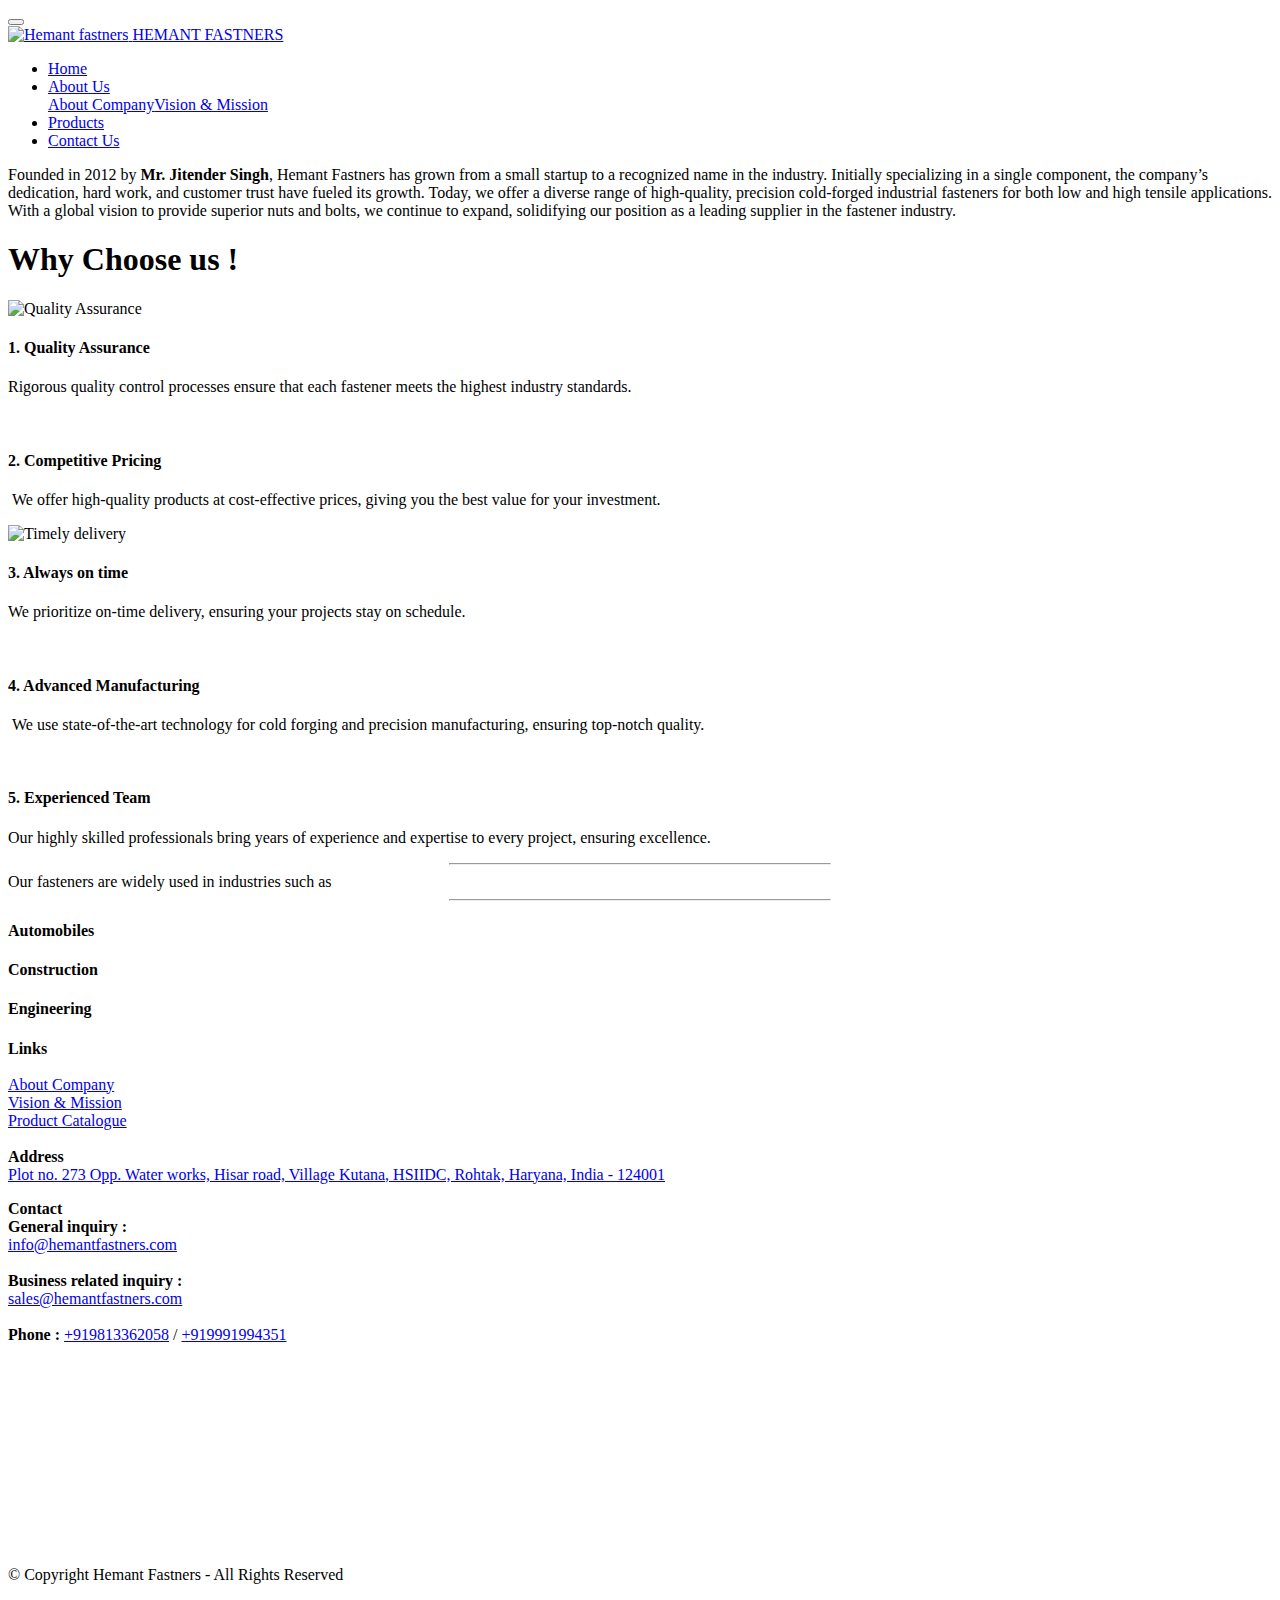
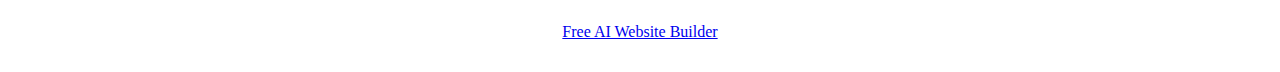
==== About.html @ 0398c732 "create github pages" ====
<!DOCTYPE html>
<html  >
<head>
  <!-- Site made with Mobirise Website Builder v5.9.18, https://mobirise.com -->
  <meta charset="UTF-8">
  <meta http-equiv="X-UA-Compatible" content="IE=edge">
  <meta name="generator" content="Mobirise v5.9.18, mobirise.com">
  <meta name="twitter:card" content="summary_large_image"/>
  <meta name="twitter:image:src" content="assets/images/About-meta.jpg">
  <meta property="og:image" content="assets/images/About-meta.jpg">
  <meta name="twitter:title" content="About Us | Hemant Fastners | Fasteners Suppliers">
  <meta name="viewport" content="width=device-width, initial-scale=1, minimum-scale=1">
  <link rel="shortcut icon" href="assets/images/hemant-fastners-transparent-logo-128x146-1.png" type="image/x-icon">
  <meta name="description" content="Company Hemant Fasteners was set up in 2012 under...">
  
  
  <title>About Us | Hemant Fastners | Fasteners Suppliers</title>
  <link rel="stylesheet" href="assets/web/assets/mobirise-icons/mobirise-icons.css">
  <link rel="stylesheet" href="assets/bootstrap/css/bootstrap.min.css">
  <link rel="stylesheet" href="assets/bootstrap/css/bootstrap-grid.min.css">
  <link rel="stylesheet" href="assets/bootstrap/css/bootstrap-reboot.min.css">
  <link rel="stylesheet" href="assets/tether/tether.min.css">
  <link rel="stylesheet" href="assets/dropdown/css/style.css">
  <link rel="stylesheet" href="assets/socicon/css/styles.css">
  <link rel="stylesheet" href="assets/theme/css/style.css">
  <link href="assets/fonts/style.css" rel="stylesheet">
  <link rel="preload" href="https://fonts.googleapis.com/css?family=Satisfy:400&display=swap" as="style" onload="this.onload=null;this.rel='stylesheet'">
  <noscript><link rel="stylesheet" href="https://fonts.googleapis.com/css?family=Satisfy:400&display=swap"></noscript>
  <link rel="preload" as="style" href="assets/mobirise/css/mbr-additional.css?v=KeH60S"><link rel="stylesheet" href="assets/mobirise/css/mbr-additional.css?v=KeH60S" type="text/css">

  
  
  
</head>
<body>

<!-- Analytics -->
<!-- Global site tag (gtag.js) - Google Analytics -->
<script async src="https://www.googletagmanager.com/gtag/js?id=UA-165288183-1"></script>
<script>
  window.dataLayer = window.dataLayer || [];
  function gtag(){dataLayer.push(arguments);}
  gtag('js', new Date());

  gtag('config', 'UA-165288183-1');
</script>

<!-- /Analytics -->


  
  <section class="menu cid-qTkzRZLJNu" once="menu" id="menu1-3">

    

    <nav class="navbar navbar-expand beta-menu navbar-dropdown align-items-center navbar-fixed-top navbar-toggleable-sm">
        <button class="navbar-toggler navbar-toggler-right" type="button" data-toggle="collapse" data-target="#navbarSupportedContent" aria-controls="navbarSupportedContent" aria-expanded="false" aria-label="Toggle navigation">
            <div class="hamburger">
                <span></span>
                <span></span>
                <span></span>
                <span></span>
            </div>
        </button>
        <div class="menu-logo">
            <div class="navbar-brand">
                <span class="navbar-logo">
                    <a href="index.html">
                         <img src="assets/images/hemant-fastners-transparent-logo-108x123.webp" alt="Hemant fastners" title="" style="height: 3.8rem;">
                    </a>
                </span>
                <span class="navbar-caption-wrap"><a class="navbar-caption text-white display-2" href="index.html">HEMANT FASTNERS</a></span>
            </div>
        </div>
        <div class="collapse navbar-collapse" id="navbarSupportedContent">
            <ul class="navbar-nav nav-dropdown nav-right" data-app-modern-menu="true"><li class="nav-item"><a class="nav-link link text-white display-7" href="index.html">
                        
                        Home</a></li><li class="nav-item dropdown"><a class="nav-link link text-white dropdown-toggle display-7" href="#" data-toggle="dropdown-submenu" aria-expanded="true">
                        
                        About Us
                    </a><div class="dropdown-menu"><a class="text-white dropdown-item text-primary display-7" href="About.html" aria-expanded="false">About Company</a><a class="text-white dropdown-item text-primary display-7" href="page4.html" aria-expanded="false">Vision &amp; Mission</a></div></li><li class="nav-item">
                    <a class="nav-link link text-white display-7" href="Product.html">
                        
                        Products</a>
                </li><li class="nav-item"><a class="nav-link link text-white display-7" href="Contact.html">Contact Us</a></li></ul>
            
                    
                </div>
        
    </nav>
</section>

<section class="mbr-section article content3 cid-s4NxnuV6b3" id="content3-p">
      
     

    <div class="container">
        <div class="media-container-row">
            <div class="row col-12 col-md-12">
                <div class="col-12 mbr-text mbr-fonts-style display-5 col-md-12">
                     <p>Founded in 2012 by <strong>Mr. Jitender Singh</strong>,&nbsp;Hemant Fastners has grown from a small startup to a recognized name in the industry. Initially specializing in a single component, the company’s dedication, hard work, and customer trust have fueled its growth. Today, we offer a diverse range of high-quality, precision cold-forged industrial fasteners for both low and high tensile applications. With a global vision to provide superior nuts and bolts, we continue to expand, solidifying our position as a leading supplier in the fastener industry.</p>
                </div>
                
                
            </div>
        </div>
    </div>
</section>

<section class="header1 cid-uvjZiMVYQT" id="header16-3h">

    

    

    <div class="container">
        <div class="row justify-content-md-center">
            <div class="col-md-10 align-center">
                <h1 class="mbr-section-title mbr-bold pb-3 mbr-fonts-style display-1">
                    Why Choose us !</h1>
                
                
                
            </div>
        </div>
    </div>

</section>

<section class="counters4 counters cid-uvjZd9QNsW" id="counters4-3e">

    

    

    <div class="container pt-4 mt-2">
        
        
        <div class="media-container-row">
            <div class="media-block m-auto" style="width: 30%;">
                <div class="mbr-figure">
                    <img src="assets/images/pexels-rezwan-1216589-380x253.webp" alt="Quality Assurance">
                </div>
            </div>
            <div class="cards-block">
                <div class="cards-container">
                    <div class="card px-3 align-left col-12">
                        <div class="panel-item p-4 d-flex align-items-start">
                            
                            <div class="card-text">
                                <h4 class="mbr-content-title mbr-bold mbr-fonts-style display-1">1. Quality Assurance&nbsp;</h4>
                                <p class="mbr-content-text mbr-fonts-style display-5">Rigorous quality control processes ensure that each fastener meets the highest industry standards.<br></p>
                            </div>
                        </div>
                    </div>
                    
                    
                    
                </div>
            </div>
        </div>
    </div>
</section>

<section class="counters4 counters cid-uvjZevDLW7" id="counters4-3f">

    

    

    <div class="container pt-4 mt-2">
        
        
        <div class="media-container-row">
            <div class="media-block m-auto" style="width: 49%;">
                <div class="mbr-figure">
                    <img src="assets/images/file-2-1023x682.webp" alt="">
                </div>
            </div>
            <div class="cards-block">
                <div class="cards-container">
                    <div class="card px-3 align-left col-12">
                        <div class="panel-item p-4 d-flex align-items-start">
                            
                            <div class="card-text">
                                <h4 class="mbr-content-title mbr-bold mbr-fonts-style display-1">2. Competitive Pricing</h4>
                                <p class="mbr-content-text mbr-fonts-style display-5">&nbsp;We offer high-quality products at cost-effective prices, giving you the best value for your investment.<br></p>
                            </div>
                        </div>
                    </div>
                    
                    
                    
                </div>
            </div>
        </div>
    </div>
</section>

<section class="counters4 counters cid-uvk0cqLEeo" id="counters4-3j">

    

    

    <div class="container pt-4 mt-2">
        
        
        <div class="media-container-row">
            <div class="media-block m-auto" style="width: 27%;">
                <div class="mbr-figure">
                    <img src="assets/images/file-1-1023x772.webp" alt="Timely delivery">
                </div>
            </div>
            <div class="cards-block">
                <div class="cards-container">
                    <div class="card px-3 align-left col-12">
                        <div class="panel-item p-4 d-flex align-items-start">
                            
                            <div class="card-text">
                                <h4 class="mbr-content-title mbr-bold mbr-fonts-style display-1">3. Always on time</h4>
                                <p class="mbr-content-text mbr-fonts-style display-5">We prioritize on-time delivery, ensuring your projects stay on schedule.<br></p>
                            </div>
                        </div>
                    </div>
                    
                    
                    
                </div>
            </div>
        </div>
    </div>
</section>

<section class="counters4 counters cid-uvjZfebYJo" id="counters4-3g">

    

    

    <div class="container pt-4 mt-2">
        
        
        <div class="media-container-row">
            <div class="media-block m-auto" style="width: 29%;">
                <div class="mbr-figure">
                    <img src="assets/images/file-3-1023x1023.webp" alt="">
                </div>
            </div>
            <div class="cards-block">
                <div class="cards-container">
                    <div class="card px-3 align-left col-12">
                        <div class="panel-item p-4 d-flex align-items-start">
                            
                            <div class="card-text">
                                <h4 class="mbr-content-title mbr-bold mbr-fonts-style display-1">4. Advanced Manufacturing</h4>
                                <p class="mbr-content-text mbr-fonts-style display-5">&nbsp;We use state-of-the-art technology for cold forging and precision manufacturing, ensuring top-notch quality.<br></p>
                            </div>
                        </div>
                    </div>
                    
                    
                    
                </div>
            </div>
        </div>
    </div>
</section>

<section class="counters4 counters cid-uvk0bdVfV3" id="counters4-3i">

    

    

    <div class="container pt-4 mt-2">
        
        
        <div class="media-container-row">
            <div class="media-block m-auto" style="width: 32%;">
                <div class="mbr-figure">
                    <img src="assets/images/file-4-1023x682.webp" alt="">
                </div>
            </div>
            <div class="cards-block">
                <div class="cards-container">
                    <div class="card px-3 align-left col-12">
                        <div class="panel-item p-4 d-flex align-items-start">
                            
                            <div class="card-text">
                                <h4 class="mbr-content-title mbr-bold mbr-fonts-style display-1">5. Experienced Team</h4>
                                <p class="mbr-content-text mbr-fonts-style display-5">Our highly skilled professionals bring years of experience and expertise to every project, ensuring excellence.<br></p>
                            </div>
                        </div>
                    </div>
                    
                    
                    
                </div>
            </div>
        </div>
    </div>
</section>

<section class="mbr-section article content9 cid-s5xESBLlfL" id="content9-1o">
    
     

    <div class="container">
        <div class="inner-container" style="width: 100%;">
            <hr class="line" style="width: 30%;">
            <div class="section-text align-center mbr-fonts-style display-2">Our fasteners are widely used in industries such as</div>
            <hr class="line" style="width: 30%;">
        </div>
        </div>
</section>

<section class="features6 cid-s5xCoj7of9" id="features6-1j">
    
    

    
    <div class="container">
        <div class="media-container-row">

            <div class="card p-3 col-12 col-md-6 col-lg-4">
                <div class="card-img pb-3">
                    <span class="mbr-iconfont mbri-delivery" style="color: rgb(3, 18, 23); fill: rgb(3, 18, 23);"></span>
                </div>
                <div class="card-box">
                    <h4 class="card-title py-3 mbr-fonts-style display-5"><strong>Automobiles</strong></h4>
                    
                </div>
            </div>

            <div class="card p-3 col-12 col-md-6 col-lg-4">
                <div class="card-img pb-3">
                    <span class="mbr-iconfont mbri-home" style="color: rgb(3, 18, 23); fill: rgb(3, 18, 23);"></span>
                </div>
                <div class="card-box">
                    <h4 class="card-title py-3 mbr-fonts-style display-5"><strong>Construction</strong></h4>
                    
                </div>
            </div>

            <div class="card p-3 col-12 col-md-6 col-lg-4">
                <div class="card-img pb-3">
                    <span class="mbr-iconfont mbri-rocket" style="color: rgb(3, 18, 23); fill: rgb(3, 18, 23);"></span>
                </div>
                <div class="card-box">
                    <h4 class="card-title py-3 mbr-fonts-style display-5"><strong>
                        Engineering</strong></h4>
                    
                </div>
            </div>

            

        </div>

    </div>

</section>

<section class="cid-uvlTbZouAM" id="footer2-4q">

    

    

    <div class="container">
        <div class="media-container-row content mbr-white">
            <div class="col-12 col-md-3 mbr-fonts-style display-7">
                <p class="mbr-text"><strong>Links</strong><br><br><a href="About.html" class="text-white">About Company</a><br><a href="page4.html" class="text-white">Vision &amp; Mission</a><br><a href="Product.html" class="text-white">Product Catalogue</a><br><br><strong>Address
</strong><br><a href="https://maps.app.goo.gl/n1mt6fUdquL1dBCS9" class="text-danger" target="_blank">Plot no. 273 Opp. Water works, Hisar road, Village Kutana, HSIIDC, Rohtak, Haryana, India - 124001</a><br></p>
            </div>
            <div class="col-12 col-md-3 mbr-fonts-style display-7">
                <p class="mbr-text"><strong>Contact
<br>General inquiry :
<br></strong><a href="mailto:info@hemantfastners.com" class="text-danger">info@hemantfastners.com</a>
<br>
<br><strong>Business related inquiry :
<br></strong><a href="mailto:sales@hemantfastners.com" class="text-danger">sales@hemantfastners.com</a>
<br>
<br><strong>Phone :</strong> <a href="tel:+919813362058" class="text-danger">+919813362058</a> / <a href="tel:+919991994351" class="text-danger">+919991994351</a><br><br><br></p>
            </div>
            <div class="col-12 col-md-6">
                <div class="google-map"><iframe frameborder="0" style="border:0" src="https://www.google.com/maps/embed?pb=!1m18!1m12!1m3!1d3492.9333945807507!2d76.53956697551071!3d28.90032727551949!2m3!1f0!2f0!3f0!3m2!1i1024!2i768!4f13.1!3m3!1m2!1s0x390d874d1fbfed25%3A0x29a842541f9799c9!2sHemant%20fastners!5e0!3m2!1sen!2sin!4v1732707471853!5m2!1sen!2sin" allowfullscreen=""></iframe></div>
            </div>
        </div>
        
    </div>
</section>

<section once="footers" class="cid-uvlQxlLV8i" id="footer6-4o">

    

    

    <div class="container">
        <div class="media-container-row align-center mbr-white">
            <div class="col-12">
                <p class="mbr-text mb-0 mbr-fonts-style display-7">
                    © Copyright Hemant Fastners - All Rights Reserved
                </p>
            </div>
        </div>
    </div>
</section><section class="display-7" style="padding: 0;align-items: center;justify-content: center;flex-wrap: wrap;    align-content: center;display: flex;position: relative;height: 4rem;"><a href="https://mobiri.se/2074077" style="flex: 1 1;height: 4rem;position: absolute;width: 100%;z-index: 1;"><img alt="" style="height: 4rem;" src="[data-uri]"></a><p style="margin: 0;text-align: center;" class="display-7">&#8204;</p><a style="z-index:1" href="https://mobirise.com/builder/ai-website-builder.html">Free AI Website Builder</a></section><script src="assets/popper/popper.min.js"></script>  <script src="assets/web/assets/jquery/jquery.min.js"></script>  <script src="assets/bootstrap/js/bootstrap.min.js"></script>  <script src="assets/tether/tether.min.js"></script>  <script src="assets/smoothscroll/smooth-scroll.js"></script>  <script src="assets/dropdown/js/nav-dropdown.js"></script>  <script src="assets/dropdown/js/navbar-dropdown.js"></script>  <script src="assets/touchswipe/jquery.touch-swipe.min.js"></script>  <script src="assets/viewportchecker/jquery.viewportchecker.js"></script>  <script src="assets/theme/js/script.js"></script>  
  
  
 <div id="scrollToTop" class="scrollToTop mbr-arrow-up"><a style="text-align: center;"><i class="mbr-arrow-up-icon mbr-arrow-up-icon-cm cm-icon cm-icon-smallarrow-up"></i></a></div>
  </body>
</html>
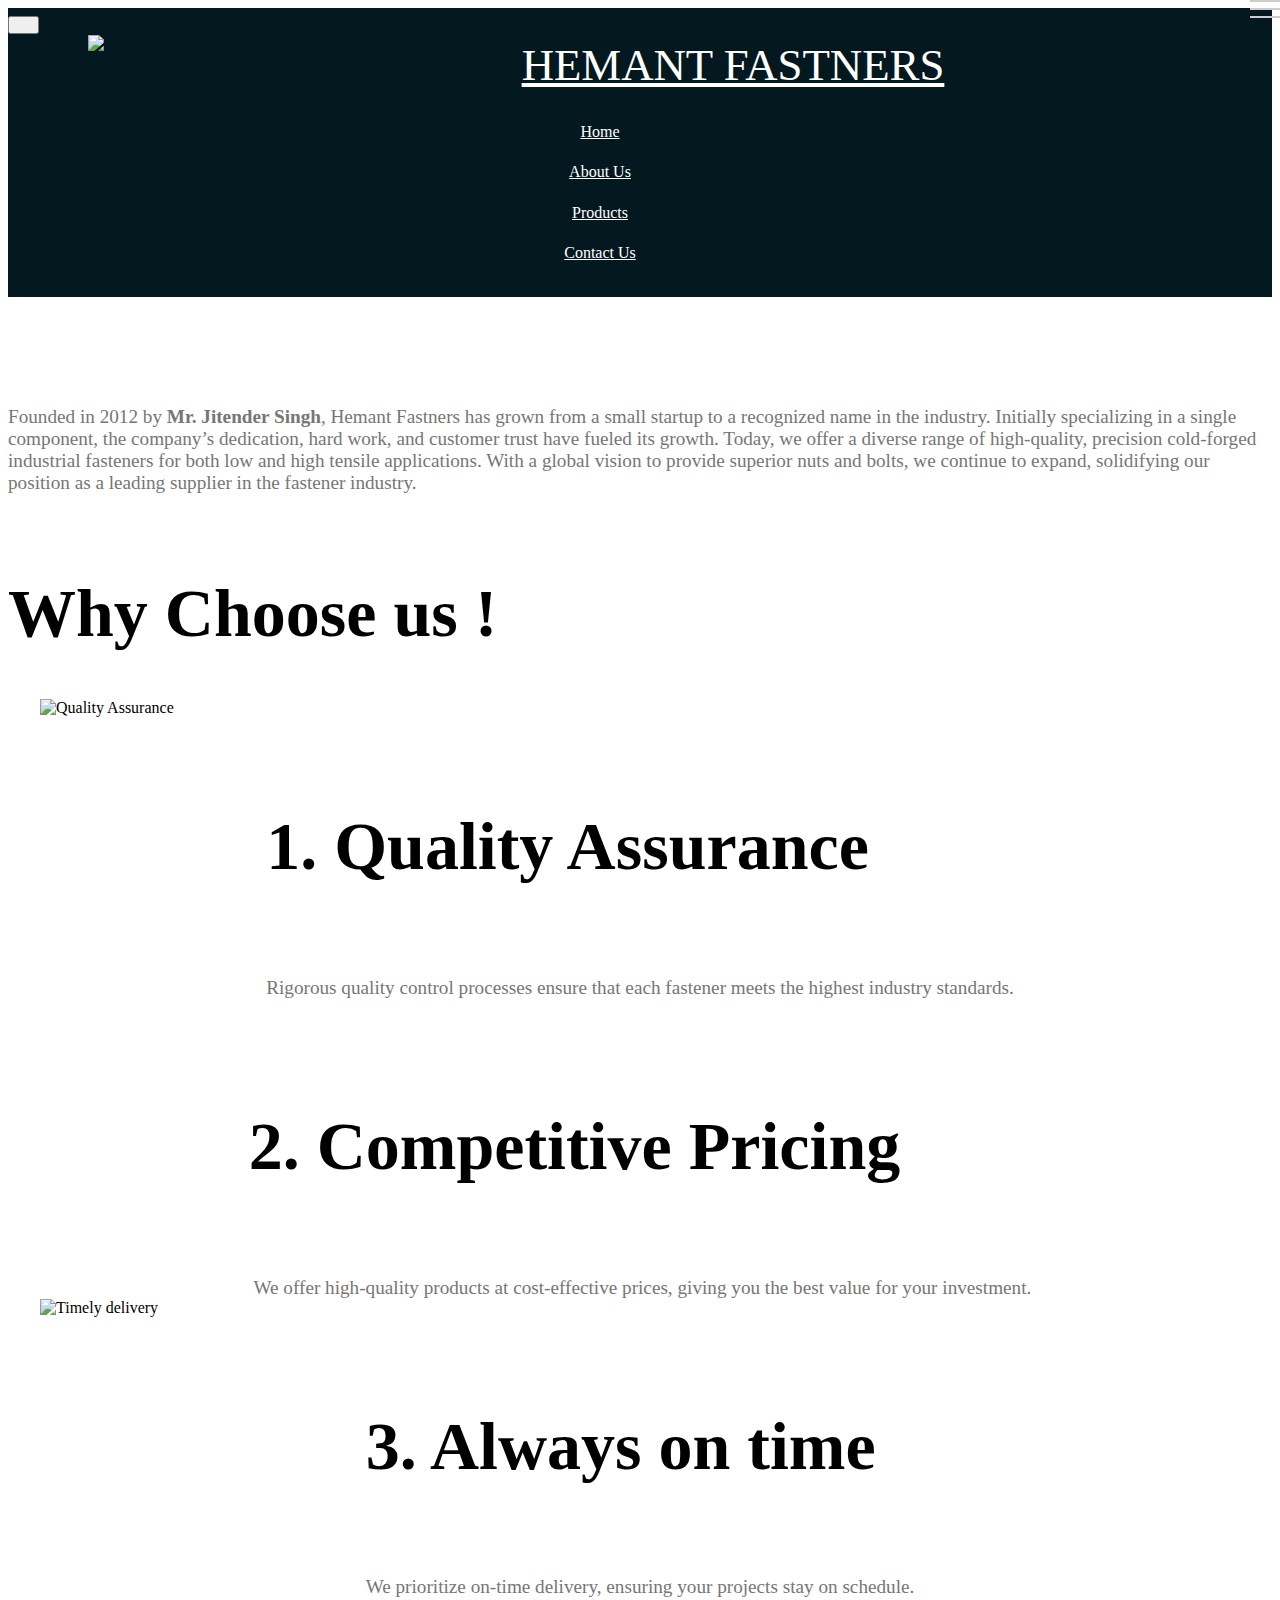
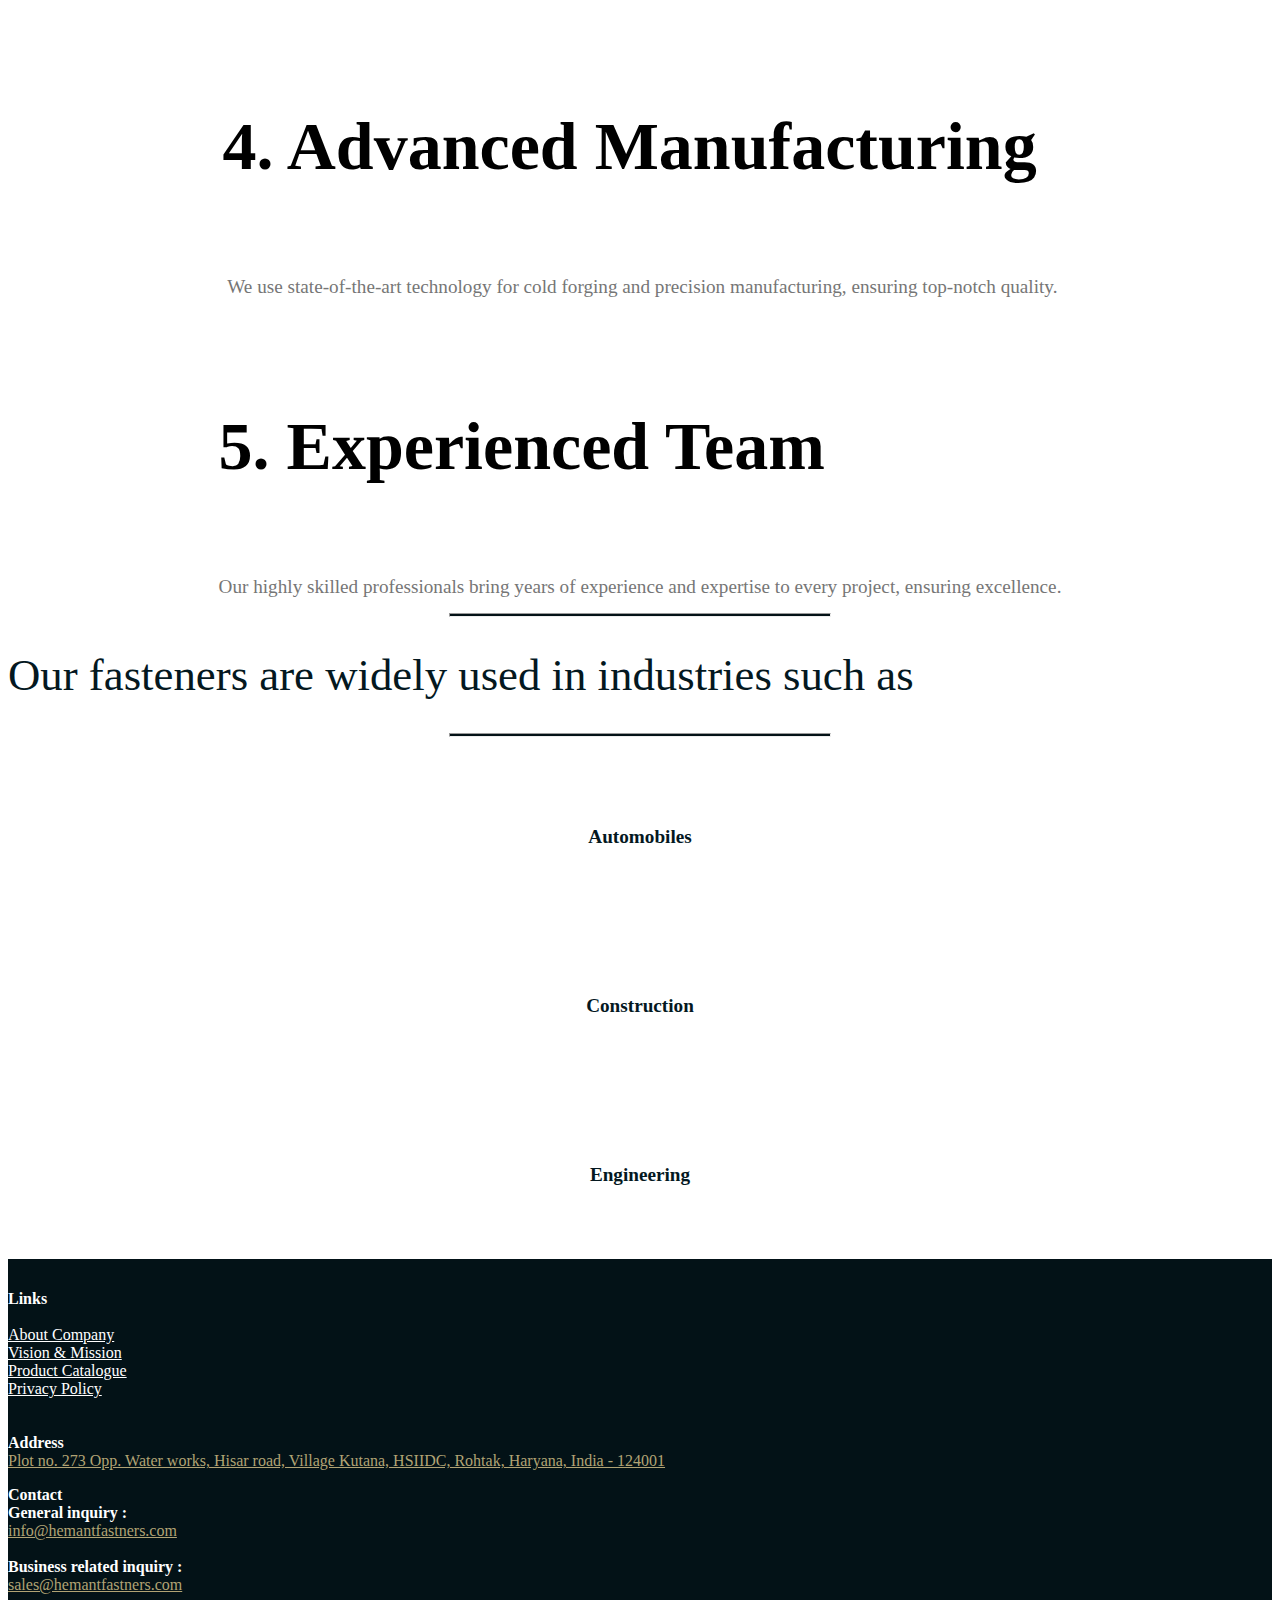
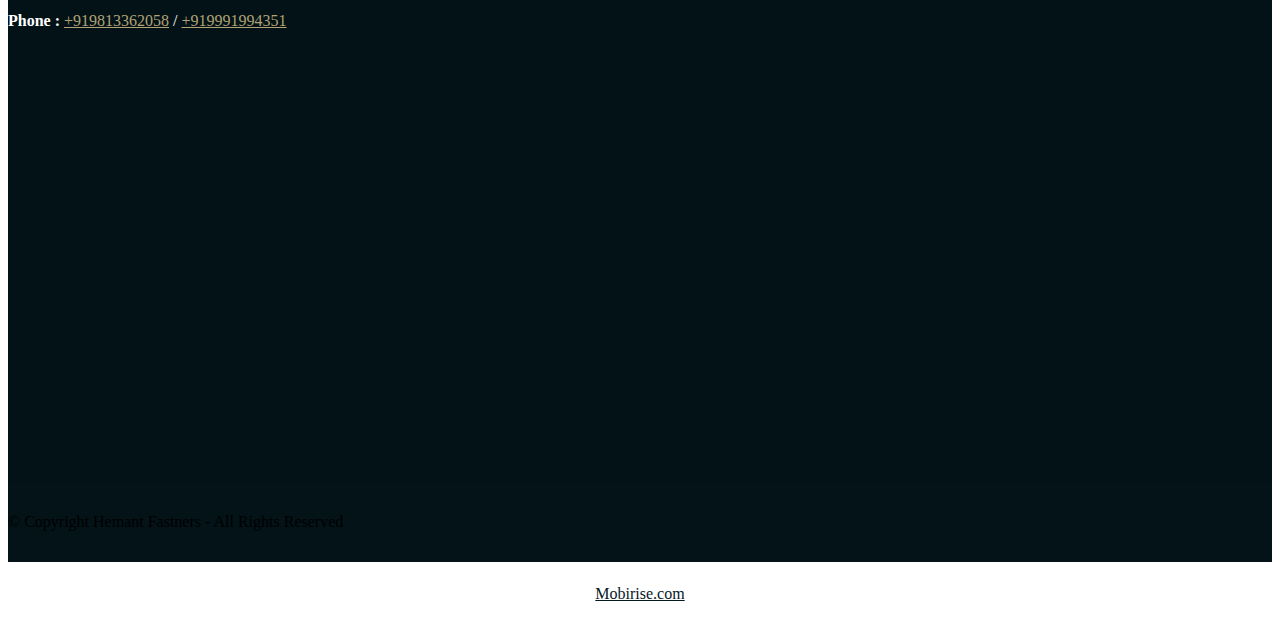
==== commit 462f5f4e: "create github pages" ====
--- a/About.html
+++ b/About.html
@@ -26,7 +26,7 @@
   <link href="assets/fonts/style.css" rel="stylesheet">
   <link rel="preload" href="https://fonts.googleapis.com/css?family=Satisfy:400&display=swap" as="style" onload="this.onload=null;this.rel='stylesheet'">
   <noscript><link rel="stylesheet" href="https://fonts.googleapis.com/css?family=Satisfy:400&display=swap"></noscript>
-  <link rel="preload" as="style" href="assets/mobirise/css/mbr-additional.css?v=KeH60S"><link rel="stylesheet" href="assets/mobirise/css/mbr-additional.css?v=KeH60S" type="text/css">
+  <link rel="preload" as="style" href="assets/mobirise/css/mbr-additional.css?v=uMaqwe"><link rel="stylesheet" href="assets/mobirise/css/mbr-additional.css?v=uMaqwe" type="text/css">
 
   
   
@@ -75,7 +75,7 @@
         <div class="collapse navbar-collapse" id="navbarSupportedContent">
             <ul class="navbar-nav nav-dropdown nav-right" data-app-modern-menu="true"><li class="nav-item"><a class="nav-link link text-white display-7" href="index.html">
                         
-                        Home</a></li><li class="nav-item dropdown"><a class="nav-link link text-white dropdown-toggle display-7" href="#" data-toggle="dropdown-submenu" aria-expanded="true">
+                        Home</a></li><li class="nav-item dropdown"><a class="nav-link link text-white dropdown-toggle display-7" href="#" data-toggle="dropdown-submenu" aria-expanded="false">
                         
                         About Us
                     </a><div class="dropdown-menu"><a class="text-white dropdown-item text-primary display-7" href="About.html" aria-expanded="false">About Company</a><a class="text-white dropdown-item text-primary display-7" href="page4.html" aria-expanded="false">Vision &amp; Mission</a></div></li><li class="nav-item">
@@ -371,7 +371,7 @@
     <div class="container">
         <div class="media-container-row content mbr-white">
             <div class="col-12 col-md-3 mbr-fonts-style display-7">
-                <p class="mbr-text"><strong>Links</strong><br><br><a href="About.html" class="text-white">About Company</a><br><a href="page4.html" class="text-white">Vision &amp; Mission</a><br><a href="Product.html" class="text-white">Product Catalogue</a><br><br><strong>Address
+                <p class="mbr-text"><strong>Links</strong><br><br><a href="About.html" class="text-white">About Company</a><br><a href="page4.html" class="text-white">Vision &amp; Mission</a><br><a href="Product.html" class="text-white">Product Catalogue</a><br><a href="page5.html" class="text-white">Privacy Policy<br></a><br><br><strong>Address
 </strong><br><a href="https://maps.app.goo.gl/n1mt6fUdquL1dBCS9" class="text-danger" target="_blank">Plot no. 273 Opp. Water works, Hisar road, Village Kutana, HSIIDC, Rohtak, Haryana, India - 124001</a><br></p>
             </div>
             <div class="col-12 col-md-3 mbr-fonts-style display-7">
@@ -407,7 +407,7 @@
             </div>
         </div>
     </div>
-</section><section class="display-7" style="padding: 0;align-items: center;justify-content: center;flex-wrap: wrap;    align-content: center;display: flex;position: relative;height: 4rem;"><a href="https://mobiri.se/2074077" style="flex: 1 1;height: 4rem;position: absolute;width: 100%;z-index: 1;"><img alt="" style="height: 4rem;" src="[data-uri]"></a><p style="margin: 0;text-align: center;" class="display-7">&#8204;</p><a style="z-index:1" href="https://mobirise.com/builder/ai-website-builder.html">Free AI Website Builder</a></section><script src="assets/popper/popper.min.js"></script>  <script src="assets/web/assets/jquery/jquery.min.js"></script>  <script src="assets/bootstrap/js/bootstrap.min.js"></script>  <script src="assets/tether/tether.min.js"></script>  <script src="assets/smoothscroll/smooth-scroll.js"></script>  <script src="assets/dropdown/js/nav-dropdown.js"></script>  <script src="assets/dropdown/js/navbar-dropdown.js"></script>  <script src="assets/touchswipe/jquery.touch-swipe.min.js"></script>  <script src="assets/viewportchecker/jquery.viewportchecker.js"></script>  <script src="assets/theme/js/script.js"></script>  
+</section><section class="display-7" style="padding: 0;align-items: center;justify-content: center;flex-wrap: wrap;    align-content: center;display: flex;position: relative;height: 4rem;"><a href="https://mobiri.se/2074077" style="flex: 1 1;height: 4rem;position: absolute;width: 100%;z-index: 1;"><img alt="" style="height: 4rem;" src="[data-uri]"></a><p style="margin: 0;text-align: center;" class="display-7">&#8204;</p><a style="z-index:1" href="https://mobirise.com">Mobirise.com </a></section><script src="assets/popper/popper.min.js"></script>  <script src="assets/web/assets/jquery/jquery.min.js"></script>  <script src="assets/bootstrap/js/bootstrap.min.js"></script>  <script src="assets/tether/tether.min.js"></script>  <script src="assets/smoothscroll/smooth-scroll.js"></script>  <script src="assets/dropdown/js/nav-dropdown.js"></script>  <script src="assets/dropdown/js/navbar-dropdown.js"></script>  <script src="assets/touchswipe/jquery.touch-swipe.min.js"></script>  <script src="assets/viewportchecker/jquery.viewportchecker.js"></script>  <script src="assets/theme/js/script.js"></script>  
   
   
  <div id="scrollToTop" class="scrollToTop mbr-arrow-up"><a style="text-align: center;"><i class="mbr-arrow-up-icon mbr-arrow-up-icon-cm cm-icon cm-icon-smallarrow-up"></i></a></div>
--- a/assets/mobirise/css/mbr-additional.css
+++ b/assets/mobirise/css/mbr-additional.css
@@ -0,0 +1,4618 @@
+body {
+  font-family: Rubik;
+}
+.display-1 {
+  font-family: 'Sansation_Regular';
+  font-size: 4.25rem;
+  font-display: swap;
+}
+.display-1 > .mbr-iconfont {
+  font-size: 6.8rem;
+}
+.display-2 {
+  font-family: 'Sansation_Regular';
+  font-size: 2.8rem;
+  font-display: swap;
+}
+.display-2 > .mbr-iconfont {
+  font-size: 4.48rem;
+}
+.display-4 {
+  font-family: 'Satisfy', handwriting;
+  font-size: 2rem;
+  font-display: swap;
+}
+.display-4 > .mbr-iconfont {
+  font-size: 3.2rem;
+}
+.display-5 {
+  font-family: 'Sansation_Regular';
+  font-size: 1.2rem;
+  font-display: swap;
+}
+.display-5 > .mbr-iconfont {
+  font-size: 1.92rem;
+}
+.display-7 {
+  font-family: 'Sansation_Regular';
+  font-size: 1rem;
+  font-display: swap;
+}
+.display-7 > .mbr-iconfont {
+  font-size: 1.6rem;
+}
+/* ---- Fluid typography for mobile devices ---- */
+/* 1.4 - font scale ratio ( bootstrap == 1.42857 ) */
+/* 100vw - current viewport width */
+/* (48 - 20)  48 == 48rem == 768px, 20 == 20rem == 320px(minimal supported viewport) */
+/* 0.65 - min scale variable, may vary */
+@media (max-width: 768px) {
+  .display-1 {
+    font-size: 3.4rem;
+    font-size: calc( 2.1374999999999997rem + (4.25 - 2.1374999999999997) * ((100vw - 20rem) / (48 - 20)));
+    line-height: calc( 1.4 * (2.1374999999999997rem + (4.25 - 2.1374999999999997) * ((100vw - 20rem) / (48 - 20))));
+  }
+  .display-2 {
+    font-size: 2.24rem;
+    font-size: calc( 1.63rem + (2.8 - 1.63) * ((100vw - 20rem) / (48 - 20)));
+    line-height: calc( 1.4 * (1.63rem + (2.8 - 1.63) * ((100vw - 20rem) / (48 - 20))));
+  }
+  .display-4 {
+    font-size: 1.6rem;
+    font-size: calc( 1.35rem + (2 - 1.35) * ((100vw - 20rem) / (48 - 20)));
+    line-height: calc( 1.4 * (1.35rem + (2 - 1.35) * ((100vw - 20rem) / (48 - 20))));
+  }
+  .display-5 {
+    font-size: 0.96rem;
+    font-size: calc( 1.07rem + (1.2 - 1.07) * ((100vw - 20rem) / (48 - 20)));
+    line-height: calc( 1.4 * (1.07rem + (1.2 - 1.07) * ((100vw - 20rem) / (48 - 20))));
+  }
+}
+/* Buttons */
+.btn {
+  padding: 1rem 3rem;
+  border-radius: 3px;
+}
+.btn-sm {
+  padding: 0.6rem 1.5rem;
+  border-radius: 3px;
+}
+.btn-md {
+  padding: 1rem 3rem;
+  border-radius: 3px;
+}
+.btn-lg {
+  padding: 1.2rem 3.2rem;
+  border-radius: 3px;
+}
+.bg-primary {
+  background-color: #04181f !important;
+}
+.bg-success {
+  background-color: #f7ed4a !important;
+}
+.bg-info {
+  background-color: #82786e !important;
+}
+.bg-warning {
+  background-color: #879a9f !important;
+}
+.bg-danger {
+  background-color: #b1a374 !important;
+}
+.btn-primary,
+.btn-primary:active {
+  background-color: #04181f !important;
+  border-color: #04181f !important;
+  color: #ffffff !important;
+}
+.btn-primary:hover,
+.btn-primary:focus,
+.btn-primary.focus,
+.btn-primary.active {
+  color: #ffffff !important;
+  background-color: #000000 !important;
+  border-color: #000000 !important;
+}
+.btn-primary.disabled,
+.btn-primary:disabled {
+  color: #ffffff !important;
+  background-color: #000000 !important;
+  border-color: #000000 !important;
+}
+.btn-secondary,
+.btn-secondary:active {
+  background-color: #ff3366 !important;
+  border-color: #ff3366 !important;
+  color: #ffffff !important;
+}
+.btn-secondary:hover,
+.btn-secondary:focus,
+.btn-secondary.focus,
+.btn-secondary.active {
+  color: #ffffff !important;
+  background-color: #e50039 !important;
+  border-color: #e50039 !important;
+}
+.btn-secondary.disabled,
+.btn-secondary:disabled {
+  color: #ffffff !important;
+  background-color: #e50039 !important;
+  border-color: #e50039 !important;
+}
+.btn-info,
+.btn-info:active {
+  background-color: #82786e !important;
+  border-color: #82786e !important;
+  color: #ffffff !important;
+}
+.btn-info:hover,
+.btn-info:focus,
+.btn-info.focus,
+.btn-info.active {
+  color: #ffffff !important;
+  background-color: #59524b !important;
+  border-color: #59524b !important;
+}
+.btn-info.disabled,
+.btn-info:disabled {
+  color: #ffffff !important;
+  background-color: #59524b !important;
+  border-color: #59524b !important;
+}
+.btn-success,
+.btn-success:active {
+  background-color: #f7ed4a !important;
+  border-color: #f7ed4a !important;
+  color: #3f3c03 !important;
+}
+.btn-success:hover,
+.btn-success:focus,
+.btn-success.focus,
+.btn-success.active {
+  color: #3f3c03 !important;
+  background-color: #eadd0a !important;
+  border-color: #eadd0a !important;
+}
+.btn-success.disabled,
+.btn-success:disabled {
+  color: #3f3c03 !important;
+  background-color: #eadd0a !important;
+  border-color: #eadd0a !important;
+}
+.btn-warning,
+.btn-warning:active {
+  background-color: #879a9f !important;
+  border-color: #879a9f !important;
+  color: #ffffff !important;
+}
+.btn-warning:hover,
+.btn-warning:focus,
+.btn-warning.focus,
+.btn-warning.active {
+  color: #ffffff !important;
+  background-color: #617479 !important;
+  border-color: #617479 !important;
+}
+.btn-warning.disabled,
+.btn-warning:disabled {
+  color: #ffffff !important;
+  background-color: #617479 !important;
+  border-color: #617479 !important;
+}
+.btn-danger,
+.btn-danger:active {
+  background-color: #b1a374 !important;
+  border-color: #b1a374 !important;
+  color: #ffffff !important;
+}
+.btn-danger:hover,
+.btn-danger:focus,
+.btn-danger.focus,
+.btn-danger.active {
+  color: #ffffff !important;
+  background-color: #8b7d4e !important;
+  border-color: #8b7d4e !important;
+}
+.btn-danger.disabled,
+.btn-danger:disabled {
+  color: #ffffff !important;
+  background-color: #8b7d4e !important;
+  border-color: #8b7d4e !important;
+}
+.btn-white {
+  color: #333333 !important;
+}
+.btn-white,
+.btn-white:active {
+  background-color: #ffffff !important;
+  border-color: #ffffff !important;
+  color: #808080 !important;
+}
+.btn-white:hover,
+.btn-white:focus,
+.btn-white.focus,
+.btn-white.active {
+  color: #808080 !important;
+  background-color: #d9d9d9 !important;
+  border-color: #d9d9d9 !important;
+}
+.btn-white.disabled,
+.btn-white:disabled {
+  color: #808080 !important;
+  background-color: #d9d9d9 !important;
+  border-color: #d9d9d9 !important;
+}
+.btn-black,
+.btn-black:active {
+  background-color: #333333 !important;
+  border-color: #333333 !important;
+  color: #ffffff !important;
+}
+.btn-black:hover,
+.btn-black:focus,
+.btn-black.focus,
+.btn-black.active {
+  color: #ffffff !important;
+  background-color: #0d0d0d !important;
+  border-color: #0d0d0d !important;
+}
+.btn-black.disabled,
+.btn-black:disabled {
+  color: #ffffff !important;
+  background-color: #0d0d0d !important;
+  border-color: #0d0d0d !important;
+}
+.btn-primary-outline,
+.btn-primary-outline:active {
+  background: none;
+  border-color: #000000;
+  color: #000000;
+}
+.btn-primary-outline:hover,
+.btn-primary-outline:focus,
+.btn-primary-outline.focus,
+.btn-primary-outline.active {
+  color: #ffffff;
+  background-color: #04181f;
+  border-color: #04181f;
+}
+.btn-primary-outline.disabled,
+.btn-primary-outline:disabled {
+  color: #ffffff !important;
+  background-color: #04181f !important;
+  border-color: #04181f !important;
+}
+.btn-secondary-outline,
+.btn-secondary-outline:active {
+  background: none;
+  border-color: #cc0033;
+  color: #cc0033;
+}
+.btn-secondary-outline:hover,
+.btn-secondary-outline:focus,
+.btn-secondary-outline.focus,
+.btn-secondary-outline.active {
+  color: #ffffff;
+  background-color: #ff3366;
+  border-color: #ff3366;
+}
+.btn-secondary-outline.disabled,
+.btn-secondary-outline:disabled {
+  color: #ffffff !important;
+  background-color: #ff3366 !important;
+  border-color: #ff3366 !important;
+}
+.btn-info-outline,
+.btn-info-outline:active {
+  background: none;
+  border-color: #4b453f;
+  color: #4b453f;
+}
+.btn-info-outline:hover,
+.btn-info-outline:focus,
+.btn-info-outline.focus,
+.btn-info-outline.active {
+  color: #ffffff;
+  background-color: #82786e;
+  border-color: #82786e;
+}
+.btn-info-outline.disabled,
+.btn-info-outline:disabled {
+  color: #ffffff !important;
+  background-color: #82786e !important;
+  border-color: #82786e !important;
+}
+.btn-success-outline,
+.btn-success-outline:active {
+  background: none;
+  border-color: #d2c609;
+  color: #d2c609;
+}
+.btn-success-outline:hover,
+.btn-success-outline:focus,
+.btn-success-outline.focus,
+.btn-success-outline.active {
+  color: #3f3c03;
+  background-color: #f7ed4a;
+  border-color: #f7ed4a;
+}
+.btn-success-outline.disabled,
+.btn-success-outline:disabled {
+  color: #3f3c03 !important;
+  background-color: #f7ed4a !important;
+  border-color: #f7ed4a !important;
+}
+.btn-warning-outline,
+.btn-warning-outline:active {
+  background: none;
+  border-color: #55666b;
+  color: #55666b;
+}
+.btn-warning-outline:hover,
+.btn-warning-outline:focus,
+.btn-warning-outline.focus,
+.btn-warning-outline.active {
+  color: #ffffff;
+  background-color: #879a9f;
+  border-color: #879a9f;
+}
+.btn-warning-outline.disabled,
+.btn-warning-outline:disabled {
+  color: #ffffff !important;
+  background-color: #879a9f !important;
+  border-color: #879a9f !important;
+}
+.btn-danger-outline,
+.btn-danger-outline:active {
+  background: none;
+  border-color: #7a6e45;
+  color: #7a6e45;
+}
+.btn-danger-outline:hover,
+.btn-danger-outline:focus,
+.btn-danger-outline.focus,
+.btn-danger-outline.active {
+  color: #ffffff;
+  background-color: #b1a374;
+  border-color: #b1a374;
+}
+.btn-danger-outline.disabled,
+.btn-danger-outline:disabled {
+  color: #ffffff !important;
+  background-color: #b1a374 !important;
+  border-color: #b1a374 !important;
+}
+.btn-black-outline,
+.btn-black-outline:active {
+  background: none;
+  border-color: #000000;
+  color: #000000;
+}
+.btn-black-outline:hover,
+.btn-black-outline:focus,
+.btn-black-outline.focus,
+.btn-black-outline.active {
+  color: #ffffff;
+  background-color: #333333;
+  border-color: #333333;
+}
+.btn-black-outline.disabled,
+.btn-black-outline:disabled {
+  color: #ffffff !important;
+  background-color: #333333 !important;
+  border-color: #333333 !important;
+}
+.btn-white-outline,
+.btn-white-outline:active,
+.btn-white-outline.active {
+  background: none;
+  border-color: #ffffff;
+  color: #ffffff;
+}
+.btn-white-outline:hover,
+.btn-white-outline:focus,
+.btn-white-outline.focus {
+  color: #333333;
+  background-color: #ffffff;
+  border-color: #ffffff;
+}
+.text-primary {
+  color: #04181f !important;
+}
+.text-secondary {
+  color: #ff3366 !important;
+}
+.text-success {
+  color: #f7ed4a !important;
+}
+.text-info {
+  color: #82786e !important;
+}
+.text-warning {
+  color: #879a9f !important;
+}
+.text-danger {
+  color: #b1a374 !important;
+}
+.text-white {
+  color: #ffffff !important;
+}
+.text-black {
+  color: #000000 !important;
+}
+a.text-primary:hover,
+a.text-primary:focus {
+  color: #000000 !important;
+}
+a.text-secondary:hover,
+a.text-secondary:focus {
+  color: #cc0033 !important;
+}
+a.text-success:hover,
+a.text-success:focus {
+  color: #d2c609 !important;
+}
+a.text-info:hover,
+a.text-info:focus {
+  color: #4b453f !important;
+}
+a.text-warning:hover,
+a.text-warning:focus {
+  color: #55666b !important;
+}
+a.text-danger:hover,
+a.text-danger:focus {
+  color: #7a6e45 !important;
+}
+a.text-white:hover,
+a.text-white:focus {
+  color: #b3b3b3 !important;
+}
+a.text-black:hover,
+a.text-black:focus {
+  color: #4d4d4d !important;
+}
+.alert-success {
+  background-color: #70c770;
+}
+.alert-info {
+  background-color: #82786e;
+}
+.alert-warning {
+  background-color: #879a9f;
+}
+.alert-danger {
+  background-color: #b1a374;
+}
+.mbr-section-btn a.btn:not(.btn-form) {
+  border-radius: 100px;
+}
+.mbr-section-btn a.btn:not(.btn-form):hover,
+.mbr-section-btn a.btn:not(.btn-form):focus {
+  box-shadow: none !important;
+}
+.mbr-section-btn a.btn:not(.btn-form):hover,
+.mbr-section-btn a.btn:not(.btn-form):focus {
+  box-shadow: 0 10px 40px 0 rgba(0, 0, 0, 0.2) !important;
+  -webkit-box-shadow: 0 10px 40px 0 rgba(0, 0, 0, 0.2) !important;
+}
+.mbr-gallery-filter li a {
+  border-radius: 100px !important;
+}
+.mbr-gallery-filter li.active .btn {
+  background-color: #04181f;
+  border-color: #04181f;
+  color: #ffffff;
+}
+.mbr-gallery-filter li.active .btn:focus {
+  box-shadow: none;
+}
+.nav-tabs .nav-link {
+  border-radius: 100px !important;
+}
+a,
+a:hover {
+  color: #04181f;
+}
+.mbr-plan-header.bg-primary .mbr-plan-subtitle,
+.mbr-plan-header.bg-primary .mbr-plan-price-desc {
+  color: #96daf2;
+}
+.mbr-plan-header.bg-success .mbr-plan-subtitle,
+.mbr-plan-header.bg-success .mbr-plan-price-desc {
+  color: #ffffff;
+}
+.mbr-plan-header.bg-info .mbr-plan-subtitle,
+.mbr-plan-header.bg-info .mbr-plan-price-desc {
+  color: #beb8b2;
+}
+.mbr-plan-header.bg-warning .mbr-plan-subtitle,
+.mbr-plan-header.bg-warning .mbr-plan-price-desc {
+  color: #ced6d8;
+}
+.mbr-plan-header.bg-danger .mbr-plan-subtitle,
+.mbr-plan-header.bg-danger .mbr-plan-price-desc {
+  color: #dfd9c6;
+}
+/* Scroll to top button*/
+#scrollToTop a {
+  border-radius: 100px;
+}
+.form-control {
+  font-family: 'Sansation_Regular';
+  font-size: 1rem;
+  font-display: swap;
+}
+.form-control > .mbr-iconfont {
+  font-size: 1.6rem;
+}
+blockquote {
+  border-color: #04181f;
+}
+/* Forms */
+.mbr-form .btn {
+  margin: .4rem 0;
+}
+.mbr-form .input-group-btn a.btn {
+  border-radius: 100px !important;
+}
+.mbr-form .input-group-btn a.btn:hover {
+  box-shadow: 0 10px 40px 0 rgba(0, 0, 0, 0.2);
+}
+.mbr-form .input-group-btn button[type="submit"] {
+  border-radius: 100px !important;
+  padding: 1rem 3rem;
+}
+.mbr-form .input-group-btn button[type="submit"]:hover {
+  box-shadow: 0 10px 40px 0 rgba(0, 0, 0, 0.2);
+}
+@media (max-width: 767px) {
+  .btn {
+    font-size: .75rem !important;
+  }
+  .btn .mbr-iconfont {
+    font-size: 1rem !important;
+  }
+}
+/* Footer */
+.mbr-footer-content li::before,
+.mbr-footer .mbr-contacts li::before {
+  background: #04181f;
+}
+.mbr-footer-content li a:hover,
+.mbr-footer .mbr-contacts li a:hover {
+  color: #04181f;
+}
+.footer3 input[type="email"],
+.footer4 input[type="email"] {
+  border-radius: 100px !important;
+}
+.footer3 .input-group-btn a.btn,
+.footer4 .input-group-btn a.btn {
+  border-radius: 100px !important;
+}
+.footer3 .input-group-btn button[type="submit"],
+.footer4 .input-group-btn button[type="submit"] {
+  border-radius: 100px !important;
+}
+/* Headers*/
+.header13 .form-inline input[type="email"],
+.header14 .form-inline input[type="email"] {
+  border-radius: 100px;
+}
+.header13 .form-inline input[type="text"],
+.header14 .form-inline input[type="text"] {
+  border-radius: 100px;
+}
+.header13 .form-inline input[type="tel"],
+.header14 .form-inline input[type="tel"] {
+  border-radius: 100px;
+}
+.header13 .form-inline a.btn,
+.header14 .form-inline a.btn {
+  border-radius: 100px;
+}
+.header13 .form-inline button,
+.header14 .form-inline button {
+  border-radius: 100px !important;
+}
+@media screen and (-ms-high-contrast: active), (-ms-high-contrast: none) {
+  .card-wrapper {
+    flex: auto !important;
+  }
+}
+.jq-selectbox li:hover,
+.jq-selectbox li.selected {
+  background-color: #04181f;
+  color: #ffffff;
+}
+.jq-selectbox .jq-selectbox__trigger-arrow,
+.jq-number__spin.minus:after,
+.jq-number__spin.plus:after {
+  transition: 0.4s;
+  border-top-color: currentColor;
+  border-bottom-color: currentColor;
+}
+.jq-selectbox:hover .jq-selectbox__trigger-arrow,
+.jq-number__spin.minus:hover:after,
+.jq-number__spin.plus:hover:after {
+  border-top-color: #04181f;
+  border-bottom-color: #04181f;
+}
+.xdsoft_datetimepicker .xdsoft_calendar td.xdsoft_default,
+.xdsoft_datetimepicker .xdsoft_calendar td.xdsoft_current,
+.xdsoft_datetimepicker .xdsoft_timepicker .xdsoft_time_box > div > div.xdsoft_current {
+  color: #ffffff !important;
+  background-color: #04181f !important;
+  box-shadow: none !important;
+}
+.xdsoft_datetimepicker .xdsoft_calendar td:hover,
+.xdsoft_datetimepicker .xdsoft_timepicker .xdsoft_time_box > div > div:hover {
+  color: #ffffff !important;
+  background: #ff3366 !important;
+  box-shadow: none !important;
+}
+.lazy-bg {
+  background-image: none !important;
+}
+.lazy-placeholder:not(section),
+.lazy-none {
+  display: block;
+  position: relative;
+  padding-bottom: 56.25%;
+}
+iframe.lazy-placeholder,
+.lazy-placeholder:after {
+  content: '';
+  position: absolute;
+  width: 100px;
+  height: 100px;
+  background: transparent no-repeat center;
+  background-size: contain;
+  top: 50%;
+  left: 50%;
+  transform: translateX(-50%) translateY(-50%);
+  background-image: url("data:image/svg+xml;charset=UTF-8,%3csvg width='32' height='32' viewBox='0 0 64 64' xmlns='http://www.w3.org/2000/svg' stroke='%2304181f' %3e%3cg fill='none' fill-rule='evenodd'%3e%3cg transform='translate(16 16)' stroke-width='2'%3e%3ccircle stroke-opacity='.5' cx='16' cy='16' r='16'/%3e%3cpath d='M32 16c0-9.94-8.06-16-16-16'%3e%3canimateTransform attributeName='transform' type='rotate' from='0 16 16' to='360 16 16' dur='1s' repeatCount='indefinite'/%3e%3c/path%3e%3c/g%3e%3c/g%3e%3c/svg%3e");
+}
+section.lazy-placeholder:after {
+  opacity: 0.3;
+}
+.cid-qTkzRZLJNu .navbar {
+  padding: .5rem 0;
+  background: #04181f;
+  transition: none;
+  min-height: 77px;
+}
+.cid-qTkzRZLJNu .navbar-dropdown.bg-color.transparent.opened {
+  background: #04181f;
+}
+.cid-qTkzRZLJNu a {
+  font-style: normal;
+}
+.cid-qTkzRZLJNu .nav-item span {
+  padding-right: 0.4em;
+  line-height: 0.5em;
+  vertical-align: text-bottom;
+  position: relative;
+  text-decoration: none;
+}
+.cid-qTkzRZLJNu .nav-item a {
+  display: flex;
+  align-items: center;
+  justify-content: center;
+  padding: 0.7rem 0 !important;
+  margin: 0rem .65rem !important;
+}
+.cid-qTkzRZLJNu .nav-item:focus,
+.cid-qTkzRZLJNu .nav-link:focus {
+  outline: none;
+}
+.cid-qTkzRZLJNu .btn {
+  padding: 0.4rem 1.5rem;
+  display: inline-flex;
+  align-items: center;
+}
+.cid-qTkzRZLJNu .btn .mbr-iconfont {
+  font-size: 1.6rem;
+}
+.cid-qTkzRZLJNu .menu-logo {
+  margin-right: auto;
+}
+.cid-qTkzRZLJNu .menu-logo .navbar-brand {
+  display: flex;
+  margin-left: 5rem;
+  padding: 0;
+  transition: padding .2s;
+  min-height: 3.8rem;
+  align-items: center;
+}
+.cid-qTkzRZLJNu .menu-logo .navbar-brand .navbar-caption-wrap {
+  display: -webkit-flex;
+  -webkit-align-items: center;
+  align-items: center;
+  word-break: break-word;
+  min-width: 7rem;
+  margin: .3rem 0;
+}
+.cid-qTkzRZLJNu .menu-logo .navbar-brand .navbar-caption-wrap .navbar-caption {
+  line-height: 1.2rem !important;
+  padding-right: 2rem;
+}
+.cid-qTkzRZLJNu .menu-logo .navbar-brand .navbar-logo {
+  font-size: 4rem;
+  transition: font-size 0.25s;
+}
+.cid-qTkzRZLJNu .menu-logo .navbar-brand .navbar-logo img {
+  display: flex;
+}
+.cid-qTkzRZLJNu .menu-logo .navbar-brand .navbar-logo .mbr-iconfont {
+  transition: font-size 0.25s;
+}
+.cid-qTkzRZLJNu .navbar-toggleable-sm .navbar-collapse {
+  justify-content: flex-end;
+  -webkit-justify-content: flex-end;
+  padding-right: 5rem;
+  width: auto;
+}
+.cid-qTkzRZLJNu .navbar-toggleable-sm .navbar-collapse .navbar-nav {
+  flex-wrap: wrap;
+  -webkit-flex-wrap: wrap;
+  padding-left: 0;
+}
+.cid-qTkzRZLJNu .navbar-toggleable-sm .navbar-collapse .navbar-nav .nav-item {
+  -webkit-align-self: center;
+  align-self: center;
+}
+.cid-qTkzRZLJNu .navbar-toggleable-sm .navbar-collapse .navbar-buttons {
+  padding-left: 0;
+  padding-bottom: 0;
+}
+.cid-qTkzRZLJNu .dropdown .dropdown-menu {
+  background: #04181f;
+  display: none;
+  position: absolute;
+  min-width: 5rem;
+  padding-top: 1.4rem;
+  padding-bottom: 1.4rem;
+  text-align: left;
+}
+.cid-qTkzRZLJNu .dropdown .dropdown-menu .dropdown-item {
+  width: auto;
+  padding: 0.235em 1.5385em 0.235em 1.5385em !important;
+}
+.cid-qTkzRZLJNu .dropdown .dropdown-menu .dropdown-item::after {
+  right: 0.5rem;
+}
+.cid-qTkzRZLJNu .dropdown .dropdown-menu .dropdown-submenu {
+  margin: 0;
+}
+.cid-qTkzRZLJNu .dropdown.open > .dropdown-menu {
+  display: block;
+}
+.cid-qTkzRZLJNu .navbar-toggleable-sm.opened:after {
+  position: absolute;
+  width: 100vw;
+  height: 100vh;
+  content: '';
+  background-color: rgba(0, 0, 0, 0.1);
+  left: 0;
+  bottom: 0;
+  transform: translateY(100%);
+  -webkit-transform: translateY(100%);
+  z-index: 1000;
+}
+.cid-qTkzRZLJNu .navbar.navbar-short {
+  min-height: 60px;
+  transition: all .2s;
+}
+.cid-qTkzRZLJNu .navbar.navbar-short .navbar-toggler-right {
+  top: 20px;
+}
+.cid-qTkzRZLJNu .navbar.navbar-short .navbar-logo a {
+  font-size: 2.5rem !important;
+  line-height: 2.5rem;
+  transition: font-size 0.25s;
+}
+.cid-qTkzRZLJNu .navbar.navbar-short .navbar-logo a .mbr-iconfont {
+  font-size: 2.5rem !important;
+}
+.cid-qTkzRZLJNu .navbar.navbar-short .navbar-logo a img {
+  height: 3rem !important;
+}
+.cid-qTkzRZLJNu .navbar.navbar-short .navbar-brand {
+  min-height: 3rem;
+}
+.cid-qTkzRZLJNu button.navbar-toggler {
+  width: 31px;
+  height: 18px;
+  cursor: pointer;
+  transition: all .2s;
+  top: 1.5rem;
+  right: 1rem;
+}
+.cid-qTkzRZLJNu button.navbar-toggler:focus {
+  outline: none;
+}
+.cid-qTkzRZLJNu button.navbar-toggler .hamburger span {
+  position: absolute;
+  right: 0;
+  width: 30px;
+  height: 2px;
+  border-right: 5px;
+  background-color: #cccccc;
+}
+.cid-qTkzRZLJNu button.navbar-toggler .hamburger span:nth-child(1) {
+  top: 0;
+  transition: all .2s;
+}
+.cid-qTkzRZLJNu button.navbar-toggler .hamburger span:nth-child(2) {
+  top: 8px;
+  transition: all .15s;
+}
+.cid-qTkzRZLJNu button.navbar-toggler .hamburger span:nth-child(3) {
+  top: 8px;
+  transition: all .15s;
+}
+.cid-qTkzRZLJNu button.navbar-toggler .hamburger span:nth-child(4) {
+  top: 16px;
+  transition: all .2s;
+}
+.cid-qTkzRZLJNu nav.opened .hamburger span:nth-child(1) {
+  top: 8px;
+  width: 0;
+  opacity: 0;
+  right: 50%;
+  transition: all .2s;
+}
+.cid-qTkzRZLJNu nav.opened .hamburger span:nth-child(2) {
+  -webkit-transform: rotate(45deg);
+  transform: rotate(45deg);
+  transition: all .25s;
+}
+.cid-qTkzRZLJNu nav.opened .hamburger span:nth-child(3) {
+  -webkit-transform: rotate(-45deg);
+  transform: rotate(-45deg);
+  transition: all .25s;
+}
+.cid-qTkzRZLJNu nav.opened .hamburger span:nth-child(4) {
+  top: 8px;
+  width: 0;
+  opacity: 0;
+  right: 50%;
+  transition: all .2s;
+}
+.cid-qTkzRZLJNu .collapsed.navbar-expand {
+  flex-direction: column;
+}
+.cid-qTkzRZLJNu .collapsed .btn {
+  display: flex;
+}
+.cid-qTkzRZLJNu .collapsed .navbar-collapse {
+  display: none !important;
+  padding-right: 0 !important;
+}
+.cid-qTkzRZLJNu .collapsed .navbar-collapse.collapsing,
+.cid-qTkzRZLJNu .collapsed .navbar-collapse.show {
+  display: block !important;
+}
+.cid-qTkzRZLJNu .collapsed .navbar-collapse.collapsing .navbar-nav,
+.cid-qTkzRZLJNu .collapsed .navbar-collapse.show .navbar-nav {
+  display: block;
+  text-align: center;
+}
+.cid-qTkzRZLJNu .collapsed .navbar-collapse.collapsing .navbar-nav .nav-item,
+.cid-qTkzRZLJNu .collapsed .navbar-collapse.show .navbar-nav .nav-item {
+  clear: both;
+}
+.cid-qTkzRZLJNu .collapsed .navbar-collapse.collapsing .navbar-nav .nav-item:last-child,
+.cid-qTkzRZLJNu .collapsed .navbar-collapse.show .navbar-nav .nav-item:last-child {
+  margin-bottom: 1rem;
+}
+.cid-qTkzRZLJNu .collapsed .navbar-collapse.collapsing .navbar-buttons,
+.cid-qTkzRZLJNu .collapsed .navbar-collapse.show .navbar-buttons {
+  text-align: center;
+}
+.cid-qTkzRZLJNu .collapsed .navbar-collapse.collapsing .navbar-buttons:last-child,
+.cid-qTkzRZLJNu .collapsed .navbar-collapse.show .navbar-buttons:last-child {
+  margin-bottom: 1rem;
+}
+.cid-qTkzRZLJNu .collapsed button.navbar-toggler {
+  display: block;
+}
+.cid-qTkzRZLJNu .collapsed .navbar-brand {
+  margin-left: 1rem !important;
+}
+.cid-qTkzRZLJNu .collapsed .navbar-toggleable-sm {
+  flex-direction: column;
+  -webkit-flex-direction: column;
+}
+.cid-qTkzRZLJNu .collapsed .dropdown .dropdown-menu {
+  width: 100%;
+  text-align: center;
+  position: relative;
+  opacity: 0;
+  display: block;
+  height: 0;
+  visibility: hidden;
+  padding: 0;
+  transition-duration: .5s;
+  transition-property: opacity,padding,height;
+}
+.cid-qTkzRZLJNu .collapsed .dropdown.open > .dropdown-menu {
+  position: relative;
+  opacity: 1;
+  height: auto;
+  padding: 1.4rem 0;
+  visibility: visible;
+}
+.cid-qTkzRZLJNu .collapsed .dropdown .dropdown-submenu {
+  left: 0;
+  text-align: center;
+  width: 100%;
+}
+.cid-qTkzRZLJNu .collapsed .dropdown .dropdown-toggle[data-toggle="dropdown-submenu"]::after {
+  margin-top: 0;
+  position: inherit;
+  right: 0;
+  top: 50%;
+  display: inline-block;
+  width: 0;
+  height: 0;
+  margin-left: .3em;
+  vertical-align: middle;
+  content: "";
+  border-top: .30em solid;
+  border-right: .30em solid transparent;
+  border-left: .30em solid transparent;
+}
+@media (max-width: 991px) {
+  .cid-qTkzRZLJNu .navbar-expand {
+    flex-direction: column;
+  }
+  .cid-qTkzRZLJNu img {
+    height: 3.8rem !important;
+  }
+  .cid-qTkzRZLJNu .btn {
+    display: flex;
+  }
+  .cid-qTkzRZLJNu button.navbar-toggler {
+    display: block;
+  }
+  .cid-qTkzRZLJNu .navbar-brand {
+    margin-left: 1rem !important;
+  }
+  .cid-qTkzRZLJNu .navbar-toggleable-sm {
+    flex-direction: column;
+    -webkit-flex-direction: column;
+  }
+  .cid-qTkzRZLJNu .navbar-collapse {
+    display: none !important;
+    padding-right: 0 !important;
+  }
+  .cid-qTkzRZLJNu .navbar-collapse.collapsing,
+  .cid-qTkzRZLJNu .navbar-collapse.show {
+    display: block !important;
+  }
+  .cid-qTkzRZLJNu .navbar-collapse.collapsing .navbar-nav,
+  .cid-qTkzRZLJNu .navbar-collapse.show .navbar-nav {
+    display: block;
+    text-align: center;
+  }
+  .cid-qTkzRZLJNu .navbar-collapse.collapsing .navbar-nav .nav-item,
+  .cid-qTkzRZLJNu .navbar-collapse.show .navbar-nav .nav-item {
+    clear: both;
+  }
+  .cid-qTkzRZLJNu .navbar-collapse.collapsing .navbar-nav .nav-item:last-child,
+  .cid-qTkzRZLJNu .navbar-collapse.show .navbar-nav .nav-item:last-child {
+    margin-bottom: 1rem;
+  }
+  .cid-qTkzRZLJNu .navbar-collapse.collapsing .navbar-buttons,
+  .cid-qTkzRZLJNu .navbar-collapse.show .navbar-buttons {
+    text-align: center;
+  }
+  .cid-qTkzRZLJNu .navbar-collapse.collapsing .navbar-buttons:last-child,
+  .cid-qTkzRZLJNu .navbar-collapse.show .navbar-buttons:last-child {
+    margin-bottom: 1rem;
+  }
+  .cid-qTkzRZLJNu .dropdown .dropdown-menu {
+    width: 100%;
+    text-align: center;
+    position: relative;
+    opacity: 0;
+    display: block;
+    height: 0;
+    visibility: hidden;
+    padding: 0;
+    transition-duration: .5s;
+    transition-property: opacity,padding,height;
+  }
+  .cid-qTkzRZLJNu .dropdown.open > .dropdown-menu {
+    position: relative;
+    opacity: 1;
+    height: auto;
+    padding: 1.4rem 0;
+    visibility: visible;
+  }
+  .cid-qTkzRZLJNu .dropdown .dropdown-submenu {
+    left: 0;
+    text-align: center;
+    width: 100%;
+  }
+  .cid-qTkzRZLJNu .dropdown .dropdown-toggle[data-toggle="dropdown-submenu"]::after {
+    margin-top: 0;
+    position: inherit;
+    right: 0;
+    top: 50%;
+    display: inline-block;
+    width: 0;
+    height: 0;
+    margin-left: .3em;
+    vertical-align: middle;
+    content: "";
+    border-top: .30em solid;
+    border-right: .30em solid transparent;
+    border-left: .30em solid transparent;
+  }
+}
+@media (min-width: 767px) {
+  .cid-qTkzRZLJNu .menu-logo {
+    flex-shrink: 0;
+  }
+}
+.cid-qTkzRZLJNu .navbar-collapse {
+  flex-basis: auto;
+}
+.cid-qTkzRZLJNu .nav-link:hover,
+.cid-qTkzRZLJNu .dropdown-item:hover {
+  color: #c1c1c1 !important;
+}
+.cid-qTkA127IK8 {
+  background-image: url("../../../assets/images/bolt-bolts-carpentry-chrome-289665-1-1280x6700.webp");
+}
+.cid-qTkA127IK8 H1 {
+  color: #ffffff;
+}
+.cid-s5xOMzNFfa {
+  padding-top: 15px;
+  padding-bottom: 0px;
+  background-color: #efefef;
+}
+.cid-s5xOMzNFfa .mbr-section-subtitle {
+  color: #ffffff;
+}
+.cid-s5xOMzNFfa H2 {
+  color: #031217;
+}
+.cid-uvjlapjX3g {
+  padding-top: 15px;
+  padding-bottom: 15px;
+  background-color: #ffffff;
+}
+.cid-uvjlapjX3g .mbr-text,
+.cid-uvjlapjX3g blockquote {
+  color: #767676;
+}
+.cid-uvjuZbgSOD {
+  padding-top: 0px;
+  padding-bottom: 0px;
+  background-color: #ffffff;
+}
+.cid-uvjuZbgSOD .mbr-section-subtitle {
+  color: #767676;
+  font-weight: 300;
+}
+.cid-uvjuZbgSOD .mbr-content-text {
+  color: #767676;
+  margin-bottom: 0;
+}
+.cid-uvjuZbgSOD .card {
+  word-wrap: break-word;
+  flex-shrink: 0;
+  -webkit-flex-shrink: 0;
+}
+.cid-uvjuZbgSOD .img-text {
+  width: 100px;
+  height: 100px;
+  font-size: 50px;
+  border: 2px solid #efefef;
+  border-radius: 50%;
+}
+@media (max-width: 991px) {
+  .cid-uvjuZbgSOD .img-text {
+    width: 48px;
+    height: 48px;
+    font-size: 24px;
+  }
+}
+.cid-uvjuZbgSOD .cards-container {
+  display: flex;
+  -webkit-flex-direction: row;
+  flex-direction: row;
+  -webkit-flex-wrap: wrap;
+  flex-wrap: wrap;
+  -webkit-justify-content: center;
+  justify-content: center;
+  word-break: break-word;
+}
+.cid-uvjuZbgSOD .media-block {
+  flex-shrink: 0;
+  -webkit-flex-shrink: 0;
+}
+@media (min-width: 992px) {
+  .cid-uvjuZbgSOD .media-block {
+    padding-left: 2rem;
+  }
+}
+.cid-uvjuZbgSOD .cards-block {
+  flex-basis: 100%;
+  -webkit-flex-basis: 100%;
+}
+@media (max-width: 991px) {
+  .cid-uvjuZbgSOD .media-block {
+    flex-basis: 100%;
+    -webkit-flex-basis: 100%;
+    padding-left: 0;
+    padding-bottom: 2rem;
+  }
+}
+.cid-uvjuZbgSOD .media-container-row {
+  -webkit-flex-direction: row-reverse;
+  flex-direction: row-reverse;
+}
+.cid-uvjwtFf7ni {
+  padding-top: 0px;
+  padding-bottom: 0px;
+  background-color: #ffffff;
+}
+.cid-uvjwtFf7ni .mbr-section-subtitle {
+  color: #767676;
+  font-weight: 300;
+}
+.cid-uvjwtFf7ni .mbr-content-text {
+  color: #767676;
+  margin-bottom: 0;
+}
+.cid-uvjwtFf7ni .card {
+  word-wrap: break-word;
+  flex-shrink: 0;
+  -webkit-flex-shrink: 0;
+}
+.cid-uvjwtFf7ni .img-text {
+  width: 100px;
+  height: 100px;
+  font-size: 50px;
+  border: 2px solid #efefef;
+  border-radius: 50%;
+}
+@media (max-width: 991px) {
+  .cid-uvjwtFf7ni .img-text {
+    width: 48px;
+    height: 48px;
+    font-size: 24px;
+  }
+}
+.cid-uvjwtFf7ni .cards-container {
+  display: flex;
+  -webkit-flex-direction: row;
+  flex-direction: row;
+  -webkit-flex-wrap: wrap;
+  flex-wrap: wrap;
+  -webkit-justify-content: center;
+  justify-content: center;
+  word-break: break-word;
+}
+.cid-uvjwtFf7ni .media-block {
+  flex-shrink: 0;
+  -webkit-flex-shrink: 0;
+}
+@media (min-width: 992px) {
+  .cid-uvjwtFf7ni .media-block {
+    padding-right: 2rem;
+  }
+}
+.cid-uvjwtFf7ni .cards-block {
+  flex-basis: 100%;
+  -webkit-flex-basis: 100%;
+}
+@media (max-width: 991px) {
+  .cid-uvjwtFf7ni .media-block {
+    flex-basis: 100%;
+    -webkit-flex-basis: 100%;
+    padding-left: 0;
+    padding-bottom: 2rem;
+  }
+}
+.cid-uvju8QTqIj {
+  padding-top: 0px;
+  padding-bottom: 0px;
+  background-image: url("../../../assets/images/white-slate-grey-company-dynamic-neons-company-website-1366x488.webp");
+}
+.cid-uvjWfsbprm {
+  padding-top: 0px;
+  padding-bottom: 15px;
+  background-color: #ffffff;
+}
+.cid-uvjWfsbprm h3 {
+  text-align: center;
+}
+.cid-uvjWfsbprm .mbr-section-subtitle {
+  color: #767676;
+  font-weight: 300;
+}
+.cid-uvjWfsbprm .mbr-content-text {
+  color: #767676;
+}
+.cid-uvjWfsbprm .panel-item {
+  background: #efefef;
+}
+.cid-uvjWfsbprm .card {
+  word-wrap: break-word;
+}
+.cid-uvjWfsbprm .mbr-iconfont {
+  font-size: 80px;
+  color: #149dcc;
+}
+.cid-uvlOkl0oMj {
+  padding-top: 0px;
+  padding-bottom: 0px;
+  background-color: #ffffff;
+}
+.cid-uvlOkl0oMj .line {
+  background-color: #031217;
+  color: #031217;
+  align: center;
+  height: 2px;
+  margin: 0 auto;
+}
+.cid-uvlOkl0oMj .section-text {
+  padding: 2rem 0;
+  color: #04181f;
+}
+.cid-uvlOkl0oMj .inner-container {
+  margin: 0 auto;
+}
+@media (max-width: 768px) {
+  .cid-uvlOkl0oMj .inner-container {
+    width: 100% !important;
+  }
+}
+.cid-uvlOswG23f {
+  padding-top: 0px;
+  padding-bottom: 0px;
+  background-color: #ffffff;
+}
+.cid-uvlOswG23f h4 {
+  text-align: left;
+  font-weight: 500;
+}
+.cid-uvlOswG23f p {
+  color: #767676;
+  text-align: left;
+  margin-bottom: 0;
+}
+.cid-uvlOswG23f .card-img {
+  text-align: left;
+  background-color: #ffffff;
+  border-bottom-right-radius: 0;
+  border-bottom-left-radius: 0;
+  padding: 3rem 2.5rem 0 2.5rem;
+}
+.cid-uvlOswG23f .card-img span {
+  font-size: 72px;
+  color: #707070;
+}
+.cid-uvlOswG23f .card-box {
+  padding: 0rem 2.5rem 3rem 2.5rem;
+  background-color: #ffffff;
+}
+.cid-uvlOswG23f .card-title,
+.cid-uvlOswG23f .card-img {
+  text-align: center;
+  color: #04181f;
+}
+.cid-uvjIqCuVhZ {
+  padding-top: 0px;
+  padding-bottom: 0px;
+  background-color: #ffffff;
+}
+.cid-uvjIqCuVhZ .mbr-section-subtitle,
+.cid-uvjIqCuVhZ .mbr-text {
+  color: #767676;
+}
+.cid-uvjIqCuVhZ .card {
+  display: -webkit-flex;
+  position: relative;
+  justify-content: center;
+  -webkit-justify-content: center;
+}
+.cid-uvjIqCuVhZ .card-wrapper {
+  height: 100%;
+  box-shadow: 0px 0px 0px 0px rgba(0, 0, 0, 0);
+  transition: box-shadow 0.3s;
+}
+.cid-uvjIqCuVhZ .card-wrapper .card-img {
+  display: -webkit-flex;
+  flex-direction: column;
+  align-items: center;
+  justify-content: center;
+  position: relative;
+  overflow: hidden;
+  border-bottom-right-radius: 0;
+  border-bottom-left-radius: 0;
+  -webkit-flex-direction: column;
+  -webkit-align-items: center;
+  -webkit-justify-content: center;
+}
+.cid-uvjIqCuVhZ .card-wrapper .card-img .mbr-overlay {
+  background-color: #cccccc;
+  display: none;
+  transition: opacity .3s;
+}
+.cid-uvjIqCuVhZ .card-wrapper .card-img img {
+  width: 100%;
+}
+.cid-uvjIqCuVhZ .card-wrapper .card-box {
+  background-color: #cccccc;
+  padding: 0 2rem 2rem 2rem;
+  border-bottom-left-radius: 0;
+  border-bottom-right-radius: 0;
+}
+.cid-uvjIqCuVhZ .card-wrapper .card-box h4 {
+  font-weight: 500;
+  margin-bottom: 0;
+  padding-top: 2rem;
+}
+.cid-uvjIqCuVhZ .card-wrapper .card-box p {
+  margin-bottom: 0;
+  padding-top: 1.5rem;
+}
+.cid-uvjIqCuVhZ .card-wrapper:hover {
+  box-shadow: 0px 0px 30px 0px rgba(0, 0, 0, 0.05);
+}
+.cid-uvjIqCuVhZ .card-img .mbr-overlay {
+  display: block !important;
+  opacity: 0;
+}
+.cid-uvjIqCuVhZ .card-img:hover .mbr-overlay {
+  opacity: .5;
+}
+.cid-uvjFZ25xHs {
+  padding-top: 0px;
+  padding-bottom: 0px;
+  background-color: #ffffff;
+}
+.cid-uvjFZ25xHs P {
+  color: #767676;
+}
+.cid-uvjOLmmbq1 {
+  padding-top: 30px;
+  padding-bottom: 15px;
+  background-color: #ffffff;
+}
+.cid-uvjOLmmbq1 .title {
+  margin-bottom: 2rem;
+}
+.cid-uvjOLmmbq1 .mbr-section-subtitle {
+  color: #767676;
+}
+.cid-uvjOLmmbq1 a:not([href]):not([tabindex]) {
+  color: #fff;
+  border-radius: 3px;
+}
+.cid-uvjOLmmbq1 a.btn-white:not([href]):not([tabindex]) {
+  color: #333;
+}
+.cid-uvjOLmmbq1 textarea.form-control {
+  min-height: 188px;
+}
+.cid-uvjOsGjzAr {
+  padding-top: 15px;
+  padding-bottom: 0px;
+  background-color: #031318;
+}
+@media (max-width: 767px) {
+  .cid-uvjOsGjzAr .content {
+    text-align: center;
+  }
+  .cid-uvjOsGjzAr .content > div:not(:last-child) {
+    margin-bottom: 2rem;
+  }
+}
+.cid-uvjOsGjzAr .map {
+  height: 18.75rem;
+}
+@media (max-width: 767px) {
+  .cid-uvjOsGjzAr .footer-lower .copyright {
+    margin-bottom: 1rem;
+    text-align: center;
+  }
+}
+.cid-uvjOsGjzAr .footer-lower hr {
+  margin: 1rem 0;
+  border-color: #fff;
+  opacity: .05;
+}
+.cid-uvjOsGjzAr .footer-lower .social-list {
+  padding-left: 0;
+  margin-bottom: 0;
+  list-style: none;
+  display: flex;
+  -webkit-justify-content: flex-end;
+  justify-content: flex-end;
+  -webkit-flex-wrap: wrap;
+  flex-wrap: wrap;
+}
+.cid-uvjOsGjzAr .footer-lower .social-list .mbr-iconfont-social {
+  font-size: 1.3rem;
+  color: #fff;
+}
+.cid-uvjOsGjzAr .footer-lower .social-list .soc-item {
+  margin: 0 .5rem;
+}
+.cid-uvjOsGjzAr .footer-lower .social-list a {
+  margin: 0;
+  opacity: .5;
+  -webkit-transition: .2s linear;
+  transition: .2s linear;
+}
+.cid-uvjOsGjzAr .footer-lower .social-list a:hover {
+  opacity: 1;
+}
+@media (max-width: 767px) {
+  .cid-uvjOsGjzAr .footer-lower .social-list {
+    -webkit-justify-content: center;
+    justify-content: center;
+  }
+}
+.cid-uvjOsGjzAr .google-map {
+  height: 25rem;
+  position: relative;
+}
+.cid-uvjOsGjzAr .google-map iframe {
+  height: 100%;
+  width: 100%;
+}
+.cid-uvjOsGjzAr .google-map [data-state-details] {
+  color: #6b6763;
+  font-family: Montserrat;
+  height: 1.5em;
+  margin-top: -0.75em;
+  padding-left: 1.25rem;
+  padding-right: 1.25rem;
+  position: absolute;
+  text-align: center;
+  top: 50%;
+  width: 100%;
+}
+.cid-uvjOsGjzAr .google-map[data-state] {
+  background: #e9e5dc;
+}
+.cid-uvjOsGjzAr .google-map[data-state="loading"] [data-state-details] {
+  display: none;
+}
+.cid-uvjOsGjzAr P {
+  color: #ffffff;
+}
+.cid-uvjOsGjzAr .copyright > p {
+  text-align: left;
+}
+.cid-uvlQxlLV8i {
+  padding-top: 15px;
+  padding-bottom: 15px;
+  background-color: #031318;
+}
+.cid-qTkzRZLJNu .navbar {
+  padding: .5rem 0;
+  background: #04181f;
+  transition: none;
+  min-height: 77px;
+}
+.cid-qTkzRZLJNu .navbar-dropdown.bg-color.transparent.opened {
+  background: #04181f;
+}
+.cid-qTkzRZLJNu a {
+  font-style: normal;
+}
+.cid-qTkzRZLJNu .nav-item span {
+  padding-right: 0.4em;
+  line-height: 0.5em;
+  vertical-align: text-bottom;
+  position: relative;
+  text-decoration: none;
+}
+.cid-qTkzRZLJNu .nav-item a {
+  display: flex;
+  align-items: center;
+  justify-content: center;
+  padding: 0.7rem 0 !important;
+  margin: 0rem .65rem !important;
+}
+.cid-qTkzRZLJNu .nav-item:focus,
+.cid-qTkzRZLJNu .nav-link:focus {
+  outline: none;
+}
+.cid-qTkzRZLJNu .btn {
+  padding: 0.4rem 1.5rem;
+  display: inline-flex;
+  align-items: center;
+}
+.cid-qTkzRZLJNu .btn .mbr-iconfont {
+  font-size: 1.6rem;
+}
+.cid-qTkzRZLJNu .menu-logo {
+  margin-right: auto;
+}
+.cid-qTkzRZLJNu .menu-logo .navbar-brand {
+  display: flex;
+  margin-left: 5rem;
+  padding: 0;
+  transition: padding .2s;
+  min-height: 3.8rem;
+  align-items: center;
+}
+.cid-qTkzRZLJNu .menu-logo .navbar-brand .navbar-caption-wrap {
+  display: -webkit-flex;
+  -webkit-align-items: center;
+  align-items: center;
+  word-break: break-word;
+  min-width: 7rem;
+  margin: .3rem 0;
+}
+.cid-qTkzRZLJNu .menu-logo .navbar-brand .navbar-caption-wrap .navbar-caption {
+  line-height: 1.2rem !important;
+  padding-right: 2rem;
+}
+.cid-qTkzRZLJNu .menu-logo .navbar-brand .navbar-logo {
+  font-size: 4rem;
+  transition: font-size 0.25s;
+}
+.cid-qTkzRZLJNu .menu-logo .navbar-brand .navbar-logo img {
+  display: flex;
+}
+.cid-qTkzRZLJNu .menu-logo .navbar-brand .navbar-logo .mbr-iconfont {
+  transition: font-size 0.25s;
+}
+.cid-qTkzRZLJNu .navbar-toggleable-sm .navbar-collapse {
+  justify-content: flex-end;
+  -webkit-justify-content: flex-end;
+  padding-right: 5rem;
+  width: auto;
+}
+.cid-qTkzRZLJNu .navbar-toggleable-sm .navbar-collapse .navbar-nav {
+  flex-wrap: wrap;
+  -webkit-flex-wrap: wrap;
+  padding-left: 0;
+}
+.cid-qTkzRZLJNu .navbar-toggleable-sm .navbar-collapse .navbar-nav .nav-item {
+  -webkit-align-self: center;
+  align-self: center;
+}
+.cid-qTkzRZLJNu .navbar-toggleable-sm .navbar-collapse .navbar-buttons {
+  padding-left: 0;
+  padding-bottom: 0;
+}
+.cid-qTkzRZLJNu .dropdown .dropdown-menu {
+  background: #04181f;
+  display: none;
+  position: absolute;
+  min-width: 5rem;
+  padding-top: 1.4rem;
+  padding-bottom: 1.4rem;
+  text-align: left;
+}
+.cid-qTkzRZLJNu .dropdown .dropdown-menu .dropdown-item {
+  width: auto;
+  padding: 0.235em 1.5385em 0.235em 1.5385em !important;
+}
+.cid-qTkzRZLJNu .dropdown .dropdown-menu .dropdown-item::after {
+  right: 0.5rem;
+}
+.cid-qTkzRZLJNu .dropdown .dropdown-menu .dropdown-submenu {
+  margin: 0;
+}
+.cid-qTkzRZLJNu .dropdown.open > .dropdown-menu {
+  display: block;
+}
+.cid-qTkzRZLJNu .navbar-toggleable-sm.opened:after {
+  position: absolute;
+  width: 100vw;
+  height: 100vh;
+  content: '';
+  background-color: rgba(0, 0, 0, 0.1);
+  left: 0;
+  bottom: 0;
+  transform: translateY(100%);
+  -webkit-transform: translateY(100%);
+  z-index: 1000;
+}
+.cid-qTkzRZLJNu .navbar.navbar-short {
+  min-height: 60px;
+  transition: all .2s;
+}
+.cid-qTkzRZLJNu .navbar.navbar-short .navbar-toggler-right {
+  top: 20px;
+}
+.cid-qTkzRZLJNu .navbar.navbar-short .navbar-logo a {
+  font-size: 2.5rem !important;
+  line-height: 2.5rem;
+  transition: font-size 0.25s;
+}
+.cid-qTkzRZLJNu .navbar.navbar-short .navbar-logo a .mbr-iconfont {
+  font-size: 2.5rem !important;
+}
+.cid-qTkzRZLJNu .navbar.navbar-short .navbar-logo a img {
+  height: 3rem !important;
+}
+.cid-qTkzRZLJNu .navbar.navbar-short .navbar-brand {
+  min-height: 3rem;
+}
+.cid-qTkzRZLJNu button.navbar-toggler {
+  width: 31px;
+  height: 18px;
+  cursor: pointer;
+  transition: all .2s;
+  top: 1.5rem;
+  right: 1rem;
+}
+.cid-qTkzRZLJNu button.navbar-toggler:focus {
+  outline: none;
+}
+.cid-qTkzRZLJNu button.navbar-toggler .hamburger span {
+  position: absolute;
+  right: 0;
+  width: 30px;
+  height: 2px;
+  border-right: 5px;
+  background-color: #cccccc;
+}
+.cid-qTkzRZLJNu button.navbar-toggler .hamburger span:nth-child(1) {
+  top: 0;
+  transition: all .2s;
+}
+.cid-qTkzRZLJNu button.navbar-toggler .hamburger span:nth-child(2) {
+  top: 8px;
+  transition: all .15s;
+}
+.cid-qTkzRZLJNu button.navbar-toggler .hamburger span:nth-child(3) {
+  top: 8px;
+  transition: all .15s;
+}
+.cid-qTkzRZLJNu button.navbar-toggler .hamburger span:nth-child(4) {
+  top: 16px;
+  transition: all .2s;
+}
+.cid-qTkzRZLJNu nav.opened .hamburger span:nth-child(1) {
+  top: 8px;
+  width: 0;
+  opacity: 0;
+  right: 50%;
+  transition: all .2s;
+}
+.cid-qTkzRZLJNu nav.opened .hamburger span:nth-child(2) {
+  -webkit-transform: rotate(45deg);
+  transform: rotate(45deg);
+  transition: all .25s;
+}
+.cid-qTkzRZLJNu nav.opened .hamburger span:nth-child(3) {
+  -webkit-transform: rotate(-45deg);
+  transform: rotate(-45deg);
+  transition: all .25s;
+}
+.cid-qTkzRZLJNu nav.opened .hamburger span:nth-child(4) {
+  top: 8px;
+  width: 0;
+  opacity: 0;
+  right: 50%;
+  transition: all .2s;
+}
+.cid-qTkzRZLJNu .collapsed.navbar-expand {
+  flex-direction: column;
+}
+.cid-qTkzRZLJNu .collapsed .btn {
+  display: flex;
+}
+.cid-qTkzRZLJNu .collapsed .navbar-collapse {
+  display: none !important;
+  padding-right: 0 !important;
+}
+.cid-qTkzRZLJNu .collapsed .navbar-collapse.collapsing,
+.cid-qTkzRZLJNu .collapsed .navbar-collapse.show {
+  display: block !important;
+}
+.cid-qTkzRZLJNu .collapsed .navbar-collapse.collapsing .navbar-nav,
+.cid-qTkzRZLJNu .collapsed .navbar-collapse.show .navbar-nav {
+  display: block;
+  text-align: center;
+}
+.cid-qTkzRZLJNu .collapsed .navbar-collapse.collapsing .navbar-nav .nav-item,
+.cid-qTkzRZLJNu .collapsed .navbar-collapse.show .navbar-nav .nav-item {
+  clear: both;
+}
+.cid-qTkzRZLJNu .collapsed .navbar-collapse.collapsing .navbar-nav .nav-item:last-child,
+.cid-qTkzRZLJNu .collapsed .navbar-collapse.show .navbar-nav .nav-item:last-child {
+  margin-bottom: 1rem;
+}
+.cid-qTkzRZLJNu .collapsed .navbar-collapse.collapsing .navbar-buttons,
+.cid-qTkzRZLJNu .collapsed .navbar-collapse.show .navbar-buttons {
+  text-align: center;
+}
+.cid-qTkzRZLJNu .collapsed .navbar-collapse.collapsing .navbar-buttons:last-child,
+.cid-qTkzRZLJNu .collapsed .navbar-collapse.show .navbar-buttons:last-child {
+  margin-bottom: 1rem;
+}
+.cid-qTkzRZLJNu .collapsed button.navbar-toggler {
+  display: block;
+}
+.cid-qTkzRZLJNu .collapsed .navbar-brand {
+  margin-left: 1rem !important;
+}
+.cid-qTkzRZLJNu .collapsed .navbar-toggleable-sm {
+  flex-direction: column;
+  -webkit-flex-direction: column;
+}
+.cid-qTkzRZLJNu .collapsed .dropdown .dropdown-menu {
+  width: 100%;
+  text-align: center;
+  position: relative;
+  opacity: 0;
+  display: block;
+  height: 0;
+  visibility: hidden;
+  padding: 0;
+  transition-duration: .5s;
+  transition-property: opacity,padding,height;
+}
+.cid-qTkzRZLJNu .collapsed .dropdown.open > .dropdown-menu {
+  position: relative;
+  opacity: 1;
+  height: auto;
+  padding: 1.4rem 0;
+  visibility: visible;
+}
+.cid-qTkzRZLJNu .collapsed .dropdown .dropdown-submenu {
+  left: 0;
+  text-align: center;
+  width: 100%;
+}
+.cid-qTkzRZLJNu .collapsed .dropdown .dropdown-toggle[data-toggle="dropdown-submenu"]::after {
+  margin-top: 0;
+  position: inherit;
+  right: 0;
+  top: 50%;
+  display: inline-block;
+  width: 0;
+  height: 0;
+  margin-left: .3em;
+  vertical-align: middle;
+  content: "";
+  border-top: .30em solid;
+  border-right: .30em solid transparent;
+  border-left: .30em solid transparent;
+}
+@media (max-width: 991px) {
+  .cid-qTkzRZLJNu .navbar-expand {
+    flex-direction: column;
+  }
+  .cid-qTkzRZLJNu img {
+    height: 3.8rem !important;
+  }
+  .cid-qTkzRZLJNu .btn {
+    display: flex;
+  }
+  .cid-qTkzRZLJNu button.navbar-toggler {
+    display: block;
+  }
+  .cid-qTkzRZLJNu .navbar-brand {
+    margin-left: 1rem !important;
+  }
+  .cid-qTkzRZLJNu .navbar-toggleable-sm {
+    flex-direction: column;
+    -webkit-flex-direction: column;
+  }
+  .cid-qTkzRZLJNu .navbar-collapse {
+    display: none !important;
+    padding-right: 0 !important;
+  }
+  .cid-qTkzRZLJNu .navbar-collapse.collapsing,
+  .cid-qTkzRZLJNu .navbar-collapse.show {
+    display: block !important;
+  }
+  .cid-qTkzRZLJNu .navbar-collapse.collapsing .navbar-nav,
+  .cid-qTkzRZLJNu .navbar-collapse.show .navbar-nav {
+    display: block;
+    text-align: center;
+  }
+  .cid-qTkzRZLJNu .navbar-collapse.collapsing .navbar-nav .nav-item,
+  .cid-qTkzRZLJNu .navbar-collapse.show .navbar-nav .nav-item {
+    clear: both;
+  }
+  .cid-qTkzRZLJNu .navbar-collapse.collapsing .navbar-nav .nav-item:last-child,
+  .cid-qTkzRZLJNu .navbar-collapse.show .navbar-nav .nav-item:last-child {
+    margin-bottom: 1rem;
+  }
+  .cid-qTkzRZLJNu .navbar-collapse.collapsing .navbar-buttons,
+  .cid-qTkzRZLJNu .navbar-collapse.show .navbar-buttons {
+    text-align: center;
+  }
+  .cid-qTkzRZLJNu .navbar-collapse.collapsing .navbar-buttons:last-child,
+  .cid-qTkzRZLJNu .navbar-collapse.show .navbar-buttons:last-child {
+    margin-bottom: 1rem;
+  }
+  .cid-qTkzRZLJNu .dropdown .dropdown-menu {
+    width: 100%;
+    text-align: center;
+    position: relative;
+    opacity: 0;
+    display: block;
+    height: 0;
+    visibility: hidden;
+    padding: 0;
+    transition-duration: .5s;
+    transition-property: opacity,padding,height;
+  }
+  .cid-qTkzRZLJNu .dropdown.open > .dropdown-menu {
+    position: relative;
+    opacity: 1;
+    height: auto;
+    padding: 1.4rem 0;
+    visibility: visible;
+  }
+  .cid-qTkzRZLJNu .dropdown .dropdown-submenu {
+    left: 0;
+    text-align: center;
+    width: 100%;
+  }
+  .cid-qTkzRZLJNu .dropdown .dropdown-toggle[data-toggle="dropdown-submenu"]::after {
+    margin-top: 0;
+    position: inherit;
+    right: 0;
+    top: 50%;
+    display: inline-block;
+    width: 0;
+    height: 0;
+    margin-left: .3em;
+    vertical-align: middle;
+    content: "";
+    border-top: .30em solid;
+    border-right: .30em solid transparent;
+    border-left: .30em solid transparent;
+  }
+}
+@media (min-width: 767px) {
+  .cid-qTkzRZLJNu .menu-logo {
+    flex-shrink: 0;
+  }
+}
+.cid-qTkzRZLJNu .navbar-collapse {
+  flex-basis: auto;
+}
+.cid-qTkzRZLJNu .nav-link:hover,
+.cid-qTkzRZLJNu .dropdown-item:hover {
+  color: #c1c1c1 !important;
+}
+.cid-uvlKtT7t1c {
+  padding-top: 90px;
+  padding-bottom: 0px;
+  background-color: #ffffff;
+}
+.cid-uvlKtT7t1c .title {
+  padding-bottom: 2.5rem;
+}
+.cid-uvlKtT7t1c .mbr-text {
+  color: #031217;
+  margin: 0;
+  padding-top: 0.5rem;
+}
+.cid-uvlKtT7t1c .iconfont-wrapper {
+  display: flex;
+  align-items: center;
+  width: 72px;
+  height: 72px;
+}
+@media (min-width: 992px) {
+  .cid-uvlKtT7t1c .iconfont-wrapper {
+    margin-right: 2rem;
+  }
+}
+.cid-uvlKtT7t1c .iconfont-wrapper .mbr-iconfont {
+  font-size: 72px;
+}
+.cid-uvlKtT7t1c .wrapper {
+  display: flex;
+  margin-bottom: 2rem;
+}
+@media (max-width: 767px) {
+  .cid-uvlKtT7t1c .wrapper .iconfont-wrapper {
+    margin: auto;
+  }
+}
+@media (max-width: 991px) {
+  .cid-uvlKtT7t1c .wrapper {
+    flex-wrap: wrap;
+  }
+  .cid-uvlKtT7t1c .wrapper .iconfont-wrapper {
+    margin-bottom: 1rem;
+  }
+}
+.cid-uvlKtT7t1c .wrapper .b-info {
+  width: 100%;
+}
+.cid-uvlKtT7t1c H4 {
+  text-align: center;
+}
+.cid-s4MjsGkDYl {
+  padding-top: 30px;
+  padding-bottom: 30px;
+  background-color: #ffffff;
+}
+.cid-s4MjsGkDYl .mbr-iconfont {
+  font-size: 48px;
+  padding-right: 1rem;
+}
+.cid-s4MjsGkDYl .icon-block {
+  margin-bottom: 10px;
+}
+.cid-s4MjsGkDYl .icon-block .icon-block__icon {
+  display: inline-block;
+  vertical-align: middle;
+}
+.cid-s4MjsGkDYl .icon-block .icon-block__title {
+  display: inline-block;
+  vertical-align: middle;
+  margin-bottom: 0;
+  line-height: 1;
+  font-style: italic;
+}
+.cid-s4MjsGkDYl .mbr-text {
+  color: #767676;
+  text-align: left;
+}
+.cid-s4MjsGkDYl textarea.form-control {
+  min-height: 100px;
+}
+.cid-s4MjsGkDYl a:not([href]):not([tabindex]) {
+  color: #fff;
+  border-radius: 3px;
+}
+.cid-s4MjsGkDYl .google-map {
+  height: 28rem;
+  position: relative;
+}
+.cid-s4MjsGkDYl .google-map iframe {
+  height: 100%;
+  width: 100%;
+}
+.cid-s4MjsGkDYl .google-map [data-state-details] {
+  color: #6b6763;
+  font-family: Montserrat;
+  height: 1.5em;
+  margin-top: -0.75em;
+  padding-left: 1.25rem;
+  padding-right: 1.25rem;
+  position: absolute;
+  text-align: center;
+  top: 50%;
+  width: 100%;
+}
+.cid-s4MjsGkDYl .google-map[data-state] {
+  background: #e9e5dc;
+}
+.cid-s4MjsGkDYl .google-map[data-state="loading"] [data-state-details] {
+  display: none;
+}
+@media (max-width: 767px) {
+  .cid-s4MjsGkDYl h2 {
+    padding-top: 2rem;
+  }
+}
+@media (min-width: 768px) {
+  .cid-s4MjsGkDYl .container > .row > .col-md-6:first-child {
+    padding-right: 30px;
+  }
+  .cid-s4MjsGkDYl .container > .row > .col-md-6:last-child {
+    padding-left: 30px;
+  }
+}
+.cid-uvlQxlLV8i {
+  padding-top: 15px;
+  padding-bottom: 15px;
+  background-color: #031318;
+}
+.cid-qTkzRZLJNu .navbar {
+  padding: .5rem 0;
+  background: #04181f;
+  transition: none;
+  min-height: 77px;
+}
+.cid-qTkzRZLJNu .navbar-dropdown.bg-color.transparent.opened {
+  background: #04181f;
+}
+.cid-qTkzRZLJNu a {
+  font-style: normal;
+}
+.cid-qTkzRZLJNu .nav-item span {
+  padding-right: 0.4em;
+  line-height: 0.5em;
+  vertical-align: text-bottom;
+  position: relative;
+  text-decoration: none;
+}
+.cid-qTkzRZLJNu .nav-item a {
+  display: flex;
+  align-items: center;
+  justify-content: center;
+  padding: 0.7rem 0 !important;
+  margin: 0rem .65rem !important;
+}
+.cid-qTkzRZLJNu .nav-item:focus,
+.cid-qTkzRZLJNu .nav-link:focus {
+  outline: none;
+}
+.cid-qTkzRZLJNu .btn {
+  padding: 0.4rem 1.5rem;
+  display: inline-flex;
+  align-items: center;
+}
+.cid-qTkzRZLJNu .btn .mbr-iconfont {
+  font-size: 1.6rem;
+}
+.cid-qTkzRZLJNu .menu-logo {
+  margin-right: auto;
+}
+.cid-qTkzRZLJNu .menu-logo .navbar-brand {
+  display: flex;
+  margin-left: 5rem;
+  padding: 0;
+  transition: padding .2s;
+  min-height: 3.8rem;
+  align-items: center;
+}
+.cid-qTkzRZLJNu .menu-logo .navbar-brand .navbar-caption-wrap {
+  display: -webkit-flex;
+  -webkit-align-items: center;
+  align-items: center;
+  word-break: break-word;
+  min-width: 7rem;
+  margin: .3rem 0;
+}
+.cid-qTkzRZLJNu .menu-logo .navbar-brand .navbar-caption-wrap .navbar-caption {
+  line-height: 1.2rem !important;
+  padding-right: 2rem;
+}
+.cid-qTkzRZLJNu .menu-logo .navbar-brand .navbar-logo {
+  font-size: 4rem;
+  transition: font-size 0.25s;
+}
+.cid-qTkzRZLJNu .menu-logo .navbar-brand .navbar-logo img {
+  display: flex;
+}
+.cid-qTkzRZLJNu .menu-logo .navbar-brand .navbar-logo .mbr-iconfont {
+  transition: font-size 0.25s;
+}
+.cid-qTkzRZLJNu .navbar-toggleable-sm .navbar-collapse {
+  justify-content: flex-end;
+  -webkit-justify-content: flex-end;
+  padding-right: 5rem;
+  width: auto;
+}
+.cid-qTkzRZLJNu .navbar-toggleable-sm .navbar-collapse .navbar-nav {
+  flex-wrap: wrap;
+  -webkit-flex-wrap: wrap;
+  padding-left: 0;
+}
+.cid-qTkzRZLJNu .navbar-toggleable-sm .navbar-collapse .navbar-nav .nav-item {
+  -webkit-align-self: center;
+  align-self: center;
+}
+.cid-qTkzRZLJNu .navbar-toggleable-sm .navbar-collapse .navbar-buttons {
+  padding-left: 0;
+  padding-bottom: 0;
+}
+.cid-qTkzRZLJNu .dropdown .dropdown-menu {
+  background: #04181f;
+  display: none;
+  position: absolute;
+  min-width: 5rem;
+  padding-top: 1.4rem;
+  padding-bottom: 1.4rem;
+  text-align: left;
+}
+.cid-qTkzRZLJNu .dropdown .dropdown-menu .dropdown-item {
+  width: auto;
+  padding: 0.235em 1.5385em 0.235em 1.5385em !important;
+}
+.cid-qTkzRZLJNu .dropdown .dropdown-menu .dropdown-item::after {
+  right: 0.5rem;
+}
+.cid-qTkzRZLJNu .dropdown .dropdown-menu .dropdown-submenu {
+  margin: 0;
+}
+.cid-qTkzRZLJNu .dropdown.open > .dropdown-menu {
+  display: block;
+}
+.cid-qTkzRZLJNu .navbar-toggleable-sm.opened:after {
+  position: absolute;
+  width: 100vw;
+  height: 100vh;
+  content: '';
+  background-color: rgba(0, 0, 0, 0.1);
+  left: 0;
+  bottom: 0;
+  transform: translateY(100%);
+  -webkit-transform: translateY(100%);
+  z-index: 1000;
+}
+.cid-qTkzRZLJNu .navbar.navbar-short {
+  min-height: 60px;
+  transition: all .2s;
+}
+.cid-qTkzRZLJNu .navbar.navbar-short .navbar-toggler-right {
+  top: 20px;
+}
+.cid-qTkzRZLJNu .navbar.navbar-short .navbar-logo a {
+  font-size: 2.5rem !important;
+  line-height: 2.5rem;
+  transition: font-size 0.25s;
+}
+.cid-qTkzRZLJNu .navbar.navbar-short .navbar-logo a .mbr-iconfont {
+  font-size: 2.5rem !important;
+}
+.cid-qTkzRZLJNu .navbar.navbar-short .navbar-logo a img {
+  height: 3rem !important;
+}
+.cid-qTkzRZLJNu .navbar.navbar-short .navbar-brand {
+  min-height: 3rem;
+}
+.cid-qTkzRZLJNu button.navbar-toggler {
+  width: 31px;
+  height: 18px;
+  cursor: pointer;
+  transition: all .2s;
+  top: 1.5rem;
+  right: 1rem;
+}
+.cid-qTkzRZLJNu button.navbar-toggler:focus {
+  outline: none;
+}
+.cid-qTkzRZLJNu button.navbar-toggler .hamburger span {
+  position: absolute;
+  right: 0;
+  width: 30px;
+  height: 2px;
+  border-right: 5px;
+  background-color: #cccccc;
+}
+.cid-qTkzRZLJNu button.navbar-toggler .hamburger span:nth-child(1) {
+  top: 0;
+  transition: all .2s;
+}
+.cid-qTkzRZLJNu button.navbar-toggler .hamburger span:nth-child(2) {
+  top: 8px;
+  transition: all .15s;
+}
+.cid-qTkzRZLJNu button.navbar-toggler .hamburger span:nth-child(3) {
+  top: 8px;
+  transition: all .15s;
+}
+.cid-qTkzRZLJNu button.navbar-toggler .hamburger span:nth-child(4) {
+  top: 16px;
+  transition: all .2s;
+}
+.cid-qTkzRZLJNu nav.opened .hamburger span:nth-child(1) {
+  top: 8px;
+  width: 0;
+  opacity: 0;
+  right: 50%;
+  transition: all .2s;
+}
+.cid-qTkzRZLJNu nav.opened .hamburger span:nth-child(2) {
+  -webkit-transform: rotate(45deg);
+  transform: rotate(45deg);
+  transition: all .25s;
+}
+.cid-qTkzRZLJNu nav.opened .hamburger span:nth-child(3) {
+  -webkit-transform: rotate(-45deg);
+  transform: rotate(-45deg);
+  transition: all .25s;
+}
+.cid-qTkzRZLJNu nav.opened .hamburger span:nth-child(4) {
+  top: 8px;
+  width: 0;
+  opacity: 0;
+  right: 50%;
+  transition: all .2s;
+}
+.cid-qTkzRZLJNu .collapsed.navbar-expand {
+  flex-direction: column;
+}
+.cid-qTkzRZLJNu .collapsed .btn {
+  display: flex;
+}
+.cid-qTkzRZLJNu .collapsed .navbar-collapse {
+  display: none !important;
+  padding-right: 0 !important;
+}
+.cid-qTkzRZLJNu .collapsed .navbar-collapse.collapsing,
+.cid-qTkzRZLJNu .collapsed .navbar-collapse.show {
+  display: block !important;
+}
+.cid-qTkzRZLJNu .collapsed .navbar-collapse.collapsing .navbar-nav,
+.cid-qTkzRZLJNu .collapsed .navbar-collapse.show .navbar-nav {
+  display: block;
+  text-align: center;
+}
+.cid-qTkzRZLJNu .collapsed .navbar-collapse.collapsing .navbar-nav .nav-item,
+.cid-qTkzRZLJNu .collapsed .navbar-collapse.show .navbar-nav .nav-item {
+  clear: both;
+}
+.cid-qTkzRZLJNu .collapsed .navbar-collapse.collapsing .navbar-nav .nav-item:last-child,
+.cid-qTkzRZLJNu .collapsed .navbar-collapse.show .navbar-nav .nav-item:last-child {
+  margin-bottom: 1rem;
+}
+.cid-qTkzRZLJNu .collapsed .navbar-collapse.collapsing .navbar-buttons,
+.cid-qTkzRZLJNu .collapsed .navbar-collapse.show .navbar-buttons {
+  text-align: center;
+}
+.cid-qTkzRZLJNu .collapsed .navbar-collapse.collapsing .navbar-buttons:last-child,
+.cid-qTkzRZLJNu .collapsed .navbar-collapse.show .navbar-buttons:last-child {
+  margin-bottom: 1rem;
+}
+.cid-qTkzRZLJNu .collapsed button.navbar-toggler {
+  display: block;
+}
+.cid-qTkzRZLJNu .collapsed .navbar-brand {
+  margin-left: 1rem !important;
+}
+.cid-qTkzRZLJNu .collapsed .navbar-toggleable-sm {
+  flex-direction: column;
+  -webkit-flex-direction: column;
+}
+.cid-qTkzRZLJNu .collapsed .dropdown .dropdown-menu {
+  width: 100%;
+  text-align: center;
+  position: relative;
+  opacity: 0;
+  display: block;
+  height: 0;
+  visibility: hidden;
+  padding: 0;
+  transition-duration: .5s;
+  transition-property: opacity,padding,height;
+}
+.cid-qTkzRZLJNu .collapsed .dropdown.open > .dropdown-menu {
+  position: relative;
+  opacity: 1;
+  height: auto;
+  padding: 1.4rem 0;
+  visibility: visible;
+}
+.cid-qTkzRZLJNu .collapsed .dropdown .dropdown-submenu {
+  left: 0;
+  text-align: center;
+  width: 100%;
+}
+.cid-qTkzRZLJNu .collapsed .dropdown .dropdown-toggle[data-toggle="dropdown-submenu"]::after {
+  margin-top: 0;
+  position: inherit;
+  right: 0;
+  top: 50%;
+  display: inline-block;
+  width: 0;
+  height: 0;
+  margin-left: .3em;
+  vertical-align: middle;
+  content: "";
+  border-top: .30em solid;
+  border-right: .30em solid transparent;
+  border-left: .30em solid transparent;
+}
+@media (max-width: 991px) {
+  .cid-qTkzRZLJNu .navbar-expand {
+    flex-direction: column;
+  }
+  .cid-qTkzRZLJNu img {
+    height: 3.8rem !important;
+  }
+  .cid-qTkzRZLJNu .btn {
+    display: flex;
+  }
+  .cid-qTkzRZLJNu button.navbar-toggler {
+    display: block;
+  }
+  .cid-qTkzRZLJNu .navbar-brand {
+    margin-left: 1rem !important;
+  }
+  .cid-qTkzRZLJNu .navbar-toggleable-sm {
+    flex-direction: column;
+    -webkit-flex-direction: column;
+  }
+  .cid-qTkzRZLJNu .navbar-collapse {
+    display: none !important;
+    padding-right: 0 !important;
+  }
+  .cid-qTkzRZLJNu .navbar-collapse.collapsing,
+  .cid-qTkzRZLJNu .navbar-collapse.show {
+    display: block !important;
+  }
+  .cid-qTkzRZLJNu .navbar-collapse.collapsing .navbar-nav,
+  .cid-qTkzRZLJNu .navbar-collapse.show .navbar-nav {
+    display: block;
+    text-align: center;
+  }
+  .cid-qTkzRZLJNu .navbar-collapse.collapsing .navbar-nav .nav-item,
+  .cid-qTkzRZLJNu .navbar-collapse.show .navbar-nav .nav-item {
+    clear: both;
+  }
+  .cid-qTkzRZLJNu .navbar-collapse.collapsing .navbar-nav .nav-item:last-child,
+  .cid-qTkzRZLJNu .navbar-collapse.show .navbar-nav .nav-item:last-child {
+    margin-bottom: 1rem;
+  }
+  .cid-qTkzRZLJNu .navbar-collapse.collapsing .navbar-buttons,
+  .cid-qTkzRZLJNu .navbar-collapse.show .navbar-buttons {
+    text-align: center;
+  }
+  .cid-qTkzRZLJNu .navbar-collapse.collapsing .navbar-buttons:last-child,
+  .cid-qTkzRZLJNu .navbar-collapse.show .navbar-buttons:last-child {
+    margin-bottom: 1rem;
+  }
+  .cid-qTkzRZLJNu .dropdown .dropdown-menu {
+    width: 100%;
+    text-align: center;
+    position: relative;
+    opacity: 0;
+    display: block;
+    height: 0;
+    visibility: hidden;
+    padding: 0;
+    transition-duration: .5s;
+    transition-property: opacity,padding,height;
+  }
+  .cid-qTkzRZLJNu .dropdown.open > .dropdown-menu {
+    position: relative;
+    opacity: 1;
+    height: auto;
+    padding: 1.4rem 0;
+    visibility: visible;
+  }
+  .cid-qTkzRZLJNu .dropdown .dropdown-submenu {
+    left: 0;
+    text-align: center;
+    width: 100%;
+  }
+  .cid-qTkzRZLJNu .dropdown .dropdown-toggle[data-toggle="dropdown-submenu"]::after {
+    margin-top: 0;
+    position: inherit;
+    right: 0;
+    top: 50%;
+    display: inline-block;
+    width: 0;
+    height: 0;
+    margin-left: .3em;
+    vertical-align: middle;
+    content: "";
+    border-top: .30em solid;
+    border-right: .30em solid transparent;
+    border-left: .30em solid transparent;
+  }
+}
+@media (min-width: 767px) {
+  .cid-qTkzRZLJNu .menu-logo {
+    flex-shrink: 0;
+  }
+}
+.cid-qTkzRZLJNu .navbar-collapse {
+  flex-basis: auto;
+}
+.cid-qTkzRZLJNu .nav-link:hover,
+.cid-qTkzRZLJNu .dropdown-item:hover {
+  color: #c1c1c1 !important;
+}
+.cid-s4NxnuV6b3 {
+  padding-top: 90px;
+  padding-bottom: 15px;
+  background-color: #ffffff;
+}
+.cid-s4NxnuV6b3 .mbr-text {
+  color: #767676;
+}
+.cid-uvjZiMVYQT {
+  padding-top: 0px;
+  padding-bottom: 0px;
+  background-color: #ffffff;
+}
+.cid-uvjZiMVYQT P {
+  color: #767676;
+}
+.cid-uvjZd9QNsW {
+  padding-top: 0px;
+  padding-bottom: 0px;
+  background-color: #ffffff;
+}
+.cid-uvjZd9QNsW .mbr-section-subtitle {
+  color: #767676;
+  font-weight: 300;
+}
+.cid-uvjZd9QNsW .mbr-content-text {
+  color: #767676;
+  margin-bottom: 0;
+}
+.cid-uvjZd9QNsW .card {
+  word-wrap: break-word;
+  flex-shrink: 0;
+  -webkit-flex-shrink: 0;
+}
+.cid-uvjZd9QNsW .img-text {
+  width: 100px;
+  height: 100px;
+  font-size: 50px;
+  border: 2px solid #efefef;
+  border-radius: 50%;
+}
+@media (max-width: 991px) {
+  .cid-uvjZd9QNsW .img-text {
+    width: 48px;
+    height: 48px;
+    font-size: 24px;
+  }
+}
+.cid-uvjZd9QNsW .cards-container {
+  display: flex;
+  -webkit-flex-direction: row;
+  flex-direction: row;
+  -webkit-flex-wrap: wrap;
+  flex-wrap: wrap;
+  -webkit-justify-content: center;
+  justify-content: center;
+  word-break: break-word;
+}
+.cid-uvjZd9QNsW .media-block {
+  flex-shrink: 0;
+  -webkit-flex-shrink: 0;
+}
+@media (min-width: 992px) {
+  .cid-uvjZd9QNsW .media-block {
+    padding-left: 2rem;
+  }
+}
+.cid-uvjZd9QNsW .cards-block {
+  flex-basis: 100%;
+  -webkit-flex-basis: 100%;
+}
+@media (max-width: 991px) {
+  .cid-uvjZd9QNsW .media-block {
+    flex-basis: 100%;
+    -webkit-flex-basis: 100%;
+    padding-left: 0;
+    padding-bottom: 2rem;
+  }
+}
+.cid-uvjZd9QNsW .media-container-row {
+  -webkit-flex-direction: row-reverse;
+  flex-direction: row-reverse;
+}
+.cid-uvjZevDLW7 {
+  padding-top: 0px;
+  padding-bottom: 0px;
+  background-color: #ffffff;
+}
+.cid-uvjZevDLW7 .mbr-section-subtitle {
+  color: #767676;
+  font-weight: 300;
+}
+.cid-uvjZevDLW7 .mbr-content-text {
+  color: #767676;
+  margin-bottom: 0;
+}
+.cid-uvjZevDLW7 .card {
+  word-wrap: break-word;
+  flex-shrink: 0;
+  -webkit-flex-shrink: 0;
+}
+.cid-uvjZevDLW7 .img-text {
+  width: 100px;
+  height: 100px;
+  font-size: 50px;
+  border: 2px solid #efefef;
+  border-radius: 50%;
+}
+@media (max-width: 991px) {
+  .cid-uvjZevDLW7 .img-text {
+    width: 48px;
+    height: 48px;
+    font-size: 24px;
+  }
+}
+.cid-uvjZevDLW7 .cards-container {
+  display: flex;
+  -webkit-flex-direction: row;
+  flex-direction: row;
+  -webkit-flex-wrap: wrap;
+  flex-wrap: wrap;
+  -webkit-justify-content: center;
+  justify-content: center;
+  word-break: break-word;
+}
+.cid-uvjZevDLW7 .media-block {
+  flex-shrink: 0;
+  -webkit-flex-shrink: 0;
+}
+@media (min-width: 992px) {
+  .cid-uvjZevDLW7 .media-block {
+    padding-right: 2rem;
+  }
+}
+.cid-uvjZevDLW7 .cards-block {
+  flex-basis: 100%;
+  -webkit-flex-basis: 100%;
+}
+@media (max-width: 991px) {
+  .cid-uvjZevDLW7 .media-block {
+    flex-basis: 100%;
+    -webkit-flex-basis: 100%;
+    padding-left: 0;
+    padding-bottom: 2rem;
+  }
+}
+.cid-uvk0cqLEeo {
+  padding-top: 0px;
+  padding-bottom: 0px;
+  background-color: #ffffff;
+}
+.cid-uvk0cqLEeo .mbr-section-subtitle {
+  color: #767676;
+  font-weight: 300;
+}
+.cid-uvk0cqLEeo .mbr-content-text {
+  color: #767676;
+  margin-bottom: 0;
+}
+.cid-uvk0cqLEeo .card {
+  word-wrap: break-word;
+  flex-shrink: 0;
+  -webkit-flex-shrink: 0;
+}
+.cid-uvk0cqLEeo .img-text {
+  width: 100px;
+  height: 100px;
+  font-size: 50px;
+  border: 2px solid #efefef;
+  border-radius: 50%;
+}
+@media (max-width: 991px) {
+  .cid-uvk0cqLEeo .img-text {
+    width: 48px;
+    height: 48px;
+    font-size: 24px;
+  }
+}
+.cid-uvk0cqLEeo .cards-container {
+  display: flex;
+  -webkit-flex-direction: row;
+  flex-direction: row;
+  -webkit-flex-wrap: wrap;
+  flex-wrap: wrap;
+  -webkit-justify-content: center;
+  justify-content: center;
+  word-break: break-word;
+}
+.cid-uvk0cqLEeo .media-block {
+  flex-shrink: 0;
+  -webkit-flex-shrink: 0;
+}
+@media (min-width: 992px) {
+  .cid-uvk0cqLEeo .media-block {
+    padding-left: 2rem;
+  }
+}
+.cid-uvk0cqLEeo .cards-block {
+  flex-basis: 100%;
+  -webkit-flex-basis: 100%;
+}
+@media (max-width: 991px) {
+  .cid-uvk0cqLEeo .media-block {
+    flex-basis: 100%;
+    -webkit-flex-basis: 100%;
+    padding-left: 0;
+    padding-bottom: 2rem;
+  }
+}
+.cid-uvk0cqLEeo .media-container-row {
+  -webkit-flex-direction: row-reverse;
+  flex-direction: row-reverse;
+}
+.cid-uvjZfebYJo {
+  padding-top: 0px;
+  padding-bottom: 0px;
+  background-color: #ffffff;
+}
+.cid-uvjZfebYJo .mbr-section-subtitle {
+  color: #767676;
+  font-weight: 300;
+}
+.cid-uvjZfebYJo .mbr-content-text {
+  color: #767676;
+  margin-bottom: 0;
+}
+.cid-uvjZfebYJo .card {
+  word-wrap: break-word;
+  flex-shrink: 0;
+  -webkit-flex-shrink: 0;
+}
+.cid-uvjZfebYJo .img-text {
+  width: 100px;
+  height: 100px;
+  font-size: 50px;
+  border: 2px solid #efefef;
+  border-radius: 50%;
+}
+@media (max-width: 991px) {
+  .cid-uvjZfebYJo .img-text {
+    width: 48px;
+    height: 48px;
+    font-size: 24px;
+  }
+}
+.cid-uvjZfebYJo .cards-container {
+  display: flex;
+  -webkit-flex-direction: row;
+  flex-direction: row;
+  -webkit-flex-wrap: wrap;
+  flex-wrap: wrap;
+  -webkit-justify-content: center;
+  justify-content: center;
+  word-break: break-word;
+}
+.cid-uvjZfebYJo .media-block {
+  flex-shrink: 0;
+  -webkit-flex-shrink: 0;
+}
+@media (min-width: 992px) {
+  .cid-uvjZfebYJo .media-block {
+    padding-right: 2rem;
+  }
+}
+.cid-uvjZfebYJo .cards-block {
+  flex-basis: 100%;
+  -webkit-flex-basis: 100%;
+}
+@media (max-width: 991px) {
+  .cid-uvjZfebYJo .media-block {
+    flex-basis: 100%;
+    -webkit-flex-basis: 100%;
+    padding-left: 0;
+    padding-bottom: 2rem;
+  }
+}
+.cid-uvk0bdVfV3 {
+  padding-top: 0px;
+  padding-bottom: 0px;
+  background-color: #ffffff;
+}
+.cid-uvk0bdVfV3 .mbr-section-subtitle {
+  color: #767676;
+  font-weight: 300;
+}
+.cid-uvk0bdVfV3 .mbr-content-text {
+  color: #767676;
+  margin-bottom: 0;
+}
+.cid-uvk0bdVfV3 .card {
+  word-wrap: break-word;
+  flex-shrink: 0;
+  -webkit-flex-shrink: 0;
+}
+.cid-uvk0bdVfV3 .img-text {
+  width: 100px;
+  height: 100px;
+  font-size: 50px;
+  border: 2px solid #efefef;
+  border-radius: 50%;
+}
+@media (max-width: 991px) {
+  .cid-uvk0bdVfV3 .img-text {
+    width: 48px;
+    height: 48px;
+    font-size: 24px;
+  }
+}
+.cid-uvk0bdVfV3 .cards-container {
+  display: flex;
+  -webkit-flex-direction: row;
+  flex-direction: row;
+  -webkit-flex-wrap: wrap;
+  flex-wrap: wrap;
+  -webkit-justify-content: center;
+  justify-content: center;
+  word-break: break-word;
+}
+.cid-uvk0bdVfV3 .media-block {
+  flex-shrink: 0;
+  -webkit-flex-shrink: 0;
+}
+@media (min-width: 992px) {
+  .cid-uvk0bdVfV3 .media-block {
+    padding-left: 2rem;
+  }
+}
+.cid-uvk0bdVfV3 .cards-block {
+  flex-basis: 100%;
+  -webkit-flex-basis: 100%;
+}
+@media (max-width: 991px) {
+  .cid-uvk0bdVfV3 .media-block {
+    flex-basis: 100%;
+    -webkit-flex-basis: 100%;
+    padding-left: 0;
+    padding-bottom: 2rem;
+  }
+}
+.cid-uvk0bdVfV3 .media-container-row {
+  -webkit-flex-direction: row-reverse;
+  flex-direction: row-reverse;
+}
+.cid-s5xESBLlfL {
+  padding-top: 15px;
+  padding-bottom: 15px;
+  background-color: #ffffff;
+}
+.cid-s5xESBLlfL .line {
+  background-color: #031217;
+  color: #031217;
+  align: center;
+  height: 2px;
+  margin: 0 auto;
+}
+.cid-s5xESBLlfL .section-text {
+  padding: 2rem 0;
+  color: #04181f;
+}
+.cid-s5xESBLlfL .inner-container {
+  margin: 0 auto;
+}
+@media (max-width: 768px) {
+  .cid-s5xESBLlfL .inner-container {
+    width: 100% !important;
+  }
+}
+.cid-s5xCoj7of9 {
+  padding-top: 0px;
+  padding-bottom: 0px;
+  background-color: #ffffff;
+}
+.cid-s5xCoj7of9 h4 {
+  text-align: left;
+  font-weight: 500;
+}
+.cid-s5xCoj7of9 p {
+  color: #767676;
+  text-align: left;
+  margin-bottom: 0;
+}
+.cid-s5xCoj7of9 .card-img {
+  text-align: left;
+  background-color: #ffffff;
+  border-bottom-right-radius: 0;
+  border-bottom-left-radius: 0;
+  padding: 3rem 2.5rem 0 2.5rem;
+}
+.cid-s5xCoj7of9 .card-img span {
+  font-size: 72px;
+  color: #707070;
+}
+.cid-s5xCoj7of9 .card-box {
+  padding: 0rem 2.5rem 3rem 2.5rem;
+  background-color: #ffffff;
+}
+.cid-s5xCoj7of9 .card-title,
+.cid-s5xCoj7of9 .card-img {
+  text-align: center;
+  color: #04181f;
+}
+.cid-uvlTbZouAM {
+  padding-top: 15px;
+  padding-bottom: 0px;
+  background-color: #031217;
+}
+@media (max-width: 767px) {
+  .cid-uvlTbZouAM .content {
+    text-align: center;
+  }
+  .cid-uvlTbZouAM .content > div:not(:last-child) {
+    margin-bottom: 2rem;
+  }
+}
+.cid-uvlTbZouAM .map {
+  height: 18.75rem;
+}
+@media (max-width: 767px) {
+  .cid-uvlTbZouAM .footer-lower .copyright {
+    margin-bottom: 1rem;
+    text-align: center;
+  }
+}
+.cid-uvlTbZouAM .footer-lower hr {
+  margin: 1rem 0;
+  border-color: #fff;
+  opacity: .05;
+}
+.cid-uvlTbZouAM .footer-lower .social-list {
+  padding-left: 0;
+  margin-bottom: 0;
+  list-style: none;
+  display: flex;
+  -webkit-justify-content: flex-end;
+  justify-content: flex-end;
+  -webkit-flex-wrap: wrap;
+  flex-wrap: wrap;
+}
+.cid-uvlTbZouAM .footer-lower .social-list .mbr-iconfont-social {
+  font-size: 1.3rem;
+  color: #fff;
+}
+.cid-uvlTbZouAM .footer-lower .social-list .soc-item {
+  margin: 0 .5rem;
+}
+.cid-uvlTbZouAM .footer-lower .social-list a {
+  margin: 0;
+  opacity: .5;
+  -webkit-transition: .2s linear;
+  transition: .2s linear;
+}
+.cid-uvlTbZouAM .footer-lower .social-list a:hover {
+  opacity: 1;
+}
+@media (max-width: 767px) {
+  .cid-uvlTbZouAM .footer-lower .social-list {
+    -webkit-justify-content: center;
+    justify-content: center;
+  }
+}
+.cid-uvlTbZouAM .google-map {
+  height: 25rem;
+  position: relative;
+}
+.cid-uvlTbZouAM .google-map iframe {
+  height: 100%;
+  width: 100%;
+}
+.cid-uvlTbZouAM .google-map [data-state-details] {
+  color: #6b6763;
+  font-family: Montserrat;
+  height: 1.5em;
+  margin-top: -0.75em;
+  padding-left: 1.25rem;
+  padding-right: 1.25rem;
+  position: absolute;
+  text-align: center;
+  top: 50%;
+  width: 100%;
+}
+.cid-uvlTbZouAM .google-map[data-state] {
+  background: #e9e5dc;
+}
+.cid-uvlTbZouAM .google-map[data-state="loading"] [data-state-details] {
+  display: none;
+}
+.cid-uvlTbZouAM P {
+  color: #ffffff;
+}
+.cid-uvlTbZouAM .copyright > p {
+  text-align: left;
+}
+.cid-uvlQxlLV8i {
+  padding-top: 15px;
+  padding-bottom: 15px;
+  background-color: #031318;
+}
+.cid-qTkzRZLJNu .navbar {
+  padding: .5rem 0;
+  background: #04181f;
+  transition: none;
+  min-height: 77px;
+}
+.cid-qTkzRZLJNu .navbar-dropdown.bg-color.transparent.opened {
+  background: #04181f;
+}
+.cid-qTkzRZLJNu a {
+  font-style: normal;
+}
+.cid-qTkzRZLJNu .nav-item span {
+  padding-right: 0.4em;
+  line-height: 0.5em;
+  vertical-align: text-bottom;
+  position: relative;
+  text-decoration: none;
+}
+.cid-qTkzRZLJNu .nav-item a {
+  display: flex;
+  align-items: center;
+  justify-content: center;
+  padding: 0.7rem 0 !important;
+  margin: 0rem .65rem !important;
+}
+.cid-qTkzRZLJNu .nav-item:focus,
+.cid-qTkzRZLJNu .nav-link:focus {
+  outline: none;
+}
+.cid-qTkzRZLJNu .btn {
+  padding: 0.4rem 1.5rem;
+  display: inline-flex;
+  align-items: center;
+}
+.cid-qTkzRZLJNu .btn .mbr-iconfont {
+  font-size: 1.6rem;
+}
+.cid-qTkzRZLJNu .menu-logo {
+  margin-right: auto;
+}
+.cid-qTkzRZLJNu .menu-logo .navbar-brand {
+  display: flex;
+  margin-left: 5rem;
+  padding: 0;
+  transition: padding .2s;
+  min-height: 3.8rem;
+  align-items: center;
+}
+.cid-qTkzRZLJNu .menu-logo .navbar-brand .navbar-caption-wrap {
+  display: -webkit-flex;
+  -webkit-align-items: center;
+  align-items: center;
+  word-break: break-word;
+  min-width: 7rem;
+  margin: .3rem 0;
+}
+.cid-qTkzRZLJNu .menu-logo .navbar-brand .navbar-caption-wrap .navbar-caption {
+  line-height: 1.2rem !important;
+  padding-right: 2rem;
+}
+.cid-qTkzRZLJNu .menu-logo .navbar-brand .navbar-logo {
+  font-size: 4rem;
+  transition: font-size 0.25s;
+}
+.cid-qTkzRZLJNu .menu-logo .navbar-brand .navbar-logo img {
+  display: flex;
+}
+.cid-qTkzRZLJNu .menu-logo .navbar-brand .navbar-logo .mbr-iconfont {
+  transition: font-size 0.25s;
+}
+.cid-qTkzRZLJNu .navbar-toggleable-sm .navbar-collapse {
+  justify-content: flex-end;
+  -webkit-justify-content: flex-end;
+  padding-right: 5rem;
+  width: auto;
+}
+.cid-qTkzRZLJNu .navbar-toggleable-sm .navbar-collapse .navbar-nav {
+  flex-wrap: wrap;
+  -webkit-flex-wrap: wrap;
+  padding-left: 0;
+}
+.cid-qTkzRZLJNu .navbar-toggleable-sm .navbar-collapse .navbar-nav .nav-item {
+  -webkit-align-self: center;
+  align-self: center;
+}
+.cid-qTkzRZLJNu .navbar-toggleable-sm .navbar-collapse .navbar-buttons {
+  padding-left: 0;
+  padding-bottom: 0;
+}
+.cid-qTkzRZLJNu .dropdown .dropdown-menu {
+  background: #04181f;
+  display: none;
+  position: absolute;
+  min-width: 5rem;
+  padding-top: 1.4rem;
+  padding-bottom: 1.4rem;
+  text-align: left;
+}
+.cid-qTkzRZLJNu .dropdown .dropdown-menu .dropdown-item {
+  width: auto;
+  padding: 0.235em 1.5385em 0.235em 1.5385em !important;
+}
+.cid-qTkzRZLJNu .dropdown .dropdown-menu .dropdown-item::after {
+  right: 0.5rem;
+}
+.cid-qTkzRZLJNu .dropdown .dropdown-menu .dropdown-submenu {
+  margin: 0;
+}
+.cid-qTkzRZLJNu .dropdown.open > .dropdown-menu {
+  display: block;
+}
+.cid-qTkzRZLJNu .navbar-toggleable-sm.opened:after {
+  position: absolute;
+  width: 100vw;
+  height: 100vh;
+  content: '';
+  background-color: rgba(0, 0, 0, 0.1);
+  left: 0;
+  bottom: 0;
+  transform: translateY(100%);
+  -webkit-transform: translateY(100%);
+  z-index: 1000;
+}
+.cid-qTkzRZLJNu .navbar.navbar-short {
+  min-height: 60px;
+  transition: all .2s;
+}
+.cid-qTkzRZLJNu .navbar.navbar-short .navbar-toggler-right {
+  top: 20px;
+}
+.cid-qTkzRZLJNu .navbar.navbar-short .navbar-logo a {
+  font-size: 2.5rem !important;
+  line-height: 2.5rem;
+  transition: font-size 0.25s;
+}
+.cid-qTkzRZLJNu .navbar.navbar-short .navbar-logo a .mbr-iconfont {
+  font-size: 2.5rem !important;
+}
+.cid-qTkzRZLJNu .navbar.navbar-short .navbar-logo a img {
+  height: 3rem !important;
+}
+.cid-qTkzRZLJNu .navbar.navbar-short .navbar-brand {
+  min-height: 3rem;
+}
+.cid-qTkzRZLJNu button.navbar-toggler {
+  width: 31px;
+  height: 18px;
+  cursor: pointer;
+  transition: all .2s;
+  top: 1.5rem;
+  right: 1rem;
+}
+.cid-qTkzRZLJNu button.navbar-toggler:focus {
+  outline: none;
+}
+.cid-qTkzRZLJNu button.navbar-toggler .hamburger span {
+  position: absolute;
+  right: 0;
+  width: 30px;
+  height: 2px;
+  border-right: 5px;
+  background-color: #cccccc;
+}
+.cid-qTkzRZLJNu button.navbar-toggler .hamburger span:nth-child(1) {
+  top: 0;
+  transition: all .2s;
+}
+.cid-qTkzRZLJNu button.navbar-toggler .hamburger span:nth-child(2) {
+  top: 8px;
+  transition: all .15s;
+}
+.cid-qTkzRZLJNu button.navbar-toggler .hamburger span:nth-child(3) {
+  top: 8px;
+  transition: all .15s;
+}
+.cid-qTkzRZLJNu button.navbar-toggler .hamburger span:nth-child(4) {
+  top: 16px;
+  transition: all .2s;
+}
+.cid-qTkzRZLJNu nav.opened .hamburger span:nth-child(1) {
+  top: 8px;
+  width: 0;
+  opacity: 0;
+  right: 50%;
+  transition: all .2s;
+}
+.cid-qTkzRZLJNu nav.opened .hamburger span:nth-child(2) {
+  -webkit-transform: rotate(45deg);
+  transform: rotate(45deg);
+  transition: all .25s;
+}
+.cid-qTkzRZLJNu nav.opened .hamburger span:nth-child(3) {
+  -webkit-transform: rotate(-45deg);
+  transform: rotate(-45deg);
+  transition: all .25s;
+}
+.cid-qTkzRZLJNu nav.opened .hamburger span:nth-child(4) {
+  top: 8px;
+  width: 0;
+  opacity: 0;
+  right: 50%;
+  transition: all .2s;
+}
+.cid-qTkzRZLJNu .collapsed.navbar-expand {
+  flex-direction: column;
+}
+.cid-qTkzRZLJNu .collapsed .btn {
+  display: flex;
+}
+.cid-qTkzRZLJNu .collapsed .navbar-collapse {
+  display: none !important;
+  padding-right: 0 !important;
+}
+.cid-qTkzRZLJNu .collapsed .navbar-collapse.collapsing,
+.cid-qTkzRZLJNu .collapsed .navbar-collapse.show {
+  display: block !important;
+}
+.cid-qTkzRZLJNu .collapsed .navbar-collapse.collapsing .navbar-nav,
+.cid-qTkzRZLJNu .collapsed .navbar-collapse.show .navbar-nav {
+  display: block;
+  text-align: center;
+}
+.cid-qTkzRZLJNu .collapsed .navbar-collapse.collapsing .navbar-nav .nav-item,
+.cid-qTkzRZLJNu .collapsed .navbar-collapse.show .navbar-nav .nav-item {
+  clear: both;
+}
+.cid-qTkzRZLJNu .collapsed .navbar-collapse.collapsing .navbar-nav .nav-item:last-child,
+.cid-qTkzRZLJNu .collapsed .navbar-collapse.show .navbar-nav .nav-item:last-child {
+  margin-bottom: 1rem;
+}
+.cid-qTkzRZLJNu .collapsed .navbar-collapse.collapsing .navbar-buttons,
+.cid-qTkzRZLJNu .collapsed .navbar-collapse.show .navbar-buttons {
+  text-align: center;
+}
+.cid-qTkzRZLJNu .collapsed .navbar-collapse.collapsing .navbar-buttons:last-child,
+.cid-qTkzRZLJNu .collapsed .navbar-collapse.show .navbar-buttons:last-child {
+  margin-bottom: 1rem;
+}
+.cid-qTkzRZLJNu .collapsed button.navbar-toggler {
+  display: block;
+}
+.cid-qTkzRZLJNu .collapsed .navbar-brand {
+  margin-left: 1rem !important;
+}
+.cid-qTkzRZLJNu .collapsed .navbar-toggleable-sm {
+  flex-direction: column;
+  -webkit-flex-direction: column;
+}
+.cid-qTkzRZLJNu .collapsed .dropdown .dropdown-menu {
+  width: 100%;
+  text-align: center;
+  position: relative;
+  opacity: 0;
+  display: block;
+  height: 0;
+  visibility: hidden;
+  padding: 0;
+  transition-duration: .5s;
+  transition-property: opacity,padding,height;
+}
+.cid-qTkzRZLJNu .collapsed .dropdown.open > .dropdown-menu {
+  position: relative;
+  opacity: 1;
+  height: auto;
+  padding: 1.4rem 0;
+  visibility: visible;
+}
+.cid-qTkzRZLJNu .collapsed .dropdown .dropdown-submenu {
+  left: 0;
+  text-align: center;
+  width: 100%;
+}
+.cid-qTkzRZLJNu .collapsed .dropdown .dropdown-toggle[data-toggle="dropdown-submenu"]::after {
+  margin-top: 0;
+  position: inherit;
+  right: 0;
+  top: 50%;
+  display: inline-block;
+  width: 0;
+  height: 0;
+  margin-left: .3em;
+  vertical-align: middle;
+  content: "";
+  border-top: .30em solid;
+  border-right: .30em solid transparent;
+  border-left: .30em solid transparent;
+}
+@media (max-width: 991px) {
+  .cid-qTkzRZLJNu .navbar-expand {
+    flex-direction: column;
+  }
+  .cid-qTkzRZLJNu img {
+    height: 3.8rem !important;
+  }
+  .cid-qTkzRZLJNu .btn {
+    display: flex;
+  }
+  .cid-qTkzRZLJNu button.navbar-toggler {
+    display: block;
+  }
+  .cid-qTkzRZLJNu .navbar-brand {
+    margin-left: 1rem !important;
+  }
+  .cid-qTkzRZLJNu .navbar-toggleable-sm {
+    flex-direction: column;
+    -webkit-flex-direction: column;
+  }
+  .cid-qTkzRZLJNu .navbar-collapse {
+    display: none !important;
+    padding-right: 0 !important;
+  }
+  .cid-qTkzRZLJNu .navbar-collapse.collapsing,
+  .cid-qTkzRZLJNu .navbar-collapse.show {
+    display: block !important;
+  }
+  .cid-qTkzRZLJNu .navbar-collapse.collapsing .navbar-nav,
+  .cid-qTkzRZLJNu .navbar-collapse.show .navbar-nav {
+    display: block;
+    text-align: center;
+  }
+  .cid-qTkzRZLJNu .navbar-collapse.collapsing .navbar-nav .nav-item,
+  .cid-qTkzRZLJNu .navbar-collapse.show .navbar-nav .nav-item {
+    clear: both;
+  }
+  .cid-qTkzRZLJNu .navbar-collapse.collapsing .navbar-nav .nav-item:last-child,
+  .cid-qTkzRZLJNu .navbar-collapse.show .navbar-nav .nav-item:last-child {
+    margin-bottom: 1rem;
+  }
+  .cid-qTkzRZLJNu .navbar-collapse.collapsing .navbar-buttons,
+  .cid-qTkzRZLJNu .navbar-collapse.show .navbar-buttons {
+    text-align: center;
+  }
+  .cid-qTkzRZLJNu .navbar-collapse.collapsing .navbar-buttons:last-child,
+  .cid-qTkzRZLJNu .navbar-collapse.show .navbar-buttons:last-child {
+    margin-bottom: 1rem;
+  }
+  .cid-qTkzRZLJNu .dropdown .dropdown-menu {
+    width: 100%;
+    text-align: center;
+    position: relative;
+    opacity: 0;
+    display: block;
+    height: 0;
+    visibility: hidden;
+    padding: 0;
+    transition-duration: .5s;
+    transition-property: opacity,padding,height;
+  }
+  .cid-qTkzRZLJNu .dropdown.open > .dropdown-menu {
+    position: relative;
+    opacity: 1;
+    height: auto;
+    padding: 1.4rem 0;
+    visibility: visible;
+  }
+  .cid-qTkzRZLJNu .dropdown .dropdown-submenu {
+    left: 0;
+    text-align: center;
+    width: 100%;
+  }
+  .cid-qTkzRZLJNu .dropdown .dropdown-toggle[data-toggle="dropdown-submenu"]::after {
+    margin-top: 0;
+    position: inherit;
+    right: 0;
+    top: 50%;
+    display: inline-block;
+    width: 0;
+    height: 0;
+    margin-left: .3em;
+    vertical-align: middle;
+    content: "";
+    border-top: .30em solid;
+    border-right: .30em solid transparent;
+    border-left: .30em solid transparent;
+  }
+}
+@media (min-width: 767px) {
+  .cid-qTkzRZLJNu .menu-logo {
+    flex-shrink: 0;
+  }
+}
+.cid-qTkzRZLJNu .navbar-collapse {
+  flex-basis: auto;
+}
+.cid-qTkzRZLJNu .nav-link:hover,
+.cid-qTkzRZLJNu .dropdown-item:hover {
+  color: #c1c1c1 !important;
+}
+.cid-uvlGBcBMHq {
+  padding-top: 30px;
+  padding-bottom: 0px;
+  background-color: #ffffff;
+}
+.cid-uvlGBcBMHq .mbr-figure {
+  margin: 0 auto;
+  width: 100%;
+  display: -webkit-flex;
+  justify-content: center;
+  -webkit-justify-content: center;
+}
+.cid-uvlGBcBMHq .mbr-figure img {
+  height: 100%;
+  margin: 0 auto;
+}
+@media (max-width: 991px) {
+  .cid-uvlGBcBMHq .mbr-figure img {
+    width: 100% !important;
+  }
+}
+.cid-uvlHLrGTN3 {
+  padding-top: 0px;
+  padding-bottom: 0px;
+  background-color: #ffffff;
+}
+.cid-uvlHLrGTN3 .mbr-figure {
+  margin: 0 auto;
+  width: 100%;
+  display: -webkit-flex;
+  justify-content: center;
+  -webkit-justify-content: center;
+}
+.cid-uvlHLrGTN3 .mbr-figure img {
+  height: 100%;
+  margin: 0 auto;
+}
+@media (max-width: 991px) {
+  .cid-uvlHLrGTN3 .mbr-figure img {
+    width: 100% !important;
+  }
+}
+.cid-uvlHMpK7Rr {
+  padding-top: 0px;
+  padding-bottom: 0px;
+  background-color: #ffffff;
+}
+.cid-uvlHMpK7Rr .mbr-figure {
+  margin: 0 auto;
+  width: 100%;
+  display: -webkit-flex;
+  justify-content: center;
+  -webkit-justify-content: center;
+}
+.cid-uvlHMpK7Rr .mbr-figure img {
+  height: 100%;
+  margin: 0 auto;
+}
+@media (max-width: 991px) {
+  .cid-uvlHMpK7Rr .mbr-figure img {
+    width: 100% !important;
+  }
+}
+.cid-uvlHN8jlZg {
+  padding-top: 0px;
+  padding-bottom: 0px;
+  background-color: #ffffff;
+}
+.cid-uvlHN8jlZg .mbr-figure {
+  margin: 0 auto;
+  width: 100%;
+  display: -webkit-flex;
+  justify-content: center;
+  -webkit-justify-content: center;
+}
+.cid-uvlHN8jlZg .mbr-figure img {
+  height: 100%;
+  margin: 0 auto;
+}
+@media (max-width: 991px) {
+  .cid-uvlHN8jlZg .mbr-figure img {
+    width: 100% !important;
+  }
+}
+.cid-s8GDBCDCzC {
+  padding-top: 15px;
+  padding-bottom: 0px;
+  background-color: #ffffff;
+}
+.cid-s8GDBCDCzC .mbr-section-subtitle {
+  color: #ffffff;
+  text-align: left;
+}
+.cid-s8GDBCDCzC H2 {
+  color: #031217;
+}
+.cid-s8GFNPq3a1 {
+  padding-top: 15px;
+  padding-bottom: 0px;
+  background-color: #04181f;
+}
+.cid-s8GFNPq3a1 .item {
+  padding-bottom: 2rem;
+}
+.cid-s8GFNPq3a1 .carousel-control,
+.cid-s8GFNPq3a1 .close {
+  background: #1b1b1b;
+}
+.cid-s8GFNPq3a1 .carousel-control-prev {
+  margin-left: 2.5rem;
+}
+.cid-s8GFNPq3a1 .carousel-control-next {
+  margin-right: 2.5rem;
+}
+.cid-s8GFNPq3a1 .close {
+  position: fixed;
+  opacity: 0.5;
+  font-size: 35px;
+  font-weight: 300;
+  width: 70px;
+  height: 70px;
+  border-radius: 50%;
+  color: #fff;
+  top: 2.5rem;
+  right: 2.5rem;
+  line-height: 70px;
+  border: none;
+  text-align: center;
+  text-shadow: none;
+  z-index: 5;
+  -webkit-transition: opacity 0.3s ease;
+  -moz-transition: opacity 0.3s ease;
+  -o-transition: opacity 0.3s ease;
+  transition: opacity 0.3s ease;
+  font-family: 'MobiriseIcons';
+}
+.cid-s8GFNPq3a1 .close::before {
+  content: '\e91a';
+}
+.cid-s8GFNPq3a1 .close:hover {
+  opacity: 1;
+  background: #000;
+  color: #fff;
+}
+.cid-s8GFNPq3a1 .carousel-control {
+  position: fixed;
+  width: 70px;
+  height: 70px;
+  top: 50%;
+  margin-top: -35px;
+  line-height: 70px;
+  border-radius: 50%;
+  font-size: 35px;
+  border: 0;
+  opacity: 0.5;
+  text-shadow: none;
+  z-index: 5;
+  color: #fff;
+  -webkit-transition: all 0.2s ease-in-out 0s;
+  -o-transition: all 0.2s ease-in-out 0s;
+  transition: all 0.2s ease-in-out 0s;
+}
+.cid-s8GFNPq3a1 .carousel-inner > .active {
+  display: block;
+}
+.cid-s8GFNPq3a1 .carousel-control.left {
+  left: 0;
+  margin-left: 2.5rem;
+}
+.cid-s8GFNPq3a1 .carousel-control.right {
+  right: 0;
+  margin-right: 2.5rem;
+}
+.cid-s8GFNPq3a1 .carousel-control .icon-next,
+.cid-s8GFNPq3a1 .carousel-control .icon-prev {
+  margin-top: -18px;
+  font-size: 40px;
+  line-height: 27px;
+}
+.cid-s8GFNPq3a1 .carousel-control:hover {
+  background: #1b1b1b;
+  color: #fff;
+  opacity: 1;
+}
+@media (max-width: 768px) {
+  .cid-s8GFNPq3a1 .carousel-control,
+  .cid-s8GFNPq3a1 .carousel-indicators,
+  .cid-s8GFNPq3a1 .modal .close {
+    position: fixed;
+  }
+}
+@media (max-width: 767px) {
+  .cid-s8GFNPq3a1 .mbr-slider .carousel-control {
+    top: auto;
+    bottom: 20px;
+  }
+  .cid-s8GFNPq3a1 .mbr-slider > .container .carousel-control {
+    margin-bottom: 0;
+  }
+}
+.cid-s8GFNPq3a1 .carousel-indicators {
+  bottom: 0;
+  margin-bottom: 3px;
+}
+@media (max-width: 991px) {
+  .cid-s8GFNPq3a1 .carousel-indicators {
+    margin-bottom: 3.625rem !important;
+    padding-left: 2.5rem;
+    padding-right: 2.5rem;
+  }
+}
+@media (max-width: 767px) {
+  .cid-s8GFNPq3a1 .carousel-indicators {
+    display: none;
+  }
+}
+.cid-s8GFNPq3a1 .carousel-indicators .active,
+.cid-s8GFNPq3a1 .carousel-indicators li {
+  width: 7px;
+  height: 7px;
+  margin: 3px;
+  background: #1b1b1b;
+  opacity: 0.5;
+  border: 4px solid #1b1b1b;
+}
+.cid-s8GFNPq3a1 .carousel-indicators .active {
+  background: #fff;
+}
+.cid-s8GFNPq3a1 .carousel-indicators li {
+  max-width: 15px;
+  max-height: 15px;
+  border-radius: 50%;
+}
+.cid-s8GFNPq3a1 .modal {
+  padding-left: 0 !important;
+  position: fixed;
+  overflow: hidden;
+  padding-right: 0 !important;
+}
+.cid-s8GFNPq3a1 .modal-dialog {
+  margin: 0 auto;
+  max-width: 100%;
+  padding-left: 1rem;
+  padding-right: 1rem;
+}
+.cid-s8GFNPq3a1 .modal-content {
+  border-radius: 0;
+  border: none;
+  background: transparent;
+}
+.cid-s8GFNPq3a1 .modal-body {
+  padding: 0;
+  display: flex;
+  align-items: center;
+}
+.cid-s8GFNPq3a1 .modal-body .carousel-item {
+  top: 50%;
+  transform: translateY(-50%);
+}
+.cid-s8GFNPq3a1 .modal-body img {
+  width: 100%;
+  object-fit: contain;
+  max-height: calc(100vh - 1.75rem);
+}
+.cid-s8GFNPq3a1 .carousel {
+  width: 100%;
+}
+.cid-s8GFNPq3a1 .modal-backdrop.in {
+  opacity: 0.8;
+}
+.cid-s8GFNPq3a1 .modal.fade .modal-dialog {
+  -webkit-transition: margin-top 0.3s ease-out;
+  -moz-transition: margin-top 0.3s ease-out;
+  -o-transition: margin-top 0.3s ease-out;
+  transition: margin-top 0.3s ease-out;
+}
+.cid-s8GFNPq3a1 .modal.fade .modal-dialog,
+.cid-s8GFNPq3a1 .modal.in .modal-dialog {
+  -webkit-transform: none;
+  -ms-transform: none;
+  -o-transform: none;
+  transform: none;
+}
+.cid-s8GFNPq3a1 .mbr-gallery .item-wrapper {
+  cursor: pointer;
+}
+.cid-s8GFNPq3a1 a {
+  display: block;
+}
+.cid-s8GFNPq3a1 a.img {
+  pointer-events: none;
+}
+.cid-s4MJnWxfvm {
+  padding-top: 15px;
+  padding-bottom: 45px;
+  background-color: #ffffff;
+}
+.cid-s4MJnWxfvm .title {
+  margin-bottom: 2rem;
+}
+.cid-s4MJnWxfvm .mbr-section-subtitle {
+  color: #767676;
+}
+.cid-s4MJnWxfvm a:not([href]):not([tabindex]) {
+  color: #fff;
+  border-radius: 3px;
+}
+.cid-s4MJnWxfvm a.btn-white:not([href]):not([tabindex]) {
+  color: #333;
+}
+.cid-s4MJnWxfvm textarea.form-control {
+  min-height: 188px;
+}
+.cid-uvlTm5llhp {
+  padding-top: 15px;
+  padding-bottom: 0px;
+  background-color: #031318;
+}
+@media (max-width: 767px) {
+  .cid-uvlTm5llhp .content {
+    text-align: center;
+  }
+  .cid-uvlTm5llhp .content > div:not(:last-child) {
+    margin-bottom: 2rem;
+  }
+}
+.cid-uvlTm5llhp .map {
+  height: 18.75rem;
+}
+@media (max-width: 767px) {
+  .cid-uvlTm5llhp .footer-lower .copyright {
+    margin-bottom: 1rem;
+    text-align: center;
+  }
+}
+.cid-uvlTm5llhp .footer-lower hr {
+  margin: 1rem 0;
+  border-color: #fff;
+  opacity: .05;
+}
+.cid-uvlTm5llhp .footer-lower .social-list {
+  padding-left: 0;
+  margin-bottom: 0;
+  list-style: none;
+  display: flex;
+  -webkit-justify-content: flex-end;
+  justify-content: flex-end;
+  -webkit-flex-wrap: wrap;
+  flex-wrap: wrap;
+}
+.cid-uvlTm5llhp .footer-lower .social-list .mbr-iconfont-social {
+  font-size: 1.3rem;
+  color: #fff;
+}
+.cid-uvlTm5llhp .footer-lower .social-list .soc-item {
+  margin: 0 .5rem;
+}
+.cid-uvlTm5llhp .footer-lower .social-list a {
+  margin: 0;
+  opacity: .5;
+  -webkit-transition: .2s linear;
+  transition: .2s linear;
+}
+.cid-uvlTm5llhp .footer-lower .social-list a:hover {
+  opacity: 1;
+}
+@media (max-width: 767px) {
+  .cid-uvlTm5llhp .footer-lower .social-list {
+    -webkit-justify-content: center;
+    justify-content: center;
+  }
+}
+.cid-uvlTm5llhp .google-map {
+  height: 25rem;
+  position: relative;
+}
+.cid-uvlTm5llhp .google-map iframe {
+  height: 100%;
+  width: 100%;
+}
+.cid-uvlTm5llhp .google-map [data-state-details] {
+  color: #6b6763;
+  font-family: Montserrat;
+  height: 1.5em;
+  margin-top: -0.75em;
+  padding-left: 1.25rem;
+  padding-right: 1.25rem;
+  position: absolute;
+  text-align: center;
+  top: 50%;
+  width: 100%;
+}
+.cid-uvlTm5llhp .google-map[data-state] {
+  background: #e9e5dc;
+}
+.cid-uvlTm5llhp .google-map[data-state="loading"] [data-state-details] {
+  display: none;
+}
+.cid-uvlTm5llhp P {
+  color: #ffffff;
+}
+.cid-uvlTm5llhp .copyright > p {
+  text-align: left;
+}
+.cid-uvlQxlLV8i {
+  padding-top: 15px;
+  padding-bottom: 15px;
+  background-color: #031318;
+}
+.cid-uvkcIetc3y .navbar {
+  padding: .5rem 0;
+  background: #04181f;
+  transition: none;
+  min-height: 77px;
+}
+.cid-uvkcIetc3y .navbar-dropdown.bg-color.transparent.opened {
+  background: #04181f;
+}
+.cid-uvkcIetc3y a {
+  font-style: normal;
+}
+.cid-uvkcIetc3y .nav-item span {
+  padding-right: 0.4em;
+  line-height: 0.5em;
+  vertical-align: text-bottom;
+  position: relative;
+  text-decoration: none;
+}
+.cid-uvkcIetc3y .nav-item a {
+  display: flex;
+  align-items: center;
+  justify-content: center;
+  padding: 0.7rem 0 !important;
+  margin: 0rem .65rem !important;
+}
+.cid-uvkcIetc3y .nav-item:focus,
+.cid-uvkcIetc3y .nav-link:focus {
+  outline: none;
+}
+.cid-uvkcIetc3y .btn {
+  padding: 0.4rem 1.5rem;
+  display: inline-flex;
+  align-items: center;
+}
+.cid-uvkcIetc3y .btn .mbr-iconfont {
+  font-size: 1.6rem;
+}
+.cid-uvkcIetc3y .menu-logo {
+  margin-right: auto;
+}
+.cid-uvkcIetc3y .menu-logo .navbar-brand {
+  display: flex;
+  margin-left: 5rem;
+  padding: 0;
+  transition: padding .2s;
+  min-height: 3.8rem;
+  align-items: center;
+}
+.cid-uvkcIetc3y .menu-logo .navbar-brand .navbar-caption-wrap {
+  display: -webkit-flex;
+  -webkit-align-items: center;
+  align-items: center;
+  word-break: break-word;
+  min-width: 7rem;
+  margin: .3rem 0;
+}
+.cid-uvkcIetc3y .menu-logo .navbar-brand .navbar-caption-wrap .navbar-caption {
+  line-height: 1.2rem !important;
+  padding-right: 2rem;
+}
+.cid-uvkcIetc3y .menu-logo .navbar-brand .navbar-logo {
+  font-size: 4rem;
+  transition: font-size 0.25s;
+}
+.cid-uvkcIetc3y .menu-logo .navbar-brand .navbar-logo img {
+  display: flex;
+}
+.cid-uvkcIetc3y .menu-logo .navbar-brand .navbar-logo .mbr-iconfont {
+  transition: font-size 0.25s;
+}
+.cid-uvkcIetc3y .navbar-toggleable-sm .navbar-collapse {
+  justify-content: flex-end;
+  -webkit-justify-content: flex-end;
+  padding-right: 5rem;
+  width: auto;
+}
+.cid-uvkcIetc3y .navbar-toggleable-sm .navbar-collapse .navbar-nav {
+  flex-wrap: wrap;
+  -webkit-flex-wrap: wrap;
+  padding-left: 0;
+}
+.cid-uvkcIetc3y .navbar-toggleable-sm .navbar-collapse .navbar-nav .nav-item {
+  -webkit-align-self: center;
+  align-self: center;
+}
+.cid-uvkcIetc3y .navbar-toggleable-sm .navbar-collapse .navbar-buttons {
+  padding-left: 0;
+  padding-bottom: 0;
+}
+.cid-uvkcIetc3y .dropdown .dropdown-menu {
+  background: #04181f;
+  display: none;
+  position: absolute;
+  min-width: 5rem;
+  padding-top: 1.4rem;
+  padding-bottom: 1.4rem;
+  text-align: left;
+}
+.cid-uvkcIetc3y .dropdown .dropdown-menu .dropdown-item {
+  width: auto;
+  padding: 0.235em 1.5385em 0.235em 1.5385em !important;
+}
+.cid-uvkcIetc3y .dropdown .dropdown-menu .dropdown-item::after {
+  right: 0.5rem;
+}
+.cid-uvkcIetc3y .dropdown .dropdown-menu .dropdown-submenu {
+  margin: 0;
+}
+.cid-uvkcIetc3y .dropdown.open > .dropdown-menu {
+  display: block;
+}
+.cid-uvkcIetc3y .navbar-toggleable-sm.opened:after {
+  position: absolute;
+  width: 100vw;
+  height: 100vh;
+  content: '';
+  background-color: rgba(0, 0, 0, 0.1);
+  left: 0;
+  bottom: 0;
+  transform: translateY(100%);
+  -webkit-transform: translateY(100%);
+  z-index: 1000;
+}
+.cid-uvkcIetc3y .navbar.navbar-short {
+  min-height: 60px;
+  transition: all .2s;
+}
+.cid-uvkcIetc3y .navbar.navbar-short .navbar-toggler-right {
+  top: 20px;
+}
+.cid-uvkcIetc3y .navbar.navbar-short .navbar-logo a {
+  font-size: 2.5rem !important;
+  line-height: 2.5rem;
+  transition: font-size 0.25s;
+}
+.cid-uvkcIetc3y .navbar.navbar-short .navbar-logo a .mbr-iconfont {
+  font-size: 2.5rem !important;
+}
+.cid-uvkcIetc3y .navbar.navbar-short .navbar-logo a img {
+  height: 3rem !important;
+}
+.cid-uvkcIetc3y .navbar.navbar-short .navbar-brand {
+  min-height: 3rem;
+}
+.cid-uvkcIetc3y button.navbar-toggler {
+  width: 31px;
+  height: 18px;
+  cursor: pointer;
+  transition: all .2s;
+  top: 1.5rem;
+  right: 1rem;
+}
+.cid-uvkcIetc3y button.navbar-toggler:focus {
+  outline: none;
+}
+.cid-uvkcIetc3y button.navbar-toggler .hamburger span {
+  position: absolute;
+  right: 0;
+  width: 30px;
+  height: 2px;
+  border-right: 5px;
+  background-color: #cccccc;
+}
+.cid-uvkcIetc3y button.navbar-toggler .hamburger span:nth-child(1) {
+  top: 0;
+  transition: all .2s;
+}
+.cid-uvkcIetc3y button.navbar-toggler .hamburger span:nth-child(2) {
+  top: 8px;
+  transition: all .15s;
+}
+.cid-uvkcIetc3y button.navbar-toggler .hamburger span:nth-child(3) {
+  top: 8px;
+  transition: all .15s;
+}
+.cid-uvkcIetc3y button.navbar-toggler .hamburger span:nth-child(4) {
+  top: 16px;
+  transition: all .2s;
+}
+.cid-uvkcIetc3y nav.opened .hamburger span:nth-child(1) {
+  top: 8px;
+  width: 0;
+  opacity: 0;
+  right: 50%;
+  transition: all .2s;
+}
+.cid-uvkcIetc3y nav.opened .hamburger span:nth-child(2) {
+  -webkit-transform: rotate(45deg);
+  transform: rotate(45deg);
+  transition: all .25s;
+}
+.cid-uvkcIetc3y nav.opened .hamburger span:nth-child(3) {
+  -webkit-transform: rotate(-45deg);
+  transform: rotate(-45deg);
+  transition: all .25s;
+}
+.cid-uvkcIetc3y nav.opened .hamburger span:nth-child(4) {
+  top: 8px;
+  width: 0;
+  opacity: 0;
+  right: 50%;
+  transition: all .2s;
+}
+.cid-uvkcIetc3y .collapsed.navbar-expand {
+  flex-direction: column;
+}
+.cid-uvkcIetc3y .collapsed .btn {
+  display: flex;
+}
+.cid-uvkcIetc3y .collapsed .navbar-collapse {
+  display: none !important;
+  padding-right: 0 !important;
+}
+.cid-uvkcIetc3y .collapsed .navbar-collapse.collapsing,
+.cid-uvkcIetc3y .collapsed .navbar-collapse.show {
+  display: block !important;
+}
+.cid-uvkcIetc3y .collapsed .navbar-collapse.collapsing .navbar-nav,
+.cid-uvkcIetc3y .collapsed .navbar-collapse.show .navbar-nav {
+  display: block;
+  text-align: center;
+}
+.cid-uvkcIetc3y .collapsed .navbar-collapse.collapsing .navbar-nav .nav-item,
+.cid-uvkcIetc3y .collapsed .navbar-collapse.show .navbar-nav .nav-item {
+  clear: both;
+}
+.cid-uvkcIetc3y .collapsed .navbar-collapse.collapsing .navbar-nav .nav-item:last-child,
+.cid-uvkcIetc3y .collapsed .navbar-collapse.show .navbar-nav .nav-item:last-child {
+  margin-bottom: 1rem;
+}
+.cid-uvkcIetc3y .collapsed .navbar-collapse.collapsing .navbar-buttons,
+.cid-uvkcIetc3y .collapsed .navbar-collapse.show .navbar-buttons {
+  text-align: center;
+}
+.cid-uvkcIetc3y .collapsed .navbar-collapse.collapsing .navbar-buttons:last-child,
+.cid-uvkcIetc3y .collapsed .navbar-collapse.show .navbar-buttons:last-child {
+  margin-bottom: 1rem;
+}
+.cid-uvkcIetc3y .collapsed button.navbar-toggler {
+  display: block;
+}
+.cid-uvkcIetc3y .collapsed .navbar-brand {
+  margin-left: 1rem !important;
+}
+.cid-uvkcIetc3y .collapsed .navbar-toggleable-sm {
+  flex-direction: column;
+  -webkit-flex-direction: column;
+}
+.cid-uvkcIetc3y .collapsed .dropdown .dropdown-menu {
+  width: 100%;
+  text-align: center;
+  position: relative;
+  opacity: 0;
+  display: block;
+  height: 0;
+  visibility: hidden;
+  padding: 0;
+  transition-duration: .5s;
+  transition-property: opacity,padding,height;
+}
+.cid-uvkcIetc3y .collapsed .dropdown.open > .dropdown-menu {
+  position: relative;
+  opacity: 1;
+  height: auto;
+  padding: 1.4rem 0;
+  visibility: visible;
+}
+.cid-uvkcIetc3y .collapsed .dropdown .dropdown-submenu {
+  left: 0;
+  text-align: center;
+  width: 100%;
+}
+.cid-uvkcIetc3y .collapsed .dropdown .dropdown-toggle[data-toggle="dropdown-submenu"]::after {
+  margin-top: 0;
+  position: inherit;
+  right: 0;
+  top: 50%;
+  display: inline-block;
+  width: 0;
+  height: 0;
+  margin-left: .3em;
+  vertical-align: middle;
+  content: "";
+  border-top: .30em solid;
+  border-right: .30em solid transparent;
+  border-left: .30em solid transparent;
+}
+@media (max-width: 991px) {
+  .cid-uvkcIetc3y .navbar-expand {
+    flex-direction: column;
+  }
+  .cid-uvkcIetc3y img {
+    height: 3.8rem !important;
+  }
+  .cid-uvkcIetc3y .btn {
+    display: flex;
+  }
+  .cid-uvkcIetc3y button.navbar-toggler {
+    display: block;
+  }
+  .cid-uvkcIetc3y .navbar-brand {
+    margin-left: 1rem !important;
+  }
+  .cid-uvkcIetc3y .navbar-toggleable-sm {
+    flex-direction: column;
+    -webkit-flex-direction: column;
+  }
+  .cid-uvkcIetc3y .navbar-collapse {
+    display: none !important;
+    padding-right: 0 !important;
+  }
+  .cid-uvkcIetc3y .navbar-collapse.collapsing,
+  .cid-uvkcIetc3y .navbar-collapse.show {
+    display: block !important;
+  }
+  .cid-uvkcIetc3y .navbar-collapse.collapsing .navbar-nav,
+  .cid-uvkcIetc3y .navbar-collapse.show .navbar-nav {
+    display: block;
+    text-align: center;
+  }
+  .cid-uvkcIetc3y .navbar-collapse.collapsing .navbar-nav .nav-item,
+  .cid-uvkcIetc3y .navbar-collapse.show .navbar-nav .nav-item {
+    clear: both;
+  }
+  .cid-uvkcIetc3y .navbar-collapse.collapsing .navbar-nav .nav-item:last-child,
+  .cid-uvkcIetc3y .navbar-collapse.show .navbar-nav .nav-item:last-child {
+    margin-bottom: 1rem;
+  }
+  .cid-uvkcIetc3y .navbar-collapse.collapsing .navbar-buttons,
+  .cid-uvkcIetc3y .navbar-collapse.show .navbar-buttons {
+    text-align: center;
+  }
+  .cid-uvkcIetc3y .navbar-collapse.collapsing .navbar-buttons:last-child,
+  .cid-uvkcIetc3y .navbar-collapse.show .navbar-buttons:last-child {
+    margin-bottom: 1rem;
+  }
+  .cid-uvkcIetc3y .dropdown .dropdown-menu {
+    width: 100%;
+    text-align: center;
+    position: relative;
+    opacity: 0;
+    display: block;
+    height: 0;
+    visibility: hidden;
+    padding: 0;
+    transition-duration: .5s;
+    transition-property: opacity,padding,height;
+  }
+  .cid-uvkcIetc3y .dropdown.open > .dropdown-menu {
+    position: relative;
+    opacity: 1;
+    height: auto;
+    padding: 1.4rem 0;
+    visibility: visible;
+  }
+  .cid-uvkcIetc3y .dropdown .dropdown-submenu {
+    left: 0;
+    text-align: center;
+    width: 100%;
+  }
+  .cid-uvkcIetc3y .dropdown .dropdown-toggle[data-toggle="dropdown-submenu"]::after {
+    margin-top: 0;
+    position: inherit;
+    right: 0;
+    top: 50%;
+    display: inline-block;
+    width: 0;
+    height: 0;
+    margin-left: .3em;
+    vertical-align: middle;
+    content: "";
+    border-top: .30em solid;
+    border-right: .30em solid transparent;
+    border-left: .30em solid transparent;
+  }
+}
+@media (min-width: 767px) {
+  .cid-uvkcIetc3y .menu-logo {
+    flex-shrink: 0;
+  }
+}
+.cid-uvkcIetc3y .navbar-collapse {
+  flex-basis: auto;
+}
+.cid-uvkcIetc3y .nav-link:hover,
+.cid-uvkcIetc3y .dropdown-item:hover {
+  color: #c1c1c1 !important;
+}
+.cid-uvkcZ3VnAu {
+  padding-top: 90px;
+  padding-bottom: 0px;
+  background-color: #ffffff;
+}
+.cid-uvkcZ3VnAu P {
+  color: #767676;
+}
+.cid-uvkcZ3VnAu .mbr-text,
+.cid-uvkcZ3VnAu .mbr-section-btn {
+  text-align: left;
+  color: #031217;
+}
+.cid-uvkf080J76 {
+  padding-top: 0px;
+  padding-bottom: 15px;
+  background-color: #ffffff;
+}
+.cid-uvkf080J76 P {
+  color: #767676;
+}
+.cid-uvkf080J76 .mbr-text,
+.cid-uvkf080J76 .mbr-section-btn {
+  text-align: left;
+  color: #031217;
+}
+.cid-uvlTgHDKT1 {
+  padding-top: 15px;
+  padding-bottom: 0px;
+  background-color: #031318;
+}
+@media (max-width: 767px) {
+  .cid-uvlTgHDKT1 .content {
+    text-align: center;
+  }
+  .cid-uvlTgHDKT1 .content > div:not(:last-child) {
+    margin-bottom: 2rem;
+  }
+}
+.cid-uvlTgHDKT1 .map {
+  height: 18.75rem;
+}
+@media (max-width: 767px) {
+  .cid-uvlTgHDKT1 .footer-lower .copyright {
+    margin-bottom: 1rem;
+    text-align: center;
+  }
+}
+.cid-uvlTgHDKT1 .footer-lower hr {
+  margin: 1rem 0;
+  border-color: #fff;
+  opacity: .05;
+}
+.cid-uvlTgHDKT1 .footer-lower .social-list {
+  padding-left: 0;
+  margin-bottom: 0;
+  list-style: none;
+  display: flex;
+  -webkit-justify-content: flex-end;
+  justify-content: flex-end;
+  -webkit-flex-wrap: wrap;
+  flex-wrap: wrap;
+}
+.cid-uvlTgHDKT1 .footer-lower .social-list .mbr-iconfont-social {
+  font-size: 1.3rem;
+  color: #fff;
+}
+.cid-uvlTgHDKT1 .footer-lower .social-list .soc-item {
+  margin: 0 .5rem;
+}
+.cid-uvlTgHDKT1 .footer-lower .social-list a {
+  margin: 0;
+  opacity: .5;
+  -webkit-transition: .2s linear;
+  transition: .2s linear;
+}
+.cid-uvlTgHDKT1 .footer-lower .social-list a:hover {
+  opacity: 1;
+}
+@media (max-width: 767px) {
+  .cid-uvlTgHDKT1 .footer-lower .social-list {
+    -webkit-justify-content: center;
+    justify-content: center;
+  }
+}
+.cid-uvlTgHDKT1 .google-map {
+  height: 25rem;
+  position: relative;
+}
+.cid-uvlTgHDKT1 .google-map iframe {
+  height: 100%;
+  width: 100%;
+}
+.cid-uvlTgHDKT1 .google-map [data-state-details] {
+  color: #6b6763;
+  font-family: Montserrat;
+  height: 1.5em;
+  margin-top: -0.75em;
+  padding-left: 1.25rem;
+  padding-right: 1.25rem;
+  position: absolute;
+  text-align: center;
+  top: 50%;
+  width: 100%;
+}
+.cid-uvlTgHDKT1 .google-map[data-state] {
+  background: #e9e5dc;
+}
+.cid-uvlTgHDKT1 .google-map[data-state="loading"] [data-state-details] {
+  display: none;
+}
+.cid-uvlTgHDKT1 P {
+  color: #ffffff;
+}
+.cid-uvlTgHDKT1 .copyright > p {
+  text-align: left;
+}
+.cid-uvlQxlLV8i {
+  padding-top: 15px;
+  padding-bottom: 15px;
+  background-color: #031318;
+}
+.cid-qTkzRZLJNu .navbar {
+  padding: .5rem 0;
+  background: #04181f;
+  transition: none;
+  min-height: 77px;
+}
+.cid-qTkzRZLJNu .navbar-dropdown.bg-color.transparent.opened {
+  background: #04181f;
+}
+.cid-qTkzRZLJNu a {
+  font-style: normal;
+}
+.cid-qTkzRZLJNu .nav-item span {
+  padding-right: 0.4em;
+  line-height: 0.5em;
+  vertical-align: text-bottom;
+  position: relative;
+  text-decoration: none;
+}
+.cid-qTkzRZLJNu .nav-item a {
+  display: flex;
+  align-items: center;
+  justify-content: center;
+  padding: 0.7rem 0 !important;
+  margin: 0rem .65rem !important;
+}
+.cid-qTkzRZLJNu .nav-item:focus,
+.cid-qTkzRZLJNu .nav-link:focus {
+  outline: none;
+}
+.cid-qTkzRZLJNu .btn {
+  padding: 0.4rem 1.5rem;
+  display: inline-flex;
+  align-items: center;
+}
+.cid-qTkzRZLJNu .btn .mbr-iconfont {
+  font-size: 1.6rem;
+}
+.cid-qTkzRZLJNu .menu-logo {
+  margin-right: auto;
+}
+.cid-qTkzRZLJNu .menu-logo .navbar-brand {
+  display: flex;
+  margin-left: 5rem;
+  padding: 0;
+  transition: padding .2s;
+  min-height: 3.8rem;
+  align-items: center;
+}
+.cid-qTkzRZLJNu .menu-logo .navbar-brand .navbar-caption-wrap {
+  display: -webkit-flex;
+  -webkit-align-items: center;
+  align-items: center;
+  word-break: break-word;
+  min-width: 7rem;
+  margin: .3rem 0;
+}
+.cid-qTkzRZLJNu .menu-logo .navbar-brand .navbar-caption-wrap .navbar-caption {
+  line-height: 1.2rem !important;
+  padding-right: 2rem;
+}
+.cid-qTkzRZLJNu .menu-logo .navbar-brand .navbar-logo {
+  font-size: 4rem;
+  transition: font-size 0.25s;
+}
+.cid-qTkzRZLJNu .menu-logo .navbar-brand .navbar-logo img {
+  display: flex;
+}
+.cid-qTkzRZLJNu .menu-logo .navbar-brand .navbar-logo .mbr-iconfont {
+  transition: font-size 0.25s;
+}
+.cid-qTkzRZLJNu .navbar-toggleable-sm .navbar-collapse {
+  justify-content: flex-end;
+  -webkit-justify-content: flex-end;
+  padding-right: 5rem;
+  width: auto;
+}
+.cid-qTkzRZLJNu .navbar-toggleable-sm .navbar-collapse .navbar-nav {
+  flex-wrap: wrap;
+  -webkit-flex-wrap: wrap;
+  padding-left: 0;
+}
+.cid-qTkzRZLJNu .navbar-toggleable-sm .navbar-collapse .navbar-nav .nav-item {
+  -webkit-align-self: center;
+  align-self: center;
+}
+.cid-qTkzRZLJNu .navbar-toggleable-sm .navbar-collapse .navbar-buttons {
+  padding-left: 0;
+  padding-bottom: 0;
+}
+.cid-qTkzRZLJNu .dropdown .dropdown-menu {
+  background: #04181f;
+  display: none;
+  position: absolute;
+  min-width: 5rem;
+  padding-top: 1.4rem;
+  padding-bottom: 1.4rem;
+  text-align: left;
+}
+.cid-qTkzRZLJNu .dropdown .dropdown-menu .dropdown-item {
+  width: auto;
+  padding: 0.235em 1.5385em 0.235em 1.5385em !important;
+}
+.cid-qTkzRZLJNu .dropdown .dropdown-menu .dropdown-item::after {
+  right: 0.5rem;
+}
+.cid-qTkzRZLJNu .dropdown .dropdown-menu .dropdown-submenu {
+  margin: 0;
+}
+.cid-qTkzRZLJNu .dropdown.open > .dropdown-menu {
+  display: block;
+}
+.cid-qTkzRZLJNu .navbar-toggleable-sm.opened:after {
+  position: absolute;
+  width: 100vw;
+  height: 100vh;
+  content: '';
+  background-color: rgba(0, 0, 0, 0.1);
+  left: 0;
+  bottom: 0;
+  transform: translateY(100%);
+  -webkit-transform: translateY(100%);
+  z-index: 1000;
+}
+.cid-qTkzRZLJNu .navbar.navbar-short {
+  min-height: 60px;
+  transition: all .2s;
+}
+.cid-qTkzRZLJNu .navbar.navbar-short .navbar-toggler-right {
+  top: 20px;
+}
+.cid-qTkzRZLJNu .navbar.navbar-short .navbar-logo a {
+  font-size: 2.5rem !important;
+  line-height: 2.5rem;
+  transition: font-size 0.25s;
+}
+.cid-qTkzRZLJNu .navbar.navbar-short .navbar-logo a .mbr-iconfont {
+  font-size: 2.5rem !important;
+}
+.cid-qTkzRZLJNu .navbar.navbar-short .navbar-logo a img {
+  height: 3rem !important;
+}
+.cid-qTkzRZLJNu .navbar.navbar-short .navbar-brand {
+  min-height: 3rem;
+}
+.cid-qTkzRZLJNu button.navbar-toggler {
+  width: 31px;
+  height: 18px;
+  cursor: pointer;
+  transition: all .2s;
+  top: 1.5rem;
+  right: 1rem;
+}
+.cid-qTkzRZLJNu button.navbar-toggler:focus {
+  outline: none;
+}
+.cid-qTkzRZLJNu button.navbar-toggler .hamburger span {
+  position: absolute;
+  right: 0;
+  width: 30px;
+  height: 2px;
+  border-right: 5px;
+  background-color: #cccccc;
+}
+.cid-qTkzRZLJNu button.navbar-toggler .hamburger span:nth-child(1) {
+  top: 0;
+  transition: all .2s;
+}
+.cid-qTkzRZLJNu button.navbar-toggler .hamburger span:nth-child(2) {
+  top: 8px;
+  transition: all .15s;
+}
+.cid-qTkzRZLJNu button.navbar-toggler .hamburger span:nth-child(3) {
+  top: 8px;
+  transition: all .15s;
+}
+.cid-qTkzRZLJNu button.navbar-toggler .hamburger span:nth-child(4) {
+  top: 16px;
+  transition: all .2s;
+}
+.cid-qTkzRZLJNu nav.opened .hamburger span:nth-child(1) {
+  top: 8px;
+  width: 0;
+  opacity: 0;
+  right: 50%;
+  transition: all .2s;
+}
+.cid-qTkzRZLJNu nav.opened .hamburger span:nth-child(2) {
+  -webkit-transform: rotate(45deg);
+  transform: rotate(45deg);
+  transition: all .25s;
+}
+.cid-qTkzRZLJNu nav.opened .hamburger span:nth-child(3) {
+  -webkit-transform: rotate(-45deg);
+  transform: rotate(-45deg);
+  transition: all .25s;
+}
+.cid-qTkzRZLJNu nav.opened .hamburger span:nth-child(4) {
+  top: 8px;
+  width: 0;
+  opacity: 0;
+  right: 50%;
+  transition: all .2s;
+}
+.cid-qTkzRZLJNu .collapsed.navbar-expand {
+  flex-direction: column;
+}
+.cid-qTkzRZLJNu .collapsed .btn {
+  display: flex;
+}
+.cid-qTkzRZLJNu .collapsed .navbar-collapse {
+  display: none !important;
+  padding-right: 0 !important;
+}
+.cid-qTkzRZLJNu .collapsed .navbar-collapse.collapsing,
+.cid-qTkzRZLJNu .collapsed .navbar-collapse.show {
+  display: block !important;
+}
+.cid-qTkzRZLJNu .collapsed .navbar-collapse.collapsing .navbar-nav,
+.cid-qTkzRZLJNu .collapsed .navbar-collapse.show .navbar-nav {
+  display: block;
+  text-align: center;
+}
+.cid-qTkzRZLJNu .collapsed .navbar-collapse.collapsing .navbar-nav .nav-item,
+.cid-qTkzRZLJNu .collapsed .navbar-collapse.show .navbar-nav .nav-item {
+  clear: both;
+}
+.cid-qTkzRZLJNu .collapsed .navbar-collapse.collapsing .navbar-nav .nav-item:last-child,
+.cid-qTkzRZLJNu .collapsed .navbar-collapse.show .navbar-nav .nav-item:last-child {
+  margin-bottom: 1rem;
+}
+.cid-qTkzRZLJNu .collapsed .navbar-collapse.collapsing .navbar-buttons,
+.cid-qTkzRZLJNu .collapsed .navbar-collapse.show .navbar-buttons {
+  text-align: center;
+}
+.cid-qTkzRZLJNu .collapsed .navbar-collapse.collapsing .navbar-buttons:last-child,
+.cid-qTkzRZLJNu .collapsed .navbar-collapse.show .navbar-buttons:last-child {
+  margin-bottom: 1rem;
+}
+.cid-qTkzRZLJNu .collapsed button.navbar-toggler {
+  display: block;
+}
+.cid-qTkzRZLJNu .collapsed .navbar-brand {
+  margin-left: 1rem !important;
+}
+.cid-qTkzRZLJNu .collapsed .navbar-toggleable-sm {
+  flex-direction: column;
+  -webkit-flex-direction: column;
+}
+.cid-qTkzRZLJNu .collapsed .dropdown .dropdown-menu {
+  width: 100%;
+  text-align: center;
+  position: relative;
+  opacity: 0;
+  display: block;
+  height: 0;
+  visibility: hidden;
+  padding: 0;
+  transition-duration: .5s;
+  transition-property: opacity,padding,height;
+}
+.cid-qTkzRZLJNu .collapsed .dropdown.open > .dropdown-menu {
+  position: relative;
+  opacity: 1;
+  height: auto;
+  padding: 1.4rem 0;
+  visibility: visible;
+}
+.cid-qTkzRZLJNu .collapsed .dropdown .dropdown-submenu {
+  left: 0;
+  text-align: center;
+  width: 100%;
+}
+.cid-qTkzRZLJNu .collapsed .dropdown .dropdown-toggle[data-toggle="dropdown-submenu"]::after {
+  margin-top: 0;
+  position: inherit;
+  right: 0;
+  top: 50%;
+  display: inline-block;
+  width: 0;
+  height: 0;
+  margin-left: .3em;
+  vertical-align: middle;
+  content: "";
+  border-top: .30em solid;
+  border-right: .30em solid transparent;
+  border-left: .30em solid transparent;
+}
+@media (max-width: 991px) {
+  .cid-qTkzRZLJNu .navbar-expand {
+    flex-direction: column;
+  }
+  .cid-qTkzRZLJNu img {
+    height: 3.8rem !important;
+  }
+  .cid-qTkzRZLJNu .btn {
+    display: flex;
+  }
+  .cid-qTkzRZLJNu button.navbar-toggler {
+    display: block;
+  }
+  .cid-qTkzRZLJNu .navbar-brand {
+    margin-left: 1rem !important;
+  }
+  .cid-qTkzRZLJNu .navbar-toggleable-sm {
+    flex-direction: column;
+    -webkit-flex-direction: column;
+  }
+  .cid-qTkzRZLJNu .navbar-collapse {
+    display: none !important;
+    padding-right: 0 !important;
+  }
+  .cid-qTkzRZLJNu .navbar-collapse.collapsing,
+  .cid-qTkzRZLJNu .navbar-collapse.show {
+    display: block !important;
+  }
+  .cid-qTkzRZLJNu .navbar-collapse.collapsing .navbar-nav,
+  .cid-qTkzRZLJNu .navbar-collapse.show .navbar-nav {
+    display: block;
+    text-align: center;
+  }
+  .cid-qTkzRZLJNu .navbar-collapse.collapsing .navbar-nav .nav-item,
+  .cid-qTkzRZLJNu .navbar-collapse.show .navbar-nav .nav-item {
+    clear: both;
+  }
+  .cid-qTkzRZLJNu .navbar-collapse.collapsing .navbar-nav .nav-item:last-child,
+  .cid-qTkzRZLJNu .navbar-collapse.show .navbar-nav .nav-item:last-child {
+    margin-bottom: 1rem;
+  }
+  .cid-qTkzRZLJNu .navbar-collapse.collapsing .navbar-buttons,
+  .cid-qTkzRZLJNu .navbar-collapse.show .navbar-buttons {
+    text-align: center;
+  }
+  .cid-qTkzRZLJNu .navbar-collapse.collapsing .navbar-buttons:last-child,
+  .cid-qTkzRZLJNu .navbar-collapse.show .navbar-buttons:last-child {
+    margin-bottom: 1rem;
+  }
+  .cid-qTkzRZLJNu .dropdown .dropdown-menu {
+    width: 100%;
+    text-align: center;
+    position: relative;
+    opacity: 0;
+    display: block;
+    height: 0;
+    visibility: hidden;
+    padding: 0;
+    transition-duration: .5s;
+    transition-property: opacity,padding,height;
+  }
+  .cid-qTkzRZLJNu .dropdown.open > .dropdown-menu {
+    position: relative;
+    opacity: 1;
+    height: auto;
+    padding: 1.4rem 0;
+    visibility: visible;
+  }
+  .cid-qTkzRZLJNu .dropdown .dropdown-submenu {
+    left: 0;
+    text-align: center;
+    width: 100%;
+  }
+  .cid-qTkzRZLJNu .dropdown .dropdown-toggle[data-toggle="dropdown-submenu"]::after {
+    margin-top: 0;
+    position: inherit;
+    right: 0;
+    top: 50%;
+    display: inline-block;
+    width: 0;
+    height: 0;
+    margin-left: .3em;
+    vertical-align: middle;
+    content: "";
+    border-top: .30em solid;
+    border-right: .30em solid transparent;
+    border-left: .30em solid transparent;
+  }
+}
+@media (min-width: 767px) {
+  .cid-qTkzRZLJNu .menu-logo {
+    flex-shrink: 0;
+  }
+}
+.cid-qTkzRZLJNu .navbar-collapse {
+  flex-basis: auto;
+}
+.cid-qTkzRZLJNu .nav-link:hover,
+.cid-qTkzRZLJNu .dropdown-item:hover {
+  color: #c1c1c1 !important;
+}
+.cid-uvlQxlLV8i {
+  padding-top: 15px;
+  padding-bottom: 15px;
+  background-color: #031318;
+}
+.cid-uvGfqxBDwX {
+  padding-top: 60px;
+  padding-bottom: 60px;
+  background-color: #ffffff;
+}
+.cid-uvGfqxBDwX .mbr-section-subtitle {
+  color: #767676;
+}
--- a/assets/mobirise/css/mbr-additional.css
+++ b/assets/mobirise/css/mbr-additional.css
@@ -0,0 +1,4618 @@
+body {
+  font-family: Rubik;
+}
+.display-1 {
+  font-family: 'Sansation_Regular';
+  font-size: 4.25rem;
+  font-display: swap;
+}
+.display-1 > .mbr-iconfont {
+  font-size: 6.8rem;
+}
+.display-2 {
+  font-family: 'Sansation_Regular';
+  font-size: 2.8rem;
+  font-display: swap;
+}
+.display-2 > .mbr-iconfont {
+  font-size: 4.48rem;
+}
+.display-4 {
+  font-family: 'Satisfy', handwriting;
+  font-size: 2rem;
+  font-display: swap;
+}
+.display-4 > .mbr-iconfont {
+  font-size: 3.2rem;
+}
+.display-5 {
+  font-family: 'Sansation_Regular';
+  font-size: 1.2rem;
+  font-display: swap;
+}
+.display-5 > .mbr-iconfont {
+  font-size: 1.92rem;
+}
+.display-7 {
+  font-family: 'Sansation_Regular';
+  font-size: 1rem;
+  font-display: swap;
+}
+.display-7 > .mbr-iconfont {
+  font-size: 1.6rem;
+}
+/* ---- Fluid typography for mobile devices ---- */
+/* 1.4 - font scale ratio ( bootstrap == 1.42857 ) */
+/* 100vw - current viewport width */
+/* (48 - 20)  48 == 48rem == 768px, 20 == 20rem == 320px(minimal supported viewport) */
+/* 0.65 - min scale variable, may vary */
+@media (max-width: 768px) {
+  .display-1 {
+    font-size: 3.4rem;
+    font-size: calc( 2.1374999999999997rem + (4.25 - 2.1374999999999997) * ((100vw - 20rem) / (48 - 20)));
+    line-height: calc( 1.4 * (2.1374999999999997rem + (4.25 - 2.1374999999999997) * ((100vw - 20rem) / (48 - 20))));
+  }
+  .display-2 {
+    font-size: 2.24rem;
+    font-size: calc( 1.63rem + (2.8 - 1.63) * ((100vw - 20rem) / (48 - 20)));
+    line-height: calc( 1.4 * (1.63rem + (2.8 - 1.63) * ((100vw - 20rem) / (48 - 20))));
+  }
+  .display-4 {
+    font-size: 1.6rem;
+    font-size: calc( 1.35rem + (2 - 1.35) * ((100vw - 20rem) / (48 - 20)));
+    line-height: calc( 1.4 * (1.35rem + (2 - 1.35) * ((100vw - 20rem) / (48 - 20))));
+  }
+  .display-5 {
+    font-size: 0.96rem;
+    font-size: calc( 1.07rem + (1.2 - 1.07) * ((100vw - 20rem) / (48 - 20)));
+    line-height: calc( 1.4 * (1.07rem + (1.2 - 1.07) * ((100vw - 20rem) / (48 - 20))));
+  }
+}
+/* Buttons */
+.btn {
+  padding: 1rem 3rem;
+  border-radius: 3px;
+}
+.btn-sm {
+  padding: 0.6rem 1.5rem;
+  border-radius: 3px;
+}
+.btn-md {
+  padding: 1rem 3rem;
+  border-radius: 3px;
+}
+.btn-lg {
+  padding: 1.2rem 3.2rem;
+  border-radius: 3px;
+}
+.bg-primary {
+  background-color: #04181f !important;
+}
+.bg-success {
+  background-color: #f7ed4a !important;
+}
+.bg-info {
+  background-color: #82786e !important;
+}
+.bg-warning {
+  background-color: #879a9f !important;
+}
+.bg-danger {
+  background-color: #b1a374 !important;
+}
+.btn-primary,
+.btn-primary:active {
+  background-color: #04181f !important;
+  border-color: #04181f !important;
+  color: #ffffff !important;
+}
+.btn-primary:hover,
+.btn-primary:focus,
+.btn-primary.focus,
+.btn-primary.active {
+  color: #ffffff !important;
+  background-color: #000000 !important;
+  border-color: #000000 !important;
+}
+.btn-primary.disabled,
+.btn-primary:disabled {
+  color: #ffffff !important;
+  background-color: #000000 !important;
+  border-color: #000000 !important;
+}
+.btn-secondary,
+.btn-secondary:active {
+  background-color: #ff3366 !important;
+  border-color: #ff3366 !important;
+  color: #ffffff !important;
+}
+.btn-secondary:hover,
+.btn-secondary:focus,
+.btn-secondary.focus,
+.btn-secondary.active {
+  color: #ffffff !important;
+  background-color: #e50039 !important;
+  border-color: #e50039 !important;
+}
+.btn-secondary.disabled,
+.btn-secondary:disabled {
+  color: #ffffff !important;
+  background-color: #e50039 !important;
+  border-color: #e50039 !important;
+}
+.btn-info,
+.btn-info:active {
+  background-color: #82786e !important;
+  border-color: #82786e !important;
+  color: #ffffff !important;
+}
+.btn-info:hover,
+.btn-info:focus,
+.btn-info.focus,
+.btn-info.active {
+  color: #ffffff !important;
+  background-color: #59524b !important;
+  border-color: #59524b !important;
+}
+.btn-info.disabled,
+.btn-info:disabled {
+  color: #ffffff !important;
+  background-color: #59524b !important;
+  border-color: #59524b !important;
+}
+.btn-success,
+.btn-success:active {
+  background-color: #f7ed4a !important;
+  border-color: #f7ed4a !important;
+  color: #3f3c03 !important;
+}
+.btn-success:hover,
+.btn-success:focus,
+.btn-success.focus,
+.btn-success.active {
+  color: #3f3c03 !important;
+  background-color: #eadd0a !important;
+  border-color: #eadd0a !important;
+}
+.btn-success.disabled,
+.btn-success:disabled {
+  color: #3f3c03 !important;
+  background-color: #eadd0a !important;
+  border-color: #eadd0a !important;
+}
+.btn-warning,
+.btn-warning:active {
+  background-color: #879a9f !important;
+  border-color: #879a9f !important;
+  color: #ffffff !important;
+}
+.btn-warning:hover,
+.btn-warning:focus,
+.btn-warning.focus,
+.btn-warning.active {
+  color: #ffffff !important;
+  background-color: #617479 !important;
+  border-color: #617479 !important;
+}
+.btn-warning.disabled,
+.btn-warning:disabled {
+  color: #ffffff !important;
+  background-color: #617479 !important;
+  border-color: #617479 !important;
+}
+.btn-danger,
+.btn-danger:active {
+  background-color: #b1a374 !important;
+  border-color: #b1a374 !important;
+  color: #ffffff !important;
+}
+.btn-danger:hover,
+.btn-danger:focus,
+.btn-danger.focus,
+.btn-danger.active {
+  color: #ffffff !important;
+  background-color: #8b7d4e !important;
+  border-color: #8b7d4e !important;
+}
+.btn-danger.disabled,
+.btn-danger:disabled {
+  color: #ffffff !important;
+  background-color: #8b7d4e !important;
+  border-color: #8b7d4e !important;
+}
+.btn-white {
+  color: #333333 !important;
+}
+.btn-white,
+.btn-white:active {
+  background-color: #ffffff !important;
+  border-color: #ffffff !important;
+  color: #808080 !important;
+}
+.btn-white:hover,
+.btn-white:focus,
+.btn-white.focus,
+.btn-white.active {
+  color: #808080 !important;
+  background-color: #d9d9d9 !important;
+  border-color: #d9d9d9 !important;
+}
+.btn-white.disabled,
+.btn-white:disabled {
+  color: #808080 !important;
+  background-color: #d9d9d9 !important;
+  border-color: #d9d9d9 !important;
+}
+.btn-black,
+.btn-black:active {
+  background-color: #333333 !important;
+  border-color: #333333 !important;
+  color: #ffffff !important;
+}
+.btn-black:hover,
+.btn-black:focus,
+.btn-black.focus,
+.btn-black.active {
+  color: #ffffff !important;
+  background-color: #0d0d0d !important;
+  border-color: #0d0d0d !important;
+}
+.btn-black.disabled,
+.btn-black:disabled {
+  color: #ffffff !important;
+  background-color: #0d0d0d !important;
+  border-color: #0d0d0d !important;
+}
+.btn-primary-outline,
+.btn-primary-outline:active {
+  background: none;
+  border-color: #000000;
+  color: #000000;
+}
+.btn-primary-outline:hover,
+.btn-primary-outline:focus,
+.btn-primary-outline.focus,
+.btn-primary-outline.active {
+  color: #ffffff;
+  background-color: #04181f;
+  border-color: #04181f;
+}
+.btn-primary-outline.disabled,
+.btn-primary-outline:disabled {
+  color: #ffffff !important;
+  background-color: #04181f !important;
+  border-color: #04181f !important;
+}
+.btn-secondary-outline,
+.btn-secondary-outline:active {
+  background: none;
+  border-color: #cc0033;
+  color: #cc0033;
+}
+.btn-secondary-outline:hover,
+.btn-secondary-outline:focus,
+.btn-secondary-outline.focus,
+.btn-secondary-outline.active {
+  color: #ffffff;
+  background-color: #ff3366;
+  border-color: #ff3366;
+}
+.btn-secondary-outline.disabled,
+.btn-secondary-outline:disabled {
+  color: #ffffff !important;
+  background-color: #ff3366 !important;
+  border-color: #ff3366 !important;
+}
+.btn-info-outline,
+.btn-info-outline:active {
+  background: none;
+  border-color: #4b453f;
+  color: #4b453f;
+}
+.btn-info-outline:hover,
+.btn-info-outline:focus,
+.btn-info-outline.focus,
+.btn-info-outline.active {
+  color: #ffffff;
+  background-color: #82786e;
+  border-color: #82786e;
+}
+.btn-info-outline.disabled,
+.btn-info-outline:disabled {
+  color: #ffffff !important;
+  background-color: #82786e !important;
+  border-color: #82786e !important;
+}
+.btn-success-outline,
+.btn-success-outline:active {
+  background: none;
+  border-color: #d2c609;
+  color: #d2c609;
+}
+.btn-success-outline:hover,
+.btn-success-outline:focus,
+.btn-success-outline.focus,
+.btn-success-outline.active {
+  color: #3f3c03;
+  background-color: #f7ed4a;
+  border-color: #f7ed4a;
+}
+.btn-success-outline.disabled,
+.btn-success-outline:disabled {
+  color: #3f3c03 !important;
+  background-color: #f7ed4a !important;
+  border-color: #f7ed4a !important;
+}
+.btn-warning-outline,
+.btn-warning-outline:active {
+  background: none;
+  border-color: #55666b;
+  color: #55666b;
+}
+.btn-warning-outline:hover,
+.btn-warning-outline:focus,
+.btn-warning-outline.focus,
+.btn-warning-outline.active {
+  color: #ffffff;
+  background-color: #879a9f;
+  border-color: #879a9f;
+}
+.btn-warning-outline.disabled,
+.btn-warning-outline:disabled {
+  color: #ffffff !important;
+  background-color: #879a9f !important;
+  border-color: #879a9f !important;
+}
+.btn-danger-outline,
+.btn-danger-outline:active {
+  background: none;
+  border-color: #7a6e45;
+  color: #7a6e45;
+}
+.btn-danger-outline:hover,
+.btn-danger-outline:focus,
+.btn-danger-outline.focus,
+.btn-danger-outline.active {
+  color: #ffffff;
+  background-color: #b1a374;
+  border-color: #b1a374;
+}
+.btn-danger-outline.disabled,
+.btn-danger-outline:disabled {
+  color: #ffffff !important;
+  background-color: #b1a374 !important;
+  border-color: #b1a374 !important;
+}
+.btn-black-outline,
+.btn-black-outline:active {
+  background: none;
+  border-color: #000000;
+  color: #000000;
+}
+.btn-black-outline:hover,
+.btn-black-outline:focus,
+.btn-black-outline.focus,
+.btn-black-outline.active {
+  color: #ffffff;
+  background-color: #333333;
+  border-color: #333333;
+}
+.btn-black-outline.disabled,
+.btn-black-outline:disabled {
+  color: #ffffff !important;
+  background-color: #333333 !important;
+  border-color: #333333 !important;
+}
+.btn-white-outline,
+.btn-white-outline:active,
+.btn-white-outline.active {
+  background: none;
+  border-color: #ffffff;
+  color: #ffffff;
+}
+.btn-white-outline:hover,
+.btn-white-outline:focus,
+.btn-white-outline.focus {
+  color: #333333;
+  background-color: #ffffff;
+  border-color: #ffffff;
+}
+.text-primary {
+  color: #04181f !important;
+}
+.text-secondary {
+  color: #ff3366 !important;
+}
+.text-success {
+  color: #f7ed4a !important;
+}
+.text-info {
+  color: #82786e !important;
+}
+.text-warning {
+  color: #879a9f !important;
+}
+.text-danger {
+  color: #b1a374 !important;
+}
+.text-white {
+  color: #ffffff !important;
+}
+.text-black {
+  color: #000000 !important;
+}
+a.text-primary:hover,
+a.text-primary:focus {
+  color: #000000 !important;
+}
+a.text-secondary:hover,
+a.text-secondary:focus {
+  color: #cc0033 !important;
+}
+a.text-success:hover,
+a.text-success:focus {
+  color: #d2c609 !important;
+}
+a.text-info:hover,
+a.text-info:focus {
+  color: #4b453f !important;
+}
+a.text-warning:hover,
+a.text-warning:focus {
+  color: #55666b !important;
+}
+a.text-danger:hover,
+a.text-danger:focus {
+  color: #7a6e45 !important;
+}
+a.text-white:hover,
+a.text-white:focus {
+  color: #b3b3b3 !important;
+}
+a.text-black:hover,
+a.text-black:focus {
+  color: #4d4d4d !important;
+}
+.alert-success {
+  background-color: #70c770;
+}
+.alert-info {
+  background-color: #82786e;
+}
+.alert-warning {
+  background-color: #879a9f;
+}
+.alert-danger {
+  background-color: #b1a374;
+}
+.mbr-section-btn a.btn:not(.btn-form) {
+  border-radius: 100px;
+}
+.mbr-section-btn a.btn:not(.btn-form):hover,
+.mbr-section-btn a.btn:not(.btn-form):focus {
+  box-shadow: none !important;
+}
+.mbr-section-btn a.btn:not(.btn-form):hover,
+.mbr-section-btn a.btn:not(.btn-form):focus {
+  box-shadow: 0 10px 40px 0 rgba(0, 0, 0, 0.2) !important;
+  -webkit-box-shadow: 0 10px 40px 0 rgba(0, 0, 0, 0.2) !important;
+}
+.mbr-gallery-filter li a {
+  border-radius: 100px !important;
+}
+.mbr-gallery-filter li.active .btn {
+  background-color: #04181f;
+  border-color: #04181f;
+  color: #ffffff;
+}
+.mbr-gallery-filter li.active .btn:focus {
+  box-shadow: none;
+}
+.nav-tabs .nav-link {
+  border-radius: 100px !important;
+}
+a,
+a:hover {
+  color: #04181f;
+}
+.mbr-plan-header.bg-primary .mbr-plan-subtitle,
+.mbr-plan-header.bg-primary .mbr-plan-price-desc {
+  color: #96daf2;
+}
+.mbr-plan-header.bg-success .mbr-plan-subtitle,
+.mbr-plan-header.bg-success .mbr-plan-price-desc {
+  color: #ffffff;
+}
+.mbr-plan-header.bg-info .mbr-plan-subtitle,
+.mbr-plan-header.bg-info .mbr-plan-price-desc {
+  color: #beb8b2;
+}
+.mbr-plan-header.bg-warning .mbr-plan-subtitle,
+.mbr-plan-header.bg-warning .mbr-plan-price-desc {
+  color: #ced6d8;
+}
+.mbr-plan-header.bg-danger .mbr-plan-subtitle,
+.mbr-plan-header.bg-danger .mbr-plan-price-desc {
+  color: #dfd9c6;
+}
+/* Scroll to top button*/
+#scrollToTop a {
+  border-radius: 100px;
+}
+.form-control {
+  font-family: 'Sansation_Regular';
+  font-size: 1rem;
+  font-display: swap;
+}
+.form-control > .mbr-iconfont {
+  font-size: 1.6rem;
+}
+blockquote {
+  border-color: #04181f;
+}
+/* Forms */
+.mbr-form .btn {
+  margin: .4rem 0;
+}
+.mbr-form .input-group-btn a.btn {
+  border-radius: 100px !important;
+}
+.mbr-form .input-group-btn a.btn:hover {
+  box-shadow: 0 10px 40px 0 rgba(0, 0, 0, 0.2);
+}
+.mbr-form .input-group-btn button[type="submit"] {
+  border-radius: 100px !important;
+  padding: 1rem 3rem;
+}
+.mbr-form .input-group-btn button[type="submit"]:hover {
+  box-shadow: 0 10px 40px 0 rgba(0, 0, 0, 0.2);
+}
+@media (max-width: 767px) {
+  .btn {
+    font-size: .75rem !important;
+  }
+  .btn .mbr-iconfont {
+    font-size: 1rem !important;
+  }
+}
+/* Footer */
+.mbr-footer-content li::before,
+.mbr-footer .mbr-contacts li::before {
+  background: #04181f;
+}
+.mbr-footer-content li a:hover,
+.mbr-footer .mbr-contacts li a:hover {
+  color: #04181f;
+}
+.footer3 input[type="email"],
+.footer4 input[type="email"] {
+  border-radius: 100px !important;
+}
+.footer3 .input-group-btn a.btn,
+.footer4 .input-group-btn a.btn {
+  border-radius: 100px !important;
+}
+.footer3 .input-group-btn button[type="submit"],
+.footer4 .input-group-btn button[type="submit"] {
+  border-radius: 100px !important;
+}
+/* Headers*/
+.header13 .form-inline input[type="email"],
+.header14 .form-inline input[type="email"] {
+  border-radius: 100px;
+}
+.header13 .form-inline input[type="text"],
+.header14 .form-inline input[type="text"] {
+  border-radius: 100px;
+}
+.header13 .form-inline input[type="tel"],
+.header14 .form-inline input[type="tel"] {
+  border-radius: 100px;
+}
+.header13 .form-inline a.btn,
+.header14 .form-inline a.btn {
+  border-radius: 100px;
+}
+.header13 .form-inline button,
+.header14 .form-inline button {
+  border-radius: 100px !important;
+}
+@media screen and (-ms-high-contrast: active), (-ms-high-contrast: none) {
+  .card-wrapper {
+    flex: auto !important;
+  }
+}
+.jq-selectbox li:hover,
+.jq-selectbox li.selected {
+  background-color: #04181f;
+  color: #ffffff;
+}
+.jq-selectbox .jq-selectbox__trigger-arrow,
+.jq-number__spin.minus:after,
+.jq-number__spin.plus:after {
+  transition: 0.4s;
+  border-top-color: currentColor;
+  border-bottom-color: currentColor;
+}
+.jq-selectbox:hover .jq-selectbox__trigger-arrow,
+.jq-number__spin.minus:hover:after,
+.jq-number__spin.plus:hover:after {
+  border-top-color: #04181f;
+  border-bottom-color: #04181f;
+}
+.xdsoft_datetimepicker .xdsoft_calendar td.xdsoft_default,
+.xdsoft_datetimepicker .xdsoft_calendar td.xdsoft_current,
+.xdsoft_datetimepicker .xdsoft_timepicker .xdsoft_time_box > div > div.xdsoft_current {
+  color: #ffffff !important;
+  background-color: #04181f !important;
+  box-shadow: none !important;
+}
+.xdsoft_datetimepicker .xdsoft_calendar td:hover,
+.xdsoft_datetimepicker .xdsoft_timepicker .xdsoft_time_box > div > div:hover {
+  color: #ffffff !important;
+  background: #ff3366 !important;
+  box-shadow: none !important;
+}
+.lazy-bg {
+  background-image: none !important;
+}
+.lazy-placeholder:not(section),
+.lazy-none {
+  display: block;
+  position: relative;
+  padding-bottom: 56.25%;
+}
+iframe.lazy-placeholder,
+.lazy-placeholder:after {
+  content: '';
+  position: absolute;
+  width: 100px;
+  height: 100px;
+  background: transparent no-repeat center;
+  background-size: contain;
+  top: 50%;
+  left: 50%;
+  transform: translateX(-50%) translateY(-50%);
+  background-image: url("data:image/svg+xml;charset=UTF-8,%3csvg width='32' height='32' viewBox='0 0 64 64' xmlns='http://www.w3.org/2000/svg' stroke='%2304181f' %3e%3cg fill='none' fill-rule='evenodd'%3e%3cg transform='translate(16 16)' stroke-width='2'%3e%3ccircle stroke-opacity='.5' cx='16' cy='16' r='16'/%3e%3cpath d='M32 16c0-9.94-8.06-16-16-16'%3e%3canimateTransform attributeName='transform' type='rotate' from='0 16 16' to='360 16 16' dur='1s' repeatCount='indefinite'/%3e%3c/path%3e%3c/g%3e%3c/g%3e%3c/svg%3e");
+}
+section.lazy-placeholder:after {
+  opacity: 0.3;
+}
+.cid-qTkzRZLJNu .navbar {
+  padding: .5rem 0;
+  background: #04181f;
+  transition: none;
+  min-height: 77px;
+}
+.cid-qTkzRZLJNu .navbar-dropdown.bg-color.transparent.opened {
+  background: #04181f;
+}
+.cid-qTkzRZLJNu a {
+  font-style: normal;
+}
+.cid-qTkzRZLJNu .nav-item span {
+  padding-right: 0.4em;
+  line-height: 0.5em;
+  vertical-align: text-bottom;
+  position: relative;
+  text-decoration: none;
+}
+.cid-qTkzRZLJNu .nav-item a {
+  display: flex;
+  align-items: center;
+  justify-content: center;
+  padding: 0.7rem 0 !important;
+  margin: 0rem .65rem !important;
+}
+.cid-qTkzRZLJNu .nav-item:focus,
+.cid-qTkzRZLJNu .nav-link:focus {
+  outline: none;
+}
+.cid-qTkzRZLJNu .btn {
+  padding: 0.4rem 1.5rem;
+  display: inline-flex;
+  align-items: center;
+}
+.cid-qTkzRZLJNu .btn .mbr-iconfont {
+  font-size: 1.6rem;
+}
+.cid-qTkzRZLJNu .menu-logo {
+  margin-right: auto;
+}
+.cid-qTkzRZLJNu .menu-logo .navbar-brand {
+  display: flex;
+  margin-left: 5rem;
+  padding: 0;
+  transition: padding .2s;
+  min-height: 3.8rem;
+  align-items: center;
+}
+.cid-qTkzRZLJNu .menu-logo .navbar-brand .navbar-caption-wrap {
+  display: -webkit-flex;
+  -webkit-align-items: center;
+  align-items: center;
+  word-break: break-word;
+  min-width: 7rem;
+  margin: .3rem 0;
+}
+.cid-qTkzRZLJNu .menu-logo .navbar-brand .navbar-caption-wrap .navbar-caption {
+  line-height: 1.2rem !important;
+  padding-right: 2rem;
+}
+.cid-qTkzRZLJNu .menu-logo .navbar-brand .navbar-logo {
+  font-size: 4rem;
+  transition: font-size 0.25s;
+}
+.cid-qTkzRZLJNu .menu-logo .navbar-brand .navbar-logo img {
+  display: flex;
+}
+.cid-qTkzRZLJNu .menu-logo .navbar-brand .navbar-logo .mbr-iconfont {
+  transition: font-size 0.25s;
+}
+.cid-qTkzRZLJNu .navbar-toggleable-sm .navbar-collapse {
+  justify-content: flex-end;
+  -webkit-justify-content: flex-end;
+  padding-right: 5rem;
+  width: auto;
+}
+.cid-qTkzRZLJNu .navbar-toggleable-sm .navbar-collapse .navbar-nav {
+  flex-wrap: wrap;
+  -webkit-flex-wrap: wrap;
+  padding-left: 0;
+}
+.cid-qTkzRZLJNu .navbar-toggleable-sm .navbar-collapse .navbar-nav .nav-item {
+  -webkit-align-self: center;
+  align-self: center;
+}
+.cid-qTkzRZLJNu .navbar-toggleable-sm .navbar-collapse .navbar-buttons {
+  padding-left: 0;
+  padding-bottom: 0;
+}
+.cid-qTkzRZLJNu .dropdown .dropdown-menu {
+  background: #04181f;
+  display: none;
+  position: absolute;
+  min-width: 5rem;
+  padding-top: 1.4rem;
+  padding-bottom: 1.4rem;
+  text-align: left;
+}
+.cid-qTkzRZLJNu .dropdown .dropdown-menu .dropdown-item {
+  width: auto;
+  padding: 0.235em 1.5385em 0.235em 1.5385em !important;
+}
+.cid-qTkzRZLJNu .dropdown .dropdown-menu .dropdown-item::after {
+  right: 0.5rem;
+}
+.cid-qTkzRZLJNu .dropdown .dropdown-menu .dropdown-submenu {
+  margin: 0;
+}
+.cid-qTkzRZLJNu .dropdown.open > .dropdown-menu {
+  display: block;
+}
+.cid-qTkzRZLJNu .navbar-toggleable-sm.opened:after {
+  position: absolute;
+  width: 100vw;
+  height: 100vh;
+  content: '';
+  background-color: rgba(0, 0, 0, 0.1);
+  left: 0;
+  bottom: 0;
+  transform: translateY(100%);
+  -webkit-transform: translateY(100%);
+  z-index: 1000;
+}
+.cid-qTkzRZLJNu .navbar.navbar-short {
+  min-height: 60px;
+  transition: all .2s;
+}
+.cid-qTkzRZLJNu .navbar.navbar-short .navbar-toggler-right {
+  top: 20px;
+}
+.cid-qTkzRZLJNu .navbar.navbar-short .navbar-logo a {
+  font-size: 2.5rem !important;
+  line-height: 2.5rem;
+  transition: font-size 0.25s;
+}
+.cid-qTkzRZLJNu .navbar.navbar-short .navbar-logo a .mbr-iconfont {
+  font-size: 2.5rem !important;
+}
+.cid-qTkzRZLJNu .navbar.navbar-short .navbar-logo a img {
+  height: 3rem !important;
+}
+.cid-qTkzRZLJNu .navbar.navbar-short .navbar-brand {
+  min-height: 3rem;
+}
+.cid-qTkzRZLJNu button.navbar-toggler {
+  width: 31px;
+  height: 18px;
+  cursor: pointer;
+  transition: all .2s;
+  top: 1.5rem;
+  right: 1rem;
+}
+.cid-qTkzRZLJNu button.navbar-toggler:focus {
+  outline: none;
+}
+.cid-qTkzRZLJNu button.navbar-toggler .hamburger span {
+  position: absolute;
+  right: 0;
+  width: 30px;
+  height: 2px;
+  border-right: 5px;
+  background-color: #cccccc;
+}
+.cid-qTkzRZLJNu button.navbar-toggler .hamburger span:nth-child(1) {
+  top: 0;
+  transition: all .2s;
+}
+.cid-qTkzRZLJNu button.navbar-toggler .hamburger span:nth-child(2) {
+  top: 8px;
+  transition: all .15s;
+}
+.cid-qTkzRZLJNu button.navbar-toggler .hamburger span:nth-child(3) {
+  top: 8px;
+  transition: all .15s;
+}
+.cid-qTkzRZLJNu button.navbar-toggler .hamburger span:nth-child(4) {
+  top: 16px;
+  transition: all .2s;
+}
+.cid-qTkzRZLJNu nav.opened .hamburger span:nth-child(1) {
+  top: 8px;
+  width: 0;
+  opacity: 0;
+  right: 50%;
+  transition: all .2s;
+}
+.cid-qTkzRZLJNu nav.opened .hamburger span:nth-child(2) {
+  -webkit-transform: rotate(45deg);
+  transform: rotate(45deg);
+  transition: all .25s;
+}
+.cid-qTkzRZLJNu nav.opened .hamburger span:nth-child(3) {
+  -webkit-transform: rotate(-45deg);
+  transform: rotate(-45deg);
+  transition: all .25s;
+}
+.cid-qTkzRZLJNu nav.opened .hamburger span:nth-child(4) {
+  top: 8px;
+  width: 0;
+  opacity: 0;
+  right: 50%;
+  transition: all .2s;
+}
+.cid-qTkzRZLJNu .collapsed.navbar-expand {
+  flex-direction: column;
+}
+.cid-qTkzRZLJNu .collapsed .btn {
+  display: flex;
+}
+.cid-qTkzRZLJNu .collapsed .navbar-collapse {
+  display: none !important;
+  padding-right: 0 !important;
+}
+.cid-qTkzRZLJNu .collapsed .navbar-collapse.collapsing,
+.cid-qTkzRZLJNu .collapsed .navbar-collapse.show {
+  display: block !important;
+}
+.cid-qTkzRZLJNu .collapsed .navbar-collapse.collapsing .navbar-nav,
+.cid-qTkzRZLJNu .collapsed .navbar-collapse.show .navbar-nav {
+  display: block;
+  text-align: center;
+}
+.cid-qTkzRZLJNu .collapsed .navbar-collapse.collapsing .navbar-nav .nav-item,
+.cid-qTkzRZLJNu .collapsed .navbar-collapse.show .navbar-nav .nav-item {
+  clear: both;
+}
+.cid-qTkzRZLJNu .collapsed .navbar-collapse.collapsing .navbar-nav .nav-item:last-child,
+.cid-qTkzRZLJNu .collapsed .navbar-collapse.show .navbar-nav .nav-item:last-child {
+  margin-bottom: 1rem;
+}
+.cid-qTkzRZLJNu .collapsed .navbar-collapse.collapsing .navbar-buttons,
+.cid-qTkzRZLJNu .collapsed .navbar-collapse.show .navbar-buttons {
+  text-align: center;
+}
+.cid-qTkzRZLJNu .collapsed .navbar-collapse.collapsing .navbar-buttons:last-child,
+.cid-qTkzRZLJNu .collapsed .navbar-collapse.show .navbar-buttons:last-child {
+  margin-bottom: 1rem;
+}
+.cid-qTkzRZLJNu .collapsed button.navbar-toggler {
+  display: block;
+}
+.cid-qTkzRZLJNu .collapsed .navbar-brand {
+  margin-left: 1rem !important;
+}
+.cid-qTkzRZLJNu .collapsed .navbar-toggleable-sm {
+  flex-direction: column;
+  -webkit-flex-direction: column;
+}
+.cid-qTkzRZLJNu .collapsed .dropdown .dropdown-menu {
+  width: 100%;
+  text-align: center;
+  position: relative;
+  opacity: 0;
+  display: block;
+  height: 0;
+  visibility: hidden;
+  padding: 0;
+  transition-duration: .5s;
+  transition-property: opacity,padding,height;
+}
+.cid-qTkzRZLJNu .collapsed .dropdown.open > .dropdown-menu {
+  position: relative;
+  opacity: 1;
+  height: auto;
+  padding: 1.4rem 0;
+  visibility: visible;
+}
+.cid-qTkzRZLJNu .collapsed .dropdown .dropdown-submenu {
+  left: 0;
+  text-align: center;
+  width: 100%;
+}
+.cid-qTkzRZLJNu .collapsed .dropdown .dropdown-toggle[data-toggle="dropdown-submenu"]::after {
+  margin-top: 0;
+  position: inherit;
+  right: 0;
+  top: 50%;
+  display: inline-block;
+  width: 0;
+  height: 0;
+  margin-left: .3em;
+  vertical-align: middle;
+  content: "";
+  border-top: .30em solid;
+  border-right: .30em solid transparent;
+  border-left: .30em solid transparent;
+}
+@media (max-width: 991px) {
+  .cid-qTkzRZLJNu .navbar-expand {
+    flex-direction: column;
+  }
+  .cid-qTkzRZLJNu img {
+    height: 3.8rem !important;
+  }
+  .cid-qTkzRZLJNu .btn {
+    display: flex;
+  }
+  .cid-qTkzRZLJNu button.navbar-toggler {
+    display: block;
+  }
+  .cid-qTkzRZLJNu .navbar-brand {
+    margin-left: 1rem !important;
+  }
+  .cid-qTkzRZLJNu .navbar-toggleable-sm {
+    flex-direction: column;
+    -webkit-flex-direction: column;
+  }
+  .cid-qTkzRZLJNu .navbar-collapse {
+    display: none !important;
+    padding-right: 0 !important;
+  }
+  .cid-qTkzRZLJNu .navbar-collapse.collapsing,
+  .cid-qTkzRZLJNu .navbar-collapse.show {
+    display: block !important;
+  }
+  .cid-qTkzRZLJNu .navbar-collapse.collapsing .navbar-nav,
+  .cid-qTkzRZLJNu .navbar-collapse.show .navbar-nav {
+    display: block;
+    text-align: center;
+  }
+  .cid-qTkzRZLJNu .navbar-collapse.collapsing .navbar-nav .nav-item,
+  .cid-qTkzRZLJNu .navbar-collapse.show .navbar-nav .nav-item {
+    clear: both;
+  }
+  .cid-qTkzRZLJNu .navbar-collapse.collapsing .navbar-nav .nav-item:last-child,
+  .cid-qTkzRZLJNu .navbar-collapse.show .navbar-nav .nav-item:last-child {
+    margin-bottom: 1rem;
+  }
+  .cid-qTkzRZLJNu .navbar-collapse.collapsing .navbar-buttons,
+  .cid-qTkzRZLJNu .navbar-collapse.show .navbar-buttons {
+    text-align: center;
+  }
+  .cid-qTkzRZLJNu .navbar-collapse.collapsing .navbar-buttons:last-child,
+  .cid-qTkzRZLJNu .navbar-collapse.show .navbar-buttons:last-child {
+    margin-bottom: 1rem;
+  }
+  .cid-qTkzRZLJNu .dropdown .dropdown-menu {
+    width: 100%;
+    text-align: center;
+    position: relative;
+    opacity: 0;
+    display: block;
+    height: 0;
+    visibility: hidden;
+    padding: 0;
+    transition-duration: .5s;
+    transition-property: opacity,padding,height;
+  }
+  .cid-qTkzRZLJNu .dropdown.open > .dropdown-menu {
+    position: relative;
+    opacity: 1;
+    height: auto;
+    padding: 1.4rem 0;
+    visibility: visible;
+  }
+  .cid-qTkzRZLJNu .dropdown .dropdown-submenu {
+    left: 0;
+    text-align: center;
+    width: 100%;
+  }
+  .cid-qTkzRZLJNu .dropdown .dropdown-toggle[data-toggle="dropdown-submenu"]::after {
+    margin-top: 0;
+    position: inherit;
+    right: 0;
+    top: 50%;
+    display: inline-block;
+    width: 0;
+    height: 0;
+    margin-left: .3em;
+    vertical-align: middle;
+    content: "";
+    border-top: .30em solid;
+    border-right: .30em solid transparent;
+    border-left: .30em solid transparent;
+  }
+}
+@media (min-width: 767px) {
+  .cid-qTkzRZLJNu .menu-logo {
+    flex-shrink: 0;
+  }
+}
+.cid-qTkzRZLJNu .navbar-collapse {
+  flex-basis: auto;
+}
+.cid-qTkzRZLJNu .nav-link:hover,
+.cid-qTkzRZLJNu .dropdown-item:hover {
+  color: #c1c1c1 !important;
+}
+.cid-qTkA127IK8 {
+  background-image: url("../../../assets/images/bolt-bolts-carpentry-chrome-289665-1-1280x6700.webp");
+}
+.cid-qTkA127IK8 H1 {
+  color: #ffffff;
+}
+.cid-s5xOMzNFfa {
+  padding-top: 15px;
+  padding-bottom: 0px;
+  background-color: #efefef;
+}
+.cid-s5xOMzNFfa .mbr-section-subtitle {
+  color: #ffffff;
+}
+.cid-s5xOMzNFfa H2 {
+  color: #031217;
+}
+.cid-uvjlapjX3g {
+  padding-top: 15px;
+  padding-bottom: 15px;
+  background-color: #ffffff;
+}
+.cid-uvjlapjX3g .mbr-text,
+.cid-uvjlapjX3g blockquote {
+  color: #767676;
+}
+.cid-uvjuZbgSOD {
+  padding-top: 0px;
+  padding-bottom: 0px;
+  background-color: #ffffff;
+}
+.cid-uvjuZbgSOD .mbr-section-subtitle {
+  color: #767676;
+  font-weight: 300;
+}
+.cid-uvjuZbgSOD .mbr-content-text {
+  color: #767676;
+  margin-bottom: 0;
+}
+.cid-uvjuZbgSOD .card {
+  word-wrap: break-word;
+  flex-shrink: 0;
+  -webkit-flex-shrink: 0;
+}
+.cid-uvjuZbgSOD .img-text {
+  width: 100px;
+  height: 100px;
+  font-size: 50px;
+  border: 2px solid #efefef;
+  border-radius: 50%;
+}
+@media (max-width: 991px) {
+  .cid-uvjuZbgSOD .img-text {
+    width: 48px;
+    height: 48px;
+    font-size: 24px;
+  }
+}
+.cid-uvjuZbgSOD .cards-container {
+  display: flex;
+  -webkit-flex-direction: row;
+  flex-direction: row;
+  -webkit-flex-wrap: wrap;
+  flex-wrap: wrap;
+  -webkit-justify-content: center;
+  justify-content: center;
+  word-break: break-word;
+}
+.cid-uvjuZbgSOD .media-block {
+  flex-shrink: 0;
+  -webkit-flex-shrink: 0;
+}
+@media (min-width: 992px) {
+  .cid-uvjuZbgSOD .media-block {
+    padding-left: 2rem;
+  }
+}
+.cid-uvjuZbgSOD .cards-block {
+  flex-basis: 100%;
+  -webkit-flex-basis: 100%;
+}
+@media (max-width: 991px) {
+  .cid-uvjuZbgSOD .media-block {
+    flex-basis: 100%;
+    -webkit-flex-basis: 100%;
+    padding-left: 0;
+    padding-bottom: 2rem;
+  }
+}
+.cid-uvjuZbgSOD .media-container-row {
+  -webkit-flex-direction: row-reverse;
+  flex-direction: row-reverse;
+}
+.cid-uvjwtFf7ni {
+  padding-top: 0px;
+  padding-bottom: 0px;
+  background-color: #ffffff;
+}
+.cid-uvjwtFf7ni .mbr-section-subtitle {
+  color: #767676;
+  font-weight: 300;
+}
+.cid-uvjwtFf7ni .mbr-content-text {
+  color: #767676;
+  margin-bottom: 0;
+}
+.cid-uvjwtFf7ni .card {
+  word-wrap: break-word;
+  flex-shrink: 0;
+  -webkit-flex-shrink: 0;
+}
+.cid-uvjwtFf7ni .img-text {
+  width: 100px;
+  height: 100px;
+  font-size: 50px;
+  border: 2px solid #efefef;
+  border-radius: 50%;
+}
+@media (max-width: 991px) {
+  .cid-uvjwtFf7ni .img-text {
+    width: 48px;
+    height: 48px;
+    font-size: 24px;
+  }
+}
+.cid-uvjwtFf7ni .cards-container {
+  display: flex;
+  -webkit-flex-direction: row;
+  flex-direction: row;
+  -webkit-flex-wrap: wrap;
+  flex-wrap: wrap;
+  -webkit-justify-content: center;
+  justify-content: center;
+  word-break: break-word;
+}
+.cid-uvjwtFf7ni .media-block {
+  flex-shrink: 0;
+  -webkit-flex-shrink: 0;
+}
+@media (min-width: 992px) {
+  .cid-uvjwtFf7ni .media-block {
+    padding-right: 2rem;
+  }
+}
+.cid-uvjwtFf7ni .cards-block {
+  flex-basis: 100%;
+  -webkit-flex-basis: 100%;
+}
+@media (max-width: 991px) {
+  .cid-uvjwtFf7ni .media-block {
+    flex-basis: 100%;
+    -webkit-flex-basis: 100%;
+    padding-left: 0;
+    padding-bottom: 2rem;
+  }
+}
+.cid-uvju8QTqIj {
+  padding-top: 0px;
+  padding-bottom: 0px;
+  background-image: url("../../../assets/images/white-slate-grey-company-dynamic-neons-company-website-1366x488.webp");
+}
+.cid-uvjWfsbprm {
+  padding-top: 0px;
+  padding-bottom: 15px;
+  background-color: #ffffff;
+}
+.cid-uvjWfsbprm h3 {
+  text-align: center;
+}
+.cid-uvjWfsbprm .mbr-section-subtitle {
+  color: #767676;
+  font-weight: 300;
+}
+.cid-uvjWfsbprm .mbr-content-text {
+  color: #767676;
+}
+.cid-uvjWfsbprm .panel-item {
+  background: #efefef;
+}
+.cid-uvjWfsbprm .card {
+  word-wrap: break-word;
+}
+.cid-uvjWfsbprm .mbr-iconfont {
+  font-size: 80px;
+  color: #149dcc;
+}
+.cid-uvlOkl0oMj {
+  padding-top: 0px;
+  padding-bottom: 0px;
+  background-color: #ffffff;
+}
+.cid-uvlOkl0oMj .line {
+  background-color: #031217;
+  color: #031217;
+  align: center;
+  height: 2px;
+  margin: 0 auto;
+}
+.cid-uvlOkl0oMj .section-text {
+  padding: 2rem 0;
+  color: #04181f;
+}
+.cid-uvlOkl0oMj .inner-container {
+  margin: 0 auto;
+}
+@media (max-width: 768px) {
+  .cid-uvlOkl0oMj .inner-container {
+    width: 100% !important;
+  }
+}
+.cid-uvlOswG23f {
+  padding-top: 0px;
+  padding-bottom: 0px;
+  background-color: #ffffff;
+}
+.cid-uvlOswG23f h4 {
+  text-align: left;
+  font-weight: 500;
+}
+.cid-uvlOswG23f p {
+  color: #767676;
+  text-align: left;
+  margin-bottom: 0;
+}
+.cid-uvlOswG23f .card-img {
+  text-align: left;
+  background-color: #ffffff;
+  border-bottom-right-radius: 0;
+  border-bottom-left-radius: 0;
+  padding: 3rem 2.5rem 0 2.5rem;
+}
+.cid-uvlOswG23f .card-img span {
+  font-size: 72px;
+  color: #707070;
+}
+.cid-uvlOswG23f .card-box {
+  padding: 0rem 2.5rem 3rem 2.5rem;
+  background-color: #ffffff;
+}
+.cid-uvlOswG23f .card-title,
+.cid-uvlOswG23f .card-img {
+  text-align: center;
+  color: #04181f;
+}
+.cid-uvjIqCuVhZ {
+  padding-top: 0px;
+  padding-bottom: 0px;
+  background-color: #ffffff;
+}
+.cid-uvjIqCuVhZ .mbr-section-subtitle,
+.cid-uvjIqCuVhZ .mbr-text {
+  color: #767676;
+}
+.cid-uvjIqCuVhZ .card {
+  display: -webkit-flex;
+  position: relative;
+  justify-content: center;
+  -webkit-justify-content: center;
+}
+.cid-uvjIqCuVhZ .card-wrapper {
+  height: 100%;
+  box-shadow: 0px 0px 0px 0px rgba(0, 0, 0, 0);
+  transition: box-shadow 0.3s;
+}
+.cid-uvjIqCuVhZ .card-wrapper .card-img {
+  display: -webkit-flex;
+  flex-direction: column;
+  align-items: center;
+  justify-content: center;
+  position: relative;
+  overflow: hidden;
+  border-bottom-right-radius: 0;
+  border-bottom-left-radius: 0;
+  -webkit-flex-direction: column;
+  -webkit-align-items: center;
+  -webkit-justify-content: center;
+}
+.cid-uvjIqCuVhZ .card-wrapper .card-img .mbr-overlay {
+  background-color: #cccccc;
+  display: none;
+  transition: opacity .3s;
+}
+.cid-uvjIqCuVhZ .card-wrapper .card-img img {
+  width: 100%;
+}
+.cid-uvjIqCuVhZ .card-wrapper .card-box {
+  background-color: #cccccc;
+  padding: 0 2rem 2rem 2rem;
+  border-bottom-left-radius: 0;
+  border-bottom-right-radius: 0;
+}
+.cid-uvjIqCuVhZ .card-wrapper .card-box h4 {
+  font-weight: 500;
+  margin-bottom: 0;
+  padding-top: 2rem;
+}
+.cid-uvjIqCuVhZ .card-wrapper .card-box p {
+  margin-bottom: 0;
+  padding-top: 1.5rem;
+}
+.cid-uvjIqCuVhZ .card-wrapper:hover {
+  box-shadow: 0px 0px 30px 0px rgba(0, 0, 0, 0.05);
+}
+.cid-uvjIqCuVhZ .card-img .mbr-overlay {
+  display: block !important;
+  opacity: 0;
+}
+.cid-uvjIqCuVhZ .card-img:hover .mbr-overlay {
+  opacity: .5;
+}
+.cid-uvjFZ25xHs {
+  padding-top: 0px;
+  padding-bottom: 0px;
+  background-color: #ffffff;
+}
+.cid-uvjFZ25xHs P {
+  color: #767676;
+}
+.cid-uvjOLmmbq1 {
+  padding-top: 30px;
+  padding-bottom: 15px;
+  background-color: #ffffff;
+}
+.cid-uvjOLmmbq1 .title {
+  margin-bottom: 2rem;
+}
+.cid-uvjOLmmbq1 .mbr-section-subtitle {
+  color: #767676;
+}
+.cid-uvjOLmmbq1 a:not([href]):not([tabindex]) {
+  color: #fff;
+  border-radius: 3px;
+}
+.cid-uvjOLmmbq1 a.btn-white:not([href]):not([tabindex]) {
+  color: #333;
+}
+.cid-uvjOLmmbq1 textarea.form-control {
+  min-height: 188px;
+}
+.cid-uvjOsGjzAr {
+  padding-top: 15px;
+  padding-bottom: 0px;
+  background-color: #031318;
+}
+@media (max-width: 767px) {
+  .cid-uvjOsGjzAr .content {
+    text-align: center;
+  }
+  .cid-uvjOsGjzAr .content > div:not(:last-child) {
+    margin-bottom: 2rem;
+  }
+}
+.cid-uvjOsGjzAr .map {
+  height: 18.75rem;
+}
+@media (max-width: 767px) {
+  .cid-uvjOsGjzAr .footer-lower .copyright {
+    margin-bottom: 1rem;
+    text-align: center;
+  }
+}
+.cid-uvjOsGjzAr .footer-lower hr {
+  margin: 1rem 0;
+  border-color: #fff;
+  opacity: .05;
+}
+.cid-uvjOsGjzAr .footer-lower .social-list {
+  padding-left: 0;
+  margin-bottom: 0;
+  list-style: none;
+  display: flex;
+  -webkit-justify-content: flex-end;
+  justify-content: flex-end;
+  -webkit-flex-wrap: wrap;
+  flex-wrap: wrap;
+}
+.cid-uvjOsGjzAr .footer-lower .social-list .mbr-iconfont-social {
+  font-size: 1.3rem;
+  color: #fff;
+}
+.cid-uvjOsGjzAr .footer-lower .social-list .soc-item {
+  margin: 0 .5rem;
+}
+.cid-uvjOsGjzAr .footer-lower .social-list a {
+  margin: 0;
+  opacity: .5;
+  -webkit-transition: .2s linear;
+  transition: .2s linear;
+}
+.cid-uvjOsGjzAr .footer-lower .social-list a:hover {
+  opacity: 1;
+}
+@media (max-width: 767px) {
+  .cid-uvjOsGjzAr .footer-lower .social-list {
+    -webkit-justify-content: center;
+    justify-content: center;
+  }
+}
+.cid-uvjOsGjzAr .google-map {
+  height: 25rem;
+  position: relative;
+}
+.cid-uvjOsGjzAr .google-map iframe {
+  height: 100%;
+  width: 100%;
+}
+.cid-uvjOsGjzAr .google-map [data-state-details] {
+  color: #6b6763;
+  font-family: Montserrat;
+  height: 1.5em;
+  margin-top: -0.75em;
+  padding-left: 1.25rem;
+  padding-right: 1.25rem;
+  position: absolute;
+  text-align: center;
+  top: 50%;
+  width: 100%;
+}
+.cid-uvjOsGjzAr .google-map[data-state] {
+  background: #e9e5dc;
+}
+.cid-uvjOsGjzAr .google-map[data-state="loading"] [data-state-details] {
+  display: none;
+}
+.cid-uvjOsGjzAr P {
+  color: #ffffff;
+}
+.cid-uvjOsGjzAr .copyright > p {
+  text-align: left;
+}
+.cid-uvlQxlLV8i {
+  padding-top: 15px;
+  padding-bottom: 15px;
+  background-color: #031318;
+}
+.cid-qTkzRZLJNu .navbar {
+  padding: .5rem 0;
+  background: #04181f;
+  transition: none;
+  min-height: 77px;
+}
+.cid-qTkzRZLJNu .navbar-dropdown.bg-color.transparent.opened {
+  background: #04181f;
+}
+.cid-qTkzRZLJNu a {
+  font-style: normal;
+}
+.cid-qTkzRZLJNu .nav-item span {
+  padding-right: 0.4em;
+  line-height: 0.5em;
+  vertical-align: text-bottom;
+  position: relative;
+  text-decoration: none;
+}
+.cid-qTkzRZLJNu .nav-item a {
+  display: flex;
+  align-items: center;
+  justify-content: center;
+  padding: 0.7rem 0 !important;
+  margin: 0rem .65rem !important;
+}
+.cid-qTkzRZLJNu .nav-item:focus,
+.cid-qTkzRZLJNu .nav-link:focus {
+  outline: none;
+}
+.cid-qTkzRZLJNu .btn {
+  padding: 0.4rem 1.5rem;
+  display: inline-flex;
+  align-items: center;
+}
+.cid-qTkzRZLJNu .btn .mbr-iconfont {
+  font-size: 1.6rem;
+}
+.cid-qTkzRZLJNu .menu-logo {
+  margin-right: auto;
+}
+.cid-qTkzRZLJNu .menu-logo .navbar-brand {
+  display: flex;
+  margin-left: 5rem;
+  padding: 0;
+  transition: padding .2s;
+  min-height: 3.8rem;
+  align-items: center;
+}
+.cid-qTkzRZLJNu .menu-logo .navbar-brand .navbar-caption-wrap {
+  display: -webkit-flex;
+  -webkit-align-items: center;
+  align-items: center;
+  word-break: break-word;
+  min-width: 7rem;
+  margin: .3rem 0;
+}
+.cid-qTkzRZLJNu .menu-logo .navbar-brand .navbar-caption-wrap .navbar-caption {
+  line-height: 1.2rem !important;
+  padding-right: 2rem;
+}
+.cid-qTkzRZLJNu .menu-logo .navbar-brand .navbar-logo {
+  font-size: 4rem;
+  transition: font-size 0.25s;
+}
+.cid-qTkzRZLJNu .menu-logo .navbar-brand .navbar-logo img {
+  display: flex;
+}
+.cid-qTkzRZLJNu .menu-logo .navbar-brand .navbar-logo .mbr-iconfont {
+  transition: font-size 0.25s;
+}
+.cid-qTkzRZLJNu .navbar-toggleable-sm .navbar-collapse {
+  justify-content: flex-end;
+  -webkit-justify-content: flex-end;
+  padding-right: 5rem;
+  width: auto;
+}
+.cid-qTkzRZLJNu .navbar-toggleable-sm .navbar-collapse .navbar-nav {
+  flex-wrap: wrap;
+  -webkit-flex-wrap: wrap;
+  padding-left: 0;
+}
+.cid-qTkzRZLJNu .navbar-toggleable-sm .navbar-collapse .navbar-nav .nav-item {
+  -webkit-align-self: center;
+  align-self: center;
+}
+.cid-qTkzRZLJNu .navbar-toggleable-sm .navbar-collapse .navbar-buttons {
+  padding-left: 0;
+  padding-bottom: 0;
+}
+.cid-qTkzRZLJNu .dropdown .dropdown-menu {
+  background: #04181f;
+  display: none;
+  position: absolute;
+  min-width: 5rem;
+  padding-top: 1.4rem;
+  padding-bottom: 1.4rem;
+  text-align: left;
+}
+.cid-qTkzRZLJNu .dropdown .dropdown-menu .dropdown-item {
+  width: auto;
+  padding: 0.235em 1.5385em 0.235em 1.5385em !important;
+}
+.cid-qTkzRZLJNu .dropdown .dropdown-menu .dropdown-item::after {
+  right: 0.5rem;
+}
+.cid-qTkzRZLJNu .dropdown .dropdown-menu .dropdown-submenu {
+  margin: 0;
+}
+.cid-qTkzRZLJNu .dropdown.open > .dropdown-menu {
+  display: block;
+}
+.cid-qTkzRZLJNu .navbar-toggleable-sm.opened:after {
+  position: absolute;
+  width: 100vw;
+  height: 100vh;
+  content: '';
+  background-color: rgba(0, 0, 0, 0.1);
+  left: 0;
+  bottom: 0;
+  transform: translateY(100%);
+  -webkit-transform: translateY(100%);
+  z-index: 1000;
+}
+.cid-qTkzRZLJNu .navbar.navbar-short {
+  min-height: 60px;
+  transition: all .2s;
+}
+.cid-qTkzRZLJNu .navbar.navbar-short .navbar-toggler-right {
+  top: 20px;
+}
+.cid-qTkzRZLJNu .navbar.navbar-short .navbar-logo a {
+  font-size: 2.5rem !important;
+  line-height: 2.5rem;
+  transition: font-size 0.25s;
+}
+.cid-qTkzRZLJNu .navbar.navbar-short .navbar-logo a .mbr-iconfont {
+  font-size: 2.5rem !important;
+}
+.cid-qTkzRZLJNu .navbar.navbar-short .navbar-logo a img {
+  height: 3rem !important;
+}
+.cid-qTkzRZLJNu .navbar.navbar-short .navbar-brand {
+  min-height: 3rem;
+}
+.cid-qTkzRZLJNu button.navbar-toggler {
+  width: 31px;
+  height: 18px;
+  cursor: pointer;
+  transition: all .2s;
+  top: 1.5rem;
+  right: 1rem;
+}
+.cid-qTkzRZLJNu button.navbar-toggler:focus {
+  outline: none;
+}
+.cid-qTkzRZLJNu button.navbar-toggler .hamburger span {
+  position: absolute;
+  right: 0;
+  width: 30px;
+  height: 2px;
+  border-right: 5px;
+  background-color: #cccccc;
+}
+.cid-qTkzRZLJNu button.navbar-toggler .hamburger span:nth-child(1) {
+  top: 0;
+  transition: all .2s;
+}
+.cid-qTkzRZLJNu button.navbar-toggler .hamburger span:nth-child(2) {
+  top: 8px;
+  transition: all .15s;
+}
+.cid-qTkzRZLJNu button.navbar-toggler .hamburger span:nth-child(3) {
+  top: 8px;
+  transition: all .15s;
+}
+.cid-qTkzRZLJNu button.navbar-toggler .hamburger span:nth-child(4) {
+  top: 16px;
+  transition: all .2s;
+}
+.cid-qTkzRZLJNu nav.opened .hamburger span:nth-child(1) {
+  top: 8px;
+  width: 0;
+  opacity: 0;
+  right: 50%;
+  transition: all .2s;
+}
+.cid-qTkzRZLJNu nav.opened .hamburger span:nth-child(2) {
+  -webkit-transform: rotate(45deg);
+  transform: rotate(45deg);
+  transition: all .25s;
+}
+.cid-qTkzRZLJNu nav.opened .hamburger span:nth-child(3) {
+  -webkit-transform: rotate(-45deg);
+  transform: rotate(-45deg);
+  transition: all .25s;
+}
+.cid-qTkzRZLJNu nav.opened .hamburger span:nth-child(4) {
+  top: 8px;
+  width: 0;
+  opacity: 0;
+  right: 50%;
+  transition: all .2s;
+}
+.cid-qTkzRZLJNu .collapsed.navbar-expand {
+  flex-direction: column;
+}
+.cid-qTkzRZLJNu .collapsed .btn {
+  display: flex;
+}
+.cid-qTkzRZLJNu .collapsed .navbar-collapse {
+  display: none !important;
+  padding-right: 0 !important;
+}
+.cid-qTkzRZLJNu .collapsed .navbar-collapse.collapsing,
+.cid-qTkzRZLJNu .collapsed .navbar-collapse.show {
+  display: block !important;
+}
+.cid-qTkzRZLJNu .collapsed .navbar-collapse.collapsing .navbar-nav,
+.cid-qTkzRZLJNu .collapsed .navbar-collapse.show .navbar-nav {
+  display: block;
+  text-align: center;
+}
+.cid-qTkzRZLJNu .collapsed .navbar-collapse.collapsing .navbar-nav .nav-item,
+.cid-qTkzRZLJNu .collapsed .navbar-collapse.show .navbar-nav .nav-item {
+  clear: both;
+}
+.cid-qTkzRZLJNu .collapsed .navbar-collapse.collapsing .navbar-nav .nav-item:last-child,
+.cid-qTkzRZLJNu .collapsed .navbar-collapse.show .navbar-nav .nav-item:last-child {
+  margin-bottom: 1rem;
+}
+.cid-qTkzRZLJNu .collapsed .navbar-collapse.collapsing .navbar-buttons,
+.cid-qTkzRZLJNu .collapsed .navbar-collapse.show .navbar-buttons {
+  text-align: center;
+}
+.cid-qTkzRZLJNu .collapsed .navbar-collapse.collapsing .navbar-buttons:last-child,
+.cid-qTkzRZLJNu .collapsed .navbar-collapse.show .navbar-buttons:last-child {
+  margin-bottom: 1rem;
+}
+.cid-qTkzRZLJNu .collapsed button.navbar-toggler {
+  display: block;
+}
+.cid-qTkzRZLJNu .collapsed .navbar-brand {
+  margin-left: 1rem !important;
+}
+.cid-qTkzRZLJNu .collapsed .navbar-toggleable-sm {
+  flex-direction: column;
+  -webkit-flex-direction: column;
+}
+.cid-qTkzRZLJNu .collapsed .dropdown .dropdown-menu {
+  width: 100%;
+  text-align: center;
+  position: relative;
+  opacity: 0;
+  display: block;
+  height: 0;
+  visibility: hidden;
+  padding: 0;
+  transition-duration: .5s;
+  transition-property: opacity,padding,height;
+}
+.cid-qTkzRZLJNu .collapsed .dropdown.open > .dropdown-menu {
+  position: relative;
+  opacity: 1;
+  height: auto;
+  padding: 1.4rem 0;
+  visibility: visible;
+}
+.cid-qTkzRZLJNu .collapsed .dropdown .dropdown-submenu {
+  left: 0;
+  text-align: center;
+  width: 100%;
+}
+.cid-qTkzRZLJNu .collapsed .dropdown .dropdown-toggle[data-toggle="dropdown-submenu"]::after {
+  margin-top: 0;
+  position: inherit;
+  right: 0;
+  top: 50%;
+  display: inline-block;
+  width: 0;
+  height: 0;
+  margin-left: .3em;
+  vertical-align: middle;
+  content: "";
+  border-top: .30em solid;
+  border-right: .30em solid transparent;
+  border-left: .30em solid transparent;
+}
+@media (max-width: 991px) {
+  .cid-qTkzRZLJNu .navbar-expand {
+    flex-direction: column;
+  }
+  .cid-qTkzRZLJNu img {
+    height: 3.8rem !important;
+  }
+  .cid-qTkzRZLJNu .btn {
+    display: flex;
+  }
+  .cid-qTkzRZLJNu button.navbar-toggler {
+    display: block;
+  }
+  .cid-qTkzRZLJNu .navbar-brand {
+    margin-left: 1rem !important;
+  }
+  .cid-qTkzRZLJNu .navbar-toggleable-sm {
+    flex-direction: column;
+    -webkit-flex-direction: column;
+  }
+  .cid-qTkzRZLJNu .navbar-collapse {
+    display: none !important;
+    padding-right: 0 !important;
+  }
+  .cid-qTkzRZLJNu .navbar-collapse.collapsing,
+  .cid-qTkzRZLJNu .navbar-collapse.show {
+    display: block !important;
+  }
+  .cid-qTkzRZLJNu .navbar-collapse.collapsing .navbar-nav,
+  .cid-qTkzRZLJNu .navbar-collapse.show .navbar-nav {
+    display: block;
+    text-align: center;
+  }
+  .cid-qTkzRZLJNu .navbar-collapse.collapsing .navbar-nav .nav-item,
+  .cid-qTkzRZLJNu .navbar-collapse.show .navbar-nav .nav-item {
+    clear: both;
+  }
+  .cid-qTkzRZLJNu .navbar-collapse.collapsing .navbar-nav .nav-item:last-child,
+  .cid-qTkzRZLJNu .navbar-collapse.show .navbar-nav .nav-item:last-child {
+    margin-bottom: 1rem;
+  }
+  .cid-qTkzRZLJNu .navbar-collapse.collapsing .navbar-buttons,
+  .cid-qTkzRZLJNu .navbar-collapse.show .navbar-buttons {
+    text-align: center;
+  }
+  .cid-qTkzRZLJNu .navbar-collapse.collapsing .navbar-buttons:last-child,
+  .cid-qTkzRZLJNu .navbar-collapse.show .navbar-buttons:last-child {
+    margin-bottom: 1rem;
+  }
+  .cid-qTkzRZLJNu .dropdown .dropdown-menu {
+    width: 100%;
+    text-align: center;
+    position: relative;
+    opacity: 0;
+    display: block;
+    height: 0;
+    visibility: hidden;
+    padding: 0;
+    transition-duration: .5s;
+    transition-property: opacity,padding,height;
+  }
+  .cid-qTkzRZLJNu .dropdown.open > .dropdown-menu {
+    position: relative;
+    opacity: 1;
+    height: auto;
+    padding: 1.4rem 0;
+    visibility: visible;
+  }
+  .cid-qTkzRZLJNu .dropdown .dropdown-submenu {
+    left: 0;
+    text-align: center;
+    width: 100%;
+  }
+  .cid-qTkzRZLJNu .dropdown .dropdown-toggle[data-toggle="dropdown-submenu"]::after {
+    margin-top: 0;
+    position: inherit;
+    right: 0;
+    top: 50%;
+    display: inline-block;
+    width: 0;
+    height: 0;
+    margin-left: .3em;
+    vertical-align: middle;
+    content: "";
+    border-top: .30em solid;
+    border-right: .30em solid transparent;
+    border-left: .30em solid transparent;
+  }
+}
+@media (min-width: 767px) {
+  .cid-qTkzRZLJNu .menu-logo {
+    flex-shrink: 0;
+  }
+}
+.cid-qTkzRZLJNu .navbar-collapse {
+  flex-basis: auto;
+}
+.cid-qTkzRZLJNu .nav-link:hover,
+.cid-qTkzRZLJNu .dropdown-item:hover {
+  color: #c1c1c1 !important;
+}
+.cid-uvlKtT7t1c {
+  padding-top: 90px;
+  padding-bottom: 0px;
+  background-color: #ffffff;
+}
+.cid-uvlKtT7t1c .title {
+  padding-bottom: 2.5rem;
+}
+.cid-uvlKtT7t1c .mbr-text {
+  color: #031217;
+  margin: 0;
+  padding-top: 0.5rem;
+}
+.cid-uvlKtT7t1c .iconfont-wrapper {
+  display: flex;
+  align-items: center;
+  width: 72px;
+  height: 72px;
+}
+@media (min-width: 992px) {
+  .cid-uvlKtT7t1c .iconfont-wrapper {
+    margin-right: 2rem;
+  }
+}
+.cid-uvlKtT7t1c .iconfont-wrapper .mbr-iconfont {
+  font-size: 72px;
+}
+.cid-uvlKtT7t1c .wrapper {
+  display: flex;
+  margin-bottom: 2rem;
+}
+@media (max-width: 767px) {
+  .cid-uvlKtT7t1c .wrapper .iconfont-wrapper {
+    margin: auto;
+  }
+}
+@media (max-width: 991px) {
+  .cid-uvlKtT7t1c .wrapper {
+    flex-wrap: wrap;
+  }
+  .cid-uvlKtT7t1c .wrapper .iconfont-wrapper {
+    margin-bottom: 1rem;
+  }
+}
+.cid-uvlKtT7t1c .wrapper .b-info {
+  width: 100%;
+}
+.cid-uvlKtT7t1c H4 {
+  text-align: center;
+}
+.cid-s4MjsGkDYl {
+  padding-top: 30px;
+  padding-bottom: 30px;
+  background-color: #ffffff;
+}
+.cid-s4MjsGkDYl .mbr-iconfont {
+  font-size: 48px;
+  padding-right: 1rem;
+}
+.cid-s4MjsGkDYl .icon-block {
+  margin-bottom: 10px;
+}
+.cid-s4MjsGkDYl .icon-block .icon-block__icon {
+  display: inline-block;
+  vertical-align: middle;
+}
+.cid-s4MjsGkDYl .icon-block .icon-block__title {
+  display: inline-block;
+  vertical-align: middle;
+  margin-bottom: 0;
+  line-height: 1;
+  font-style: italic;
+}
+.cid-s4MjsGkDYl .mbr-text {
+  color: #767676;
+  text-align: left;
+}
+.cid-s4MjsGkDYl textarea.form-control {
+  min-height: 100px;
+}
+.cid-s4MjsGkDYl a:not([href]):not([tabindex]) {
+  color: #fff;
+  border-radius: 3px;
+}
+.cid-s4MjsGkDYl .google-map {
+  height: 28rem;
+  position: relative;
+}
+.cid-s4MjsGkDYl .google-map iframe {
+  height: 100%;
+  width: 100%;
+}
+.cid-s4MjsGkDYl .google-map [data-state-details] {
+  color: #6b6763;
+  font-family: Montserrat;
+  height: 1.5em;
+  margin-top: -0.75em;
+  padding-left: 1.25rem;
+  padding-right: 1.25rem;
+  position: absolute;
+  text-align: center;
+  top: 50%;
+  width: 100%;
+}
+.cid-s4MjsGkDYl .google-map[data-state] {
+  background: #e9e5dc;
+}
+.cid-s4MjsGkDYl .google-map[data-state="loading"] [data-state-details] {
+  display: none;
+}
+@media (max-width: 767px) {
+  .cid-s4MjsGkDYl h2 {
+    padding-top: 2rem;
+  }
+}
+@media (min-width: 768px) {
+  .cid-s4MjsGkDYl .container > .row > .col-md-6:first-child {
+    padding-right: 30px;
+  }
+  .cid-s4MjsGkDYl .container > .row > .col-md-6:last-child {
+    padding-left: 30px;
+  }
+}
+.cid-uvlQxlLV8i {
+  padding-top: 15px;
+  padding-bottom: 15px;
+  background-color: #031318;
+}
+.cid-qTkzRZLJNu .navbar {
+  padding: .5rem 0;
+  background: #04181f;
+  transition: none;
+  min-height: 77px;
+}
+.cid-qTkzRZLJNu .navbar-dropdown.bg-color.transparent.opened {
+  background: #04181f;
+}
+.cid-qTkzRZLJNu a {
+  font-style: normal;
+}
+.cid-qTkzRZLJNu .nav-item span {
+  padding-right: 0.4em;
+  line-height: 0.5em;
+  vertical-align: text-bottom;
+  position: relative;
+  text-decoration: none;
+}
+.cid-qTkzRZLJNu .nav-item a {
+  display: flex;
+  align-items: center;
+  justify-content: center;
+  padding: 0.7rem 0 !important;
+  margin: 0rem .65rem !important;
+}
+.cid-qTkzRZLJNu .nav-item:focus,
+.cid-qTkzRZLJNu .nav-link:focus {
+  outline: none;
+}
+.cid-qTkzRZLJNu .btn {
+  padding: 0.4rem 1.5rem;
+  display: inline-flex;
+  align-items: center;
+}
+.cid-qTkzRZLJNu .btn .mbr-iconfont {
+  font-size: 1.6rem;
+}
+.cid-qTkzRZLJNu .menu-logo {
+  margin-right: auto;
+}
+.cid-qTkzRZLJNu .menu-logo .navbar-brand {
+  display: flex;
+  margin-left: 5rem;
+  padding: 0;
+  transition: padding .2s;
+  min-height: 3.8rem;
+  align-items: center;
+}
+.cid-qTkzRZLJNu .menu-logo .navbar-brand .navbar-caption-wrap {
+  display: -webkit-flex;
+  -webkit-align-items: center;
+  align-items: center;
+  word-break: break-word;
+  min-width: 7rem;
+  margin: .3rem 0;
+}
+.cid-qTkzRZLJNu .menu-logo .navbar-brand .navbar-caption-wrap .navbar-caption {
+  line-height: 1.2rem !important;
+  padding-right: 2rem;
+}
+.cid-qTkzRZLJNu .menu-logo .navbar-brand .navbar-logo {
+  font-size: 4rem;
+  transition: font-size 0.25s;
+}
+.cid-qTkzRZLJNu .menu-logo .navbar-brand .navbar-logo img {
+  display: flex;
+}
+.cid-qTkzRZLJNu .menu-logo .navbar-brand .navbar-logo .mbr-iconfont {
+  transition: font-size 0.25s;
+}
+.cid-qTkzRZLJNu .navbar-toggleable-sm .navbar-collapse {
+  justify-content: flex-end;
+  -webkit-justify-content: flex-end;
+  padding-right: 5rem;
+  width: auto;
+}
+.cid-qTkzRZLJNu .navbar-toggleable-sm .navbar-collapse .navbar-nav {
+  flex-wrap: wrap;
+  -webkit-flex-wrap: wrap;
+  padding-left: 0;
+}
+.cid-qTkzRZLJNu .navbar-toggleable-sm .navbar-collapse .navbar-nav .nav-item {
+  -webkit-align-self: center;
+  align-self: center;
+}
+.cid-qTkzRZLJNu .navbar-toggleable-sm .navbar-collapse .navbar-buttons {
+  padding-left: 0;
+  padding-bottom: 0;
+}
+.cid-qTkzRZLJNu .dropdown .dropdown-menu {
+  background: #04181f;
+  display: none;
+  position: absolute;
+  min-width: 5rem;
+  padding-top: 1.4rem;
+  padding-bottom: 1.4rem;
+  text-align: left;
+}
+.cid-qTkzRZLJNu .dropdown .dropdown-menu .dropdown-item {
+  width: auto;
+  padding: 0.235em 1.5385em 0.235em 1.5385em !important;
+}
+.cid-qTkzRZLJNu .dropdown .dropdown-menu .dropdown-item::after {
+  right: 0.5rem;
+}
+.cid-qTkzRZLJNu .dropdown .dropdown-menu .dropdown-submenu {
+  margin: 0;
+}
+.cid-qTkzRZLJNu .dropdown.open > .dropdown-menu {
+  display: block;
+}
+.cid-qTkzRZLJNu .navbar-toggleable-sm.opened:after {
+  position: absolute;
+  width: 100vw;
+  height: 100vh;
+  content: '';
+  background-color: rgba(0, 0, 0, 0.1);
+  left: 0;
+  bottom: 0;
+  transform: translateY(100%);
+  -webkit-transform: translateY(100%);
+  z-index: 1000;
+}
+.cid-qTkzRZLJNu .navbar.navbar-short {
+  min-height: 60px;
+  transition: all .2s;
+}
+.cid-qTkzRZLJNu .navbar.navbar-short .navbar-toggler-right {
+  top: 20px;
+}
+.cid-qTkzRZLJNu .navbar.navbar-short .navbar-logo a {
+  font-size: 2.5rem !important;
+  line-height: 2.5rem;
+  transition: font-size 0.25s;
+}
+.cid-qTkzRZLJNu .navbar.navbar-short .navbar-logo a .mbr-iconfont {
+  font-size: 2.5rem !important;
+}
+.cid-qTkzRZLJNu .navbar.navbar-short .navbar-logo a img {
+  height: 3rem !important;
+}
+.cid-qTkzRZLJNu .navbar.navbar-short .navbar-brand {
+  min-height: 3rem;
+}
+.cid-qTkzRZLJNu button.navbar-toggler {
+  width: 31px;
+  height: 18px;
+  cursor: pointer;
+  transition: all .2s;
+  top: 1.5rem;
+  right: 1rem;
+}
+.cid-qTkzRZLJNu button.navbar-toggler:focus {
+  outline: none;
+}
+.cid-qTkzRZLJNu button.navbar-toggler .hamburger span {
+  position: absolute;
+  right: 0;
+  width: 30px;
+  height: 2px;
+  border-right: 5px;
+  background-color: #cccccc;
+}
+.cid-qTkzRZLJNu button.navbar-toggler .hamburger span:nth-child(1) {
+  top: 0;
+  transition: all .2s;
+}
+.cid-qTkzRZLJNu button.navbar-toggler .hamburger span:nth-child(2) {
+  top: 8px;
+  transition: all .15s;
+}
+.cid-qTkzRZLJNu button.navbar-toggler .hamburger span:nth-child(3) {
+  top: 8px;
+  transition: all .15s;
+}
+.cid-qTkzRZLJNu button.navbar-toggler .hamburger span:nth-child(4) {
+  top: 16px;
+  transition: all .2s;
+}
+.cid-qTkzRZLJNu nav.opened .hamburger span:nth-child(1) {
+  top: 8px;
+  width: 0;
+  opacity: 0;
+  right: 50%;
+  transition: all .2s;
+}
+.cid-qTkzRZLJNu nav.opened .hamburger span:nth-child(2) {
+  -webkit-transform: rotate(45deg);
+  transform: rotate(45deg);
+  transition: all .25s;
+}
+.cid-qTkzRZLJNu nav.opened .hamburger span:nth-child(3) {
+  -webkit-transform: rotate(-45deg);
+  transform: rotate(-45deg);
+  transition: all .25s;
+}
+.cid-qTkzRZLJNu nav.opened .hamburger span:nth-child(4) {
+  top: 8px;
+  width: 0;
+  opacity: 0;
+  right: 50%;
+  transition: all .2s;
+}
+.cid-qTkzRZLJNu .collapsed.navbar-expand {
+  flex-direction: column;
+}
+.cid-qTkzRZLJNu .collapsed .btn {
+  display: flex;
+}
+.cid-qTkzRZLJNu .collapsed .navbar-collapse {
+  display: none !important;
+  padding-right: 0 !important;
+}
+.cid-qTkzRZLJNu .collapsed .navbar-collapse.collapsing,
+.cid-qTkzRZLJNu .collapsed .navbar-collapse.show {
+  display: block !important;
+}
+.cid-qTkzRZLJNu .collapsed .navbar-collapse.collapsing .navbar-nav,
+.cid-qTkzRZLJNu .collapsed .navbar-collapse.show .navbar-nav {
+  display: block;
+  text-align: center;
+}
+.cid-qTkzRZLJNu .collapsed .navbar-collapse.collapsing .navbar-nav .nav-item,
+.cid-qTkzRZLJNu .collapsed .navbar-collapse.show .navbar-nav .nav-item {
+  clear: both;
+}
+.cid-qTkzRZLJNu .collapsed .navbar-collapse.collapsing .navbar-nav .nav-item:last-child,
+.cid-qTkzRZLJNu .collapsed .navbar-collapse.show .navbar-nav .nav-item:last-child {
+  margin-bottom: 1rem;
+}
+.cid-qTkzRZLJNu .collapsed .navbar-collapse.collapsing .navbar-buttons,
+.cid-qTkzRZLJNu .collapsed .navbar-collapse.show .navbar-buttons {
+  text-align: center;
+}
+.cid-qTkzRZLJNu .collapsed .navbar-collapse.collapsing .navbar-buttons:last-child,
+.cid-qTkzRZLJNu .collapsed .navbar-collapse.show .navbar-buttons:last-child {
+  margin-bottom: 1rem;
+}
+.cid-qTkzRZLJNu .collapsed button.navbar-toggler {
+  display: block;
+}
+.cid-qTkzRZLJNu .collapsed .navbar-brand {
+  margin-left: 1rem !important;
+}
+.cid-qTkzRZLJNu .collapsed .navbar-toggleable-sm {
+  flex-direction: column;
+  -webkit-flex-direction: column;
+}
+.cid-qTkzRZLJNu .collapsed .dropdown .dropdown-menu {
+  width: 100%;
+  text-align: center;
+  position: relative;
+  opacity: 0;
+  display: block;
+  height: 0;
+  visibility: hidden;
+  padding: 0;
+  transition-duration: .5s;
+  transition-property: opacity,padding,height;
+}
+.cid-qTkzRZLJNu .collapsed .dropdown.open > .dropdown-menu {
+  position: relative;
+  opacity: 1;
+  height: auto;
+  padding: 1.4rem 0;
+  visibility: visible;
+}
+.cid-qTkzRZLJNu .collapsed .dropdown .dropdown-submenu {
+  left: 0;
+  text-align: center;
+  width: 100%;
+}
+.cid-qTkzRZLJNu .collapsed .dropdown .dropdown-toggle[data-toggle="dropdown-submenu"]::after {
+  margin-top: 0;
+  position: inherit;
+  right: 0;
+  top: 50%;
+  display: inline-block;
+  width: 0;
+  height: 0;
+  margin-left: .3em;
+  vertical-align: middle;
+  content: "";
+  border-top: .30em solid;
+  border-right: .30em solid transparent;
+  border-left: .30em solid transparent;
+}
+@media (max-width: 991px) {
+  .cid-qTkzRZLJNu .navbar-expand {
+    flex-direction: column;
+  }
+  .cid-qTkzRZLJNu img {
+    height: 3.8rem !important;
+  }
+  .cid-qTkzRZLJNu .btn {
+    display: flex;
+  }
+  .cid-qTkzRZLJNu button.navbar-toggler {
+    display: block;
+  }
+  .cid-qTkzRZLJNu .navbar-brand {
+    margin-left: 1rem !important;
+  }
+  .cid-qTkzRZLJNu .navbar-toggleable-sm {
+    flex-direction: column;
+    -webkit-flex-direction: column;
+  }
+  .cid-qTkzRZLJNu .navbar-collapse {
+    display: none !important;
+    padding-right: 0 !important;
+  }
+  .cid-qTkzRZLJNu .navbar-collapse.collapsing,
+  .cid-qTkzRZLJNu .navbar-collapse.show {
+    display: block !important;
+  }
+  .cid-qTkzRZLJNu .navbar-collapse.collapsing .navbar-nav,
+  .cid-qTkzRZLJNu .navbar-collapse.show .navbar-nav {
+    display: block;
+    text-align: center;
+  }
+  .cid-qTkzRZLJNu .navbar-collapse.collapsing .navbar-nav .nav-item,
+  .cid-qTkzRZLJNu .navbar-collapse.show .navbar-nav .nav-item {
+    clear: both;
+  }
+  .cid-qTkzRZLJNu .navbar-collapse.collapsing .navbar-nav .nav-item:last-child,
+  .cid-qTkzRZLJNu .navbar-collapse.show .navbar-nav .nav-item:last-child {
+    margin-bottom: 1rem;
+  }
+  .cid-qTkzRZLJNu .navbar-collapse.collapsing .navbar-buttons,
+  .cid-qTkzRZLJNu .navbar-collapse.show .navbar-buttons {
+    text-align: center;
+  }
+  .cid-qTkzRZLJNu .navbar-collapse.collapsing .navbar-buttons:last-child,
+  .cid-qTkzRZLJNu .navbar-collapse.show .navbar-buttons:last-child {
+    margin-bottom: 1rem;
+  }
+  .cid-qTkzRZLJNu .dropdown .dropdown-menu {
+    width: 100%;
+    text-align: center;
+    position: relative;
+    opacity: 0;
+    display: block;
+    height: 0;
+    visibility: hidden;
+    padding: 0;
+    transition-duration: .5s;
+    transition-property: opacity,padding,height;
+  }
+  .cid-qTkzRZLJNu .dropdown.open > .dropdown-menu {
+    position: relative;
+    opacity: 1;
+    height: auto;
+    padding: 1.4rem 0;
+    visibility: visible;
+  }
+  .cid-qTkzRZLJNu .dropdown .dropdown-submenu {
+    left: 0;
+    text-align: center;
+    width: 100%;
+  }
+  .cid-qTkzRZLJNu .dropdown .dropdown-toggle[data-toggle="dropdown-submenu"]::after {
+    margin-top: 0;
+    position: inherit;
+    right: 0;
+    top: 50%;
+    display: inline-block;
+    width: 0;
+    height: 0;
+    margin-left: .3em;
+    vertical-align: middle;
+    content: "";
+    border-top: .30em solid;
+    border-right: .30em solid transparent;
+    border-left: .30em solid transparent;
+  }
+}
+@media (min-width: 767px) {
+  .cid-qTkzRZLJNu .menu-logo {
+    flex-shrink: 0;
+  }
+}
+.cid-qTkzRZLJNu .navbar-collapse {
+  flex-basis: auto;
+}
+.cid-qTkzRZLJNu .nav-link:hover,
+.cid-qTkzRZLJNu .dropdown-item:hover {
+  color: #c1c1c1 !important;
+}
+.cid-s4NxnuV6b3 {
+  padding-top: 90px;
+  padding-bottom: 15px;
+  background-color: #ffffff;
+}
+.cid-s4NxnuV6b3 .mbr-text {
+  color: #767676;
+}
+.cid-uvjZiMVYQT {
+  padding-top: 0px;
+  padding-bottom: 0px;
+  background-color: #ffffff;
+}
+.cid-uvjZiMVYQT P {
+  color: #767676;
+}
+.cid-uvjZd9QNsW {
+  padding-top: 0px;
+  padding-bottom: 0px;
+  background-color: #ffffff;
+}
+.cid-uvjZd9QNsW .mbr-section-subtitle {
+  color: #767676;
+  font-weight: 300;
+}
+.cid-uvjZd9QNsW .mbr-content-text {
+  color: #767676;
+  margin-bottom: 0;
+}
+.cid-uvjZd9QNsW .card {
+  word-wrap: break-word;
+  flex-shrink: 0;
+  -webkit-flex-shrink: 0;
+}
+.cid-uvjZd9QNsW .img-text {
+  width: 100px;
+  height: 100px;
+  font-size: 50px;
+  border: 2px solid #efefef;
+  border-radius: 50%;
+}
+@media (max-width: 991px) {
+  .cid-uvjZd9QNsW .img-text {
+    width: 48px;
+    height: 48px;
+    font-size: 24px;
+  }
+}
+.cid-uvjZd9QNsW .cards-container {
+  display: flex;
+  -webkit-flex-direction: row;
+  flex-direction: row;
+  -webkit-flex-wrap: wrap;
+  flex-wrap: wrap;
+  -webkit-justify-content: center;
+  justify-content: center;
+  word-break: break-word;
+}
+.cid-uvjZd9QNsW .media-block {
+  flex-shrink: 0;
+  -webkit-flex-shrink: 0;
+}
+@media (min-width: 992px) {
+  .cid-uvjZd9QNsW .media-block {
+    padding-left: 2rem;
+  }
+}
+.cid-uvjZd9QNsW .cards-block {
+  flex-basis: 100%;
+  -webkit-flex-basis: 100%;
+}
+@media (max-width: 991px) {
+  .cid-uvjZd9QNsW .media-block {
+    flex-basis: 100%;
+    -webkit-flex-basis: 100%;
+    padding-left: 0;
+    padding-bottom: 2rem;
+  }
+}
+.cid-uvjZd9QNsW .media-container-row {
+  -webkit-flex-direction: row-reverse;
+  flex-direction: row-reverse;
+}
+.cid-uvjZevDLW7 {
+  padding-top: 0px;
+  padding-bottom: 0px;
+  background-color: #ffffff;
+}
+.cid-uvjZevDLW7 .mbr-section-subtitle {
+  color: #767676;
+  font-weight: 300;
+}
+.cid-uvjZevDLW7 .mbr-content-text {
+  color: #767676;
+  margin-bottom: 0;
+}
+.cid-uvjZevDLW7 .card {
+  word-wrap: break-word;
+  flex-shrink: 0;
+  -webkit-flex-shrink: 0;
+}
+.cid-uvjZevDLW7 .img-text {
+  width: 100px;
+  height: 100px;
+  font-size: 50px;
+  border: 2px solid #efefef;
+  border-radius: 50%;
+}
+@media (max-width: 991px) {
+  .cid-uvjZevDLW7 .img-text {
+    width: 48px;
+    height: 48px;
+    font-size: 24px;
+  }
+}
+.cid-uvjZevDLW7 .cards-container {
+  display: flex;
+  -webkit-flex-direction: row;
+  flex-direction: row;
+  -webkit-flex-wrap: wrap;
+  flex-wrap: wrap;
+  -webkit-justify-content: center;
+  justify-content: center;
+  word-break: break-word;
+}
+.cid-uvjZevDLW7 .media-block {
+  flex-shrink: 0;
+  -webkit-flex-shrink: 0;
+}
+@media (min-width: 992px) {
+  .cid-uvjZevDLW7 .media-block {
+    padding-right: 2rem;
+  }
+}
+.cid-uvjZevDLW7 .cards-block {
+  flex-basis: 100%;
+  -webkit-flex-basis: 100%;
+}
+@media (max-width: 991px) {
+  .cid-uvjZevDLW7 .media-block {
+    flex-basis: 100%;
+    -webkit-flex-basis: 100%;
+    padding-left: 0;
+    padding-bottom: 2rem;
+  }
+}
+.cid-uvk0cqLEeo {
+  padding-top: 0px;
+  padding-bottom: 0px;
+  background-color: #ffffff;
+}
+.cid-uvk0cqLEeo .mbr-section-subtitle {
+  color: #767676;
+  font-weight: 300;
+}
+.cid-uvk0cqLEeo .mbr-content-text {
+  color: #767676;
+  margin-bottom: 0;
+}
+.cid-uvk0cqLEeo .card {
+  word-wrap: break-word;
+  flex-shrink: 0;
+  -webkit-flex-shrink: 0;
+}
+.cid-uvk0cqLEeo .img-text {
+  width: 100px;
+  height: 100px;
+  font-size: 50px;
+  border: 2px solid #efefef;
+  border-radius: 50%;
+}
+@media (max-width: 991px) {
+  .cid-uvk0cqLEeo .img-text {
+    width: 48px;
+    height: 48px;
+    font-size: 24px;
+  }
+}
+.cid-uvk0cqLEeo .cards-container {
+  display: flex;
+  -webkit-flex-direction: row;
+  flex-direction: row;
+  -webkit-flex-wrap: wrap;
+  flex-wrap: wrap;
+  -webkit-justify-content: center;
+  justify-content: center;
+  word-break: break-word;
+}
+.cid-uvk0cqLEeo .media-block {
+  flex-shrink: 0;
+  -webkit-flex-shrink: 0;
+}
+@media (min-width: 992px) {
+  .cid-uvk0cqLEeo .media-block {
+    padding-left: 2rem;
+  }
+}
+.cid-uvk0cqLEeo .cards-block {
+  flex-basis: 100%;
+  -webkit-flex-basis: 100%;
+}
+@media (max-width: 991px) {
+  .cid-uvk0cqLEeo .media-block {
+    flex-basis: 100%;
+    -webkit-flex-basis: 100%;
+    padding-left: 0;
+    padding-bottom: 2rem;
+  }
+}
+.cid-uvk0cqLEeo .media-container-row {
+  -webkit-flex-direction: row-reverse;
+  flex-direction: row-reverse;
+}
+.cid-uvjZfebYJo {
+  padding-top: 0px;
+  padding-bottom: 0px;
+  background-color: #ffffff;
+}
+.cid-uvjZfebYJo .mbr-section-subtitle {
+  color: #767676;
+  font-weight: 300;
+}
+.cid-uvjZfebYJo .mbr-content-text {
+  color: #767676;
+  margin-bottom: 0;
+}
+.cid-uvjZfebYJo .card {
+  word-wrap: break-word;
+  flex-shrink: 0;
+  -webkit-flex-shrink: 0;
+}
+.cid-uvjZfebYJo .img-text {
+  width: 100px;
+  height: 100px;
+  font-size: 50px;
+  border: 2px solid #efefef;
+  border-radius: 50%;
+}
+@media (max-width: 991px) {
+  .cid-uvjZfebYJo .img-text {
+    width: 48px;
+    height: 48px;
+    font-size: 24px;
+  }
+}
+.cid-uvjZfebYJo .cards-container {
+  display: flex;
+  -webkit-flex-direction: row;
+  flex-direction: row;
+  -webkit-flex-wrap: wrap;
+  flex-wrap: wrap;
+  -webkit-justify-content: center;
+  justify-content: center;
+  word-break: break-word;
+}
+.cid-uvjZfebYJo .media-block {
+  flex-shrink: 0;
+  -webkit-flex-shrink: 0;
+}
+@media (min-width: 992px) {
+  .cid-uvjZfebYJo .media-block {
+    padding-right: 2rem;
+  }
+}
+.cid-uvjZfebYJo .cards-block {
+  flex-basis: 100%;
+  -webkit-flex-basis: 100%;
+}
+@media (max-width: 991px) {
+  .cid-uvjZfebYJo .media-block {
+    flex-basis: 100%;
+    -webkit-flex-basis: 100%;
+    padding-left: 0;
+    padding-bottom: 2rem;
+  }
+}
+.cid-uvk0bdVfV3 {
+  padding-top: 0px;
+  padding-bottom: 0px;
+  background-color: #ffffff;
+}
+.cid-uvk0bdVfV3 .mbr-section-subtitle {
+  color: #767676;
+  font-weight: 300;
+}
+.cid-uvk0bdVfV3 .mbr-content-text {
+  color: #767676;
+  margin-bottom: 0;
+}
+.cid-uvk0bdVfV3 .card {
+  word-wrap: break-word;
+  flex-shrink: 0;
+  -webkit-flex-shrink: 0;
+}
+.cid-uvk0bdVfV3 .img-text {
+  width: 100px;
+  height: 100px;
+  font-size: 50px;
+  border: 2px solid #efefef;
+  border-radius: 50%;
+}
+@media (max-width: 991px) {
+  .cid-uvk0bdVfV3 .img-text {
+    width: 48px;
+    height: 48px;
+    font-size: 24px;
+  }
+}
+.cid-uvk0bdVfV3 .cards-container {
+  display: flex;
+  -webkit-flex-direction: row;
+  flex-direction: row;
+  -webkit-flex-wrap: wrap;
+  flex-wrap: wrap;
+  -webkit-justify-content: center;
+  justify-content: center;
+  word-break: break-word;
+}
+.cid-uvk0bdVfV3 .media-block {
+  flex-shrink: 0;
+  -webkit-flex-shrink: 0;
+}
+@media (min-width: 992px) {
+  .cid-uvk0bdVfV3 .media-block {
+    padding-left: 2rem;
+  }
+}
+.cid-uvk0bdVfV3 .cards-block {
+  flex-basis: 100%;
+  -webkit-flex-basis: 100%;
+}
+@media (max-width: 991px) {
+  .cid-uvk0bdVfV3 .media-block {
+    flex-basis: 100%;
+    -webkit-flex-basis: 100%;
+    padding-left: 0;
+    padding-bottom: 2rem;
+  }
+}
+.cid-uvk0bdVfV3 .media-container-row {
+  -webkit-flex-direction: row-reverse;
+  flex-direction: row-reverse;
+}
+.cid-s5xESBLlfL {
+  padding-top: 15px;
+  padding-bottom: 15px;
+  background-color: #ffffff;
+}
+.cid-s5xESBLlfL .line {
+  background-color: #031217;
+  color: #031217;
+  align: center;
+  height: 2px;
+  margin: 0 auto;
+}
+.cid-s5xESBLlfL .section-text {
+  padding: 2rem 0;
+  color: #04181f;
+}
+.cid-s5xESBLlfL .inner-container {
+  margin: 0 auto;
+}
+@media (max-width: 768px) {
+  .cid-s5xESBLlfL .inner-container {
+    width: 100% !important;
+  }
+}
+.cid-s5xCoj7of9 {
+  padding-top: 0px;
+  padding-bottom: 0px;
+  background-color: #ffffff;
+}
+.cid-s5xCoj7of9 h4 {
+  text-align: left;
+  font-weight: 500;
+}
+.cid-s5xCoj7of9 p {
+  color: #767676;
+  text-align: left;
+  margin-bottom: 0;
+}
+.cid-s5xCoj7of9 .card-img {
+  text-align: left;
+  background-color: #ffffff;
+  border-bottom-right-radius: 0;
+  border-bottom-left-radius: 0;
+  padding: 3rem 2.5rem 0 2.5rem;
+}
+.cid-s5xCoj7of9 .card-img span {
+  font-size: 72px;
+  color: #707070;
+}
+.cid-s5xCoj7of9 .card-box {
+  padding: 0rem 2.5rem 3rem 2.5rem;
+  background-color: #ffffff;
+}
+.cid-s5xCoj7of9 .card-title,
+.cid-s5xCoj7of9 .card-img {
+  text-align: center;
+  color: #04181f;
+}
+.cid-uvlTbZouAM {
+  padding-top: 15px;
+  padding-bottom: 0px;
+  background-color: #031217;
+}
+@media (max-width: 767px) {
+  .cid-uvlTbZouAM .content {
+    text-align: center;
+  }
+  .cid-uvlTbZouAM .content > div:not(:last-child) {
+    margin-bottom: 2rem;
+  }
+}
+.cid-uvlTbZouAM .map {
+  height: 18.75rem;
+}
+@media (max-width: 767px) {
+  .cid-uvlTbZouAM .footer-lower .copyright {
+    margin-bottom: 1rem;
+    text-align: center;
+  }
+}
+.cid-uvlTbZouAM .footer-lower hr {
+  margin: 1rem 0;
+  border-color: #fff;
+  opacity: .05;
+}
+.cid-uvlTbZouAM .footer-lower .social-list {
+  padding-left: 0;
+  margin-bottom: 0;
+  list-style: none;
+  display: flex;
+  -webkit-justify-content: flex-end;
+  justify-content: flex-end;
+  -webkit-flex-wrap: wrap;
+  flex-wrap: wrap;
+}
+.cid-uvlTbZouAM .footer-lower .social-list .mbr-iconfont-social {
+  font-size: 1.3rem;
+  color: #fff;
+}
+.cid-uvlTbZouAM .footer-lower .social-list .soc-item {
+  margin: 0 .5rem;
+}
+.cid-uvlTbZouAM .footer-lower .social-list a {
+  margin: 0;
+  opacity: .5;
+  -webkit-transition: .2s linear;
+  transition: .2s linear;
+}
+.cid-uvlTbZouAM .footer-lower .social-list a:hover {
+  opacity: 1;
+}
+@media (max-width: 767px) {
+  .cid-uvlTbZouAM .footer-lower .social-list {
+    -webkit-justify-content: center;
+    justify-content: center;
+  }
+}
+.cid-uvlTbZouAM .google-map {
+  height: 25rem;
+  position: relative;
+}
+.cid-uvlTbZouAM .google-map iframe {
+  height: 100%;
+  width: 100%;
+}
+.cid-uvlTbZouAM .google-map [data-state-details] {
+  color: #6b6763;
+  font-family: Montserrat;
+  height: 1.5em;
+  margin-top: -0.75em;
+  padding-left: 1.25rem;
+  padding-right: 1.25rem;
+  position: absolute;
+  text-align: center;
+  top: 50%;
+  width: 100%;
+}
+.cid-uvlTbZouAM .google-map[data-state] {
+  background: #e9e5dc;
+}
+.cid-uvlTbZouAM .google-map[data-state="loading"] [data-state-details] {
+  display: none;
+}
+.cid-uvlTbZouAM P {
+  color: #ffffff;
+}
+.cid-uvlTbZouAM .copyright > p {
+  text-align: left;
+}
+.cid-uvlQxlLV8i {
+  padding-top: 15px;
+  padding-bottom: 15px;
+  background-color: #031318;
+}
+.cid-qTkzRZLJNu .navbar {
+  padding: .5rem 0;
+  background: #04181f;
+  transition: none;
+  min-height: 77px;
+}
+.cid-qTkzRZLJNu .navbar-dropdown.bg-color.transparent.opened {
+  background: #04181f;
+}
+.cid-qTkzRZLJNu a {
+  font-style: normal;
+}
+.cid-qTkzRZLJNu .nav-item span {
+  padding-right: 0.4em;
+  line-height: 0.5em;
+  vertical-align: text-bottom;
+  position: relative;
+  text-decoration: none;
+}
+.cid-qTkzRZLJNu .nav-item a {
+  display: flex;
+  align-items: center;
+  justify-content: center;
+  padding: 0.7rem 0 !important;
+  margin: 0rem .65rem !important;
+}
+.cid-qTkzRZLJNu .nav-item:focus,
+.cid-qTkzRZLJNu .nav-link:focus {
+  outline: none;
+}
+.cid-qTkzRZLJNu .btn {
+  padding: 0.4rem 1.5rem;
+  display: inline-flex;
+  align-items: center;
+}
+.cid-qTkzRZLJNu .btn .mbr-iconfont {
+  font-size: 1.6rem;
+}
+.cid-qTkzRZLJNu .menu-logo {
+  margin-right: auto;
+}
+.cid-qTkzRZLJNu .menu-logo .navbar-brand {
+  display: flex;
+  margin-left: 5rem;
+  padding: 0;
+  transition: padding .2s;
+  min-height: 3.8rem;
+  align-items: center;
+}
+.cid-qTkzRZLJNu .menu-logo .navbar-brand .navbar-caption-wrap {
+  display: -webkit-flex;
+  -webkit-align-items: center;
+  align-items: center;
+  word-break: break-word;
+  min-width: 7rem;
+  margin: .3rem 0;
+}
+.cid-qTkzRZLJNu .menu-logo .navbar-brand .navbar-caption-wrap .navbar-caption {
+  line-height: 1.2rem !important;
+  padding-right: 2rem;
+}
+.cid-qTkzRZLJNu .menu-logo .navbar-brand .navbar-logo {
+  font-size: 4rem;
+  transition: font-size 0.25s;
+}
+.cid-qTkzRZLJNu .menu-logo .navbar-brand .navbar-logo img {
+  display: flex;
+}
+.cid-qTkzRZLJNu .menu-logo .navbar-brand .navbar-logo .mbr-iconfont {
+  transition: font-size 0.25s;
+}
+.cid-qTkzRZLJNu .navbar-toggleable-sm .navbar-collapse {
+  justify-content: flex-end;
+  -webkit-justify-content: flex-end;
+  padding-right: 5rem;
+  width: auto;
+}
+.cid-qTkzRZLJNu .navbar-toggleable-sm .navbar-collapse .navbar-nav {
+  flex-wrap: wrap;
+  -webkit-flex-wrap: wrap;
+  padding-left: 0;
+}
+.cid-qTkzRZLJNu .navbar-toggleable-sm .navbar-collapse .navbar-nav .nav-item {
+  -webkit-align-self: center;
+  align-self: center;
+}
+.cid-qTkzRZLJNu .navbar-toggleable-sm .navbar-collapse .navbar-buttons {
+  padding-left: 0;
+  padding-bottom: 0;
+}
+.cid-qTkzRZLJNu .dropdown .dropdown-menu {
+  background: #04181f;
+  display: none;
+  position: absolute;
+  min-width: 5rem;
+  padding-top: 1.4rem;
+  padding-bottom: 1.4rem;
+  text-align: left;
+}
+.cid-qTkzRZLJNu .dropdown .dropdown-menu .dropdown-item {
+  width: auto;
+  padding: 0.235em 1.5385em 0.235em 1.5385em !important;
+}
+.cid-qTkzRZLJNu .dropdown .dropdown-menu .dropdown-item::after {
+  right: 0.5rem;
+}
+.cid-qTkzRZLJNu .dropdown .dropdown-menu .dropdown-submenu {
+  margin: 0;
+}
+.cid-qTkzRZLJNu .dropdown.open > .dropdown-menu {
+  display: block;
+}
+.cid-qTkzRZLJNu .navbar-toggleable-sm.opened:after {
+  position: absolute;
+  width: 100vw;
+  height: 100vh;
+  content: '';
+  background-color: rgba(0, 0, 0, 0.1);
+  left: 0;
+  bottom: 0;
+  transform: translateY(100%);
+  -webkit-transform: translateY(100%);
+  z-index: 1000;
+}
+.cid-qTkzRZLJNu .navbar.navbar-short {
+  min-height: 60px;
+  transition: all .2s;
+}
+.cid-qTkzRZLJNu .navbar.navbar-short .navbar-toggler-right {
+  top: 20px;
+}
+.cid-qTkzRZLJNu .navbar.navbar-short .navbar-logo a {
+  font-size: 2.5rem !important;
+  line-height: 2.5rem;
+  transition: font-size 0.25s;
+}
+.cid-qTkzRZLJNu .navbar.navbar-short .navbar-logo a .mbr-iconfont {
+  font-size: 2.5rem !important;
+}
+.cid-qTkzRZLJNu .navbar.navbar-short .navbar-logo a img {
+  height: 3rem !important;
+}
+.cid-qTkzRZLJNu .navbar.navbar-short .navbar-brand {
+  min-height: 3rem;
+}
+.cid-qTkzRZLJNu button.navbar-toggler {
+  width: 31px;
+  height: 18px;
+  cursor: pointer;
+  transition: all .2s;
+  top: 1.5rem;
+  right: 1rem;
+}
+.cid-qTkzRZLJNu button.navbar-toggler:focus {
+  outline: none;
+}
+.cid-qTkzRZLJNu button.navbar-toggler .hamburger span {
+  position: absolute;
+  right: 0;
+  width: 30px;
+  height: 2px;
+  border-right: 5px;
+  background-color: #cccccc;
+}
+.cid-qTkzRZLJNu button.navbar-toggler .hamburger span:nth-child(1) {
+  top: 0;
+  transition: all .2s;
+}
+.cid-qTkzRZLJNu button.navbar-toggler .hamburger span:nth-child(2) {
+  top: 8px;
+  transition: all .15s;
+}
+.cid-qTkzRZLJNu button.navbar-toggler .hamburger span:nth-child(3) {
+  top: 8px;
+  transition: all .15s;
+}
+.cid-qTkzRZLJNu button.navbar-toggler .hamburger span:nth-child(4) {
+  top: 16px;
+  transition: all .2s;
+}
+.cid-qTkzRZLJNu nav.opened .hamburger span:nth-child(1) {
+  top: 8px;
+  width: 0;
+  opacity: 0;
+  right: 50%;
+  transition: all .2s;
+}
+.cid-qTkzRZLJNu nav.opened .hamburger span:nth-child(2) {
+  -webkit-transform: rotate(45deg);
+  transform: rotate(45deg);
+  transition: all .25s;
+}
+.cid-qTkzRZLJNu nav.opened .hamburger span:nth-child(3) {
+  -webkit-transform: rotate(-45deg);
+  transform: rotate(-45deg);
+  transition: all .25s;
+}
+.cid-qTkzRZLJNu nav.opened .hamburger span:nth-child(4) {
+  top: 8px;
+  width: 0;
+  opacity: 0;
+  right: 50%;
+  transition: all .2s;
+}
+.cid-qTkzRZLJNu .collapsed.navbar-expand {
+  flex-direction: column;
+}
+.cid-qTkzRZLJNu .collapsed .btn {
+  display: flex;
+}
+.cid-qTkzRZLJNu .collapsed .navbar-collapse {
+  display: none !important;
+  padding-right: 0 !important;
+}
+.cid-qTkzRZLJNu .collapsed .navbar-collapse.collapsing,
+.cid-qTkzRZLJNu .collapsed .navbar-collapse.show {
+  display: block !important;
+}
+.cid-qTkzRZLJNu .collapsed .navbar-collapse.collapsing .navbar-nav,
+.cid-qTkzRZLJNu .collapsed .navbar-collapse.show .navbar-nav {
+  display: block;
+  text-align: center;
+}
+.cid-qTkzRZLJNu .collapsed .navbar-collapse.collapsing .navbar-nav .nav-item,
+.cid-qTkzRZLJNu .collapsed .navbar-collapse.show .navbar-nav .nav-item {
+  clear: both;
+}
+.cid-qTkzRZLJNu .collapsed .navbar-collapse.collapsing .navbar-nav .nav-item:last-child,
+.cid-qTkzRZLJNu .collapsed .navbar-collapse.show .navbar-nav .nav-item:last-child {
+  margin-bottom: 1rem;
+}
+.cid-qTkzRZLJNu .collapsed .navbar-collapse.collapsing .navbar-buttons,
+.cid-qTkzRZLJNu .collapsed .navbar-collapse.show .navbar-buttons {
+  text-align: center;
+}
+.cid-qTkzRZLJNu .collapsed .navbar-collapse.collapsing .navbar-buttons:last-child,
+.cid-qTkzRZLJNu .collapsed .navbar-collapse.show .navbar-buttons:last-child {
+  margin-bottom: 1rem;
+}
+.cid-qTkzRZLJNu .collapsed button.navbar-toggler {
+  display: block;
+}
+.cid-qTkzRZLJNu .collapsed .navbar-brand {
+  margin-left: 1rem !important;
+}
+.cid-qTkzRZLJNu .collapsed .navbar-toggleable-sm {
+  flex-direction: column;
+  -webkit-flex-direction: column;
+}
+.cid-qTkzRZLJNu .collapsed .dropdown .dropdown-menu {
+  width: 100%;
+  text-align: center;
+  position: relative;
+  opacity: 0;
+  display: block;
+  height: 0;
+  visibility: hidden;
+  padding: 0;
+  transition-duration: .5s;
+  transition-property: opacity,padding,height;
+}
+.cid-qTkzRZLJNu .collapsed .dropdown.open > .dropdown-menu {
+  position: relative;
+  opacity: 1;
+  height: auto;
+  padding: 1.4rem 0;
+  visibility: visible;
+}
+.cid-qTkzRZLJNu .collapsed .dropdown .dropdown-submenu {
+  left: 0;
+  text-align: center;
+  width: 100%;
+}
+.cid-qTkzRZLJNu .collapsed .dropdown .dropdown-toggle[data-toggle="dropdown-submenu"]::after {
+  margin-top: 0;
+  position: inherit;
+  right: 0;
+  top: 50%;
+  display: inline-block;
+  width: 0;
+  height: 0;
+  margin-left: .3em;
+  vertical-align: middle;
+  content: "";
+  border-top: .30em solid;
+  border-right: .30em solid transparent;
+  border-left: .30em solid transparent;
+}
+@media (max-width: 991px) {
+  .cid-qTkzRZLJNu .navbar-expand {
+    flex-direction: column;
+  }
+  .cid-qTkzRZLJNu img {
+    height: 3.8rem !important;
+  }
+  .cid-qTkzRZLJNu .btn {
+    display: flex;
+  }
+  .cid-qTkzRZLJNu button.navbar-toggler {
+    display: block;
+  }
+  .cid-qTkzRZLJNu .navbar-brand {
+    margin-left: 1rem !important;
+  }
+  .cid-qTkzRZLJNu .navbar-toggleable-sm {
+    flex-direction: column;
+    -webkit-flex-direction: column;
+  }
+  .cid-qTkzRZLJNu .navbar-collapse {
+    display: none !important;
+    padding-right: 0 !important;
+  }
+  .cid-qTkzRZLJNu .navbar-collapse.collapsing,
+  .cid-qTkzRZLJNu .navbar-collapse.show {
+    display: block !important;
+  }
+  .cid-qTkzRZLJNu .navbar-collapse.collapsing .navbar-nav,
+  .cid-qTkzRZLJNu .navbar-collapse.show .navbar-nav {
+    display: block;
+    text-align: center;
+  }
+  .cid-qTkzRZLJNu .navbar-collapse.collapsing .navbar-nav .nav-item,
+  .cid-qTkzRZLJNu .navbar-collapse.show .navbar-nav .nav-item {
+    clear: both;
+  }
+  .cid-qTkzRZLJNu .navbar-collapse.collapsing .navbar-nav .nav-item:last-child,
+  .cid-qTkzRZLJNu .navbar-collapse.show .navbar-nav .nav-item:last-child {
+    margin-bottom: 1rem;
+  }
+  .cid-qTkzRZLJNu .navbar-collapse.collapsing .navbar-buttons,
+  .cid-qTkzRZLJNu .navbar-collapse.show .navbar-buttons {
+    text-align: center;
+  }
+  .cid-qTkzRZLJNu .navbar-collapse.collapsing .navbar-buttons:last-child,
+  .cid-qTkzRZLJNu .navbar-collapse.show .navbar-buttons:last-child {
+    margin-bottom: 1rem;
+  }
+  .cid-qTkzRZLJNu .dropdown .dropdown-menu {
+    width: 100%;
+    text-align: center;
+    position: relative;
+    opacity: 0;
+    display: block;
+    height: 0;
+    visibility: hidden;
+    padding: 0;
+    transition-duration: .5s;
+    transition-property: opacity,padding,height;
+  }
+  .cid-qTkzRZLJNu .dropdown.open > .dropdown-menu {
+    position: relative;
+    opacity: 1;
+    height: auto;
+    padding: 1.4rem 0;
+    visibility: visible;
+  }
+  .cid-qTkzRZLJNu .dropdown .dropdown-submenu {
+    left: 0;
+    text-align: center;
+    width: 100%;
+  }
+  .cid-qTkzRZLJNu .dropdown .dropdown-toggle[data-toggle="dropdown-submenu"]::after {
+    margin-top: 0;
+    position: inherit;
+    right: 0;
+    top: 50%;
+    display: inline-block;
+    width: 0;
+    height: 0;
+    margin-left: .3em;
+    vertical-align: middle;
+    content: "";
+    border-top: .30em solid;
+    border-right: .30em solid transparent;
+    border-left: .30em solid transparent;
+  }
+}
+@media (min-width: 767px) {
+  .cid-qTkzRZLJNu .menu-logo {
+    flex-shrink: 0;
+  }
+}
+.cid-qTkzRZLJNu .navbar-collapse {
+  flex-basis: auto;
+}
+.cid-qTkzRZLJNu .nav-link:hover,
+.cid-qTkzRZLJNu .dropdown-item:hover {
+  color: #c1c1c1 !important;
+}
+.cid-uvlGBcBMHq {
+  padding-top: 30px;
+  padding-bottom: 0px;
+  background-color: #ffffff;
+}
+.cid-uvlGBcBMHq .mbr-figure {
+  margin: 0 auto;
+  width: 100%;
+  display: -webkit-flex;
+  justify-content: center;
+  -webkit-justify-content: center;
+}
+.cid-uvlGBcBMHq .mbr-figure img {
+  height: 100%;
+  margin: 0 auto;
+}
+@media (max-width: 991px) {
+  .cid-uvlGBcBMHq .mbr-figure img {
+    width: 100% !important;
+  }
+}
+.cid-uvlHLrGTN3 {
+  padding-top: 0px;
+  padding-bottom: 0px;
+  background-color: #ffffff;
+}
+.cid-uvlHLrGTN3 .mbr-figure {
+  margin: 0 auto;
+  width: 100%;
+  display: -webkit-flex;
+  justify-content: center;
+  -webkit-justify-content: center;
+}
+.cid-uvlHLrGTN3 .mbr-figure img {
+  height: 100%;
+  margin: 0 auto;
+}
+@media (max-width: 991px) {
+  .cid-uvlHLrGTN3 .mbr-figure img {
+    width: 100% !important;
+  }
+}
+.cid-uvlHMpK7Rr {
+  padding-top: 0px;
+  padding-bottom: 0px;
+  background-color: #ffffff;
+}
+.cid-uvlHMpK7Rr .mbr-figure {
+  margin: 0 auto;
+  width: 100%;
+  display: -webkit-flex;
+  justify-content: center;
+  -webkit-justify-content: center;
+}
+.cid-uvlHMpK7Rr .mbr-figure img {
+  height: 100%;
+  margin: 0 auto;
+}
+@media (max-width: 991px) {
+  .cid-uvlHMpK7Rr .mbr-figure img {
+    width: 100% !important;
+  }
+}
+.cid-uvlHN8jlZg {
+  padding-top: 0px;
+  padding-bottom: 0px;
+  background-color: #ffffff;
+}
+.cid-uvlHN8jlZg .mbr-figure {
+  margin: 0 auto;
+  width: 100%;
+  display: -webkit-flex;
+  justify-content: center;
+  -webkit-justify-content: center;
+}
+.cid-uvlHN8jlZg .mbr-figure img {
+  height: 100%;
+  margin: 0 auto;
+}
+@media (max-width: 991px) {
+  .cid-uvlHN8jlZg .mbr-figure img {
+    width: 100% !important;
+  }
+}
+.cid-s8GDBCDCzC {
+  padding-top: 15px;
+  padding-bottom: 0px;
+  background-color: #ffffff;
+}
+.cid-s8GDBCDCzC .mbr-section-subtitle {
+  color: #ffffff;
+  text-align: left;
+}
+.cid-s8GDBCDCzC H2 {
+  color: #031217;
+}
+.cid-s8GFNPq3a1 {
+  padding-top: 15px;
+  padding-bottom: 0px;
+  background-color: #04181f;
+}
+.cid-s8GFNPq3a1 .item {
+  padding-bottom: 2rem;
+}
+.cid-s8GFNPq3a1 .carousel-control,
+.cid-s8GFNPq3a1 .close {
+  background: #1b1b1b;
+}
+.cid-s8GFNPq3a1 .carousel-control-prev {
+  margin-left: 2.5rem;
+}
+.cid-s8GFNPq3a1 .carousel-control-next {
+  margin-right: 2.5rem;
+}
+.cid-s8GFNPq3a1 .close {
+  position: fixed;
+  opacity: 0.5;
+  font-size: 35px;
+  font-weight: 300;
+  width: 70px;
+  height: 70px;
+  border-radius: 50%;
+  color: #fff;
+  top: 2.5rem;
+  right: 2.5rem;
+  line-height: 70px;
+  border: none;
+  text-align: center;
+  text-shadow: none;
+  z-index: 5;
+  -webkit-transition: opacity 0.3s ease;
+  -moz-transition: opacity 0.3s ease;
+  -o-transition: opacity 0.3s ease;
+  transition: opacity 0.3s ease;
+  font-family: 'MobiriseIcons';
+}
+.cid-s8GFNPq3a1 .close::before {
+  content: '\e91a';
+}
+.cid-s8GFNPq3a1 .close:hover {
+  opacity: 1;
+  background: #000;
+  color: #fff;
+}
+.cid-s8GFNPq3a1 .carousel-control {
+  position: fixed;
+  width: 70px;
+  height: 70px;
+  top: 50%;
+  margin-top: -35px;
+  line-height: 70px;
+  border-radius: 50%;
+  font-size: 35px;
+  border: 0;
+  opacity: 0.5;
+  text-shadow: none;
+  z-index: 5;
+  color: #fff;
+  -webkit-transition: all 0.2s ease-in-out 0s;
+  -o-transition: all 0.2s ease-in-out 0s;
+  transition: all 0.2s ease-in-out 0s;
+}
+.cid-s8GFNPq3a1 .carousel-inner > .active {
+  display: block;
+}
+.cid-s8GFNPq3a1 .carousel-control.left {
+  left: 0;
+  margin-left: 2.5rem;
+}
+.cid-s8GFNPq3a1 .carousel-control.right {
+  right: 0;
+  margin-right: 2.5rem;
+}
+.cid-s8GFNPq3a1 .carousel-control .icon-next,
+.cid-s8GFNPq3a1 .carousel-control .icon-prev {
+  margin-top: -18px;
+  font-size: 40px;
+  line-height: 27px;
+}
+.cid-s8GFNPq3a1 .carousel-control:hover {
+  background: #1b1b1b;
+  color: #fff;
+  opacity: 1;
+}
+@media (max-width: 768px) {
+  .cid-s8GFNPq3a1 .carousel-control,
+  .cid-s8GFNPq3a1 .carousel-indicators,
+  .cid-s8GFNPq3a1 .modal .close {
+    position: fixed;
+  }
+}
+@media (max-width: 767px) {
+  .cid-s8GFNPq3a1 .mbr-slider .carousel-control {
+    top: auto;
+    bottom: 20px;
+  }
+  .cid-s8GFNPq3a1 .mbr-slider > .container .carousel-control {
+    margin-bottom: 0;
+  }
+}
+.cid-s8GFNPq3a1 .carousel-indicators {
+  bottom: 0;
+  margin-bottom: 3px;
+}
+@media (max-width: 991px) {
+  .cid-s8GFNPq3a1 .carousel-indicators {
+    margin-bottom: 3.625rem !important;
+    padding-left: 2.5rem;
+    padding-right: 2.5rem;
+  }
+}
+@media (max-width: 767px) {
+  .cid-s8GFNPq3a1 .carousel-indicators {
+    display: none;
+  }
+}
+.cid-s8GFNPq3a1 .carousel-indicators .active,
+.cid-s8GFNPq3a1 .carousel-indicators li {
+  width: 7px;
+  height: 7px;
+  margin: 3px;
+  background: #1b1b1b;
+  opacity: 0.5;
+  border: 4px solid #1b1b1b;
+}
+.cid-s8GFNPq3a1 .carousel-indicators .active {
+  background: #fff;
+}
+.cid-s8GFNPq3a1 .carousel-indicators li {
+  max-width: 15px;
+  max-height: 15px;
+  border-radius: 50%;
+}
+.cid-s8GFNPq3a1 .modal {
+  padding-left: 0 !important;
+  position: fixed;
+  overflow: hidden;
+  padding-right: 0 !important;
+}
+.cid-s8GFNPq3a1 .modal-dialog {
+  margin: 0 auto;
+  max-width: 100%;
+  padding-left: 1rem;
+  padding-right: 1rem;
+}
+.cid-s8GFNPq3a1 .modal-content {
+  border-radius: 0;
+  border: none;
+  background: transparent;
+}
+.cid-s8GFNPq3a1 .modal-body {
+  padding: 0;
+  display: flex;
+  align-items: center;
+}
+.cid-s8GFNPq3a1 .modal-body .carousel-item {
+  top: 50%;
+  transform: translateY(-50%);
+}
+.cid-s8GFNPq3a1 .modal-body img {
+  width: 100%;
+  object-fit: contain;
+  max-height: calc(100vh - 1.75rem);
+}
+.cid-s8GFNPq3a1 .carousel {
+  width: 100%;
+}
+.cid-s8GFNPq3a1 .modal-backdrop.in {
+  opacity: 0.8;
+}
+.cid-s8GFNPq3a1 .modal.fade .modal-dialog {
+  -webkit-transition: margin-top 0.3s ease-out;
+  -moz-transition: margin-top 0.3s ease-out;
+  -o-transition: margin-top 0.3s ease-out;
+  transition: margin-top 0.3s ease-out;
+}
+.cid-s8GFNPq3a1 .modal.fade .modal-dialog,
+.cid-s8GFNPq3a1 .modal.in .modal-dialog {
+  -webkit-transform: none;
+  -ms-transform: none;
+  -o-transform: none;
+  transform: none;
+}
+.cid-s8GFNPq3a1 .mbr-gallery .item-wrapper {
+  cursor: pointer;
+}
+.cid-s8GFNPq3a1 a {
+  display: block;
+}
+.cid-s8GFNPq3a1 a.img {
+  pointer-events: none;
+}
+.cid-s4MJnWxfvm {
+  padding-top: 15px;
+  padding-bottom: 45px;
+  background-color: #ffffff;
+}
+.cid-s4MJnWxfvm .title {
+  margin-bottom: 2rem;
+}
+.cid-s4MJnWxfvm .mbr-section-subtitle {
+  color: #767676;
+}
+.cid-s4MJnWxfvm a:not([href]):not([tabindex]) {
+  color: #fff;
+  border-radius: 3px;
+}
+.cid-s4MJnWxfvm a.btn-white:not([href]):not([tabindex]) {
+  color: #333;
+}
+.cid-s4MJnWxfvm textarea.form-control {
+  min-height: 188px;
+}
+.cid-uvlTm5llhp {
+  padding-top: 15px;
+  padding-bottom: 0px;
+  background-color: #031318;
+}
+@media (max-width: 767px) {
+  .cid-uvlTm5llhp .content {
+    text-align: center;
+  }
+  .cid-uvlTm5llhp .content > div:not(:last-child) {
+    margin-bottom: 2rem;
+  }
+}
+.cid-uvlTm5llhp .map {
+  height: 18.75rem;
+}
+@media (max-width: 767px) {
+  .cid-uvlTm5llhp .footer-lower .copyright {
+    margin-bottom: 1rem;
+    text-align: center;
+  }
+}
+.cid-uvlTm5llhp .footer-lower hr {
+  margin: 1rem 0;
+  border-color: #fff;
+  opacity: .05;
+}
+.cid-uvlTm5llhp .footer-lower .social-list {
+  padding-left: 0;
+  margin-bottom: 0;
+  list-style: none;
+  display: flex;
+  -webkit-justify-content: flex-end;
+  justify-content: flex-end;
+  -webkit-flex-wrap: wrap;
+  flex-wrap: wrap;
+}
+.cid-uvlTm5llhp .footer-lower .social-list .mbr-iconfont-social {
+  font-size: 1.3rem;
+  color: #fff;
+}
+.cid-uvlTm5llhp .footer-lower .social-list .soc-item {
+  margin: 0 .5rem;
+}
+.cid-uvlTm5llhp .footer-lower .social-list a {
+  margin: 0;
+  opacity: .5;
+  -webkit-transition: .2s linear;
+  transition: .2s linear;
+}
+.cid-uvlTm5llhp .footer-lower .social-list a:hover {
+  opacity: 1;
+}
+@media (max-width: 767px) {
+  .cid-uvlTm5llhp .footer-lower .social-list {
+    -webkit-justify-content: center;
+    justify-content: center;
+  }
+}
+.cid-uvlTm5llhp .google-map {
+  height: 25rem;
+  position: relative;
+}
+.cid-uvlTm5llhp .google-map iframe {
+  height: 100%;
+  width: 100%;
+}
+.cid-uvlTm5llhp .google-map [data-state-details] {
+  color: #6b6763;
+  font-family: Montserrat;
+  height: 1.5em;
+  margin-top: -0.75em;
+  padding-left: 1.25rem;
+  padding-right: 1.25rem;
+  position: absolute;
+  text-align: center;
+  top: 50%;
+  width: 100%;
+}
+.cid-uvlTm5llhp .google-map[data-state] {
+  background: #e9e5dc;
+}
+.cid-uvlTm5llhp .google-map[data-state="loading"] [data-state-details] {
+  display: none;
+}
+.cid-uvlTm5llhp P {
+  color: #ffffff;
+}
+.cid-uvlTm5llhp .copyright > p {
+  text-align: left;
+}
+.cid-uvlQxlLV8i {
+  padding-top: 15px;
+  padding-bottom: 15px;
+  background-color: #031318;
+}
+.cid-uvkcIetc3y .navbar {
+  padding: .5rem 0;
+  background: #04181f;
+  transition: none;
+  min-height: 77px;
+}
+.cid-uvkcIetc3y .navbar-dropdown.bg-color.transparent.opened {
+  background: #04181f;
+}
+.cid-uvkcIetc3y a {
+  font-style: normal;
+}
+.cid-uvkcIetc3y .nav-item span {
+  padding-right: 0.4em;
+  line-height: 0.5em;
+  vertical-align: text-bottom;
+  position: relative;
+  text-decoration: none;
+}
+.cid-uvkcIetc3y .nav-item a {
+  display: flex;
+  align-items: center;
+  justify-content: center;
+  padding: 0.7rem 0 !important;
+  margin: 0rem .65rem !important;
+}
+.cid-uvkcIetc3y .nav-item:focus,
+.cid-uvkcIetc3y .nav-link:focus {
+  outline: none;
+}
+.cid-uvkcIetc3y .btn {
+  padding: 0.4rem 1.5rem;
+  display: inline-flex;
+  align-items: center;
+}
+.cid-uvkcIetc3y .btn .mbr-iconfont {
+  font-size: 1.6rem;
+}
+.cid-uvkcIetc3y .menu-logo {
+  margin-right: auto;
+}
+.cid-uvkcIetc3y .menu-logo .navbar-brand {
+  display: flex;
+  margin-left: 5rem;
+  padding: 0;
+  transition: padding .2s;
+  min-height: 3.8rem;
+  align-items: center;
+}
+.cid-uvkcIetc3y .menu-logo .navbar-brand .navbar-caption-wrap {
+  display: -webkit-flex;
+  -webkit-align-items: center;
+  align-items: center;
+  word-break: break-word;
+  min-width: 7rem;
+  margin: .3rem 0;
+}
+.cid-uvkcIetc3y .menu-logo .navbar-brand .navbar-caption-wrap .navbar-caption {
+  line-height: 1.2rem !important;
+  padding-right: 2rem;
+}
+.cid-uvkcIetc3y .menu-logo .navbar-brand .navbar-logo {
+  font-size: 4rem;
+  transition: font-size 0.25s;
+}
+.cid-uvkcIetc3y .menu-logo .navbar-brand .navbar-logo img {
+  display: flex;
+}
+.cid-uvkcIetc3y .menu-logo .navbar-brand .navbar-logo .mbr-iconfont {
+  transition: font-size 0.25s;
+}
+.cid-uvkcIetc3y .navbar-toggleable-sm .navbar-collapse {
+  justify-content: flex-end;
+  -webkit-justify-content: flex-end;
+  padding-right: 5rem;
+  width: auto;
+}
+.cid-uvkcIetc3y .navbar-toggleable-sm .navbar-collapse .navbar-nav {
+  flex-wrap: wrap;
+  -webkit-flex-wrap: wrap;
+  padding-left: 0;
+}
+.cid-uvkcIetc3y .navbar-toggleable-sm .navbar-collapse .navbar-nav .nav-item {
+  -webkit-align-self: center;
+  align-self: center;
+}
+.cid-uvkcIetc3y .navbar-toggleable-sm .navbar-collapse .navbar-buttons {
+  padding-left: 0;
+  padding-bottom: 0;
+}
+.cid-uvkcIetc3y .dropdown .dropdown-menu {
+  background: #04181f;
+  display: none;
+  position: absolute;
+  min-width: 5rem;
+  padding-top: 1.4rem;
+  padding-bottom: 1.4rem;
+  text-align: left;
+}
+.cid-uvkcIetc3y .dropdown .dropdown-menu .dropdown-item {
+  width: auto;
+  padding: 0.235em 1.5385em 0.235em 1.5385em !important;
+}
+.cid-uvkcIetc3y .dropdown .dropdown-menu .dropdown-item::after {
+  right: 0.5rem;
+}
+.cid-uvkcIetc3y .dropdown .dropdown-menu .dropdown-submenu {
+  margin: 0;
+}
+.cid-uvkcIetc3y .dropdown.open > .dropdown-menu {
+  display: block;
+}
+.cid-uvkcIetc3y .navbar-toggleable-sm.opened:after {
+  position: absolute;
+  width: 100vw;
+  height: 100vh;
+  content: '';
+  background-color: rgba(0, 0, 0, 0.1);
+  left: 0;
+  bottom: 0;
+  transform: translateY(100%);
+  -webkit-transform: translateY(100%);
+  z-index: 1000;
+}
+.cid-uvkcIetc3y .navbar.navbar-short {
+  min-height: 60px;
+  transition: all .2s;
+}
+.cid-uvkcIetc3y .navbar.navbar-short .navbar-toggler-right {
+  top: 20px;
+}
+.cid-uvkcIetc3y .navbar.navbar-short .navbar-logo a {
+  font-size: 2.5rem !important;
+  line-height: 2.5rem;
+  transition: font-size 0.25s;
+}
+.cid-uvkcIetc3y .navbar.navbar-short .navbar-logo a .mbr-iconfont {
+  font-size: 2.5rem !important;
+}
+.cid-uvkcIetc3y .navbar.navbar-short .navbar-logo a img {
+  height: 3rem !important;
+}
+.cid-uvkcIetc3y .navbar.navbar-short .navbar-brand {
+  min-height: 3rem;
+}
+.cid-uvkcIetc3y button.navbar-toggler {
+  width: 31px;
+  height: 18px;
+  cursor: pointer;
+  transition: all .2s;
+  top: 1.5rem;
+  right: 1rem;
+}
+.cid-uvkcIetc3y button.navbar-toggler:focus {
+  outline: none;
+}
+.cid-uvkcIetc3y button.navbar-toggler .hamburger span {
+  position: absolute;
+  right: 0;
+  width: 30px;
+  height: 2px;
+  border-right: 5px;
+  background-color: #cccccc;
+}
+.cid-uvkcIetc3y button.navbar-toggler .hamburger span:nth-child(1) {
+  top: 0;
+  transition: all .2s;
+}
+.cid-uvkcIetc3y button.navbar-toggler .hamburger span:nth-child(2) {
+  top: 8px;
+  transition: all .15s;
+}
+.cid-uvkcIetc3y button.navbar-toggler .hamburger span:nth-child(3) {
+  top: 8px;
+  transition: all .15s;
+}
+.cid-uvkcIetc3y button.navbar-toggler .hamburger span:nth-child(4) {
+  top: 16px;
+  transition: all .2s;
+}
+.cid-uvkcIetc3y nav.opened .hamburger span:nth-child(1) {
+  top: 8px;
+  width: 0;
+  opacity: 0;
+  right: 50%;
+  transition: all .2s;
+}
+.cid-uvkcIetc3y nav.opened .hamburger span:nth-child(2) {
+  -webkit-transform: rotate(45deg);
+  transform: rotate(45deg);
+  transition: all .25s;
+}
+.cid-uvkcIetc3y nav.opened .hamburger span:nth-child(3) {
+  -webkit-transform: rotate(-45deg);
+  transform: rotate(-45deg);
+  transition: all .25s;
+}
+.cid-uvkcIetc3y nav.opened .hamburger span:nth-child(4) {
+  top: 8px;
+  width: 0;
+  opacity: 0;
+  right: 50%;
+  transition: all .2s;
+}
+.cid-uvkcIetc3y .collapsed.navbar-expand {
+  flex-direction: column;
+}
+.cid-uvkcIetc3y .collapsed .btn {
+  display: flex;
+}
+.cid-uvkcIetc3y .collapsed .navbar-collapse {
+  display: none !important;
+  padding-right: 0 !important;
+}
+.cid-uvkcIetc3y .collapsed .navbar-collapse.collapsing,
+.cid-uvkcIetc3y .collapsed .navbar-collapse.show {
+  display: block !important;
+}
+.cid-uvkcIetc3y .collapsed .navbar-collapse.collapsing .navbar-nav,
+.cid-uvkcIetc3y .collapsed .navbar-collapse.show .navbar-nav {
+  display: block;
+  text-align: center;
+}
+.cid-uvkcIetc3y .collapsed .navbar-collapse.collapsing .navbar-nav .nav-item,
+.cid-uvkcIetc3y .collapsed .navbar-collapse.show .navbar-nav .nav-item {
+  clear: both;
+}
+.cid-uvkcIetc3y .collapsed .navbar-collapse.collapsing .navbar-nav .nav-item:last-child,
+.cid-uvkcIetc3y .collapsed .navbar-collapse.show .navbar-nav .nav-item:last-child {
+  margin-bottom: 1rem;
+}
+.cid-uvkcIetc3y .collapsed .navbar-collapse.collapsing .navbar-buttons,
+.cid-uvkcIetc3y .collapsed .navbar-collapse.show .navbar-buttons {
+  text-align: center;
+}
+.cid-uvkcIetc3y .collapsed .navbar-collapse.collapsing .navbar-buttons:last-child,
+.cid-uvkcIetc3y .collapsed .navbar-collapse.show .navbar-buttons:last-child {
+  margin-bottom: 1rem;
+}
+.cid-uvkcIetc3y .collapsed button.navbar-toggler {
+  display: block;
+}
+.cid-uvkcIetc3y .collapsed .navbar-brand {
+  margin-left: 1rem !important;
+}
+.cid-uvkcIetc3y .collapsed .navbar-toggleable-sm {
+  flex-direction: column;
+  -webkit-flex-direction: column;
+}
+.cid-uvkcIetc3y .collapsed .dropdown .dropdown-menu {
+  width: 100%;
+  text-align: center;
+  position: relative;
+  opacity: 0;
+  display: block;
+  height: 0;
+  visibility: hidden;
+  padding: 0;
+  transition-duration: .5s;
+  transition-property: opacity,padding,height;
+}
+.cid-uvkcIetc3y .collapsed .dropdown.open > .dropdown-menu {
+  position: relative;
+  opacity: 1;
+  height: auto;
+  padding: 1.4rem 0;
+  visibility: visible;
+}
+.cid-uvkcIetc3y .collapsed .dropdown .dropdown-submenu {
+  left: 0;
+  text-align: center;
+  width: 100%;
+}
+.cid-uvkcIetc3y .collapsed .dropdown .dropdown-toggle[data-toggle="dropdown-submenu"]::after {
+  margin-top: 0;
+  position: inherit;
+  right: 0;
+  top: 50%;
+  display: inline-block;
+  width: 0;
+  height: 0;
+  margin-left: .3em;
+  vertical-align: middle;
+  content: "";
+  border-top: .30em solid;
+  border-right: .30em solid transparent;
+  border-left: .30em solid transparent;
+}
+@media (max-width: 991px) {
+  .cid-uvkcIetc3y .navbar-expand {
+    flex-direction: column;
+  }
+  .cid-uvkcIetc3y img {
+    height: 3.8rem !important;
+  }
+  .cid-uvkcIetc3y .btn {
+    display: flex;
+  }
+  .cid-uvkcIetc3y button.navbar-toggler {
+    display: block;
+  }
+  .cid-uvkcIetc3y .navbar-brand {
+    margin-left: 1rem !important;
+  }
+  .cid-uvkcIetc3y .navbar-toggleable-sm {
+    flex-direction: column;
+    -webkit-flex-direction: column;
+  }
+  .cid-uvkcIetc3y .navbar-collapse {
+    display: none !important;
+    padding-right: 0 !important;
+  }
+  .cid-uvkcIetc3y .navbar-collapse.collapsing,
+  .cid-uvkcIetc3y .navbar-collapse.show {
+    display: block !important;
+  }
+  .cid-uvkcIetc3y .navbar-collapse.collapsing .navbar-nav,
+  .cid-uvkcIetc3y .navbar-collapse.show .navbar-nav {
+    display: block;
+    text-align: center;
+  }
+  .cid-uvkcIetc3y .navbar-collapse.collapsing .navbar-nav .nav-item,
+  .cid-uvkcIetc3y .navbar-collapse.show .navbar-nav .nav-item {
+    clear: both;
+  }
+  .cid-uvkcIetc3y .navbar-collapse.collapsing .navbar-nav .nav-item:last-child,
+  .cid-uvkcIetc3y .navbar-collapse.show .navbar-nav .nav-item:last-child {
+    margin-bottom: 1rem;
+  }
+  .cid-uvkcIetc3y .navbar-collapse.collapsing .navbar-buttons,
+  .cid-uvkcIetc3y .navbar-collapse.show .navbar-buttons {
+    text-align: center;
+  }
+  .cid-uvkcIetc3y .navbar-collapse.collapsing .navbar-buttons:last-child,
+  .cid-uvkcIetc3y .navbar-collapse.show .navbar-buttons:last-child {
+    margin-bottom: 1rem;
+  }
+  .cid-uvkcIetc3y .dropdown .dropdown-menu {
+    width: 100%;
+    text-align: center;
+    position: relative;
+    opacity: 0;
+    display: block;
+    height: 0;
+    visibility: hidden;
+    padding: 0;
+    transition-duration: .5s;
+    transition-property: opacity,padding,height;
+  }
+  .cid-uvkcIetc3y .dropdown.open > .dropdown-menu {
+    position: relative;
+    opacity: 1;
+    height: auto;
+    padding: 1.4rem 0;
+    visibility: visible;
+  }
+  .cid-uvkcIetc3y .dropdown .dropdown-submenu {
+    left: 0;
+    text-align: center;
+    width: 100%;
+  }
+  .cid-uvkcIetc3y .dropdown .dropdown-toggle[data-toggle="dropdown-submenu"]::after {
+    margin-top: 0;
+    position: inherit;
+    right: 0;
+    top: 50%;
+    display: inline-block;
+    width: 0;
+    height: 0;
+    margin-left: .3em;
+    vertical-align: middle;
+    content: "";
+    border-top: .30em solid;
+    border-right: .30em solid transparent;
+    border-left: .30em solid transparent;
+  }
+}
+@media (min-width: 767px) {
+  .cid-uvkcIetc3y .menu-logo {
+    flex-shrink: 0;
+  }
+}
+.cid-uvkcIetc3y .navbar-collapse {
+  flex-basis: auto;
+}
+.cid-uvkcIetc3y .nav-link:hover,
+.cid-uvkcIetc3y .dropdown-item:hover {
+  color: #c1c1c1 !important;
+}
+.cid-uvkcZ3VnAu {
+  padding-top: 90px;
+  padding-bottom: 0px;
+  background-color: #ffffff;
+}
+.cid-uvkcZ3VnAu P {
+  color: #767676;
+}
+.cid-uvkcZ3VnAu .mbr-text,
+.cid-uvkcZ3VnAu .mbr-section-btn {
+  text-align: left;
+  color: #031217;
+}
+.cid-uvkf080J76 {
+  padding-top: 0px;
+  padding-bottom: 15px;
+  background-color: #ffffff;
+}
+.cid-uvkf080J76 P {
+  color: #767676;
+}
+.cid-uvkf080J76 .mbr-text,
+.cid-uvkf080J76 .mbr-section-btn {
+  text-align: left;
+  color: #031217;
+}
+.cid-uvlTgHDKT1 {
+  padding-top: 15px;
+  padding-bottom: 0px;
+  background-color: #031318;
+}
+@media (max-width: 767px) {
+  .cid-uvlTgHDKT1 .content {
+    text-align: center;
+  }
+  .cid-uvlTgHDKT1 .content > div:not(:last-child) {
+    margin-bottom: 2rem;
+  }
+}
+.cid-uvlTgHDKT1 .map {
+  height: 18.75rem;
+}
+@media (max-width: 767px) {
+  .cid-uvlTgHDKT1 .footer-lower .copyright {
+    margin-bottom: 1rem;
+    text-align: center;
+  }
+}
+.cid-uvlTgHDKT1 .footer-lower hr {
+  margin: 1rem 0;
+  border-color: #fff;
+  opacity: .05;
+}
+.cid-uvlTgHDKT1 .footer-lower .social-list {
+  padding-left: 0;
+  margin-bottom: 0;
+  list-style: none;
+  display: flex;
+  -webkit-justify-content: flex-end;
+  justify-content: flex-end;
+  -webkit-flex-wrap: wrap;
+  flex-wrap: wrap;
+}
+.cid-uvlTgHDKT1 .footer-lower .social-list .mbr-iconfont-social {
+  font-size: 1.3rem;
+  color: #fff;
+}
+.cid-uvlTgHDKT1 .footer-lower .social-list .soc-item {
+  margin: 0 .5rem;
+}
+.cid-uvlTgHDKT1 .footer-lower .social-list a {
+  margin: 0;
+  opacity: .5;
+  -webkit-transition: .2s linear;
+  transition: .2s linear;
+}
+.cid-uvlTgHDKT1 .footer-lower .social-list a:hover {
+  opacity: 1;
+}
+@media (max-width: 767px) {
+  .cid-uvlTgHDKT1 .footer-lower .social-list {
+    -webkit-justify-content: center;
+    justify-content: center;
+  }
+}
+.cid-uvlTgHDKT1 .google-map {
+  height: 25rem;
+  position: relative;
+}
+.cid-uvlTgHDKT1 .google-map iframe {
+  height: 100%;
+  width: 100%;
+}
+.cid-uvlTgHDKT1 .google-map [data-state-details] {
+  color: #6b6763;
+  font-family: Montserrat;
+  height: 1.5em;
+  margin-top: -0.75em;
+  padding-left: 1.25rem;
+  padding-right: 1.25rem;
+  position: absolute;
+  text-align: center;
+  top: 50%;
+  width: 100%;
+}
+.cid-uvlTgHDKT1 .google-map[data-state] {
+  background: #e9e5dc;
+}
+.cid-uvlTgHDKT1 .google-map[data-state="loading"] [data-state-details] {
+  display: none;
+}
+.cid-uvlTgHDKT1 P {
+  color: #ffffff;
+}
+.cid-uvlTgHDKT1 .copyright > p {
+  text-align: left;
+}
+.cid-uvlQxlLV8i {
+  padding-top: 15px;
+  padding-bottom: 15px;
+  background-color: #031318;
+}
+.cid-qTkzRZLJNu .navbar {
+  padding: .5rem 0;
+  background: #04181f;
+  transition: none;
+  min-height: 77px;
+}
+.cid-qTkzRZLJNu .navbar-dropdown.bg-color.transparent.opened {
+  background: #04181f;
+}
+.cid-qTkzRZLJNu a {
+  font-style: normal;
+}
+.cid-qTkzRZLJNu .nav-item span {
+  padding-right: 0.4em;
+  line-height: 0.5em;
+  vertical-align: text-bottom;
+  position: relative;
+  text-decoration: none;
+}
+.cid-qTkzRZLJNu .nav-item a {
+  display: flex;
+  align-items: center;
+  justify-content: center;
+  padding: 0.7rem 0 !important;
+  margin: 0rem .65rem !important;
+}
+.cid-qTkzRZLJNu .nav-item:focus,
+.cid-qTkzRZLJNu .nav-link:focus {
+  outline: none;
+}
+.cid-qTkzRZLJNu .btn {
+  padding: 0.4rem 1.5rem;
+  display: inline-flex;
+  align-items: center;
+}
+.cid-qTkzRZLJNu .btn .mbr-iconfont {
+  font-size: 1.6rem;
+}
+.cid-qTkzRZLJNu .menu-logo {
+  margin-right: auto;
+}
+.cid-qTkzRZLJNu .menu-logo .navbar-brand {
+  display: flex;
+  margin-left: 5rem;
+  padding: 0;
+  transition: padding .2s;
+  min-height: 3.8rem;
+  align-items: center;
+}
+.cid-qTkzRZLJNu .menu-logo .navbar-brand .navbar-caption-wrap {
+  display: -webkit-flex;
+  -webkit-align-items: center;
+  align-items: center;
+  word-break: break-word;
+  min-width: 7rem;
+  margin: .3rem 0;
+}
+.cid-qTkzRZLJNu .menu-logo .navbar-brand .navbar-caption-wrap .navbar-caption {
+  line-height: 1.2rem !important;
+  padding-right: 2rem;
+}
+.cid-qTkzRZLJNu .menu-logo .navbar-brand .navbar-logo {
+  font-size: 4rem;
+  transition: font-size 0.25s;
+}
+.cid-qTkzRZLJNu .menu-logo .navbar-brand .navbar-logo img {
+  display: flex;
+}
+.cid-qTkzRZLJNu .menu-logo .navbar-brand .navbar-logo .mbr-iconfont {
+  transition: font-size 0.25s;
+}
+.cid-qTkzRZLJNu .navbar-toggleable-sm .navbar-collapse {
+  justify-content: flex-end;
+  -webkit-justify-content: flex-end;
+  padding-right: 5rem;
+  width: auto;
+}
+.cid-qTkzRZLJNu .navbar-toggleable-sm .navbar-collapse .navbar-nav {
+  flex-wrap: wrap;
+  -webkit-flex-wrap: wrap;
+  padding-left: 0;
+}
+.cid-qTkzRZLJNu .navbar-toggleable-sm .navbar-collapse .navbar-nav .nav-item {
+  -webkit-align-self: center;
+  align-self: center;
+}
+.cid-qTkzRZLJNu .navbar-toggleable-sm .navbar-collapse .navbar-buttons {
+  padding-left: 0;
+  padding-bottom: 0;
+}
+.cid-qTkzRZLJNu .dropdown .dropdown-menu {
+  background: #04181f;
+  display: none;
+  position: absolute;
+  min-width: 5rem;
+  padding-top: 1.4rem;
+  padding-bottom: 1.4rem;
+  text-align: left;
+}
+.cid-qTkzRZLJNu .dropdown .dropdown-menu .dropdown-item {
+  width: auto;
+  padding: 0.235em 1.5385em 0.235em 1.5385em !important;
+}
+.cid-qTkzRZLJNu .dropdown .dropdown-menu .dropdown-item::after {
+  right: 0.5rem;
+}
+.cid-qTkzRZLJNu .dropdown .dropdown-menu .dropdown-submenu {
+  margin: 0;
+}
+.cid-qTkzRZLJNu .dropdown.open > .dropdown-menu {
+  display: block;
+}
+.cid-qTkzRZLJNu .navbar-toggleable-sm.opened:after {
+  position: absolute;
+  width: 100vw;
+  height: 100vh;
+  content: '';
+  background-color: rgba(0, 0, 0, 0.1);
+  left: 0;
+  bottom: 0;
+  transform: translateY(100%);
+  -webkit-transform: translateY(100%);
+  z-index: 1000;
+}
+.cid-qTkzRZLJNu .navbar.navbar-short {
+  min-height: 60px;
+  transition: all .2s;
+}
+.cid-qTkzRZLJNu .navbar.navbar-short .navbar-toggler-right {
+  top: 20px;
+}
+.cid-qTkzRZLJNu .navbar.navbar-short .navbar-logo a {
+  font-size: 2.5rem !important;
+  line-height: 2.5rem;
+  transition: font-size 0.25s;
+}
+.cid-qTkzRZLJNu .navbar.navbar-short .navbar-logo a .mbr-iconfont {
+  font-size: 2.5rem !important;
+}
+.cid-qTkzRZLJNu .navbar.navbar-short .navbar-logo a img {
+  height: 3rem !important;
+}
+.cid-qTkzRZLJNu .navbar.navbar-short .navbar-brand {
+  min-height: 3rem;
+}
+.cid-qTkzRZLJNu button.navbar-toggler {
+  width: 31px;
+  height: 18px;
+  cursor: pointer;
+  transition: all .2s;
+  top: 1.5rem;
+  right: 1rem;
+}
+.cid-qTkzRZLJNu button.navbar-toggler:focus {
+  outline: none;
+}
+.cid-qTkzRZLJNu button.navbar-toggler .hamburger span {
+  position: absolute;
+  right: 0;
+  width: 30px;
+  height: 2px;
+  border-right: 5px;
+  background-color: #cccccc;
+}
+.cid-qTkzRZLJNu button.navbar-toggler .hamburger span:nth-child(1) {
+  top: 0;
+  transition: all .2s;
+}
+.cid-qTkzRZLJNu button.navbar-toggler .hamburger span:nth-child(2) {
+  top: 8px;
+  transition: all .15s;
+}
+.cid-qTkzRZLJNu button.navbar-toggler .hamburger span:nth-child(3) {
+  top: 8px;
+  transition: all .15s;
+}
+.cid-qTkzRZLJNu button.navbar-toggler .hamburger span:nth-child(4) {
+  top: 16px;
+  transition: all .2s;
+}
+.cid-qTkzRZLJNu nav.opened .hamburger span:nth-child(1) {
+  top: 8px;
+  width: 0;
+  opacity: 0;
+  right: 50%;
+  transition: all .2s;
+}
+.cid-qTkzRZLJNu nav.opened .hamburger span:nth-child(2) {
+  -webkit-transform: rotate(45deg);
+  transform: rotate(45deg);
+  transition: all .25s;
+}
+.cid-qTkzRZLJNu nav.opened .hamburger span:nth-child(3) {
+  -webkit-transform: rotate(-45deg);
+  transform: rotate(-45deg);
+  transition: all .25s;
+}
+.cid-qTkzRZLJNu nav.opened .hamburger span:nth-child(4) {
+  top: 8px;
+  width: 0;
+  opacity: 0;
+  right: 50%;
+  transition: all .2s;
+}
+.cid-qTkzRZLJNu .collapsed.navbar-expand {
+  flex-direction: column;
+}
+.cid-qTkzRZLJNu .collapsed .btn {
+  display: flex;
+}
+.cid-qTkzRZLJNu .collapsed .navbar-collapse {
+  display: none !important;
+  padding-right: 0 !important;
+}
+.cid-qTkzRZLJNu .collapsed .navbar-collapse.collapsing,
+.cid-qTkzRZLJNu .collapsed .navbar-collapse.show {
+  display: block !important;
+}
+.cid-qTkzRZLJNu .collapsed .navbar-collapse.collapsing .navbar-nav,
+.cid-qTkzRZLJNu .collapsed .navbar-collapse.show .navbar-nav {
+  display: block;
+  text-align: center;
+}
+.cid-qTkzRZLJNu .collapsed .navbar-collapse.collapsing .navbar-nav .nav-item,
+.cid-qTkzRZLJNu .collapsed .navbar-collapse.show .navbar-nav .nav-item {
+  clear: both;
+}
+.cid-qTkzRZLJNu .collapsed .navbar-collapse.collapsing .navbar-nav .nav-item:last-child,
+.cid-qTkzRZLJNu .collapsed .navbar-collapse.show .navbar-nav .nav-item:last-child {
+  margin-bottom: 1rem;
+}
+.cid-qTkzRZLJNu .collapsed .navbar-collapse.collapsing .navbar-buttons,
+.cid-qTkzRZLJNu .collapsed .navbar-collapse.show .navbar-buttons {
+  text-align: center;
+}
+.cid-qTkzRZLJNu .collapsed .navbar-collapse.collapsing .navbar-buttons:last-child,
+.cid-qTkzRZLJNu .collapsed .navbar-collapse.show .navbar-buttons:last-child {
+  margin-bottom: 1rem;
+}
+.cid-qTkzRZLJNu .collapsed button.navbar-toggler {
+  display: block;
+}
+.cid-qTkzRZLJNu .collapsed .navbar-brand {
+  margin-left: 1rem !important;
+}
+.cid-qTkzRZLJNu .collapsed .navbar-toggleable-sm {
+  flex-direction: column;
+  -webkit-flex-direction: column;
+}
+.cid-qTkzRZLJNu .collapsed .dropdown .dropdown-menu {
+  width: 100%;
+  text-align: center;
+  position: relative;
+  opacity: 0;
+  display: block;
+  height: 0;
+  visibility: hidden;
+  padding: 0;
+  transition-duration: .5s;
+  transition-property: opacity,padding,height;
+}
+.cid-qTkzRZLJNu .collapsed .dropdown.open > .dropdown-menu {
+  position: relative;
+  opacity: 1;
+  height: auto;
+  padding: 1.4rem 0;
+  visibility: visible;
+}
+.cid-qTkzRZLJNu .collapsed .dropdown .dropdown-submenu {
+  left: 0;
+  text-align: center;
+  width: 100%;
+}
+.cid-qTkzRZLJNu .collapsed .dropdown .dropdown-toggle[data-toggle="dropdown-submenu"]::after {
+  margin-top: 0;
+  position: inherit;
+  right: 0;
+  top: 50%;
+  display: inline-block;
+  width: 0;
+  height: 0;
+  margin-left: .3em;
+  vertical-align: middle;
+  content: "";
+  border-top: .30em solid;
+  border-right: .30em solid transparent;
+  border-left: .30em solid transparent;
+}
+@media (max-width: 991px) {
+  .cid-qTkzRZLJNu .navbar-expand {
+    flex-direction: column;
+  }
+  .cid-qTkzRZLJNu img {
+    height: 3.8rem !important;
+  }
+  .cid-qTkzRZLJNu .btn {
+    display: flex;
+  }
+  .cid-qTkzRZLJNu button.navbar-toggler {
+    display: block;
+  }
+  .cid-qTkzRZLJNu .navbar-brand {
+    margin-left: 1rem !important;
+  }
+  .cid-qTkzRZLJNu .navbar-toggleable-sm {
+    flex-direction: column;
+    -webkit-flex-direction: column;
+  }
+  .cid-qTkzRZLJNu .navbar-collapse {
+    display: none !important;
+    padding-right: 0 !important;
+  }
+  .cid-qTkzRZLJNu .navbar-collapse.collapsing,
+  .cid-qTkzRZLJNu .navbar-collapse.show {
+    display: block !important;
+  }
+  .cid-qTkzRZLJNu .navbar-collapse.collapsing .navbar-nav,
+  .cid-qTkzRZLJNu .navbar-collapse.show .navbar-nav {
+    display: block;
+    text-align: center;
+  }
+  .cid-qTkzRZLJNu .navbar-collapse.collapsing .navbar-nav .nav-item,
+  .cid-qTkzRZLJNu .navbar-collapse.show .navbar-nav .nav-item {
+    clear: both;
+  }
+  .cid-qTkzRZLJNu .navbar-collapse.collapsing .navbar-nav .nav-item:last-child,
+  .cid-qTkzRZLJNu .navbar-collapse.show .navbar-nav .nav-item:last-child {
+    margin-bottom: 1rem;
+  }
+  .cid-qTkzRZLJNu .navbar-collapse.collapsing .navbar-buttons,
+  .cid-qTkzRZLJNu .navbar-collapse.show .navbar-buttons {
+    text-align: center;
+  }
+  .cid-qTkzRZLJNu .navbar-collapse.collapsing .navbar-buttons:last-child,
+  .cid-qTkzRZLJNu .navbar-collapse.show .navbar-buttons:last-child {
+    margin-bottom: 1rem;
+  }
+  .cid-qTkzRZLJNu .dropdown .dropdown-menu {
+    width: 100%;
+    text-align: center;
+    position: relative;
+    opacity: 0;
+    display: block;
+    height: 0;
+    visibility: hidden;
+    padding: 0;
+    transition-duration: .5s;
+    transition-property: opacity,padding,height;
+  }
+  .cid-qTkzRZLJNu .dropdown.open > .dropdown-menu {
+    position: relative;
+    opacity: 1;
+    height: auto;
+    padding: 1.4rem 0;
+    visibility: visible;
+  }
+  .cid-qTkzRZLJNu .dropdown .dropdown-submenu {
+    left: 0;
+    text-align: center;
+    width: 100%;
+  }
+  .cid-qTkzRZLJNu .dropdown .dropdown-toggle[data-toggle="dropdown-submenu"]::after {
+    margin-top: 0;
+    position: inherit;
+    right: 0;
+    top: 50%;
+    display: inline-block;
+    width: 0;
+    height: 0;
+    margin-left: .3em;
+    vertical-align: middle;
+    content: "";
+    border-top: .30em solid;
+    border-right: .30em solid transparent;
+    border-left: .30em solid transparent;
+  }
+}
+@media (min-width: 767px) {
+  .cid-qTkzRZLJNu .menu-logo {
+    flex-shrink: 0;
+  }
+}
+.cid-qTkzRZLJNu .navbar-collapse {
+  flex-basis: auto;
+}
+.cid-qTkzRZLJNu .nav-link:hover,
+.cid-qTkzRZLJNu .dropdown-item:hover {
+  color: #c1c1c1 !important;
+}
+.cid-uvlQxlLV8i {
+  padding-top: 15px;
+  padding-bottom: 15px;
+  background-color: #031318;
+}
+.cid-uvGfqxBDwX {
+  padding-top: 60px;
+  padding-bottom: 60px;
+  background-color: #ffffff;
+}
+.cid-uvGfqxBDwX .mbr-section-subtitle {
+  color: #767676;
+}
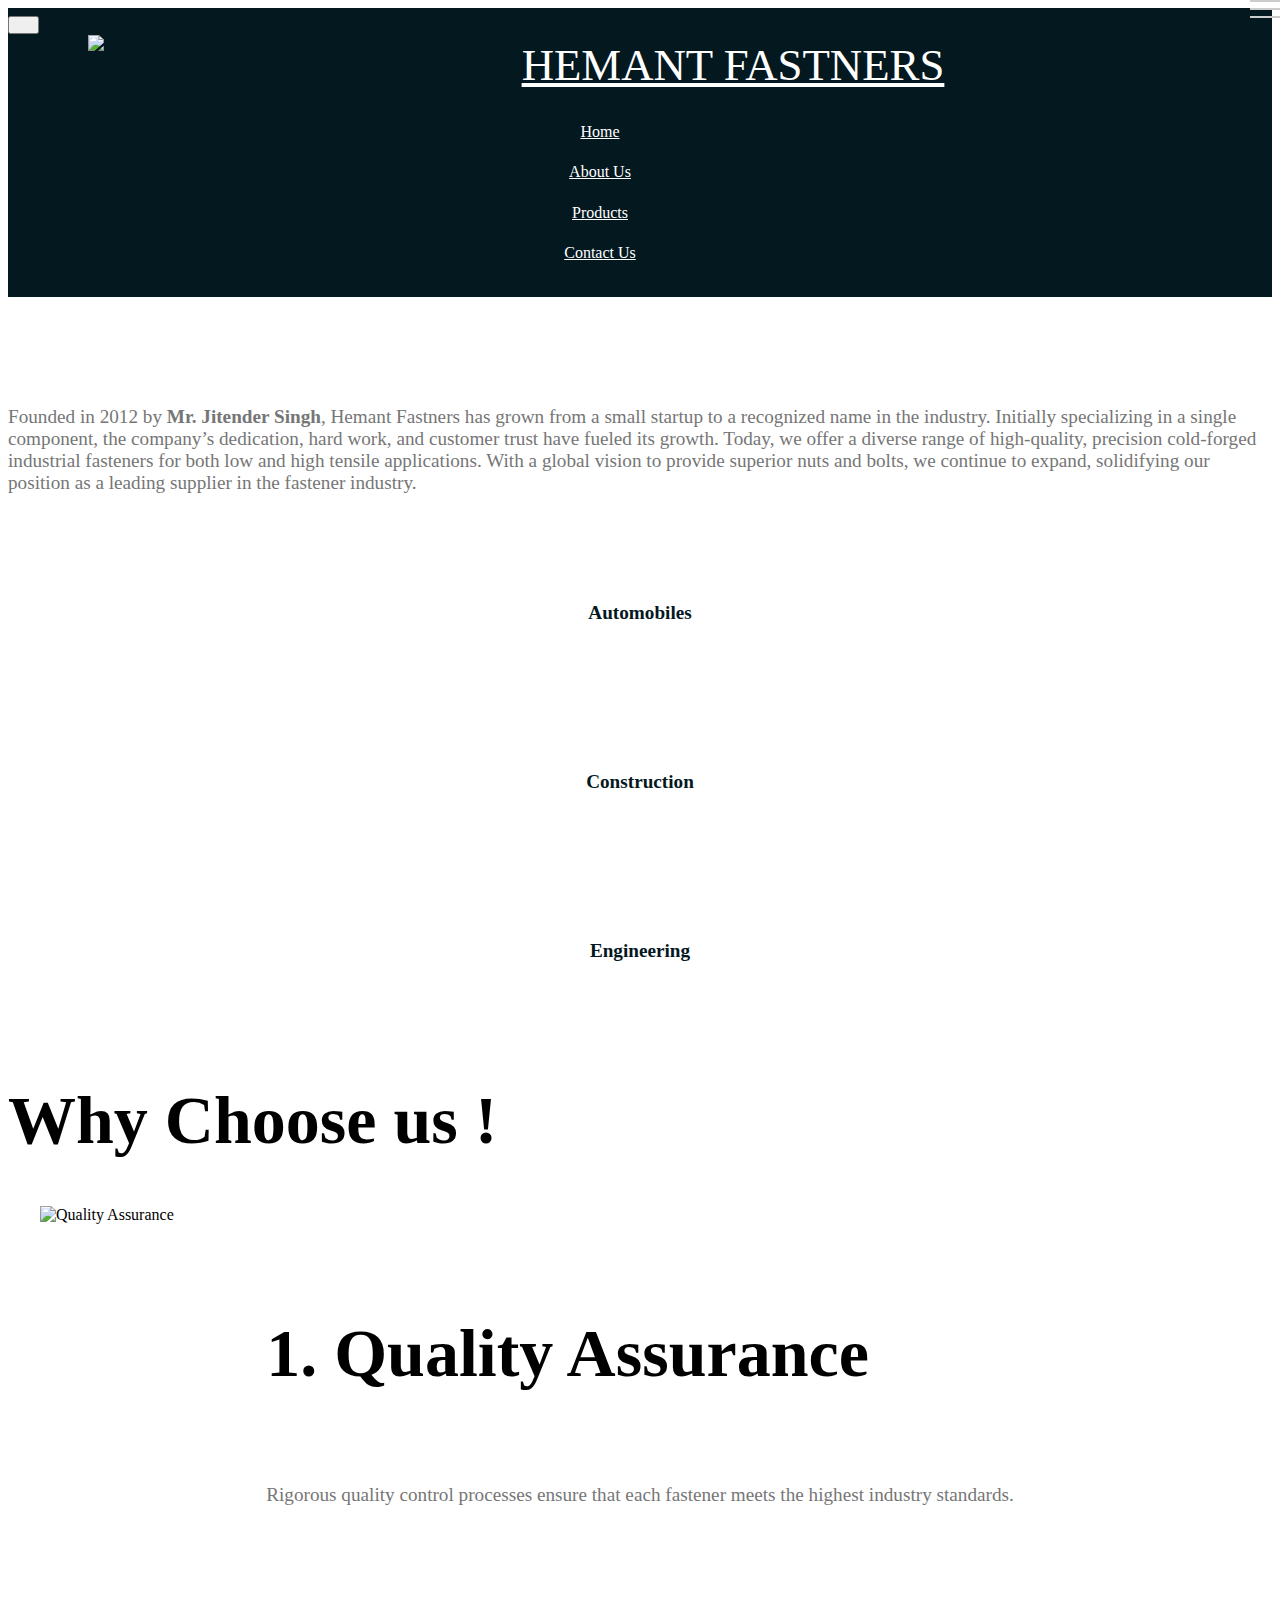
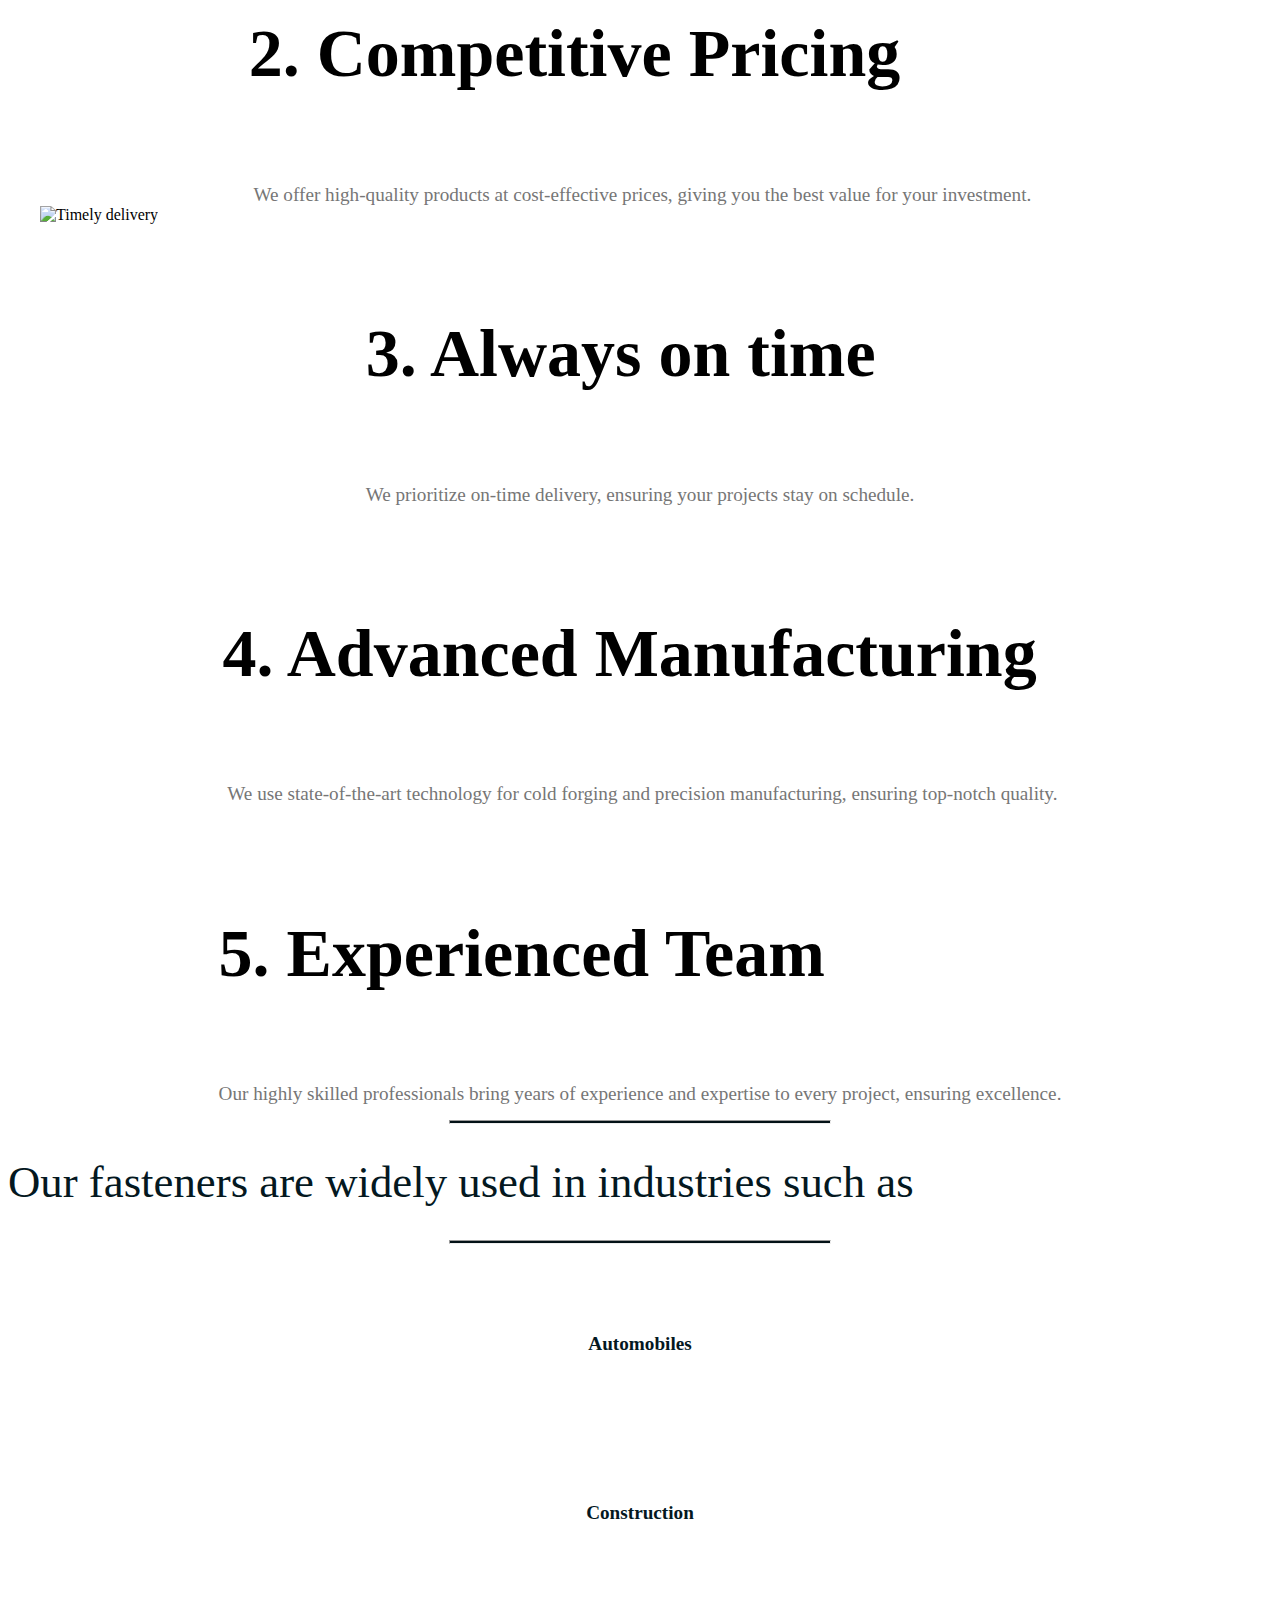
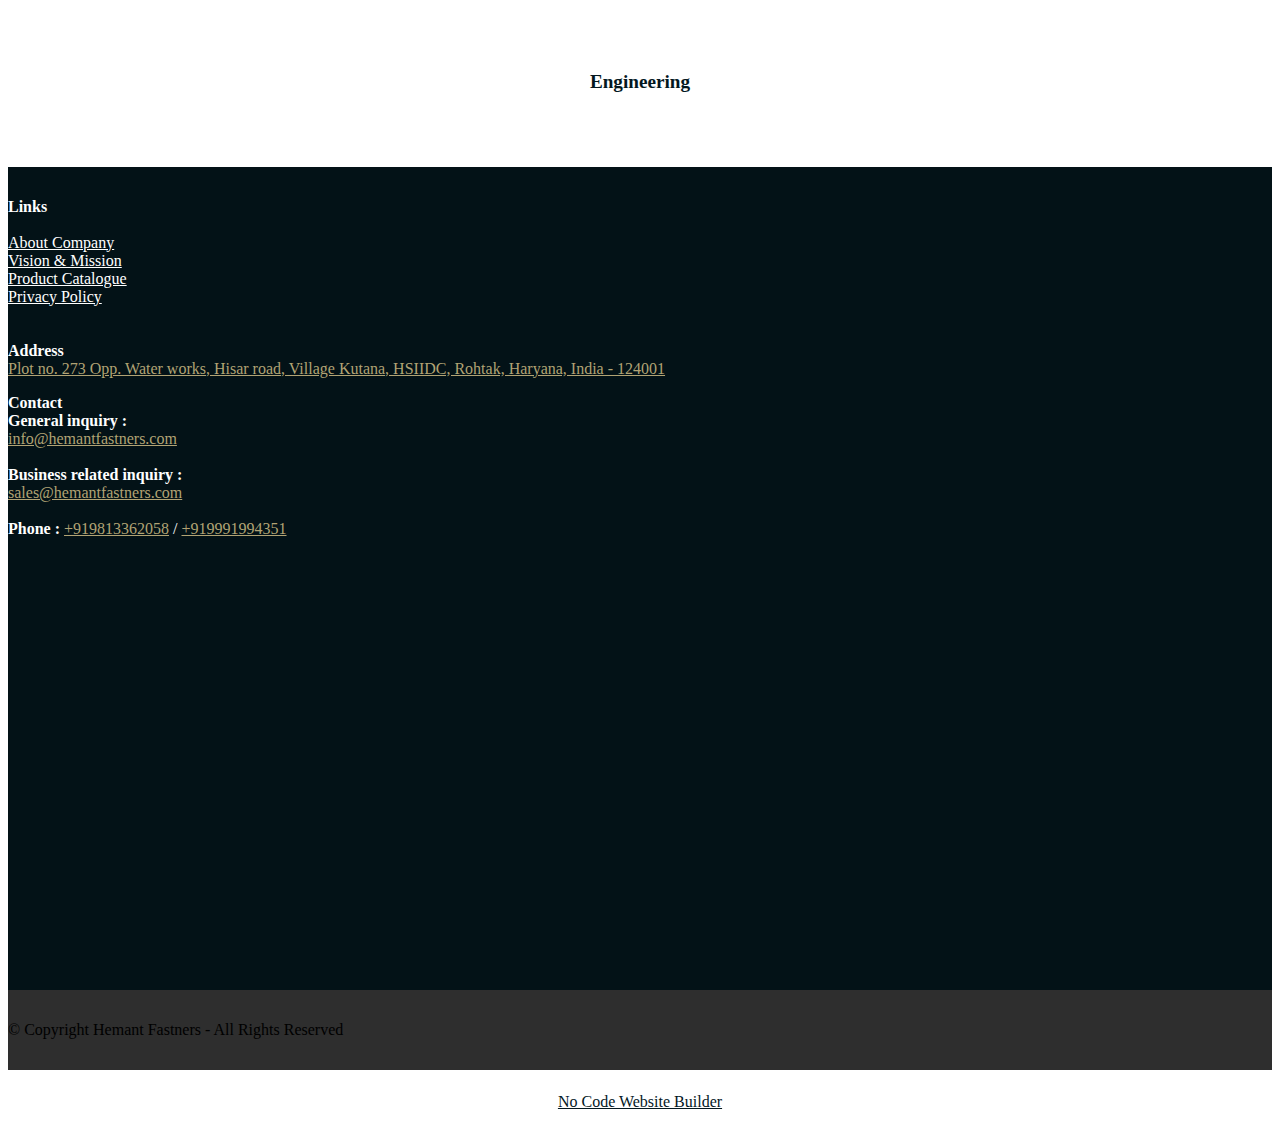
==== commit 1d3a12ee: "create github pages" ====
--- a/About.html
+++ b/About.html
@@ -6,12 +6,12 @@
   <meta http-equiv="X-UA-Compatible" content="IE=edge">
   <meta name="generator" content="Mobirise v5.9.18, mobirise.com">
   <meta name="twitter:card" content="summary_large_image"/>
-  <meta name="twitter:image:src" content="assets/images/About-meta.jpg">
-  <meta property="og:image" content="assets/images/About-meta.jpg">
+  <meta name="twitter:image:src" content="assets/images/About-meta.png">
+  <meta property="og:image" content="assets/images/About-meta.png">
   <meta name="twitter:title" content="About Us | Hemant Fastners | Fasteners Suppliers">
   <meta name="viewport" content="width=device-width, initial-scale=1, minimum-scale=1">
-  <link rel="shortcut icon" href="assets/images/hemant-fastners-transparent-logo-128x146-1.png" type="image/x-icon">
-  <meta name="description" content="Company Hemant Fasteners was set up in 2012 under...">
+  <link rel="shortcut icon" href="assets/images/hemant-fastners-transparent-logo-zoom-128x138-2.png" type="image/x-icon">
+  <meta name="description" content="Hemant Fasteners is a leading provider of precision cold-forged fasteners, including hex bolts, flange bolts, and custom components, serving industries such as automotive, manufacturing, and construction. With years of experience in cold forging technology, we deliver high-quality, durable, and cost-effective solutions tailored to meet the unique needs of each client. Our commitment to excellence, reliability, and customer satisfaction makes us a trusted partner in the fastener industry. Learn more about our expertise and innovative approach to manufacturing">
   
   
   <title>About Us | Hemant Fastners | Fasteners Suppliers</title>
@@ -26,7 +26,7 @@
   <link href="assets/fonts/style.css" rel="stylesheet">
   <link rel="preload" href="https://fonts.googleapis.com/css?family=Satisfy:400&display=swap" as="style" onload="this.onload=null;this.rel='stylesheet'">
   <noscript><link rel="stylesheet" href="https://fonts.googleapis.com/css?family=Satisfy:400&display=swap"></noscript>
-  <link rel="preload" as="style" href="assets/mobirise/css/mbr-additional.css?v=uMaqwe"><link rel="stylesheet" href="assets/mobirise/css/mbr-additional.css?v=uMaqwe" type="text/css">
+  <link rel="preload" as="style" href="assets/mobirise/css/mbr-additional.css?v=iLwiKT"><link rel="stylesheet" href="assets/mobirise/css/mbr-additional.css?v=iLwiKT" type="text/css">
 
   
   
@@ -49,7 +49,7 @@
 
 
   
-  <section class="menu cid-qTkzRZLJNu" once="menu" id="menu1-3">
+  <section class="menu cid-qTkzRZLJNu" once="menu" id="menu1-3x">
 
     
 
@@ -75,7 +75,7 @@
         <div class="collapse navbar-collapse" id="navbarSupportedContent">
             <ul class="navbar-nav nav-dropdown nav-right" data-app-modern-menu="true"><li class="nav-item"><a class="nav-link link text-white display-7" href="index.html">
                         
-                        Home</a></li><li class="nav-item dropdown"><a class="nav-link link text-white dropdown-toggle display-7" href="#" data-toggle="dropdown-submenu" aria-expanded="false">
+                        Home</a></li><li class="nav-item dropdown"><a class="nav-link link text-white dropdown-toggle display-7" href="#" data-toggle="dropdown-submenu" aria-expanded="true">
                         
                         About Us
                     </a><div class="dropdown-menu"><a class="text-white dropdown-item text-primary display-7" href="About.html" aria-expanded="false">About Company</a><a class="text-white dropdown-item text-primary display-7" href="page4.html" aria-expanded="false">Vision &amp; Mission</a></div></li><li class="nav-item">
@@ -105,6 +105,53 @@
             </div>
         </div>
     </div>
+</section>
+
+<section class="features6 cid-s5xCoj7of9" id="features6-1j">
+    
+    
+
+    
+    <div class="container">
+        <div class="media-container-row">
+
+            <div class="card p-3 col-12 col-md-6 col-lg-4">
+                <div class="card-img pb-3">
+                    <span class="mbr-iconfont mbri-delivery" style="color: rgb(3, 18, 23); fill: rgb(3, 18, 23);"></span>
+                </div>
+                <div class="card-box">
+                    <h4 class="card-title py-3 mbr-fonts-style display-5"><strong>Automobiles</strong></h4>
+                    
+                </div>
+            </div>
+
+            <div class="card p-3 col-12 col-md-6 col-lg-4">
+                <div class="card-img pb-3">
+                    <span class="mbr-iconfont mbri-home" style="color: rgb(3, 18, 23); fill: rgb(3, 18, 23);"></span>
+                </div>
+                <div class="card-box">
+                    <h4 class="card-title py-3 mbr-fonts-style display-5"><strong>Construction</strong></h4>
+                    
+                </div>
+            </div>
+
+            <div class="card p-3 col-12 col-md-6 col-lg-4">
+                <div class="card-img pb-3">
+                    <span class="mbr-iconfont mbri-rocket" style="color: rgb(3, 18, 23); fill: rgb(3, 18, 23);"></span>
+                </div>
+                <div class="card-box">
+                    <h4 class="card-title py-3 mbr-fonts-style display-5"><strong>
+                        Engineering</strong></h4>
+                    
+                </div>
+            </div>
+
+            
+
+        </div>
+
+    </div>
+
 </section>
 
 <section class="header1 cid-uvjZiMVYQT" id="header16-3h">
@@ -315,7 +362,7 @@
         </div>
 </section>
 
-<section class="features6 cid-s5xCoj7of9" id="features6-1j">
+<section class="features6 cid-uvGo7HOgFr" id="features6-4z">
     
     
 
@@ -407,7 +454,7 @@
             </div>
         </div>
     </div>
-</section><section class="display-7" style="padding: 0;align-items: center;justify-content: center;flex-wrap: wrap;    align-content: center;display: flex;position: relative;height: 4rem;"><a href="https://mobiri.se/2074077" style="flex: 1 1;height: 4rem;position: absolute;width: 100%;z-index: 1;"><img alt="" style="height: 4rem;" src="[data-uri]"></a><p style="margin: 0;text-align: center;" class="display-7">&#8204;</p><a style="z-index:1" href="https://mobirise.com">Mobirise.com </a></section><script src="assets/popper/popper.min.js"></script>  <script src="assets/web/assets/jquery/jquery.min.js"></script>  <script src="assets/bootstrap/js/bootstrap.min.js"></script>  <script src="assets/tether/tether.min.js"></script>  <script src="assets/smoothscroll/smooth-scroll.js"></script>  <script src="assets/dropdown/js/nav-dropdown.js"></script>  <script src="assets/dropdown/js/navbar-dropdown.js"></script>  <script src="assets/touchswipe/jquery.touch-swipe.min.js"></script>  <script src="assets/viewportchecker/jquery.viewportchecker.js"></script>  <script src="assets/theme/js/script.js"></script>  
+</section><section class="display-7" style="padding: 0;align-items: center;justify-content: center;flex-wrap: wrap;    align-content: center;display: flex;position: relative;height: 4rem;"><a href="https://mobiri.se/2074077" style="flex: 1 1;height: 4rem;position: absolute;width: 100%;z-index: 1;"><img alt="" style="height: 4rem;" src="[data-uri]"></a><p style="margin: 0;text-align: center;" class="display-7">&#8204;</p><a style="z-index:1" href="https://mobirise.com/builder/no-code-website-builder.html">No Code Website Builder</a></section><script src="assets/popper/popper.min.js"></script>  <script src="assets/web/assets/jquery/jquery.min.js"></script>  <script src="assets/bootstrap/js/bootstrap.min.js"></script>  <script src="assets/tether/tether.min.js"></script>  <script src="assets/smoothscroll/smooth-scroll.js"></script>  <script src="assets/dropdown/js/nav-dropdown.js"></script>  <script src="assets/dropdown/js/navbar-dropdown.js"></script>  <script src="assets/touchswipe/jquery.touch-swipe.min.js"></script>  <script src="assets/viewportchecker/jquery.viewportchecker.js"></script>  <script src="assets/theme/js/script.js"></script>  
   
   
  <div id="scrollToTop" class="scrollToTop mbr-arrow-up"><a style="text-align: center;"><i class="mbr-arrow-up-icon mbr-arrow-up-icon-cm cm-icon cm-icon-smallarrow-up"></i></a></div>
--- a/assets/mobirise/css/mbr-additional.css
+++ b/assets/mobirise/css/mbr-additional.css
@@ -1500,7 +1500,7 @@
 .cid-uvlQxlLV8i {
   padding-top: 15px;
   padding-bottom: 15px;
-  background-color: #031318;
+  background-color: #2e2e2e;
 }
 .cid-qTkzRZLJNu .navbar {
   padding: .5rem 0;
@@ -2017,7 +2017,7 @@
 .cid-uvlQxlLV8i {
   padding-top: 15px;
   padding-bottom: 15px;
-  background-color: #031318;
+  background-color: #2e2e2e;
 }
 .cid-qTkzRZLJNu .navbar {
   padding: .5rem 0;
@@ -2416,6 +2416,40 @@
 .cid-s4NxnuV6b3 .mbr-text {
   color: #767676;
 }
+.cid-s5xCoj7of9 {
+  padding-top: 0px;
+  padding-bottom: 0px;
+  background-color: #ffffff;
+}
+.cid-s5xCoj7of9 h4 {
+  text-align: left;
+  font-weight: 500;
+}
+.cid-s5xCoj7of9 p {
+  color: #767676;
+  text-align: left;
+  margin-bottom: 0;
+}
+.cid-s5xCoj7of9 .card-img {
+  text-align: left;
+  background-color: #ffffff;
+  border-bottom-right-radius: 0;
+  border-bottom-left-radius: 0;
+  padding: 3rem 2.5rem 0 2.5rem;
+}
+.cid-s5xCoj7of9 .card-img span {
+  font-size: 72px;
+  color: #707070;
+}
+.cid-s5xCoj7of9 .card-box {
+  padding: 0rem 2.5rem 3rem 2.5rem;
+  background-color: #ffffff;
+}
+.cid-s5xCoj7of9 .card-title,
+.cid-s5xCoj7of9 .card-img {
+  text-align: center;
+  color: #04181f;
+}
 .cid-uvjZiMVYQT {
   padding-top: 0px;
   padding-bottom: 0px;
@@ -2775,37 +2809,37 @@
     width: 100% !important;
   }
 }
-.cid-s5xCoj7of9 {
+.cid-uvGo7HOgFr {
   padding-top: 0px;
   padding-bottom: 0px;
   background-color: #ffffff;
 }
-.cid-s5xCoj7of9 h4 {
+.cid-uvGo7HOgFr h4 {
   text-align: left;
   font-weight: 500;
 }
-.cid-s5xCoj7of9 p {
+.cid-uvGo7HOgFr p {
   color: #767676;
   text-align: left;
   margin-bottom: 0;
 }
-.cid-s5xCoj7of9 .card-img {
+.cid-uvGo7HOgFr .card-img {
   text-align: left;
   background-color: #ffffff;
   border-bottom-right-radius: 0;
   border-bottom-left-radius: 0;
   padding: 3rem 2.5rem 0 2.5rem;
 }
-.cid-s5xCoj7of9 .card-img span {
+.cid-uvGo7HOgFr .card-img span {
   font-size: 72px;
   color: #707070;
 }
-.cid-s5xCoj7of9 .card-box {
+.cid-uvGo7HOgFr .card-box {
   padding: 0rem 2.5rem 3rem 2.5rem;
   background-color: #ffffff;
 }
-.cid-s5xCoj7of9 .card-title,
-.cid-s5xCoj7of9 .card-img {
+.cid-uvGo7HOgFr .card-title,
+.cid-uvGo7HOgFr .card-img {
   text-align: center;
   color: #04181f;
 }
@@ -3701,518 +3735,7 @@
 .cid-uvlQxlLV8i {
   padding-top: 15px;
   padding-bottom: 15px;
-  background-color: #031318;
-}
-.cid-uvkcIetc3y .navbar {
-  padding: .5rem 0;
-  background: #04181f;
-  transition: none;
-  min-height: 77px;
-}
-.cid-uvkcIetc3y .navbar-dropdown.bg-color.transparent.opened {
-  background: #04181f;
-}
-.cid-uvkcIetc3y a {
-  font-style: normal;
-}
-.cid-uvkcIetc3y .nav-item span {
-  padding-right: 0.4em;
-  line-height: 0.5em;
-  vertical-align: text-bottom;
-  position: relative;
-  text-decoration: none;
-}
-.cid-uvkcIetc3y .nav-item a {
-  display: flex;
-  align-items: center;
-  justify-content: center;
-  padding: 0.7rem 0 !important;
-  margin: 0rem .65rem !important;
-}
-.cid-uvkcIetc3y .nav-item:focus,
-.cid-uvkcIetc3y .nav-link:focus {
-  outline: none;
-}
-.cid-uvkcIetc3y .btn {
-  padding: 0.4rem 1.5rem;
-  display: inline-flex;
-  align-items: center;
-}
-.cid-uvkcIetc3y .btn .mbr-iconfont {
-  font-size: 1.6rem;
-}
-.cid-uvkcIetc3y .menu-logo {
-  margin-right: auto;
-}
-.cid-uvkcIetc3y .menu-logo .navbar-brand {
-  display: flex;
-  margin-left: 5rem;
-  padding: 0;
-  transition: padding .2s;
-  min-height: 3.8rem;
-  align-items: center;
-}
-.cid-uvkcIetc3y .menu-logo .navbar-brand .navbar-caption-wrap {
-  display: -webkit-flex;
-  -webkit-align-items: center;
-  align-items: center;
-  word-break: break-word;
-  min-width: 7rem;
-  margin: .3rem 0;
-}
-.cid-uvkcIetc3y .menu-logo .navbar-brand .navbar-caption-wrap .navbar-caption {
-  line-height: 1.2rem !important;
-  padding-right: 2rem;
-}
-.cid-uvkcIetc3y .menu-logo .navbar-brand .navbar-logo {
-  font-size: 4rem;
-  transition: font-size 0.25s;
-}
-.cid-uvkcIetc3y .menu-logo .navbar-brand .navbar-logo img {
-  display: flex;
-}
-.cid-uvkcIetc3y .menu-logo .navbar-brand .navbar-logo .mbr-iconfont {
-  transition: font-size 0.25s;
-}
-.cid-uvkcIetc3y .navbar-toggleable-sm .navbar-collapse {
-  justify-content: flex-end;
-  -webkit-justify-content: flex-end;
-  padding-right: 5rem;
-  width: auto;
-}
-.cid-uvkcIetc3y .navbar-toggleable-sm .navbar-collapse .navbar-nav {
-  flex-wrap: wrap;
-  -webkit-flex-wrap: wrap;
-  padding-left: 0;
-}
-.cid-uvkcIetc3y .navbar-toggleable-sm .navbar-collapse .navbar-nav .nav-item {
-  -webkit-align-self: center;
-  align-self: center;
-}
-.cid-uvkcIetc3y .navbar-toggleable-sm .navbar-collapse .navbar-buttons {
-  padding-left: 0;
-  padding-bottom: 0;
-}
-.cid-uvkcIetc3y .dropdown .dropdown-menu {
-  background: #04181f;
-  display: none;
-  position: absolute;
-  min-width: 5rem;
-  padding-top: 1.4rem;
-  padding-bottom: 1.4rem;
-  text-align: left;
-}
-.cid-uvkcIetc3y .dropdown .dropdown-menu .dropdown-item {
-  width: auto;
-  padding: 0.235em 1.5385em 0.235em 1.5385em !important;
-}
-.cid-uvkcIetc3y .dropdown .dropdown-menu .dropdown-item::after {
-  right: 0.5rem;
-}
-.cid-uvkcIetc3y .dropdown .dropdown-menu .dropdown-submenu {
-  margin: 0;
-}
-.cid-uvkcIetc3y .dropdown.open > .dropdown-menu {
-  display: block;
-}
-.cid-uvkcIetc3y .navbar-toggleable-sm.opened:after {
-  position: absolute;
-  width: 100vw;
-  height: 100vh;
-  content: '';
-  background-color: rgba(0, 0, 0, 0.1);
-  left: 0;
-  bottom: 0;
-  transform: translateY(100%);
-  -webkit-transform: translateY(100%);
-  z-index: 1000;
-}
-.cid-uvkcIetc3y .navbar.navbar-short {
-  min-height: 60px;
-  transition: all .2s;
-}
-.cid-uvkcIetc3y .navbar.navbar-short .navbar-toggler-right {
-  top: 20px;
-}
-.cid-uvkcIetc3y .navbar.navbar-short .navbar-logo a {
-  font-size: 2.5rem !important;
-  line-height: 2.5rem;
-  transition: font-size 0.25s;
-}
-.cid-uvkcIetc3y .navbar.navbar-short .navbar-logo a .mbr-iconfont {
-  font-size: 2.5rem !important;
-}
-.cid-uvkcIetc3y .navbar.navbar-short .navbar-logo a img {
-  height: 3rem !important;
-}
-.cid-uvkcIetc3y .navbar.navbar-short .navbar-brand {
-  min-height: 3rem;
-}
-.cid-uvkcIetc3y button.navbar-toggler {
-  width: 31px;
-  height: 18px;
-  cursor: pointer;
-  transition: all .2s;
-  top: 1.5rem;
-  right: 1rem;
-}
-.cid-uvkcIetc3y button.navbar-toggler:focus {
-  outline: none;
-}
-.cid-uvkcIetc3y button.navbar-toggler .hamburger span {
-  position: absolute;
-  right: 0;
-  width: 30px;
-  height: 2px;
-  border-right: 5px;
-  background-color: #cccccc;
-}
-.cid-uvkcIetc3y button.navbar-toggler .hamburger span:nth-child(1) {
-  top: 0;
-  transition: all .2s;
-}
-.cid-uvkcIetc3y button.navbar-toggler .hamburger span:nth-child(2) {
-  top: 8px;
-  transition: all .15s;
-}
-.cid-uvkcIetc3y button.navbar-toggler .hamburger span:nth-child(3) {
-  top: 8px;
-  transition: all .15s;
-}
-.cid-uvkcIetc3y button.navbar-toggler .hamburger span:nth-child(4) {
-  top: 16px;
-  transition: all .2s;
-}
-.cid-uvkcIetc3y nav.opened .hamburger span:nth-child(1) {
-  top: 8px;
-  width: 0;
-  opacity: 0;
-  right: 50%;
-  transition: all .2s;
-}
-.cid-uvkcIetc3y nav.opened .hamburger span:nth-child(2) {
-  -webkit-transform: rotate(45deg);
-  transform: rotate(45deg);
-  transition: all .25s;
-}
-.cid-uvkcIetc3y nav.opened .hamburger span:nth-child(3) {
-  -webkit-transform: rotate(-45deg);
-  transform: rotate(-45deg);
-  transition: all .25s;
-}
-.cid-uvkcIetc3y nav.opened .hamburger span:nth-child(4) {
-  top: 8px;
-  width: 0;
-  opacity: 0;
-  right: 50%;
-  transition: all .2s;
-}
-.cid-uvkcIetc3y .collapsed.navbar-expand {
-  flex-direction: column;
-}
-.cid-uvkcIetc3y .collapsed .btn {
-  display: flex;
-}
-.cid-uvkcIetc3y .collapsed .navbar-collapse {
-  display: none !important;
-  padding-right: 0 !important;
-}
-.cid-uvkcIetc3y .collapsed .navbar-collapse.collapsing,
-.cid-uvkcIetc3y .collapsed .navbar-collapse.show {
-  display: block !important;
-}
-.cid-uvkcIetc3y .collapsed .navbar-collapse.collapsing .navbar-nav,
-.cid-uvkcIetc3y .collapsed .navbar-collapse.show .navbar-nav {
-  display: block;
-  text-align: center;
-}
-.cid-uvkcIetc3y .collapsed .navbar-collapse.collapsing .navbar-nav .nav-item,
-.cid-uvkcIetc3y .collapsed .navbar-collapse.show .navbar-nav .nav-item {
-  clear: both;
-}
-.cid-uvkcIetc3y .collapsed .navbar-collapse.collapsing .navbar-nav .nav-item:last-child,
-.cid-uvkcIetc3y .collapsed .navbar-collapse.show .navbar-nav .nav-item:last-child {
-  margin-bottom: 1rem;
-}
-.cid-uvkcIetc3y .collapsed .navbar-collapse.collapsing .navbar-buttons,
-.cid-uvkcIetc3y .collapsed .navbar-collapse.show .navbar-buttons {
-  text-align: center;
-}
-.cid-uvkcIetc3y .collapsed .navbar-collapse.collapsing .navbar-buttons:last-child,
-.cid-uvkcIetc3y .collapsed .navbar-collapse.show .navbar-buttons:last-child {
-  margin-bottom: 1rem;
-}
-.cid-uvkcIetc3y .collapsed button.navbar-toggler {
-  display: block;
-}
-.cid-uvkcIetc3y .collapsed .navbar-brand {
-  margin-left: 1rem !important;
-}
-.cid-uvkcIetc3y .collapsed .navbar-toggleable-sm {
-  flex-direction: column;
-  -webkit-flex-direction: column;
-}
-.cid-uvkcIetc3y .collapsed .dropdown .dropdown-menu {
-  width: 100%;
-  text-align: center;
-  position: relative;
-  opacity: 0;
-  display: block;
-  height: 0;
-  visibility: hidden;
-  padding: 0;
-  transition-duration: .5s;
-  transition-property: opacity,padding,height;
-}
-.cid-uvkcIetc3y .collapsed .dropdown.open > .dropdown-menu {
-  position: relative;
-  opacity: 1;
-  height: auto;
-  padding: 1.4rem 0;
-  visibility: visible;
-}
-.cid-uvkcIetc3y .collapsed .dropdown .dropdown-submenu {
-  left: 0;
-  text-align: center;
-  width: 100%;
-}
-.cid-uvkcIetc3y .collapsed .dropdown .dropdown-toggle[data-toggle="dropdown-submenu"]::after {
-  margin-top: 0;
-  position: inherit;
-  right: 0;
-  top: 50%;
-  display: inline-block;
-  width: 0;
-  height: 0;
-  margin-left: .3em;
-  vertical-align: middle;
-  content: "";
-  border-top: .30em solid;
-  border-right: .30em solid transparent;
-  border-left: .30em solid transparent;
-}
-@media (max-width: 991px) {
-  .cid-uvkcIetc3y .navbar-expand {
-    flex-direction: column;
-  }
-  .cid-uvkcIetc3y img {
-    height: 3.8rem !important;
-  }
-  .cid-uvkcIetc3y .btn {
-    display: flex;
-  }
-  .cid-uvkcIetc3y button.navbar-toggler {
-    display: block;
-  }
-  .cid-uvkcIetc3y .navbar-brand {
-    margin-left: 1rem !important;
-  }
-  .cid-uvkcIetc3y .navbar-toggleable-sm {
-    flex-direction: column;
-    -webkit-flex-direction: column;
-  }
-  .cid-uvkcIetc3y .navbar-collapse {
-    display: none !important;
-    padding-right: 0 !important;
-  }
-  .cid-uvkcIetc3y .navbar-collapse.collapsing,
-  .cid-uvkcIetc3y .navbar-collapse.show {
-    display: block !important;
-  }
-  .cid-uvkcIetc3y .navbar-collapse.collapsing .navbar-nav,
-  .cid-uvkcIetc3y .navbar-collapse.show .navbar-nav {
-    display: block;
-    text-align: center;
-  }
-  .cid-uvkcIetc3y .navbar-collapse.collapsing .navbar-nav .nav-item,
-  .cid-uvkcIetc3y .navbar-collapse.show .navbar-nav .nav-item {
-    clear: both;
-  }
-  .cid-uvkcIetc3y .navbar-collapse.collapsing .navbar-nav .nav-item:last-child,
-  .cid-uvkcIetc3y .navbar-collapse.show .navbar-nav .nav-item:last-child {
-    margin-bottom: 1rem;
-  }
-  .cid-uvkcIetc3y .navbar-collapse.collapsing .navbar-buttons,
-  .cid-uvkcIetc3y .navbar-collapse.show .navbar-buttons {
-    text-align: center;
-  }
-  .cid-uvkcIetc3y .navbar-collapse.collapsing .navbar-buttons:last-child,
-  .cid-uvkcIetc3y .navbar-collapse.show .navbar-buttons:last-child {
-    margin-bottom: 1rem;
-  }
-  .cid-uvkcIetc3y .dropdown .dropdown-menu {
-    width: 100%;
-    text-align: center;
-    position: relative;
-    opacity: 0;
-    display: block;
-    height: 0;
-    visibility: hidden;
-    padding: 0;
-    transition-duration: .5s;
-    transition-property: opacity,padding,height;
-  }
-  .cid-uvkcIetc3y .dropdown.open > .dropdown-menu {
-    position: relative;
-    opacity: 1;
-    height: auto;
-    padding: 1.4rem 0;
-    visibility: visible;
-  }
-  .cid-uvkcIetc3y .dropdown .dropdown-submenu {
-    left: 0;
-    text-align: center;
-    width: 100%;
-  }
-  .cid-uvkcIetc3y .dropdown .dropdown-toggle[data-toggle="dropdown-submenu"]::after {
-    margin-top: 0;
-    position: inherit;
-    right: 0;
-    top: 50%;
-    display: inline-block;
-    width: 0;
-    height: 0;
-    margin-left: .3em;
-    vertical-align: middle;
-    content: "";
-    border-top: .30em solid;
-    border-right: .30em solid transparent;
-    border-left: .30em solid transparent;
-  }
-}
-@media (min-width: 767px) {
-  .cid-uvkcIetc3y .menu-logo {
-    flex-shrink: 0;
-  }
-}
-.cid-uvkcIetc3y .navbar-collapse {
-  flex-basis: auto;
-}
-.cid-uvkcIetc3y .nav-link:hover,
-.cid-uvkcIetc3y .dropdown-item:hover {
-  color: #c1c1c1 !important;
-}
-.cid-uvkcZ3VnAu {
-  padding-top: 90px;
-  padding-bottom: 0px;
-  background-color: #ffffff;
-}
-.cid-uvkcZ3VnAu P {
-  color: #767676;
-}
-.cid-uvkcZ3VnAu .mbr-text,
-.cid-uvkcZ3VnAu .mbr-section-btn {
-  text-align: left;
-  color: #031217;
-}
-.cid-uvkf080J76 {
-  padding-top: 0px;
-  padding-bottom: 15px;
-  background-color: #ffffff;
-}
-.cid-uvkf080J76 P {
-  color: #767676;
-}
-.cid-uvkf080J76 .mbr-text,
-.cid-uvkf080J76 .mbr-section-btn {
-  text-align: left;
-  color: #031217;
-}
-.cid-uvlTgHDKT1 {
-  padding-top: 15px;
-  padding-bottom: 0px;
-  background-color: #031318;
-}
-@media (max-width: 767px) {
-  .cid-uvlTgHDKT1 .content {
-    text-align: center;
-  }
-  .cid-uvlTgHDKT1 .content > div:not(:last-child) {
-    margin-bottom: 2rem;
-  }
-}
-.cid-uvlTgHDKT1 .map {
-  height: 18.75rem;
-}
-@media (max-width: 767px) {
-  .cid-uvlTgHDKT1 .footer-lower .copyright {
-    margin-bottom: 1rem;
-    text-align: center;
-  }
-}
-.cid-uvlTgHDKT1 .footer-lower hr {
-  margin: 1rem 0;
-  border-color: #fff;
-  opacity: .05;
-}
-.cid-uvlTgHDKT1 .footer-lower .social-list {
-  padding-left: 0;
-  margin-bottom: 0;
-  list-style: none;
-  display: flex;
-  -webkit-justify-content: flex-end;
-  justify-content: flex-end;
-  -webkit-flex-wrap: wrap;
-  flex-wrap: wrap;
-}
-.cid-uvlTgHDKT1 .footer-lower .social-list .mbr-iconfont-social {
-  font-size: 1.3rem;
-  color: #fff;
-}
-.cid-uvlTgHDKT1 .footer-lower .social-list .soc-item {
-  margin: 0 .5rem;
-}
-.cid-uvlTgHDKT1 .footer-lower .social-list a {
-  margin: 0;
-  opacity: .5;
-  -webkit-transition: .2s linear;
-  transition: .2s linear;
-}
-.cid-uvlTgHDKT1 .footer-lower .social-list a:hover {
-  opacity: 1;
-}
-@media (max-width: 767px) {
-  .cid-uvlTgHDKT1 .footer-lower .social-list {
-    -webkit-justify-content: center;
-    justify-content: center;
-  }
-}
-.cid-uvlTgHDKT1 .google-map {
-  height: 25rem;
-  position: relative;
-}
-.cid-uvlTgHDKT1 .google-map iframe {
-  height: 100%;
-  width: 100%;
-}
-.cid-uvlTgHDKT1 .google-map [data-state-details] {
-  color: #6b6763;
-  font-family: Montserrat;
-  height: 1.5em;
-  margin-top: -0.75em;
-  padding-left: 1.25rem;
-  padding-right: 1.25rem;
-  position: absolute;
-  text-align: center;
-  top: 50%;
-  width: 100%;
-}
-.cid-uvlTgHDKT1 .google-map[data-state] {
-  background: #e9e5dc;
-}
-.cid-uvlTgHDKT1 .google-map[data-state="loading"] [data-state-details] {
-  display: none;
-}
-.cid-uvlTgHDKT1 P {
-  color: #ffffff;
-}
-.cid-uvlTgHDKT1 .copyright > p {
-  text-align: left;
-}
-.cid-uvlQxlLV8i {
-  padding-top: 15px;
-  padding-bottom: 15px;
-  background-color: #031318;
+  background-color: #2e2e2e;
 }
 .cid-qTkzRZLJNu .navbar {
   padding: .5rem 0;
@@ -4606,7 +4129,7 @@
 .cid-uvlQxlLV8i {
   padding-top: 15px;
   padding-bottom: 15px;
-  background-color: #031318;
+  background-color: #2e2e2e;
 }
 .cid-uvGfqxBDwX {
   padding-top: 60px;
@@ -4616,3 +4139,514 @@
 .cid-uvGfqxBDwX .mbr-section-subtitle {
   color: #767676;
 }
+.cid-qTkzRZLJNu .navbar {
+  padding: .5rem 0;
+  background: #04181f;
+  transition: none;
+  min-height: 77px;
+}
+.cid-qTkzRZLJNu .navbar-dropdown.bg-color.transparent.opened {
+  background: #04181f;
+}
+.cid-qTkzRZLJNu a {
+  font-style: normal;
+}
+.cid-qTkzRZLJNu .nav-item span {
+  padding-right: 0.4em;
+  line-height: 0.5em;
+  vertical-align: text-bottom;
+  position: relative;
+  text-decoration: none;
+}
+.cid-qTkzRZLJNu .nav-item a {
+  display: flex;
+  align-items: center;
+  justify-content: center;
+  padding: 0.7rem 0 !important;
+  margin: 0rem .65rem !important;
+}
+.cid-qTkzRZLJNu .nav-item:focus,
+.cid-qTkzRZLJNu .nav-link:focus {
+  outline: none;
+}
+.cid-qTkzRZLJNu .btn {
+  padding: 0.4rem 1.5rem;
+  display: inline-flex;
+  align-items: center;
+}
+.cid-qTkzRZLJNu .btn .mbr-iconfont {
+  font-size: 1.6rem;
+}
+.cid-qTkzRZLJNu .menu-logo {
+  margin-right: auto;
+}
+.cid-qTkzRZLJNu .menu-logo .navbar-brand {
+  display: flex;
+  margin-left: 5rem;
+  padding: 0;
+  transition: padding .2s;
+  min-height: 3.8rem;
+  align-items: center;
+}
+.cid-qTkzRZLJNu .menu-logo .navbar-brand .navbar-caption-wrap {
+  display: -webkit-flex;
+  -webkit-align-items: center;
+  align-items: center;
+  word-break: break-word;
+  min-width: 7rem;
+  margin: .3rem 0;
+}
+.cid-qTkzRZLJNu .menu-logo .navbar-brand .navbar-caption-wrap .navbar-caption {
+  line-height: 1.2rem !important;
+  padding-right: 2rem;
+}
+.cid-qTkzRZLJNu .menu-logo .navbar-brand .navbar-logo {
+  font-size: 4rem;
+  transition: font-size 0.25s;
+}
+.cid-qTkzRZLJNu .menu-logo .navbar-brand .navbar-logo img {
+  display: flex;
+}
+.cid-qTkzRZLJNu .menu-logo .navbar-brand .navbar-logo .mbr-iconfont {
+  transition: font-size 0.25s;
+}
+.cid-qTkzRZLJNu .navbar-toggleable-sm .navbar-collapse {
+  justify-content: flex-end;
+  -webkit-justify-content: flex-end;
+  padding-right: 5rem;
+  width: auto;
+}
+.cid-qTkzRZLJNu .navbar-toggleable-sm .navbar-collapse .navbar-nav {
+  flex-wrap: wrap;
+  -webkit-flex-wrap: wrap;
+  padding-left: 0;
+}
+.cid-qTkzRZLJNu .navbar-toggleable-sm .navbar-collapse .navbar-nav .nav-item {
+  -webkit-align-self: center;
+  align-self: center;
+}
+.cid-qTkzRZLJNu .navbar-toggleable-sm .navbar-collapse .navbar-buttons {
+  padding-left: 0;
+  padding-bottom: 0;
+}
+.cid-qTkzRZLJNu .dropdown .dropdown-menu {
+  background: #04181f;
+  display: none;
+  position: absolute;
+  min-width: 5rem;
+  padding-top: 1.4rem;
+  padding-bottom: 1.4rem;
+  text-align: left;
+}
+.cid-qTkzRZLJNu .dropdown .dropdown-menu .dropdown-item {
+  width: auto;
+  padding: 0.235em 1.5385em 0.235em 1.5385em !important;
+}
+.cid-qTkzRZLJNu .dropdown .dropdown-menu .dropdown-item::after {
+  right: 0.5rem;
+}
+.cid-qTkzRZLJNu .dropdown .dropdown-menu .dropdown-submenu {
+  margin: 0;
+}
+.cid-qTkzRZLJNu .dropdown.open > .dropdown-menu {
+  display: block;
+}
+.cid-qTkzRZLJNu .navbar-toggleable-sm.opened:after {
+  position: absolute;
+  width: 100vw;
+  height: 100vh;
+  content: '';
+  background-color: rgba(0, 0, 0, 0.1);
+  left: 0;
+  bottom: 0;
+  transform: translateY(100%);
+  -webkit-transform: translateY(100%);
+  z-index: 1000;
+}
+.cid-qTkzRZLJNu .navbar.navbar-short {
+  min-height: 60px;
+  transition: all .2s;
+}
+.cid-qTkzRZLJNu .navbar.navbar-short .navbar-toggler-right {
+  top: 20px;
+}
+.cid-qTkzRZLJNu .navbar.navbar-short .navbar-logo a {
+  font-size: 2.5rem !important;
+  line-height: 2.5rem;
+  transition: font-size 0.25s;
+}
+.cid-qTkzRZLJNu .navbar.navbar-short .navbar-logo a .mbr-iconfont {
+  font-size: 2.5rem !important;
+}
+.cid-qTkzRZLJNu .navbar.navbar-short .navbar-logo a img {
+  height: 3rem !important;
+}
+.cid-qTkzRZLJNu .navbar.navbar-short .navbar-brand {
+  min-height: 3rem;
+}
+.cid-qTkzRZLJNu button.navbar-toggler {
+  width: 31px;
+  height: 18px;
+  cursor: pointer;
+  transition: all .2s;
+  top: 1.5rem;
+  right: 1rem;
+}
+.cid-qTkzRZLJNu button.navbar-toggler:focus {
+  outline: none;
+}
+.cid-qTkzRZLJNu button.navbar-toggler .hamburger span {
+  position: absolute;
+  right: 0;
+  width: 30px;
+  height: 2px;
+  border-right: 5px;
+  background-color: #cccccc;
+}
+.cid-qTkzRZLJNu button.navbar-toggler .hamburger span:nth-child(1) {
+  top: 0;
+  transition: all .2s;
+}
+.cid-qTkzRZLJNu button.navbar-toggler .hamburger span:nth-child(2) {
+  top: 8px;
+  transition: all .15s;
+}
+.cid-qTkzRZLJNu button.navbar-toggler .hamburger span:nth-child(3) {
+  top: 8px;
+  transition: all .15s;
+}
+.cid-qTkzRZLJNu button.navbar-toggler .hamburger span:nth-child(4) {
+  top: 16px;
+  transition: all .2s;
+}
+.cid-qTkzRZLJNu nav.opened .hamburger span:nth-child(1) {
+  top: 8px;
+  width: 0;
+  opacity: 0;
+  right: 50%;
+  transition: all .2s;
+}
+.cid-qTkzRZLJNu nav.opened .hamburger span:nth-child(2) {
+  -webkit-transform: rotate(45deg);
+  transform: rotate(45deg);
+  transition: all .25s;
+}
+.cid-qTkzRZLJNu nav.opened .hamburger span:nth-child(3) {
+  -webkit-transform: rotate(-45deg);
+  transform: rotate(-45deg);
+  transition: all .25s;
+}
+.cid-qTkzRZLJNu nav.opened .hamburger span:nth-child(4) {
+  top: 8px;
+  width: 0;
+  opacity: 0;
+  right: 50%;
+  transition: all .2s;
+}
+.cid-qTkzRZLJNu .collapsed.navbar-expand {
+  flex-direction: column;
+}
+.cid-qTkzRZLJNu .collapsed .btn {
+  display: flex;
+}
+.cid-qTkzRZLJNu .collapsed .navbar-collapse {
+  display: none !important;
+  padding-right: 0 !important;
+}
+.cid-qTkzRZLJNu .collapsed .navbar-collapse.collapsing,
+.cid-qTkzRZLJNu .collapsed .navbar-collapse.show {
+  display: block !important;
+}
+.cid-qTkzRZLJNu .collapsed .navbar-collapse.collapsing .navbar-nav,
+.cid-qTkzRZLJNu .collapsed .navbar-collapse.show .navbar-nav {
+  display: block;
+  text-align: center;
+}
+.cid-qTkzRZLJNu .collapsed .navbar-collapse.collapsing .navbar-nav .nav-item,
+.cid-qTkzRZLJNu .collapsed .navbar-collapse.show .navbar-nav .nav-item {
+  clear: both;
+}
+.cid-qTkzRZLJNu .collapsed .navbar-collapse.collapsing .navbar-nav .nav-item:last-child,
+.cid-qTkzRZLJNu .collapsed .navbar-collapse.show .navbar-nav .nav-item:last-child {
+  margin-bottom: 1rem;
+}
+.cid-qTkzRZLJNu .collapsed .navbar-collapse.collapsing .navbar-buttons,
+.cid-qTkzRZLJNu .collapsed .navbar-collapse.show .navbar-buttons {
+  text-align: center;
+}
+.cid-qTkzRZLJNu .collapsed .navbar-collapse.collapsing .navbar-buttons:last-child,
+.cid-qTkzRZLJNu .collapsed .navbar-collapse.show .navbar-buttons:last-child {
+  margin-bottom: 1rem;
+}
+.cid-qTkzRZLJNu .collapsed button.navbar-toggler {
+  display: block;
+}
+.cid-qTkzRZLJNu .collapsed .navbar-brand {
+  margin-left: 1rem !important;
+}
+.cid-qTkzRZLJNu .collapsed .navbar-toggleable-sm {
+  flex-direction: column;
+  -webkit-flex-direction: column;
+}
+.cid-qTkzRZLJNu .collapsed .dropdown .dropdown-menu {
+  width: 100%;
+  text-align: center;
+  position: relative;
+  opacity: 0;
+  display: block;
+  height: 0;
+  visibility: hidden;
+  padding: 0;
+  transition-duration: .5s;
+  transition-property: opacity,padding,height;
+}
+.cid-qTkzRZLJNu .collapsed .dropdown.open > .dropdown-menu {
+  position: relative;
+  opacity: 1;
+  height: auto;
+  padding: 1.4rem 0;
+  visibility: visible;
+}
+.cid-qTkzRZLJNu .collapsed .dropdown .dropdown-submenu {
+  left: 0;
+  text-align: center;
+  width: 100%;
+}
+.cid-qTkzRZLJNu .collapsed .dropdown .dropdown-toggle[data-toggle="dropdown-submenu"]::after {
+  margin-top: 0;
+  position: inherit;
+  right: 0;
+  top: 50%;
+  display: inline-block;
+  width: 0;
+  height: 0;
+  margin-left: .3em;
+  vertical-align: middle;
+  content: "";
+  border-top: .30em solid;
+  border-right: .30em solid transparent;
+  border-left: .30em solid transparent;
+}
+@media (max-width: 991px) {
+  .cid-qTkzRZLJNu .navbar-expand {
+    flex-direction: column;
+  }
+  .cid-qTkzRZLJNu img {
+    height: 3.8rem !important;
+  }
+  .cid-qTkzRZLJNu .btn {
+    display: flex;
+  }
+  .cid-qTkzRZLJNu button.navbar-toggler {
+    display: block;
+  }
+  .cid-qTkzRZLJNu .navbar-brand {
+    margin-left: 1rem !important;
+  }
+  .cid-qTkzRZLJNu .navbar-toggleable-sm {
+    flex-direction: column;
+    -webkit-flex-direction: column;
+  }
+  .cid-qTkzRZLJNu .navbar-collapse {
+    display: none !important;
+    padding-right: 0 !important;
+  }
+  .cid-qTkzRZLJNu .navbar-collapse.collapsing,
+  .cid-qTkzRZLJNu .navbar-collapse.show {
+    display: block !important;
+  }
+  .cid-qTkzRZLJNu .navbar-collapse.collapsing .navbar-nav,
+  .cid-qTkzRZLJNu .navbar-collapse.show .navbar-nav {
+    display: block;
+    text-align: center;
+  }
+  .cid-qTkzRZLJNu .navbar-collapse.collapsing .navbar-nav .nav-item,
+  .cid-qTkzRZLJNu .navbar-collapse.show .navbar-nav .nav-item {
+    clear: both;
+  }
+  .cid-qTkzRZLJNu .navbar-collapse.collapsing .navbar-nav .nav-item:last-child,
+  .cid-qTkzRZLJNu .navbar-collapse.show .navbar-nav .nav-item:last-child {
+    margin-bottom: 1rem;
+  }
+  .cid-qTkzRZLJNu .navbar-collapse.collapsing .navbar-buttons,
+  .cid-qTkzRZLJNu .navbar-collapse.show .navbar-buttons {
+    text-align: center;
+  }
+  .cid-qTkzRZLJNu .navbar-collapse.collapsing .navbar-buttons:last-child,
+  .cid-qTkzRZLJNu .navbar-collapse.show .navbar-buttons:last-child {
+    margin-bottom: 1rem;
+  }
+  .cid-qTkzRZLJNu .dropdown .dropdown-menu {
+    width: 100%;
+    text-align: center;
+    position: relative;
+    opacity: 0;
+    display: block;
+    height: 0;
+    visibility: hidden;
+    padding: 0;
+    transition-duration: .5s;
+    transition-property: opacity,padding,height;
+  }
+  .cid-qTkzRZLJNu .dropdown.open > .dropdown-menu {
+    position: relative;
+    opacity: 1;
+    height: auto;
+    padding: 1.4rem 0;
+    visibility: visible;
+  }
+  .cid-qTkzRZLJNu .dropdown .dropdown-submenu {
+    left: 0;
+    text-align: center;
+    width: 100%;
+  }
+  .cid-qTkzRZLJNu .dropdown .dropdown-toggle[data-toggle="dropdown-submenu"]::after {
+    margin-top: 0;
+    position: inherit;
+    right: 0;
+    top: 50%;
+    display: inline-block;
+    width: 0;
+    height: 0;
+    margin-left: .3em;
+    vertical-align: middle;
+    content: "";
+    border-top: .30em solid;
+    border-right: .30em solid transparent;
+    border-left: .30em solid transparent;
+  }
+}
+@media (min-width: 767px) {
+  .cid-qTkzRZLJNu .menu-logo {
+    flex-shrink: 0;
+  }
+}
+.cid-qTkzRZLJNu .navbar-collapse {
+  flex-basis: auto;
+}
+.cid-qTkzRZLJNu .nav-link:hover,
+.cid-qTkzRZLJNu .dropdown-item:hover {
+  color: #c1c1c1 !important;
+}
+.cid-uvkcZ3VnAu {
+  padding-top: 90px;
+  padding-bottom: 0px;
+  background-color: #ffffff;
+}
+.cid-uvkcZ3VnAu P {
+  color: #767676;
+}
+.cid-uvkcZ3VnAu .mbr-text,
+.cid-uvkcZ3VnAu .mbr-section-btn {
+  text-align: left;
+  color: #031217;
+}
+.cid-uvkf080J76 {
+  padding-top: 0px;
+  padding-bottom: 15px;
+  background-color: #ffffff;
+}
+.cid-uvkf080J76 P {
+  color: #767676;
+}
+.cid-uvkf080J76 .mbr-text,
+.cid-uvkf080J76 .mbr-section-btn {
+  text-align: left;
+  color: #031217;
+}
+.cid-uvlTgHDKT1 {
+  padding-top: 15px;
+  padding-bottom: 0px;
+  background-color: #031318;
+}
+@media (max-width: 767px) {
+  .cid-uvlTgHDKT1 .content {
+    text-align: center;
+  }
+  .cid-uvlTgHDKT1 .content > div:not(:last-child) {
+    margin-bottom: 2rem;
+  }
+}
+.cid-uvlTgHDKT1 .map {
+  height: 18.75rem;
+}
+@media (max-width: 767px) {
+  .cid-uvlTgHDKT1 .footer-lower .copyright {
+    margin-bottom: 1rem;
+    text-align: center;
+  }
+}
+.cid-uvlTgHDKT1 .footer-lower hr {
+  margin: 1rem 0;
+  border-color: #fff;
+  opacity: .05;
+}
+.cid-uvlTgHDKT1 .footer-lower .social-list {
+  padding-left: 0;
+  margin-bottom: 0;
+  list-style: none;
+  display: flex;
+  -webkit-justify-content: flex-end;
+  justify-content: flex-end;
+  -webkit-flex-wrap: wrap;
+  flex-wrap: wrap;
+}
+.cid-uvlTgHDKT1 .footer-lower .social-list .mbr-iconfont-social {
+  font-size: 1.3rem;
+  color: #fff;
+}
+.cid-uvlTgHDKT1 .footer-lower .social-list .soc-item {
+  margin: 0 .5rem;
+}
+.cid-uvlTgHDKT1 .footer-lower .social-list a {
+  margin: 0;
+  opacity: .5;
+  -webkit-transition: .2s linear;
+  transition: .2s linear;
+}
+.cid-uvlTgHDKT1 .footer-lower .social-list a:hover {
+  opacity: 1;
+}
+@media (max-width: 767px) {
+  .cid-uvlTgHDKT1 .footer-lower .social-list {
+    -webkit-justify-content: center;
+    justify-content: center;
+  }
+}
+.cid-uvlTgHDKT1 .google-map {
+  height: 25rem;
+  position: relative;
+}
+.cid-uvlTgHDKT1 .google-map iframe {
+  height: 100%;
+  width: 100%;
+}
+.cid-uvlTgHDKT1 .google-map [data-state-details] {
+  color: #6b6763;
+  font-family: Montserrat;
+  height: 1.5em;
+  margin-top: -0.75em;
+  padding-left: 1.25rem;
+  padding-right: 1.25rem;
+  position: absolute;
+  text-align: center;
+  top: 50%;
+  width: 100%;
+}
+.cid-uvlTgHDKT1 .google-map[data-state] {
+  background: #e9e5dc;
+}
+.cid-uvlTgHDKT1 .google-map[data-state="loading"] [data-state-details] {
+  display: none;
+}
+.cid-uvlTgHDKT1 P {
+  color: #ffffff;
+}
+.cid-uvlTgHDKT1 .copyright > p {
+  text-align: left;
+}
+.cid-uvlQxlLV8i {
+  padding-top: 15px;
+  padding-bottom: 15px;
+  background-color: #2e2e2e;
+}
--- a/assets/mobirise/css/mbr-additional.css
+++ b/assets/mobirise/css/mbr-additional.css
@@ -1500,7 +1500,7 @@
 .cid-uvlQxlLV8i {
   padding-top: 15px;
   padding-bottom: 15px;
-  background-color: #031318;
+  background-color: #2e2e2e;
 }
 .cid-qTkzRZLJNu .navbar {
   padding: .5rem 0;
@@ -2017,7 +2017,7 @@
 .cid-uvlQxlLV8i {
   padding-top: 15px;
   padding-bottom: 15px;
-  background-color: #031318;
+  background-color: #2e2e2e;
 }
 .cid-qTkzRZLJNu .navbar {
   padding: .5rem 0;
@@ -2416,6 +2416,40 @@
 .cid-s4NxnuV6b3 .mbr-text {
   color: #767676;
 }
+.cid-s5xCoj7of9 {
+  padding-top: 0px;
+  padding-bottom: 0px;
+  background-color: #ffffff;
+}
+.cid-s5xCoj7of9 h4 {
+  text-align: left;
+  font-weight: 500;
+}
+.cid-s5xCoj7of9 p {
+  color: #767676;
+  text-align: left;
+  margin-bottom: 0;
+}
+.cid-s5xCoj7of9 .card-img {
+  text-align: left;
+  background-color: #ffffff;
+  border-bottom-right-radius: 0;
+  border-bottom-left-radius: 0;
+  padding: 3rem 2.5rem 0 2.5rem;
+}
+.cid-s5xCoj7of9 .card-img span {
+  font-size: 72px;
+  color: #707070;
+}
+.cid-s5xCoj7of9 .card-box {
+  padding: 0rem 2.5rem 3rem 2.5rem;
+  background-color: #ffffff;
+}
+.cid-s5xCoj7of9 .card-title,
+.cid-s5xCoj7of9 .card-img {
+  text-align: center;
+  color: #04181f;
+}
 .cid-uvjZiMVYQT {
   padding-top: 0px;
   padding-bottom: 0px;
@@ -2775,37 +2809,37 @@
     width: 100% !important;
   }
 }
-.cid-s5xCoj7of9 {
+.cid-uvGo7HOgFr {
   padding-top: 0px;
   padding-bottom: 0px;
   background-color: #ffffff;
 }
-.cid-s5xCoj7of9 h4 {
+.cid-uvGo7HOgFr h4 {
   text-align: left;
   font-weight: 500;
 }
-.cid-s5xCoj7of9 p {
+.cid-uvGo7HOgFr p {
   color: #767676;
   text-align: left;
   margin-bottom: 0;
 }
-.cid-s5xCoj7of9 .card-img {
+.cid-uvGo7HOgFr .card-img {
   text-align: left;
   background-color: #ffffff;
   border-bottom-right-radius: 0;
   border-bottom-left-radius: 0;
   padding: 3rem 2.5rem 0 2.5rem;
 }
-.cid-s5xCoj7of9 .card-img span {
+.cid-uvGo7HOgFr .card-img span {
   font-size: 72px;
   color: #707070;
 }
-.cid-s5xCoj7of9 .card-box {
+.cid-uvGo7HOgFr .card-box {
   padding: 0rem 2.5rem 3rem 2.5rem;
   background-color: #ffffff;
 }
-.cid-s5xCoj7of9 .card-title,
-.cid-s5xCoj7of9 .card-img {
+.cid-uvGo7HOgFr .card-title,
+.cid-uvGo7HOgFr .card-img {
   text-align: center;
   color: #04181f;
 }
@@ -3701,518 +3735,7 @@
 .cid-uvlQxlLV8i {
   padding-top: 15px;
   padding-bottom: 15px;
-  background-color: #031318;
-}
-.cid-uvkcIetc3y .navbar {
-  padding: .5rem 0;
-  background: #04181f;
-  transition: none;
-  min-height: 77px;
-}
-.cid-uvkcIetc3y .navbar-dropdown.bg-color.transparent.opened {
-  background: #04181f;
-}
-.cid-uvkcIetc3y a {
-  font-style: normal;
-}
-.cid-uvkcIetc3y .nav-item span {
-  padding-right: 0.4em;
-  line-height: 0.5em;
-  vertical-align: text-bottom;
-  position: relative;
-  text-decoration: none;
-}
-.cid-uvkcIetc3y .nav-item a {
-  display: flex;
-  align-items: center;
-  justify-content: center;
-  padding: 0.7rem 0 !important;
-  margin: 0rem .65rem !important;
-}
-.cid-uvkcIetc3y .nav-item:focus,
-.cid-uvkcIetc3y .nav-link:focus {
-  outline: none;
-}
-.cid-uvkcIetc3y .btn {
-  padding: 0.4rem 1.5rem;
-  display: inline-flex;
-  align-items: center;
-}
-.cid-uvkcIetc3y .btn .mbr-iconfont {
-  font-size: 1.6rem;
-}
-.cid-uvkcIetc3y .menu-logo {
-  margin-right: auto;
-}
-.cid-uvkcIetc3y .menu-logo .navbar-brand {
-  display: flex;
-  margin-left: 5rem;
-  padding: 0;
-  transition: padding .2s;
-  min-height: 3.8rem;
-  align-items: center;
-}
-.cid-uvkcIetc3y .menu-logo .navbar-brand .navbar-caption-wrap {
-  display: -webkit-flex;
-  -webkit-align-items: center;
-  align-items: center;
-  word-break: break-word;
-  min-width: 7rem;
-  margin: .3rem 0;
-}
-.cid-uvkcIetc3y .menu-logo .navbar-brand .navbar-caption-wrap .navbar-caption {
-  line-height: 1.2rem !important;
-  padding-right: 2rem;
-}
-.cid-uvkcIetc3y .menu-logo .navbar-brand .navbar-logo {
-  font-size: 4rem;
-  transition: font-size 0.25s;
-}
-.cid-uvkcIetc3y .menu-logo .navbar-brand .navbar-logo img {
-  display: flex;
-}
-.cid-uvkcIetc3y .menu-logo .navbar-brand .navbar-logo .mbr-iconfont {
-  transition: font-size 0.25s;
-}
-.cid-uvkcIetc3y .navbar-toggleable-sm .navbar-collapse {
-  justify-content: flex-end;
-  -webkit-justify-content: flex-end;
-  padding-right: 5rem;
-  width: auto;
-}
-.cid-uvkcIetc3y .navbar-toggleable-sm .navbar-collapse .navbar-nav {
-  flex-wrap: wrap;
-  -webkit-flex-wrap: wrap;
-  padding-left: 0;
-}
-.cid-uvkcIetc3y .navbar-toggleable-sm .navbar-collapse .navbar-nav .nav-item {
-  -webkit-align-self: center;
-  align-self: center;
-}
-.cid-uvkcIetc3y .navbar-toggleable-sm .navbar-collapse .navbar-buttons {
-  padding-left: 0;
-  padding-bottom: 0;
-}
-.cid-uvkcIetc3y .dropdown .dropdown-menu {
-  background: #04181f;
-  display: none;
-  position: absolute;
-  min-width: 5rem;
-  padding-top: 1.4rem;
-  padding-bottom: 1.4rem;
-  text-align: left;
-}
-.cid-uvkcIetc3y .dropdown .dropdown-menu .dropdown-item {
-  width: auto;
-  padding: 0.235em 1.5385em 0.235em 1.5385em !important;
-}
-.cid-uvkcIetc3y .dropdown .dropdown-menu .dropdown-item::after {
-  right: 0.5rem;
-}
-.cid-uvkcIetc3y .dropdown .dropdown-menu .dropdown-submenu {
-  margin: 0;
-}
-.cid-uvkcIetc3y .dropdown.open > .dropdown-menu {
-  display: block;
-}
-.cid-uvkcIetc3y .navbar-toggleable-sm.opened:after {
-  position: absolute;
-  width: 100vw;
-  height: 100vh;
-  content: '';
-  background-color: rgba(0, 0, 0, 0.1);
-  left: 0;
-  bottom: 0;
-  transform: translateY(100%);
-  -webkit-transform: translateY(100%);
-  z-index: 1000;
-}
-.cid-uvkcIetc3y .navbar.navbar-short {
-  min-height: 60px;
-  transition: all .2s;
-}
-.cid-uvkcIetc3y .navbar.navbar-short .navbar-toggler-right {
-  top: 20px;
-}
-.cid-uvkcIetc3y .navbar.navbar-short .navbar-logo a {
-  font-size: 2.5rem !important;
-  line-height: 2.5rem;
-  transition: font-size 0.25s;
-}
-.cid-uvkcIetc3y .navbar.navbar-short .navbar-logo a .mbr-iconfont {
-  font-size: 2.5rem !important;
-}
-.cid-uvkcIetc3y .navbar.navbar-short .navbar-logo a img {
-  height: 3rem !important;
-}
-.cid-uvkcIetc3y .navbar.navbar-short .navbar-brand {
-  min-height: 3rem;
-}
-.cid-uvkcIetc3y button.navbar-toggler {
-  width: 31px;
-  height: 18px;
-  cursor: pointer;
-  transition: all .2s;
-  top: 1.5rem;
-  right: 1rem;
-}
-.cid-uvkcIetc3y button.navbar-toggler:focus {
-  outline: none;
-}
-.cid-uvkcIetc3y button.navbar-toggler .hamburger span {
-  position: absolute;
-  right: 0;
-  width: 30px;
-  height: 2px;
-  border-right: 5px;
-  background-color: #cccccc;
-}
-.cid-uvkcIetc3y button.navbar-toggler .hamburger span:nth-child(1) {
-  top: 0;
-  transition: all .2s;
-}
-.cid-uvkcIetc3y button.navbar-toggler .hamburger span:nth-child(2) {
-  top: 8px;
-  transition: all .15s;
-}
-.cid-uvkcIetc3y button.navbar-toggler .hamburger span:nth-child(3) {
-  top: 8px;
-  transition: all .15s;
-}
-.cid-uvkcIetc3y button.navbar-toggler .hamburger span:nth-child(4) {
-  top: 16px;
-  transition: all .2s;
-}
-.cid-uvkcIetc3y nav.opened .hamburger span:nth-child(1) {
-  top: 8px;
-  width: 0;
-  opacity: 0;
-  right: 50%;
-  transition: all .2s;
-}
-.cid-uvkcIetc3y nav.opened .hamburger span:nth-child(2) {
-  -webkit-transform: rotate(45deg);
-  transform: rotate(45deg);
-  transition: all .25s;
-}
-.cid-uvkcIetc3y nav.opened .hamburger span:nth-child(3) {
-  -webkit-transform: rotate(-45deg);
-  transform: rotate(-45deg);
-  transition: all .25s;
-}
-.cid-uvkcIetc3y nav.opened .hamburger span:nth-child(4) {
-  top: 8px;
-  width: 0;
-  opacity: 0;
-  right: 50%;
-  transition: all .2s;
-}
-.cid-uvkcIetc3y .collapsed.navbar-expand {
-  flex-direction: column;
-}
-.cid-uvkcIetc3y .collapsed .btn {
-  display: flex;
-}
-.cid-uvkcIetc3y .collapsed .navbar-collapse {
-  display: none !important;
-  padding-right: 0 !important;
-}
-.cid-uvkcIetc3y .collapsed .navbar-collapse.collapsing,
-.cid-uvkcIetc3y .collapsed .navbar-collapse.show {
-  display: block !important;
-}
-.cid-uvkcIetc3y .collapsed .navbar-collapse.collapsing .navbar-nav,
-.cid-uvkcIetc3y .collapsed .navbar-collapse.show .navbar-nav {
-  display: block;
-  text-align: center;
-}
-.cid-uvkcIetc3y .collapsed .navbar-collapse.collapsing .navbar-nav .nav-item,
-.cid-uvkcIetc3y .collapsed .navbar-collapse.show .navbar-nav .nav-item {
-  clear: both;
-}
-.cid-uvkcIetc3y .collapsed .navbar-collapse.collapsing .navbar-nav .nav-item:last-child,
-.cid-uvkcIetc3y .collapsed .navbar-collapse.show .navbar-nav .nav-item:last-child {
-  margin-bottom: 1rem;
-}
-.cid-uvkcIetc3y .collapsed .navbar-collapse.collapsing .navbar-buttons,
-.cid-uvkcIetc3y .collapsed .navbar-collapse.show .navbar-buttons {
-  text-align: center;
-}
-.cid-uvkcIetc3y .collapsed .navbar-collapse.collapsing .navbar-buttons:last-child,
-.cid-uvkcIetc3y .collapsed .navbar-collapse.show .navbar-buttons:last-child {
-  margin-bottom: 1rem;
-}
-.cid-uvkcIetc3y .collapsed button.navbar-toggler {
-  display: block;
-}
-.cid-uvkcIetc3y .collapsed .navbar-brand {
-  margin-left: 1rem !important;
-}
-.cid-uvkcIetc3y .collapsed .navbar-toggleable-sm {
-  flex-direction: column;
-  -webkit-flex-direction: column;
-}
-.cid-uvkcIetc3y .collapsed .dropdown .dropdown-menu {
-  width: 100%;
-  text-align: center;
-  position: relative;
-  opacity: 0;
-  display: block;
-  height: 0;
-  visibility: hidden;
-  padding: 0;
-  transition-duration: .5s;
-  transition-property: opacity,padding,height;
-}
-.cid-uvkcIetc3y .collapsed .dropdown.open > .dropdown-menu {
-  position: relative;
-  opacity: 1;
-  height: auto;
-  padding: 1.4rem 0;
-  visibility: visible;
-}
-.cid-uvkcIetc3y .collapsed .dropdown .dropdown-submenu {
-  left: 0;
-  text-align: center;
-  width: 100%;
-}
-.cid-uvkcIetc3y .collapsed .dropdown .dropdown-toggle[data-toggle="dropdown-submenu"]::after {
-  margin-top: 0;
-  position: inherit;
-  right: 0;
-  top: 50%;
-  display: inline-block;
-  width: 0;
-  height: 0;
-  margin-left: .3em;
-  vertical-align: middle;
-  content: "";
-  border-top: .30em solid;
-  border-right: .30em solid transparent;
-  border-left: .30em solid transparent;
-}
-@media (max-width: 991px) {
-  .cid-uvkcIetc3y .navbar-expand {
-    flex-direction: column;
-  }
-  .cid-uvkcIetc3y img {
-    height: 3.8rem !important;
-  }
-  .cid-uvkcIetc3y .btn {
-    display: flex;
-  }
-  .cid-uvkcIetc3y button.navbar-toggler {
-    display: block;
-  }
-  .cid-uvkcIetc3y .navbar-brand {
-    margin-left: 1rem !important;
-  }
-  .cid-uvkcIetc3y .navbar-toggleable-sm {
-    flex-direction: column;
-    -webkit-flex-direction: column;
-  }
-  .cid-uvkcIetc3y .navbar-collapse {
-    display: none !important;
-    padding-right: 0 !important;
-  }
-  .cid-uvkcIetc3y .navbar-collapse.collapsing,
-  .cid-uvkcIetc3y .navbar-collapse.show {
-    display: block !important;
-  }
-  .cid-uvkcIetc3y .navbar-collapse.collapsing .navbar-nav,
-  .cid-uvkcIetc3y .navbar-collapse.show .navbar-nav {
-    display: block;
-    text-align: center;
-  }
-  .cid-uvkcIetc3y .navbar-collapse.collapsing .navbar-nav .nav-item,
-  .cid-uvkcIetc3y .navbar-collapse.show .navbar-nav .nav-item {
-    clear: both;
-  }
-  .cid-uvkcIetc3y .navbar-collapse.collapsing .navbar-nav .nav-item:last-child,
-  .cid-uvkcIetc3y .navbar-collapse.show .navbar-nav .nav-item:last-child {
-    margin-bottom: 1rem;
-  }
-  .cid-uvkcIetc3y .navbar-collapse.collapsing .navbar-buttons,
-  .cid-uvkcIetc3y .navbar-collapse.show .navbar-buttons {
-    text-align: center;
-  }
-  .cid-uvkcIetc3y .navbar-collapse.collapsing .navbar-buttons:last-child,
-  .cid-uvkcIetc3y .navbar-collapse.show .navbar-buttons:last-child {
-    margin-bottom: 1rem;
-  }
-  .cid-uvkcIetc3y .dropdown .dropdown-menu {
-    width: 100%;
-    text-align: center;
-    position: relative;
-    opacity: 0;
-    display: block;
-    height: 0;
-    visibility: hidden;
-    padding: 0;
-    transition-duration: .5s;
-    transition-property: opacity,padding,height;
-  }
-  .cid-uvkcIetc3y .dropdown.open > .dropdown-menu {
-    position: relative;
-    opacity: 1;
-    height: auto;
-    padding: 1.4rem 0;
-    visibility: visible;
-  }
-  .cid-uvkcIetc3y .dropdown .dropdown-submenu {
-    left: 0;
-    text-align: center;
-    width: 100%;
-  }
-  .cid-uvkcIetc3y .dropdown .dropdown-toggle[data-toggle="dropdown-submenu"]::after {
-    margin-top: 0;
-    position: inherit;
-    right: 0;
-    top: 50%;
-    display: inline-block;
-    width: 0;
-    height: 0;
-    margin-left: .3em;
-    vertical-align: middle;
-    content: "";
-    border-top: .30em solid;
-    border-right: .30em solid transparent;
-    border-left: .30em solid transparent;
-  }
-}
-@media (min-width: 767px) {
-  .cid-uvkcIetc3y .menu-logo {
-    flex-shrink: 0;
-  }
-}
-.cid-uvkcIetc3y .navbar-collapse {
-  flex-basis: auto;
-}
-.cid-uvkcIetc3y .nav-link:hover,
-.cid-uvkcIetc3y .dropdown-item:hover {
-  color: #c1c1c1 !important;
-}
-.cid-uvkcZ3VnAu {
-  padding-top: 90px;
-  padding-bottom: 0px;
-  background-color: #ffffff;
-}
-.cid-uvkcZ3VnAu P {
-  color: #767676;
-}
-.cid-uvkcZ3VnAu .mbr-text,
-.cid-uvkcZ3VnAu .mbr-section-btn {
-  text-align: left;
-  color: #031217;
-}
-.cid-uvkf080J76 {
-  padding-top: 0px;
-  padding-bottom: 15px;
-  background-color: #ffffff;
-}
-.cid-uvkf080J76 P {
-  color: #767676;
-}
-.cid-uvkf080J76 .mbr-text,
-.cid-uvkf080J76 .mbr-section-btn {
-  text-align: left;
-  color: #031217;
-}
-.cid-uvlTgHDKT1 {
-  padding-top: 15px;
-  padding-bottom: 0px;
-  background-color: #031318;
-}
-@media (max-width: 767px) {
-  .cid-uvlTgHDKT1 .content {
-    text-align: center;
-  }
-  .cid-uvlTgHDKT1 .content > div:not(:last-child) {
-    margin-bottom: 2rem;
-  }
-}
-.cid-uvlTgHDKT1 .map {
-  height: 18.75rem;
-}
-@media (max-width: 767px) {
-  .cid-uvlTgHDKT1 .footer-lower .copyright {
-    margin-bottom: 1rem;
-    text-align: center;
-  }
-}
-.cid-uvlTgHDKT1 .footer-lower hr {
-  margin: 1rem 0;
-  border-color: #fff;
-  opacity: .05;
-}
-.cid-uvlTgHDKT1 .footer-lower .social-list {
-  padding-left: 0;
-  margin-bottom: 0;
-  list-style: none;
-  display: flex;
-  -webkit-justify-content: flex-end;
-  justify-content: flex-end;
-  -webkit-flex-wrap: wrap;
-  flex-wrap: wrap;
-}
-.cid-uvlTgHDKT1 .footer-lower .social-list .mbr-iconfont-social {
-  font-size: 1.3rem;
-  color: #fff;
-}
-.cid-uvlTgHDKT1 .footer-lower .social-list .soc-item {
-  margin: 0 .5rem;
-}
-.cid-uvlTgHDKT1 .footer-lower .social-list a {
-  margin: 0;
-  opacity: .5;
-  -webkit-transition: .2s linear;
-  transition: .2s linear;
-}
-.cid-uvlTgHDKT1 .footer-lower .social-list a:hover {
-  opacity: 1;
-}
-@media (max-width: 767px) {
-  .cid-uvlTgHDKT1 .footer-lower .social-list {
-    -webkit-justify-content: center;
-    justify-content: center;
-  }
-}
-.cid-uvlTgHDKT1 .google-map {
-  height: 25rem;
-  position: relative;
-}
-.cid-uvlTgHDKT1 .google-map iframe {
-  height: 100%;
-  width: 100%;
-}
-.cid-uvlTgHDKT1 .google-map [data-state-details] {
-  color: #6b6763;
-  font-family: Montserrat;
-  height: 1.5em;
-  margin-top: -0.75em;
-  padding-left: 1.25rem;
-  padding-right: 1.25rem;
-  position: absolute;
-  text-align: center;
-  top: 50%;
-  width: 100%;
-}
-.cid-uvlTgHDKT1 .google-map[data-state] {
-  background: #e9e5dc;
-}
-.cid-uvlTgHDKT1 .google-map[data-state="loading"] [data-state-details] {
-  display: none;
-}
-.cid-uvlTgHDKT1 P {
-  color: #ffffff;
-}
-.cid-uvlTgHDKT1 .copyright > p {
-  text-align: left;
-}
-.cid-uvlQxlLV8i {
-  padding-top: 15px;
-  padding-bottom: 15px;
-  background-color: #031318;
+  background-color: #2e2e2e;
 }
 .cid-qTkzRZLJNu .navbar {
   padding: .5rem 0;
@@ -4606,7 +4129,7 @@
 .cid-uvlQxlLV8i {
   padding-top: 15px;
   padding-bottom: 15px;
-  background-color: #031318;
+  background-color: #2e2e2e;
 }
 .cid-uvGfqxBDwX {
   padding-top: 60px;
@@ -4616,3 +4139,514 @@
 .cid-uvGfqxBDwX .mbr-section-subtitle {
   color: #767676;
 }
+.cid-qTkzRZLJNu .navbar {
+  padding: .5rem 0;
+  background: #04181f;
+  transition: none;
+  min-height: 77px;
+}
+.cid-qTkzRZLJNu .navbar-dropdown.bg-color.transparent.opened {
+  background: #04181f;
+}
+.cid-qTkzRZLJNu a {
+  font-style: normal;
+}
+.cid-qTkzRZLJNu .nav-item span {
+  padding-right: 0.4em;
+  line-height: 0.5em;
+  vertical-align: text-bottom;
+  position: relative;
+  text-decoration: none;
+}
+.cid-qTkzRZLJNu .nav-item a {
+  display: flex;
+  align-items: center;
+  justify-content: center;
+  padding: 0.7rem 0 !important;
+  margin: 0rem .65rem !important;
+}
+.cid-qTkzRZLJNu .nav-item:focus,
+.cid-qTkzRZLJNu .nav-link:focus {
+  outline: none;
+}
+.cid-qTkzRZLJNu .btn {
+  padding: 0.4rem 1.5rem;
+  display: inline-flex;
+  align-items: center;
+}
+.cid-qTkzRZLJNu .btn .mbr-iconfont {
+  font-size: 1.6rem;
+}
+.cid-qTkzRZLJNu .menu-logo {
+  margin-right: auto;
+}
+.cid-qTkzRZLJNu .menu-logo .navbar-brand {
+  display: flex;
+  margin-left: 5rem;
+  padding: 0;
+  transition: padding .2s;
+  min-height: 3.8rem;
+  align-items: center;
+}
+.cid-qTkzRZLJNu .menu-logo .navbar-brand .navbar-caption-wrap {
+  display: -webkit-flex;
+  -webkit-align-items: center;
+  align-items: center;
+  word-break: break-word;
+  min-width: 7rem;
+  margin: .3rem 0;
+}
+.cid-qTkzRZLJNu .menu-logo .navbar-brand .navbar-caption-wrap .navbar-caption {
+  line-height: 1.2rem !important;
+  padding-right: 2rem;
+}
+.cid-qTkzRZLJNu .menu-logo .navbar-brand .navbar-logo {
+  font-size: 4rem;
+  transition: font-size 0.25s;
+}
+.cid-qTkzRZLJNu .menu-logo .navbar-brand .navbar-logo img {
+  display: flex;
+}
+.cid-qTkzRZLJNu .menu-logo .navbar-brand .navbar-logo .mbr-iconfont {
+  transition: font-size 0.25s;
+}
+.cid-qTkzRZLJNu .navbar-toggleable-sm .navbar-collapse {
+  justify-content: flex-end;
+  -webkit-justify-content: flex-end;
+  padding-right: 5rem;
+  width: auto;
+}
+.cid-qTkzRZLJNu .navbar-toggleable-sm .navbar-collapse .navbar-nav {
+  flex-wrap: wrap;
+  -webkit-flex-wrap: wrap;
+  padding-left: 0;
+}
+.cid-qTkzRZLJNu .navbar-toggleable-sm .navbar-collapse .navbar-nav .nav-item {
+  -webkit-align-self: center;
+  align-self: center;
+}
+.cid-qTkzRZLJNu .navbar-toggleable-sm .navbar-collapse .navbar-buttons {
+  padding-left: 0;
+  padding-bottom: 0;
+}
+.cid-qTkzRZLJNu .dropdown .dropdown-menu {
+  background: #04181f;
+  display: none;
+  position: absolute;
+  min-width: 5rem;
+  padding-top: 1.4rem;
+  padding-bottom: 1.4rem;
+  text-align: left;
+}
+.cid-qTkzRZLJNu .dropdown .dropdown-menu .dropdown-item {
+  width: auto;
+  padding: 0.235em 1.5385em 0.235em 1.5385em !important;
+}
+.cid-qTkzRZLJNu .dropdown .dropdown-menu .dropdown-item::after {
+  right: 0.5rem;
+}
+.cid-qTkzRZLJNu .dropdown .dropdown-menu .dropdown-submenu {
+  margin: 0;
+}
+.cid-qTkzRZLJNu .dropdown.open > .dropdown-menu {
+  display: block;
+}
+.cid-qTkzRZLJNu .navbar-toggleable-sm.opened:after {
+  position: absolute;
+  width: 100vw;
+  height: 100vh;
+  content: '';
+  background-color: rgba(0, 0, 0, 0.1);
+  left: 0;
+  bottom: 0;
+  transform: translateY(100%);
+  -webkit-transform: translateY(100%);
+  z-index: 1000;
+}
+.cid-qTkzRZLJNu .navbar.navbar-short {
+  min-height: 60px;
+  transition: all .2s;
+}
+.cid-qTkzRZLJNu .navbar.navbar-short .navbar-toggler-right {
+  top: 20px;
+}
+.cid-qTkzRZLJNu .navbar.navbar-short .navbar-logo a {
+  font-size: 2.5rem !important;
+  line-height: 2.5rem;
+  transition: font-size 0.25s;
+}
+.cid-qTkzRZLJNu .navbar.navbar-short .navbar-logo a .mbr-iconfont {
+  font-size: 2.5rem !important;
+}
+.cid-qTkzRZLJNu .navbar.navbar-short .navbar-logo a img {
+  height: 3rem !important;
+}
+.cid-qTkzRZLJNu .navbar.navbar-short .navbar-brand {
+  min-height: 3rem;
+}
+.cid-qTkzRZLJNu button.navbar-toggler {
+  width: 31px;
+  height: 18px;
+  cursor: pointer;
+  transition: all .2s;
+  top: 1.5rem;
+  right: 1rem;
+}
+.cid-qTkzRZLJNu button.navbar-toggler:focus {
+  outline: none;
+}
+.cid-qTkzRZLJNu button.navbar-toggler .hamburger span {
+  position: absolute;
+  right: 0;
+  width: 30px;
+  height: 2px;
+  border-right: 5px;
+  background-color: #cccccc;
+}
+.cid-qTkzRZLJNu button.navbar-toggler .hamburger span:nth-child(1) {
+  top: 0;
+  transition: all .2s;
+}
+.cid-qTkzRZLJNu button.navbar-toggler .hamburger span:nth-child(2) {
+  top: 8px;
+  transition: all .15s;
+}
+.cid-qTkzRZLJNu button.navbar-toggler .hamburger span:nth-child(3) {
+  top: 8px;
+  transition: all .15s;
+}
+.cid-qTkzRZLJNu button.navbar-toggler .hamburger span:nth-child(4) {
+  top: 16px;
+  transition: all .2s;
+}
+.cid-qTkzRZLJNu nav.opened .hamburger span:nth-child(1) {
+  top: 8px;
+  width: 0;
+  opacity: 0;
+  right: 50%;
+  transition: all .2s;
+}
+.cid-qTkzRZLJNu nav.opened .hamburger span:nth-child(2) {
+  -webkit-transform: rotate(45deg);
+  transform: rotate(45deg);
+  transition: all .25s;
+}
+.cid-qTkzRZLJNu nav.opened .hamburger span:nth-child(3) {
+  -webkit-transform: rotate(-45deg);
+  transform: rotate(-45deg);
+  transition: all .25s;
+}
+.cid-qTkzRZLJNu nav.opened .hamburger span:nth-child(4) {
+  top: 8px;
+  width: 0;
+  opacity: 0;
+  right: 50%;
+  transition: all .2s;
+}
+.cid-qTkzRZLJNu .collapsed.navbar-expand {
+  flex-direction: column;
+}
+.cid-qTkzRZLJNu .collapsed .btn {
+  display: flex;
+}
+.cid-qTkzRZLJNu .collapsed .navbar-collapse {
+  display: none !important;
+  padding-right: 0 !important;
+}
+.cid-qTkzRZLJNu .collapsed .navbar-collapse.collapsing,
+.cid-qTkzRZLJNu .collapsed .navbar-collapse.show {
+  display: block !important;
+}
+.cid-qTkzRZLJNu .collapsed .navbar-collapse.collapsing .navbar-nav,
+.cid-qTkzRZLJNu .collapsed .navbar-collapse.show .navbar-nav {
+  display: block;
+  text-align: center;
+}
+.cid-qTkzRZLJNu .collapsed .navbar-collapse.collapsing .navbar-nav .nav-item,
+.cid-qTkzRZLJNu .collapsed .navbar-collapse.show .navbar-nav .nav-item {
+  clear: both;
+}
+.cid-qTkzRZLJNu .collapsed .navbar-collapse.collapsing .navbar-nav .nav-item:last-child,
+.cid-qTkzRZLJNu .collapsed .navbar-collapse.show .navbar-nav .nav-item:last-child {
+  margin-bottom: 1rem;
+}
+.cid-qTkzRZLJNu .collapsed .navbar-collapse.collapsing .navbar-buttons,
+.cid-qTkzRZLJNu .collapsed .navbar-collapse.show .navbar-buttons {
+  text-align: center;
+}
+.cid-qTkzRZLJNu .collapsed .navbar-collapse.collapsing .navbar-buttons:last-child,
+.cid-qTkzRZLJNu .collapsed .navbar-collapse.show .navbar-buttons:last-child {
+  margin-bottom: 1rem;
+}
+.cid-qTkzRZLJNu .collapsed button.navbar-toggler {
+  display: block;
+}
+.cid-qTkzRZLJNu .collapsed .navbar-brand {
+  margin-left: 1rem !important;
+}
+.cid-qTkzRZLJNu .collapsed .navbar-toggleable-sm {
+  flex-direction: column;
+  -webkit-flex-direction: column;
+}
+.cid-qTkzRZLJNu .collapsed .dropdown .dropdown-menu {
+  width: 100%;
+  text-align: center;
+  position: relative;
+  opacity: 0;
+  display: block;
+  height: 0;
+  visibility: hidden;
+  padding: 0;
+  transition-duration: .5s;
+  transition-property: opacity,padding,height;
+}
+.cid-qTkzRZLJNu .collapsed .dropdown.open > .dropdown-menu {
+  position: relative;
+  opacity: 1;
+  height: auto;
+  padding: 1.4rem 0;
+  visibility: visible;
+}
+.cid-qTkzRZLJNu .collapsed .dropdown .dropdown-submenu {
+  left: 0;
+  text-align: center;
+  width: 100%;
+}
+.cid-qTkzRZLJNu .collapsed .dropdown .dropdown-toggle[data-toggle="dropdown-submenu"]::after {
+  margin-top: 0;
+  position: inherit;
+  right: 0;
+  top: 50%;
+  display: inline-block;
+  width: 0;
+  height: 0;
+  margin-left: .3em;
+  vertical-align: middle;
+  content: "";
+  border-top: .30em solid;
+  border-right: .30em solid transparent;
+  border-left: .30em solid transparent;
+}
+@media (max-width: 991px) {
+  .cid-qTkzRZLJNu .navbar-expand {
+    flex-direction: column;
+  }
+  .cid-qTkzRZLJNu img {
+    height: 3.8rem !important;
+  }
+  .cid-qTkzRZLJNu .btn {
+    display: flex;
+  }
+  .cid-qTkzRZLJNu button.navbar-toggler {
+    display: block;
+  }
+  .cid-qTkzRZLJNu .navbar-brand {
+    margin-left: 1rem !important;
+  }
+  .cid-qTkzRZLJNu .navbar-toggleable-sm {
+    flex-direction: column;
+    -webkit-flex-direction: column;
+  }
+  .cid-qTkzRZLJNu .navbar-collapse {
+    display: none !important;
+    padding-right: 0 !important;
+  }
+  .cid-qTkzRZLJNu .navbar-collapse.collapsing,
+  .cid-qTkzRZLJNu .navbar-collapse.show {
+    display: block !important;
+  }
+  .cid-qTkzRZLJNu .navbar-collapse.collapsing .navbar-nav,
+  .cid-qTkzRZLJNu .navbar-collapse.show .navbar-nav {
+    display: block;
+    text-align: center;
+  }
+  .cid-qTkzRZLJNu .navbar-collapse.collapsing .navbar-nav .nav-item,
+  .cid-qTkzRZLJNu .navbar-collapse.show .navbar-nav .nav-item {
+    clear: both;
+  }
+  .cid-qTkzRZLJNu .navbar-collapse.collapsing .navbar-nav .nav-item:last-child,
+  .cid-qTkzRZLJNu .navbar-collapse.show .navbar-nav .nav-item:last-child {
+    margin-bottom: 1rem;
+  }
+  .cid-qTkzRZLJNu .navbar-collapse.collapsing .navbar-buttons,
+  .cid-qTkzRZLJNu .navbar-collapse.show .navbar-buttons {
+    text-align: center;
+  }
+  .cid-qTkzRZLJNu .navbar-collapse.collapsing .navbar-buttons:last-child,
+  .cid-qTkzRZLJNu .navbar-collapse.show .navbar-buttons:last-child {
+    margin-bottom: 1rem;
+  }
+  .cid-qTkzRZLJNu .dropdown .dropdown-menu {
+    width: 100%;
+    text-align: center;
+    position: relative;
+    opacity: 0;
+    display: block;
+    height: 0;
+    visibility: hidden;
+    padding: 0;
+    transition-duration: .5s;
+    transition-property: opacity,padding,height;
+  }
+  .cid-qTkzRZLJNu .dropdown.open > .dropdown-menu {
+    position: relative;
+    opacity: 1;
+    height: auto;
+    padding: 1.4rem 0;
+    visibility: visible;
+  }
+  .cid-qTkzRZLJNu .dropdown .dropdown-submenu {
+    left: 0;
+    text-align: center;
+    width: 100%;
+  }
+  .cid-qTkzRZLJNu .dropdown .dropdown-toggle[data-toggle="dropdown-submenu"]::after {
+    margin-top: 0;
+    position: inherit;
+    right: 0;
+    top: 50%;
+    display: inline-block;
+    width: 0;
+    height: 0;
+    margin-left: .3em;
+    vertical-align: middle;
+    content: "";
+    border-top: .30em solid;
+    border-right: .30em solid transparent;
+    border-left: .30em solid transparent;
+  }
+}
+@media (min-width: 767px) {
+  .cid-qTkzRZLJNu .menu-logo {
+    flex-shrink: 0;
+  }
+}
+.cid-qTkzRZLJNu .navbar-collapse {
+  flex-basis: auto;
+}
+.cid-qTkzRZLJNu .nav-link:hover,
+.cid-qTkzRZLJNu .dropdown-item:hover {
+  color: #c1c1c1 !important;
+}
+.cid-uvkcZ3VnAu {
+  padding-top: 90px;
+  padding-bottom: 0px;
+  background-color: #ffffff;
+}
+.cid-uvkcZ3VnAu P {
+  color: #767676;
+}
+.cid-uvkcZ3VnAu .mbr-text,
+.cid-uvkcZ3VnAu .mbr-section-btn {
+  text-align: left;
+  color: #031217;
+}
+.cid-uvkf080J76 {
+  padding-top: 0px;
+  padding-bottom: 15px;
+  background-color: #ffffff;
+}
+.cid-uvkf080J76 P {
+  color: #767676;
+}
+.cid-uvkf080J76 .mbr-text,
+.cid-uvkf080J76 .mbr-section-btn {
+  text-align: left;
+  color: #031217;
+}
+.cid-uvlTgHDKT1 {
+  padding-top: 15px;
+  padding-bottom: 0px;
+  background-color: #031318;
+}
+@media (max-width: 767px) {
+  .cid-uvlTgHDKT1 .content {
+    text-align: center;
+  }
+  .cid-uvlTgHDKT1 .content > div:not(:last-child) {
+    margin-bottom: 2rem;
+  }
+}
+.cid-uvlTgHDKT1 .map {
+  height: 18.75rem;
+}
+@media (max-width: 767px) {
+  .cid-uvlTgHDKT1 .footer-lower .copyright {
+    margin-bottom: 1rem;
+    text-align: center;
+  }
+}
+.cid-uvlTgHDKT1 .footer-lower hr {
+  margin: 1rem 0;
+  border-color: #fff;
+  opacity: .05;
+}
+.cid-uvlTgHDKT1 .footer-lower .social-list {
+  padding-left: 0;
+  margin-bottom: 0;
+  list-style: none;
+  display: flex;
+  -webkit-justify-content: flex-end;
+  justify-content: flex-end;
+  -webkit-flex-wrap: wrap;
+  flex-wrap: wrap;
+}
+.cid-uvlTgHDKT1 .footer-lower .social-list .mbr-iconfont-social {
+  font-size: 1.3rem;
+  color: #fff;
+}
+.cid-uvlTgHDKT1 .footer-lower .social-list .soc-item {
+  margin: 0 .5rem;
+}
+.cid-uvlTgHDKT1 .footer-lower .social-list a {
+  margin: 0;
+  opacity: .5;
+  -webkit-transition: .2s linear;
+  transition: .2s linear;
+}
+.cid-uvlTgHDKT1 .footer-lower .social-list a:hover {
+  opacity: 1;
+}
+@media (max-width: 767px) {
+  .cid-uvlTgHDKT1 .footer-lower .social-list {
+    -webkit-justify-content: center;
+    justify-content: center;
+  }
+}
+.cid-uvlTgHDKT1 .google-map {
+  height: 25rem;
+  position: relative;
+}
+.cid-uvlTgHDKT1 .google-map iframe {
+  height: 100%;
+  width: 100%;
+}
+.cid-uvlTgHDKT1 .google-map [data-state-details] {
+  color: #6b6763;
+  font-family: Montserrat;
+  height: 1.5em;
+  margin-top: -0.75em;
+  padding-left: 1.25rem;
+  padding-right: 1.25rem;
+  position: absolute;
+  text-align: center;
+  top: 50%;
+  width: 100%;
+}
+.cid-uvlTgHDKT1 .google-map[data-state] {
+  background: #e9e5dc;
+}
+.cid-uvlTgHDKT1 .google-map[data-state="loading"] [data-state-details] {
+  display: none;
+}
+.cid-uvlTgHDKT1 P {
+  color: #ffffff;
+}
+.cid-uvlTgHDKT1 .copyright > p {
+  text-align: left;
+}
+.cid-uvlQxlLV8i {
+  padding-top: 15px;
+  padding-bottom: 15px;
+  background-color: #2e2e2e;
+}
